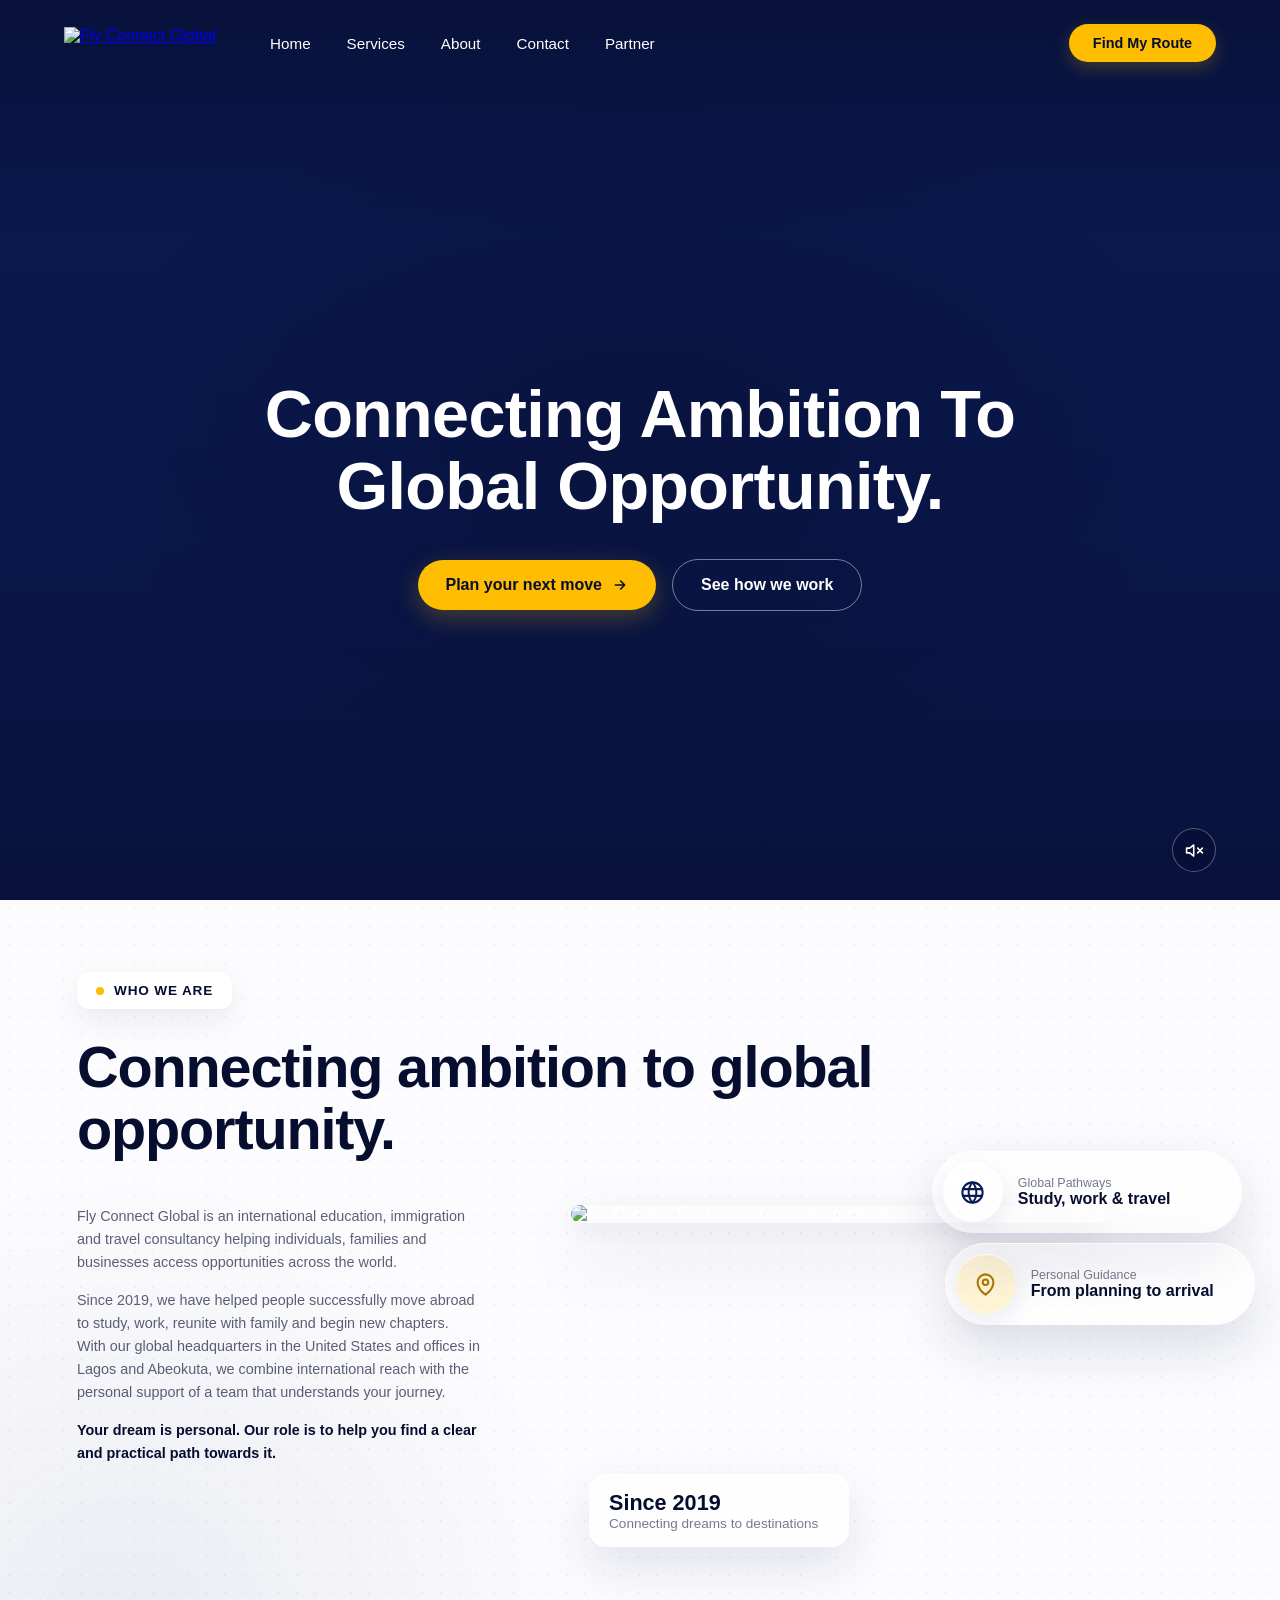
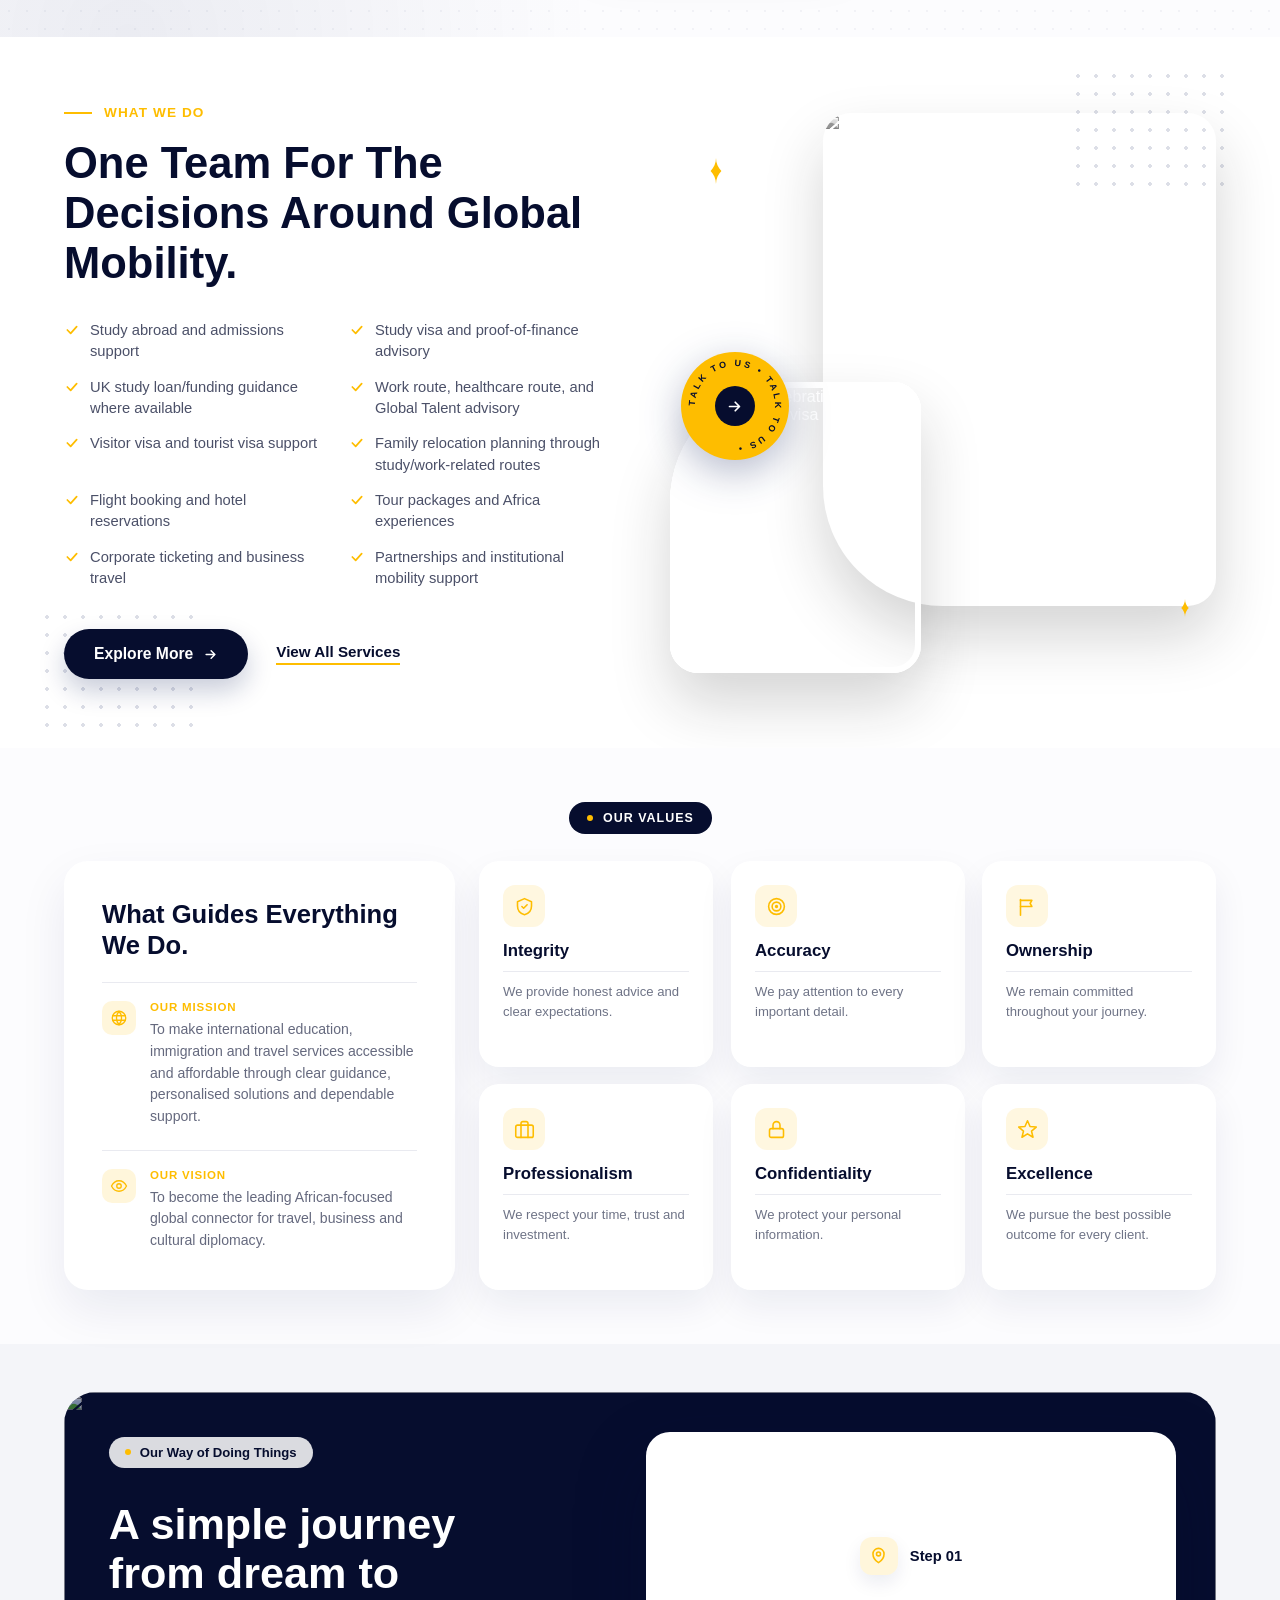
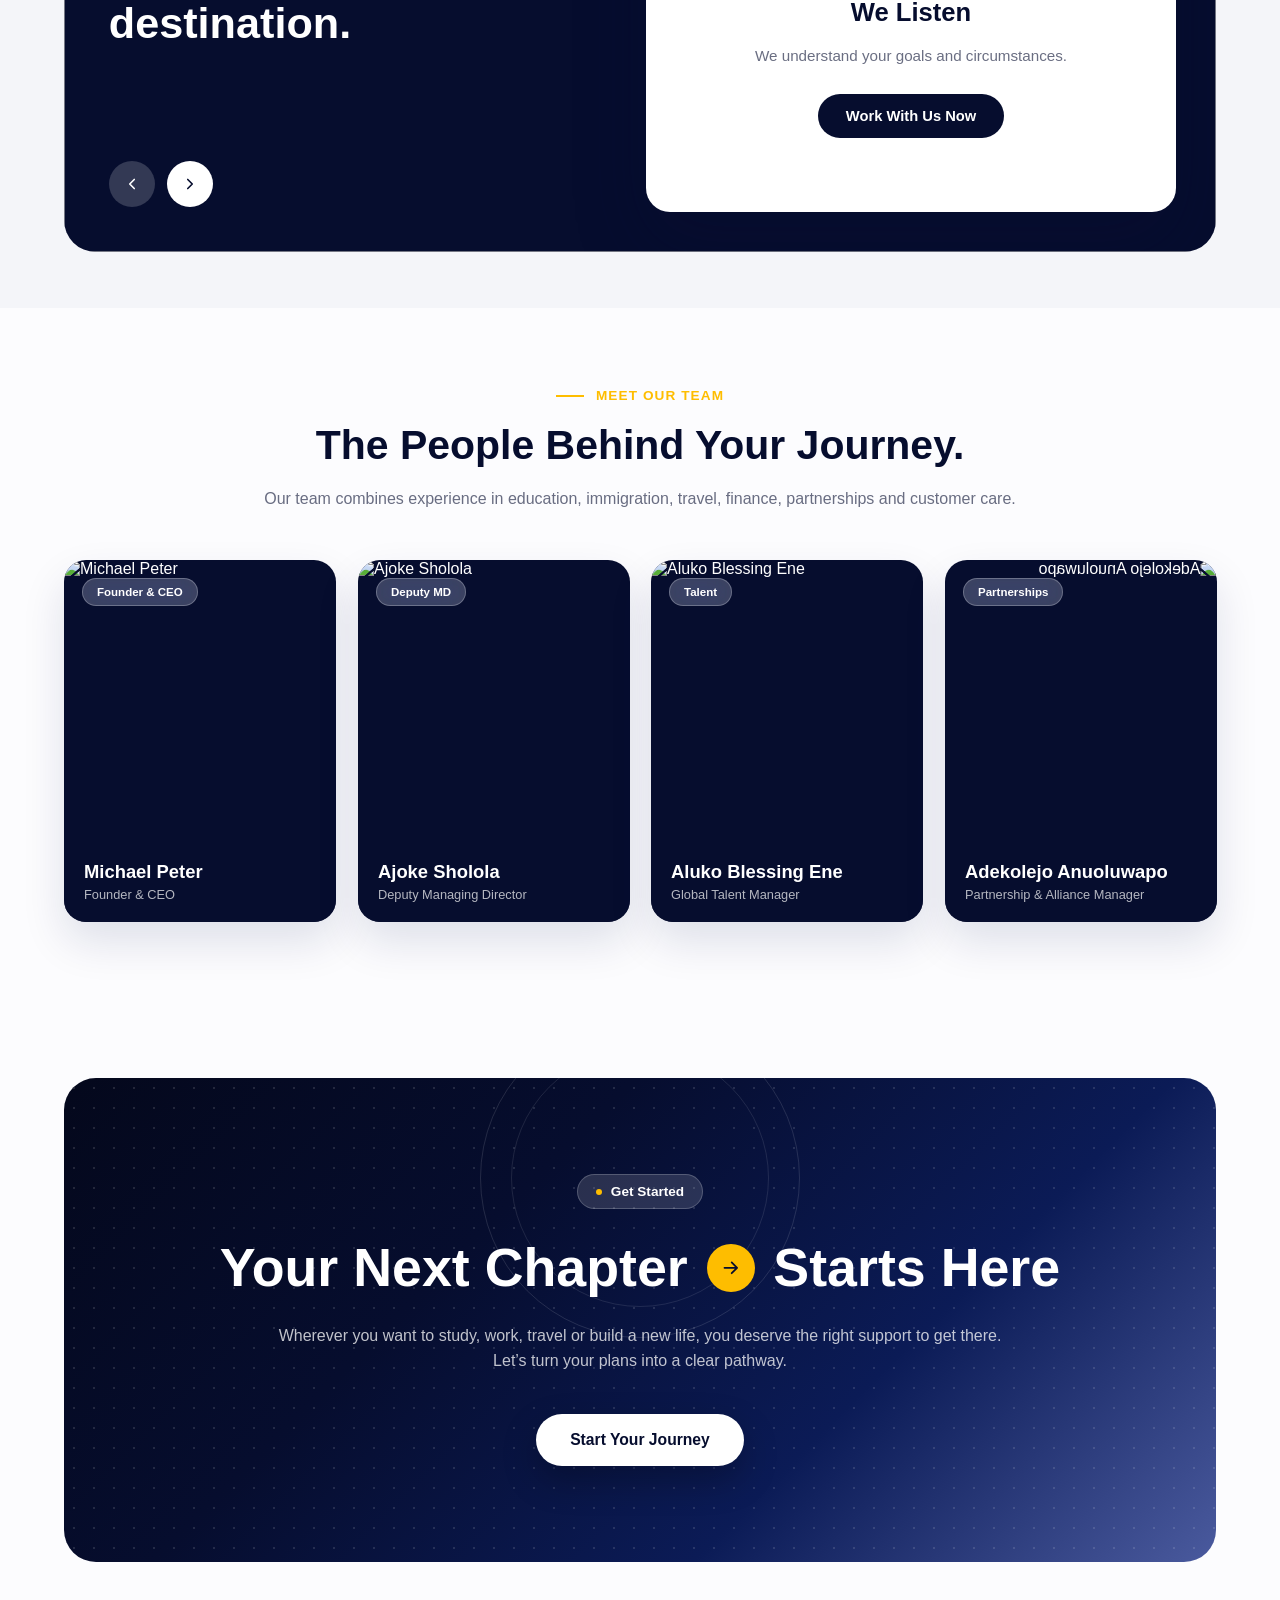
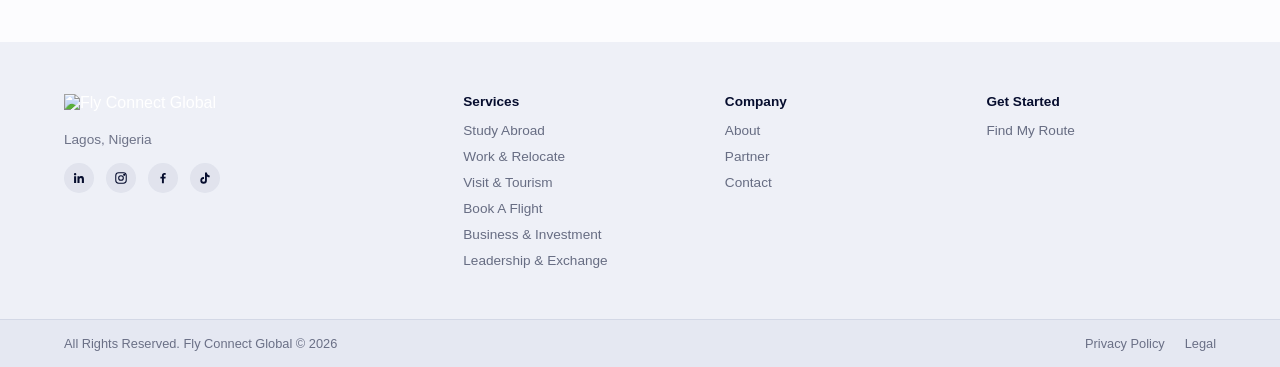
==== about.html @ f53c05be "Update about.html" ====
<!DOCTYPE html>
<html lang="en">
<head>
<meta charset="UTF-8">
<meta name="viewport" content="width=device-width, initial-scale=1.0">
<title>About Us — Fly Connect Global</title>
<link rel="preconnect" href="https://api.fontshare.com">
<link rel="stylesheet" href="https://api.fontshare.com/v2/css?f[]=clash-display@400,500,600,700&f[]=general-sans@400,500,600&display=swap">
<link rel="stylesheet" href="style.css">
</head>
<body>

<section class="hero">
  <video
    class="hero__video"
    src="https://raw.githubusercontent.com/Emekaeluem/flyconnectglobal/main/images/about-hero.mp4"
    autoplay
    muted
    loop
    playsinline
    preload="auto"
  ></video>
  <div class="hero__overlay"></div>

  <button class="sound-toggle" id="soundToggle" aria-label="Unmute video" aria-pressed="false">
    <svg class="icon-muted" viewBox="0 0 24 24" fill="none" stroke="currentColor" stroke-width="2" stroke-linecap="round" stroke-linejoin="round"><path d="M11 5 6 9H2v6h4l5 4V5Z"/><path d="M22 9 16 15M16 9l6 6"/></svg>
    <svg class="icon-unmuted" viewBox="0 0 24 24" fill="none" stroke="currentColor" stroke-width="2" stroke-linecap="round" stroke-linejoin="round"><path d="M11 5 6 9H2v6h4l5 4V5Z"/><path d="M15.5 8.5a5 5 0 0 1 0 7M18.5 6a9 9 0 0 1 0 12"/></svg>
  </button>

  <div class="hero__content">
    <nav class="nav">
      <a href="/" class="nav__logo">
        <img src="https://raw.githubusercontent.com/Emekaeluem/flyconnectglobal/main/images/lightlogo.png" alt="Fly Connect Global">
      </a>

      <button class="nav__toggle" id="navToggle" aria-label="Open menu" aria-expanded="false" aria-controls="navMenu">
        <span></span><span></span><span></span>
      </button>

      <div class="nav__menu" id="navMenu">
        <a href="/" class="nav__link nav__link--plain">Home</a>
        <a href="/#services" class="nav__link nav__link--plain">Services</a>
        <a href="/about" class="nav__link nav__link--plain">About</a>
        <a href="/contact" class="nav__link nav__link--plain">Contact</a>
        <a href="/partner" class="nav__link nav__link--plain">Partner</a>

        <a href="/find-my-route" class="nav__cta nav__cta--mobile">Find My Route</a>
      </div>

      <a href="/find-my-route" class="nav__cta">Find My Route</a>
    </nav>

    <div class="hero__center">
      <h1 class="hero__headline">Connecting Ambition To Global Opportunity.</h1>
      <div class="hero__actions">
        <a href="/find-my-route" class="btn-primary">
          Plan your next move
          <svg viewBox="0 0 24 24" fill="none" stroke="currentColor" stroke-width="2.4" stroke-linecap="round" stroke-linejoin="round"><path d="M5 12h14M13 6l6 6-6 6"/></svg>
        </a>
        <a href="#what-we-believe" class="btn-secondary">See how we work</a>
      </div>
    </div>
  </div>
</section>

<section class="about-story" id="who-we-are">
  <div class="about-story__inner">
    <div class="about-story__label reveal"><span aria-hidden="true"></span>Who We Are</div>

    <h2 class="about-story__headline reveal">Connecting ambition to global opportunity.</h2>

    <div class="about-story__layout">
      <div class="about-story__copy reveal">
      <p>Fly Connect Global is an international education, immigration and travel consultancy helping individuals, families and businesses access opportunities across the world.</p>
      <p>Since 2019, we have helped people successfully move abroad to study, work, reunite with family and begin new chapters. With our global headquarters in the United States and offices in Lagos and Abeokuta, we combine international reach with the personal support of a team that understands your journey.</p>
      <p class="about-story__closing">Your dream is personal. Our role is to help you find a clear and practical path towards it.</p>
    </div>

    <div class="about-story__visual reveal">
      <img src="https://raw.githubusercontent.com/Emekaeluem/flyconnectglobal/main/images/people.jpeg" alt="Fly Connect Global team supporting clients with their international journey" loading="lazy">

      <div class="about-story__card about-story__card--pathways">
        <span class="about-story__card-icon" aria-hidden="true">
          <svg viewBox="0 0 24 24" fill="none" stroke="currentColor" stroke-width="1.8" stroke-linecap="round" stroke-linejoin="round"><circle cx="12" cy="12" r="9"/><path d="M3.6 9h16.8M3.6 15h16.8M12 3c2.2 2.4 3.4 5.4 3.4 9S14.2 18.6 12 21c-2.2-2.4-3.4-5.4-3.4-9S9.8 5.4 12 3Z"/></svg>
        </span>
        <span class="about-story__card-copy">
          <small>Global Pathways</small>
          <strong>Study, work &amp; travel</strong>
        </span>
      </div>

      <div class="about-story__card about-story__card--guidance">
        <span class="about-story__card-icon" aria-hidden="true">
          <svg viewBox="0 0 24 24" fill="none" stroke="currentColor" stroke-width="1.8" stroke-linecap="round" stroke-linejoin="round"><path d="M12 21s7-4.4 7-11a7 7 0 1 0-14 0c0 6.6 7 11 7 11Z"/><circle cx="12" cy="10" r="2.5"/></svg>
        </span>
        <span class="about-story__card-copy">
          <small>Personal Guidance</small>
          <strong>From planning to arrival</strong>
        </span>
      </div>

      <div class="about-story__since reveal">
        <strong>Since 2019</strong>
        <span>Connecting dreams to destinations</span>
      </div>
    </div>
  </div>
  </div>
</section>

<section class="whatwedo" id="what-we-do">
  <div class="whatwedo__dots whatwedo__dots--tr" aria-hidden="true"></div>
  <div class="whatwedo__dots whatwedo__dots--bl" aria-hidden="true"></div>

  <div class="whatwedo__inner">
  <div class="whatwedo__text reveal">
    <div class="whatwedo__kicker"><span class="whatwedo__kicker-dash"></span>What we do</div>
    <h2 class="whatwedo__title">One Team For The Decisions Around Global Mobility.</h2>

    <ul class="whatwedo__list">
      <li><svg viewBox="0 0 24 24" fill="none" stroke="currentColor" stroke-width="2.6" stroke-linecap="round" stroke-linejoin="round"><path d="M5 12l5 5L19 7"/></svg>Study abroad and admissions support</li>
      <li><svg viewBox="0 0 24 24" fill="none" stroke="currentColor" stroke-width="2.6" stroke-linecap="round" stroke-linejoin="round"><path d="M5 12l5 5L19 7"/></svg>Study visa and proof-of-finance advisory</li>
      <li><svg viewBox="0 0 24 24" fill="none" stroke="currentColor" stroke-width="2.6" stroke-linecap="round" stroke-linejoin="round"><path d="M5 12l5 5L19 7"/></svg>UK study loan/funding guidance where available</li>
      <li><svg viewBox="0 0 24 24" fill="none" stroke="currentColor" stroke-width="2.6" stroke-linecap="round" stroke-linejoin="round"><path d="M5 12l5 5L19 7"/></svg>Work route, healthcare route, and Global Talent advisory</li>
      <li><svg viewBox="0 0 24 24" fill="none" stroke="currentColor" stroke-width="2.6" stroke-linecap="round" stroke-linejoin="round"><path d="M5 12l5 5L19 7"/></svg>Visitor visa and tourist visa support</li>
      <li><svg viewBox="0 0 24 24" fill="none" stroke="currentColor" stroke-width="2.6" stroke-linecap="round" stroke-linejoin="round"><path d="M5 12l5 5L19 7"/></svg>Family relocation planning through study/work-related routes</li>
      <li><svg viewBox="0 0 24 24" fill="none" stroke="currentColor" stroke-width="2.6" stroke-linecap="round" stroke-linejoin="round"><path d="M5 12l5 5L19 7"/></svg>Flight booking and hotel reservations</li>
      <li><svg viewBox="0 0 24 24" fill="none" stroke="currentColor" stroke-width="2.6" stroke-linecap="round" stroke-linejoin="round"><path d="M5 12l5 5L19 7"/></svg>Tour packages and Africa experiences</li>
      <li><svg viewBox="0 0 24 24" fill="none" stroke="currentColor" stroke-width="2.6" stroke-linecap="round" stroke-linejoin="round"><path d="M5 12l5 5L19 7"/></svg>Corporate ticketing and business travel</li>
      <li><svg viewBox="0 0 24 24" fill="none" stroke="currentColor" stroke-width="2.6" stroke-linecap="round" stroke-linejoin="round"><path d="M5 12l5 5L19 7"/></svg>Partnerships and institutional mobility support</li>
    </ul>

    <div class="whatwedo__actions">
      <a href="/find-my-route" class="whatwedo__btn-primary">
        Explore More
        <svg viewBox="0 0 24 24" fill="none" stroke="currentColor" stroke-width="2.4" stroke-linecap="round" stroke-linejoin="round"><path d="M5 12h14M13 6l6 6-6 6"/></svg>
      </a>
      <a href="/#services" class="whatwedo__btn-secondary">View All Services</a>
    </div>
  </div>

  <div class="whatwedo__collage reveal">
    <span class="whatwedo__sparkle whatwedo__sparkle--1" aria-hidden="true">
      <svg viewBox="0 0 24 24" fill="currentColor"><path d="M12 0c0 5-2 9-5 12 3 3 5 7 5 12 0-5 2-9 5-12-3-3-5-7-5-12z"/></svg>
    </span>
    <span class="whatwedo__sparkle whatwedo__sparkle--2" aria-hidden="true">
      <svg viewBox="0 0 24 24" fill="currentColor"><path d="M12 0c0 5-2 9-5 12 3 3 5 7 5 12 0-5 2-9 5-12-3-3-5-7-5-12z"/></svg>
    </span>

    <img class="whatwedo__photo whatwedo__photo--main" src="https://raw.githubusercontent.com/Emekaeluem/flyconnectglobal/main/images/Holding_passport_with_Canada_lan%E2%80%A6_2K_20260910084130.jpeg" alt="Family celebrating their approved Canada visa" loading="lazy">
    <img class="whatwedo__photo whatwedo__photo--secondary" src="https://raw.githubusercontent.com/Emekaeluem/flyconnectglobal/main/images/Woman_holding_visa_in_graduation%E2%80%A6_2K_20260910083620.jpeg" alt="Graduate celebrating her approved study visa" loading="lazy">

    <div class="whatwedo__badge" aria-hidden="true">
      <svg class="whatwedo__badge-ring" viewBox="0 0 100 100">
        <path id="whatwedoBadgeCircle" fill="none" d="M 50,50 m -37,0 a 37,37 0 1,1 74,0 a 37,37 0 1,1 -74,0"/>
        <text font-size="8.3" font-weight="600" letter-spacing="2.5">
          <textPath xlink:href="#whatwedoBadgeCircle" href="#whatwedoBadgeCircle" startOffset="0%">TALK TO US • TALK TO US •</textPath>
        </text>
      </svg>
      <span class="whatwedo__badge-icon">
        <svg viewBox="0 0 24 24" fill="none" stroke="currentColor" stroke-width="2.4" stroke-linecap="round" stroke-linejoin="round"><path d="M5 12h14M13 6l6 6-6 6"/></svg>
      </span>
    </div>
  </div>
  </div>
</section>

<section class="our-values" id="our-values">
  <span class="our-values__badge reveal"><span aria-hidden="true"></span>Our Values</span>

  <div class="our-values__grid">
    <div class="our-values__feature reveal">
      <h2 class="our-values__feature-title">What Guides Everything We Do.</h2>

      <div class="our-values__statement">
        <span class="our-values__statement-icon" aria-hidden="true">
          <svg viewBox="0 0 24 24" fill="none" stroke="currentColor" stroke-width="1.8" stroke-linecap="round" stroke-linejoin="round"><circle cx="12" cy="12" r="9"/><path d="M3.6 9h16.8M3.6 15h16.8M12 3c2.2 2.4 3.4 5.4 3.4 9S14.2 18.6 12 21c-2.2-2.4-3.4-5.4-3.4-9S9.8 5.4 12 3Z"/></svg>
        </span>
        <div>
          <span class="our-values__statement-label">Our Mission</span>
          <p>To make international education, immigration and travel services accessible and affordable through clear guidance, personalised solutions and dependable support.</p>
        </div>
      </div>

      <div class="our-values__statement">
        <span class="our-values__statement-icon" aria-hidden="true">
          <svg viewBox="0 0 24 24" fill="none" stroke="currentColor" stroke-width="1.8" stroke-linecap="round" stroke-linejoin="round"><path d="M2 12s3.5-7 10-7 10 7 10 7-3.5 7-10 7-10-7-10-7Z"/><circle cx="12" cy="12" r="3"/></svg>
        </span>
        <div>
          <span class="our-values__statement-label">Our Vision</span>
          <p>To become the leading African-focused global connector for travel, business and cultural diplomacy.</p>
        </div>
      </div>
    </div>

    <div class="our-values__cards">
      <div class="our-values__card reveal">
        <div class="our-values__icon">
          <svg viewBox="0 0 24 24" fill="none" stroke="currentColor" stroke-width="1.8" stroke-linecap="round" stroke-linejoin="round"><path d="M12 3l8 3.5v5c0 5-3.4 8.8-8 10-4.6-1.2-8-5-8-10v-5L12 3Z"/><path d="M9 12l2 2 4-4"/></svg>
        </div>
        <h3 class="our-values__card-title">Integrity</h3>
        <span class="our-values__card-divider" aria-hidden="true"></span>
        <p class="our-values__card-text">We provide honest advice and clear expectations.</p>
      </div>

      <div class="our-values__card reveal">
        <div class="our-values__icon">
          <svg viewBox="0 0 24 24" fill="none" stroke="currentColor" stroke-width="1.8" stroke-linecap="round" stroke-linejoin="round"><circle cx="12" cy="12" r="9"/><circle cx="12" cy="12" r="5"/><circle cx="12" cy="12" r="1"/></svg>
        </div>
        <h3 class="our-values__card-title">Accuracy</h3>
        <span class="our-values__card-divider" aria-hidden="true"></span>
        <p class="our-values__card-text">We pay attention to every important detail.</p>
      </div>

      <div class="our-values__card reveal">
        <div class="our-values__icon">
          <svg viewBox="0 0 24 24" fill="none" stroke="currentColor" stroke-width="1.8" stroke-linecap="round" stroke-linejoin="round"><path d="M4 22V4"/><path d="M4 5h13l-2 3.5L17 12H4"/></svg>
        </div>
        <h3 class="our-values__card-title">Ownership</h3>
        <span class="our-values__card-divider" aria-hidden="true"></span>
        <p class="our-values__card-text">We remain committed throughout your journey.</p>
      </div>

      <div class="our-values__card reveal">
        <div class="our-values__icon">
          <svg viewBox="0 0 24 24" fill="none" stroke="currentColor" stroke-width="1.8" stroke-linecap="round" stroke-linejoin="round"><rect x="2" y="7" width="20" height="14" rx="2"/><path d="M16 21V5a2 2 0 0 0-2-2h-4a2 2 0 0 0-2 2v16"/></svg>
        </div>
        <h3 class="our-values__card-title">Professionalism</h3>
        <span class="our-values__card-divider" aria-hidden="true"></span>
        <p class="our-values__card-text">We respect your time, trust and investment.</p>
      </div>

      <div class="our-values__card reveal">
        <div class="our-values__icon">
          <svg viewBox="0 0 24 24" fill="none" stroke="currentColor" stroke-width="1.8" stroke-linecap="round" stroke-linejoin="round"><rect x="4" y="11" width="16" height="10" rx="2"/><path d="M8 11V7a4 4 0 0 1 8 0v4"/></svg>
        </div>
        <h3 class="our-values__card-title">Confidentiality</h3>
        <span class="our-values__card-divider" aria-hidden="true"></span>
        <p class="our-values__card-text">We protect your personal information.</p>
      </div>

      <div class="our-values__card reveal">
        <div class="our-values__icon">
          <svg viewBox="0 0 24 24" fill="none" stroke="currentColor" stroke-width="1.8" stroke-linecap="round" stroke-linejoin="round"><path d="M12 2l2.9 6.6 7.1.6-5.4 4.7 1.7 7-6.3-3.9-6.3 3.9 1.7-7L2 9.2l7.1-.6z"/></svg>
        </div>
        <h3 class="our-values__card-title">Excellence</h3>
        <span class="our-values__card-divider" aria-hidden="true"></span>
        <p class="our-values__card-text">We pursue the best possible outcome for every client.</p>
      </div>
    </div>
  </div>
</section>

<section class="way-carousel" id="way-of-doing">
  <div class="way-carousel__left">
    <img class="way-carousel__bg" src="https://raw.githubusercontent.com/Emekaeluem/flyconnectglobal/main/images/landmark.jpeg" alt="" aria-hidden="true">
    <div class="way-carousel__left-content">
      <span class="way-carousel__badge"><span aria-hidden="true"></span>Our Way of Doing Things</span>
      <h2 class="way-carousel__headline">A simple journey from dream to destination.</h2>

      <div class="way-carousel__nav">
        <button class="way-carousel__arrow" id="wayPrev" aria-label="Previous step">
          <svg viewBox="0 0 24 24" fill="none" stroke="currentColor" stroke-width="2.2" stroke-linecap="round" stroke-linejoin="round"><path d="M15 18l-6-6 6-6"/></svg>
        </button>
        <button class="way-carousel__arrow way-carousel__arrow--active" id="wayNext" aria-label="Next step">
          <svg viewBox="0 0 24 24" fill="none" stroke="currentColor" stroke-width="2.2" stroke-linecap="round" stroke-linejoin="round"><path d="M9 18l6-6-6-6"/></svg>
        </button>
      </div>
    </div>

    <div class="way-carousel__right">
      <div class="way-carousel__card">
        <div class="way-carousel__line"></div>

        <div class="way-carousel__step-header">
          <span class="way-carousel__step-icon" id="wayStepIcon">
            <svg viewBox="0 0 24 24" fill="none" stroke="currentColor" stroke-width="2" stroke-linecap="round" stroke-linejoin="round"><path d="M12 21s7-4.4 7-11a7 7 0 1 0-14 0c0 6.6 7 11 7 11Z"/><circle cx="12" cy="10" r="2.5"/></svg>
          </span>
          <span class="way-carousel__step-label" id="wayStepLabel">Step 01</span>
        </div>

        <h3 class="way-carousel__step-title" id="wayStepTitle">We Listen</h3>
        <p class="way-carousel__step-text" id="wayStepText">We understand your goals and circumstances.</p>

        <a href="/find-my-route" class="way-carousel__btn">Work With Us Now</a>
      </div>
    </div>
  </div>
</section>

<section class="our-team" id="meet-our-team">
  <div class="our-team__intro reveal">
    <div class="our-team__kicker"><span class="our-team__kicker-dash"></span>Meet Our Team</div>
    <h2 class="our-team__title">The People Behind Your Journey.</h2>
    <p class="our-team__text">Our team combines experience in education, immigration, travel, finance, partnerships and customer care.</p>
  </div>

  <div class="our-team__grid">
    <div class="our-team__card reveal">
      <img src="https://raw.githubusercontent.com/Emekaeluem/flyconnectglobal/main/images/micheal.jpg" alt="Michael Peter" loading="lazy">
      <div class="our-team__overlay" aria-hidden="true"></div>
      <span class="our-team__badge">Founder &amp; CEO</span>
      <div class="our-team__info">
        <span class="our-team__name">Michael Peter</span>
        <span class="our-team__role">Founder &amp; CEO</span>
      </div>
    </div>

    <div class="our-team__card reveal">
      <img src="https://raw.githubusercontent.com/Emekaeluem/flyconnectglobal/main/images/ajoke.jpeg" alt="Ajoke Sholola" loading="lazy">
      <div class="our-team__overlay" aria-hidden="true"></div>
      <span class="our-team__badge">Deputy MD</span>
      <div class="our-team__info">
        <span class="our-team__name">Ajoke Sholola</span>
        <span class="our-team__role">Deputy Managing Director</span>
      </div>
    </div>

    <div class="our-team__card reveal">
      <img src="https://raw.githubusercontent.com/Emekaeluem/flyconnectglobal/main/images/ene.jpeg" alt="Aluko Blessing Ene" loading="lazy">
      <div class="our-team__overlay" aria-hidden="true"></div>
      <span class="our-team__badge">Talent</span>
      <div class="our-team__info">
        <span class="our-team__name">Aluko Blessing Ene</span>
        <span class="our-team__role">Global Talent Manager</span>
      </div>
    </div>

    <div class="our-team__card reveal">
      <img class="our-team__photo--flip" src="https://raw.githubusercontent.com/Emekaeluem/flyconnectglobal/main/images/anu.jpeg" alt="Adekolejo Anuoluwapo" loading="lazy">
      <div class="our-team__overlay" aria-hidden="true"></div>
      <span class="our-team__badge">Partnerships</span>
      <div class="our-team__info">
        <span class="our-team__name">Adekolejo Anuoluwapo</span>
        <span class="our-team__role">Partnership &amp; Alliance Manager</span>
      </div>
    </div>
  </div>
</section>

<section class="final-cta">
  <div class="final-cta__card reveal">
    <div class="final-cta__dots" aria-hidden="true"></div>
    <div class="final-cta__ring" aria-hidden="true"></div>

    <span class="final-cta__badge"><span aria-hidden="true"></span>Get Started</span>

    <h2 class="final-cta__title">
      Your Next Chapter
      <span class="final-cta__icon" aria-hidden="true">
        <svg viewBox="0 0 24 24" fill="none" stroke="currentColor" stroke-width="2" stroke-linecap="round" stroke-linejoin="round"><path d="M5 12h14M13 6l6 6-6 6"/></svg>
      </span>
      Starts Here
    </h2>

    <p class="final-cta__text">Wherever you want to study, work, travel or build a new life, you deserve the right support to get there.<br>Let&rsquo;s turn your plans into a clear pathway.</p>

    <a href="/find-my-route" class="final-cta__btn">Start Your Journey</a>
  </div>
</section>

<footer class="site-footer">
  <div class="site-footer__main">
    <div class="site-footer__brand">
      <img src="https://raw.githubusercontent.com/Emekaeluem/flyconnectglobal/main/images/darklogo.png" alt="Fly Connect Global" class="site-footer__logo">
      <p class="site-footer__location">Lagos, Nigeria</p>
      <div class="site-footer__social">
        <a href="#" class="site-footer__social-link" aria-label="LinkedIn">
          <svg viewBox="0 0 24 24" fill="currentColor"><path d="M20.45 20.45h-3.55v-5.57c0-1.33-.02-3.04-1.85-3.04-1.85 0-2.14 1.45-2.14 2.94v5.67H9.36V9h3.41v1.56h.05c.47-.9 1.63-1.85 3.36-1.85 3.6 0 4.27 2.37 4.27 5.45zM5.34 7.43a2.06 2.06 0 1 1 0-4.12 2.06 2.06 0 0 1 0 4.12zM7.12 20.45H3.56V9h3.56z"/></svg>
        </a>
        <a href="#" class="site-footer__social-link" aria-label="Instagram">
          <svg viewBox="0 0 24 24" fill="none" stroke="currentColor" stroke-width="1.8"><rect x="3" y="3" width="18" height="18" rx="5"/><circle cx="12" cy="12" r="4"/><circle cx="17.5" cy="6.5" r="1"/></svg>
        </a>
        <a href="#" class="site-footer__social-link" aria-label="Facebook">
          <svg viewBox="0 0 24 24" fill="currentColor"><path d="M13.5 21v-8h2.7l.4-3.1h-3.1V8c0-.9.25-1.5 1.55-1.5H16.7V3.7C16.4 3.66 15.4 3.58 14.24 3.58c-2.4 0-4.05 1.47-4.05 4.16V9.9H7.5V13h2.69v8z"/></svg>
        </a>
        <a href="#" class="site-footer__social-link" aria-label="TikTok">
          <svg viewBox="0 0 24 24" fill="currentColor"><path d="M16.6 5.82c-.9-.85-1.4-2.04-1.4-3.32h-3.2v13.6c0 1.36-1.1 2.46-2.46 2.46a2.46 2.46 0 0 1-2.46-2.46 2.46 2.46 0 0 1 2.46-2.46c.27 0 .53.04.77.12V10.5a5.7 5.7 0 0 0-.77-.05A5.7 5.7 0 0 0 4 16.15 5.7 5.7 0 0 0 9.54 21.8a5.7 5.7 0 0 0 5.7-5.7V9.3a8.5 8.5 0 0 0 4.76 1.45V7.55c-1.1 0-2.12-.35-2.94-.94a5.2 5.2 0 0 1-.46-.79z"/></svg>
        </a>
      </div>
    </div>

    <div class="site-footer__col">
      <h3 class="site-footer__heading">Services</h3>
      <a href="/#services" class="site-footer__link">Study Abroad</a>
      <a href="/#services" class="site-footer__link">Work &amp; Relocate</a>
      <a href="/#services" class="site-footer__link">Visit &amp; Tourism</a>
      <a href="/#services" class="site-footer__link">Book A Flight</a>
      <a href="/#services" class="site-footer__link">Business &amp; Investment</a>
      <a href="/#services" class="site-footer__link">Leadership &amp; Exchange</a>
    </div>

    <div class="site-footer__col">
      <h3 class="site-footer__heading">Company</h3>
      <a href="/about" class="site-footer__link">About</a>
      <a href="/partner" class="site-footer__link">Partner</a>
      <a href="/contact" class="site-footer__link">Contact</a>
    </div>

    <div class="site-footer__col">
      <h3 class="site-footer__heading">Get Started</h3>
      <a href="/find-my-route" class="site-footer__link">Find My Route</a>
    </div>
  </div>

  <div class="site-footer__bottom">
    <p class="site-footer__copyright">All Rights Reserved. Fly Connect Global &copy; 2026</p>
    <div class="site-footer__bottom-links">
      <a href="/privacy" class="site-footer__bottom-link">Privacy Policy</a>
      <a href="/terms" class="site-footer__bottom-link">Legal</a>
    </div>
  </div>
</footer>

<script src="script.js"></script>
</body>
</html>
---- style.css ----
:root {
  --navy: #0B1B56;
  --navy-deep: #060D2E;
  --gold: #FEBD00;
  --white: #FFFFFF;
  --display: 'Clash Display', sans-serif;
  --sans: 'General Sans', sans-serif;
}

* { margin: 0; padding: 0; box-sizing: border-box; }

html { scroll-behavior: smooth; }

body {
  font-family: var(--sans);
  background: var(--navy-deep);
  color: var(--white);
}

/* ---------- Hero ---------- */
.hero {
  position: relative;
  width: 100%;
  height: 100svh;
  min-height: 620px;
  overflow: hidden;
}

.hero__video {
  position: absolute;
  inset: 0;
  width: 100%;
  height: 100%;
  object-fit: cover;
  background-color: var(--navy);
}

.hero__overlay {
  position: absolute;
  inset: 0;
  background:
    radial-gradient(ellipse 70% 60% at 50% 48%, rgba(6,13,46,0.42) 0%, rgba(6,13,46,0) 65%),
    linear-gradient(180deg, rgba(6,13,46,0.68) 0%, rgba(6,13,46,0.22) 26%, rgba(6,13,46,0.3) 60%, rgba(6,13,46,0.66) 100%);
}

.hero__content {
  position: relative;
  z-index: 2;
  display: flex;
  flex-direction: column;
  height: 100%;
}

/* ---------- Nav (sticky across every page) ---------- */
.nav {
  position: fixed;
  top: 0;
  left: 0;
  width: 100%;
  z-index: 500;
  display: flex;
  align-items: center;
  gap: 28px;
  padding: 24px 5vw;
  background: transparent;
  box-shadow: none;
  transition: background-color 0.3s ease, padding 0.3s ease, box-shadow 0.3s ease;
}

.nav--scrolled {
  background: rgba(11, 27, 86, 0.55);
  backdrop-filter: blur(18px) saturate(160%);
  -webkit-backdrop-filter: blur(18px) saturate(160%);
  border-bottom: 1px solid rgba(255,255,255,0.1);
  padding: 14px 5vw;
  box-shadow: 0 8px 32px rgba(6,13,46,0.16);
}

.nav__logo img {
  height: 32px;
  width: auto;
  display: block;
  flex-shrink: 0;
}

.nav__menu {
  display: flex;
  align-items: center;
  gap: 8px;
  margin-left: 12px;
  flex: 1;
}

.nav__link {
  display: inline-flex;
  align-items: center;
  gap: 6px;
  background: none;
  border: none;
  font-family: var(--sans);
  font-size: 0.95rem;
  font-weight: 500;
  color: var(--white);
  text-decoration: none;
  cursor: pointer;
  padding: 10px 14px;
  border-radius: 999px;
  transition: background-color 0.2s ease;
}

.nav__link:hover,
.nav__link:focus-visible {
  background-color: rgba(255,255,255,0.1);
}

.nav__cta {
  font-family: var(--sans);
  font-size: 0.9rem;
  font-weight: 600;
  color: var(--navy-deep);
  background: var(--gold);
  text-decoration: none;
  padding: 11px 24px;
  border-radius: 999px;
  white-space: nowrap;
  transition: transform 0.22s ease, box-shadow 0.22s ease;
  box-shadow: 0 6px 18px rgba(254,189,0,0.22);
  flex-shrink: 0;
}

.nav__cta:hover,
.nav__cta:focus-visible {
  transform: translateY(-2px);
  box-shadow: 0 10px 24px rgba(254,189,0,0.32);
}

.nav__cta--mobile { display: none; }

.nav__toggle {
  display: none;
  flex-direction: column;
  justify-content: center;
  gap: 5px;
  width: 40px;
  height: 40px;
  background: none;
  border: none;
  cursor: pointer;
  margin-left: auto;
}

.nav__toggle span {
  display: block;
  width: 22px;
  height: 2px;
  background: var(--white);
  border-radius: 2px;
  transition: transform 0.25s ease, opacity 0.25s ease;
}

.nav__toggle[aria-expanded="true"] span:nth-child(1) { transform: translateY(7px) rotate(45deg); }
.nav__toggle[aria-expanded="true"] span:nth-child(2) { opacity: 0; }
.nav__toggle[aria-expanded="true"] span:nth-child(3) { transform: translateY(-7px) rotate(-45deg); }

/* ---------- Sound toggle ---------- */
.sound-toggle {
  position: absolute;
  z-index: 3;
  right: 5vw;
  bottom: 28px;
  width: 44px;
  height: 44px;
  border-radius: 50%;
  border: 1px solid rgba(255,255,255,0.3);
  background: rgba(6,13,46,0.4);
  backdrop-filter: blur(12px);
  -webkit-backdrop-filter: blur(12px);
  color: var(--white);
  display: flex;
  align-items: center;
  justify-content: center;
  cursor: pointer;
  transition: border-color 0.2s ease, background-color 0.2s ease, transform 0.2s ease;
}

.sound-toggle:hover,
.sound-toggle:focus-visible {
  border-color: var(--gold);
  transform: translateY(-2px);
}

.sound-toggle svg { width: 19px; height: 19px; }

.icon-unmuted { display: none; }
.sound-toggle[aria-pressed="true"] .icon-muted { display: none; }
.sound-toggle[aria-pressed="true"] .icon-unmuted { display: block; }

@media (max-width: 640px) {
  .sound-toggle { right: 6vw; bottom: 20px; width: 40px; height: 40px; }
}

/* ---------- Hero copy ---------- */
.hero__center {
  flex: 1;
  display: flex;
  flex-direction: column;
  align-items: center;
  justify-content: center;
  text-align: center;
  padding: 90px 6vw 0;
}

.hero__headline {
  font-family: var(--display);
  font-weight: 600;
  font-size: clamp(2.2rem, 5.2vw, 4.2rem);
  line-height: 1.08;
  letter-spacing: -0.01em;
  color: var(--white);
  max-width: 900px;
  opacity: 0;
  transform: translateY(18px);
  animation: rise 0.9s cubic-bezier(0.16, 1, 0.3, 1) 0.2s forwards;
}

.hero__actions {
  margin-top: 36px;
  display: flex;
  align-items: center;
  gap: 16px;
  flex-wrap: wrap;
  justify-content: center;
  opacity: 0;
  transform: translateY(14px);
  animation: rise 0.9s cubic-bezier(0.16, 1, 0.3, 1) 0.5s forwards;
}

.btn-primary,
.btn-secondary {
  display: inline-flex;
  align-items: center;
  gap: 10px;
  font-family: var(--sans);
  font-size: 1rem;
  font-weight: 600;
  text-decoration: none;
  padding: 16px 28px;
  border-radius: 999px;
  transition: transform 0.25s ease, box-shadow 0.25s ease, background-color 0.25s ease;
}

.btn-primary {
  color: var(--navy-deep);
  background: var(--gold);
  box-shadow: 0 8px 24px rgba(254,189,0,0.25);
}

.btn-primary:hover,
.btn-primary:focus-visible {
  transform: translateY(-2px);
  box-shadow: 0 12px 30px rgba(254,189,0,0.35);
}

.btn-primary svg {
  width: 16px;
  height: 16px;
  transition: transform 0.25s ease;
}

.btn-primary:hover svg { transform: translateX(3px); }

.btn-secondary {
  color: var(--white);
  background: transparent;
  border: 1px solid rgba(255,255,255,0.45);
}

.btn-secondary:hover,
.btn-secondary:focus-visible {
  border-color: var(--white);
  background-color: rgba(255,255,255,0.08);
}

@keyframes rise {
  to { opacity: 1; transform: translateY(0); }
}

@media (prefers-reduced-motion: reduce) {
  .hero__headline, .hero__actions {
    animation: none;
    opacity: 1;
    transform: none;
  }
  html { scroll-behavior: auto; }
}

/* ---------- Mobile ---------- */
@media (max-width: 900px) {
  .nav__menu {
    position: absolute;
    top: calc(100% + 14px);
    left: 6vw;
    right: 6vw;
    flex-direction: column;
    align-items: stretch;
    background: rgba(11,27,86,0.96);
    backdrop-filter: blur(20px);
    -webkit-backdrop-filter: blur(20px);
    border: 1px solid rgba(255,255,255,0.12);
    border-radius: 18px;
    padding: 12px;
    gap: 2px;
    opacity: 0;
    visibility: hidden;
    transform: translateY(-10px);
    transition: opacity 0.25s ease, transform 0.25s ease, visibility 0.25s;
    max-height: 70vh;
    overflow-y: auto;
  }

  .nav__menu.is-open {
    opacity: 1;
    visibility: visible;
    transform: translateY(0);
  }

  .nav__link { width: 100%; justify-content: space-between; padding: 14px 6px; border-radius: 0; }
  .nav__link--plain { justify-content: flex-start; }

  .nav__menu > *:not(:last-child) {
    border-bottom: 1px solid rgba(255,255,255,0.1);
  }

  .nav__link:hover,
  .nav__link:focus-visible {
    background-color: transparent;
  }

  .nav__cta { display: none; }
  .nav__cta--mobile {
    display: inline-flex;
    justify-content: center;
    margin-top: 8px;
  }

  .nav__toggle { display: flex; }
}

@media (max-width: 640px) {
  .nav { padding: 22px 6vw 0; }
  .nav__logo img { height: 26px; }
  .hero__actions { flex-direction: column; width: 100%; }
  .btn-primary, .btn-secondary { width: 100%; justify-content: center; }
}

/* ================================================
   Mission / Vision / Promise section
   ================================================ */
.mission {
  position: relative;
  background: var(--white);
  display: grid;
  grid-template-columns: 1fr 1fr;
  align-items: stretch;
  overflow: hidden;
}

.mission::before {
  content: "";
  position: absolute;
  top: 8%;
  left: -80px;
  width: 380px;
  height: 380px;
  background: radial-gradient(circle, rgba(254,189,0,0.12) 0%, rgba(254,189,0,0) 70%);
  filter: blur(4px);
  z-index: 0;
  pointer-events: none;
}

.mission__cards {
  position: relative;
  z-index: 1;
  display: flex;
  flex-direction: column;
  justify-content: center;
  gap: 24px;
  padding: 56px 6vw;
}

.mission__card {
  position: relative;
  z-index: 1;
  background: #FAFBFE;
  border-radius: 20px;
  padding: 34px 30px;
  box-shadow: 0 24px 48px rgba(11,27,86,0.09), 0 6px 16px rgba(11,27,86,0.05);
  transition: transform 0.25s ease, box-shadow 0.25s ease;
}

.mission__card:hover {
  transform: translateY(-4px);
  box-shadow: 0 32px 60px rgba(11,27,86,0.13), 0 10px 22px rgba(11,27,86,0.06);
}

.mission__icon {
  display: flex;
  align-items: center;
  justify-content: center;
  width: 52px;
  height: 52px;
  border-radius: 50%;
  background: rgba(254,189,0,0.14);
  color: var(--gold);
  margin-bottom: 18px;
}

.mission__icon svg {
  width: 24px;
  height: 24px;
}

.mission__card-title {
  font-family: var(--display);
  font-weight: 600;
  font-size: 1.4rem;
  color: var(--navy-deep);
  margin-bottom: 10px;
}

.mission__card-text {
  font-family: var(--sans);
  font-size: 0.98rem;
  line-height: 1.6;
  color: rgba(6,13,46,0.66);
  max-width: 420px;
}

.mission__video {
  position: relative;
  z-index: 1;
  min-height: 340px;
  overflow: hidden;
}

.mission__video::after {
  content: "";
  position: absolute;
  inset: 0;
  background: linear-gradient(180deg, rgba(6,13,46,0) 55%, rgba(6,13,46,0.28) 100%);
  pointer-events: none;
}

.mission__video-el {
  position: absolute;
  inset: 0;
  width: 100%;
  height: 100%;
  object-fit: cover;
  display: block;
}

@media (max-width: 900px) {
  .mission {
    grid-template-columns: 1fr;
  }

  .mission__cards {
    padding: 64px 6vw 40px;
  }

  .mission__video {
    min-height: 340px;
  }
}

@media (max-width: 640px) {
  .mission__cards {
    padding: 48px 6vw 32px;
    gap: 18px;
  }

  .mission__card {
    padding: 26px 22px;
  }

  .mission__video {
    min-height: 280px;
  }
}

/* ================================================
   Scroll-reveal animations (all sections)
   ================================================ */
.reveal {
  opacity: 0;
  transform: translateY(32px);
  transition: opacity 0.8s cubic-bezier(0.16,1,0.3,1), transform 0.8s cubic-bezier(0.16,1,0.3,1);
  will-change: opacity, transform;
}

.reveal.in-view {
  opacity: 1;
  transform: translateY(0);
}

/* Stagger the three mission cards */
.mission__card.reveal:nth-child(1) { transition-delay: 0s; }
.mission__card.reveal:nth-child(2) { transition-delay: 0.12s; }
.mission__card.reveal:nth-child(3) { transition-delay: 0.24s; }

/* The video gets a slow cinematic zoom-out-to-rest instead of a plain rise */
.mission__video.reveal {
  transform: scale(1.06);
  transition: opacity 1.1s ease, transform 1.3s cubic-bezier(0.16,1,0.3,1);
}
.mission__video.reveal.in-view {
  transform: scale(1);
}

/* Keep the card's fast hover-lift feel distinct from its slower one-time
   reveal fade, so hovering after reveal still feels snappy, not sluggish */
.mission__card.reveal {
  transition: opacity 0.8s cubic-bezier(0.16,1,0.3,1), transform 0.35s ease, box-shadow 0.3s ease;
}

@media (prefers-reduced-motion: reduce) {
  .reveal {
    opacity: 1;
    transform: none;
    transition: none;
  }
  .mission__video.reveal { transform: none; }
  .testimonials__grid-item-inner { animation: none; }
}

/* ================================================
   Testimonials section
   ================================================ */
.testimonials {
  position: relative;
  background-color: #F7F6FB;
  background-image: radial-gradient(rgba(11,27,86,0.08) 1px, transparent 1px);
  background-size: 22px 22px;
  display: grid;
  grid-template-columns: 1.1fr 1fr;
  gap: 56px;
  align-items: center;
  padding: 68px 5vw;
  overflow: hidden;
}

.testimonials__grid {
  display: grid;
  grid-template-columns: repeat(3, 1fr);
  gap: 18px;
}

.testimonials__grid-item {
  position: relative;
  margin: 0;
  aspect-ratio: 3 / 4;
  overflow: visible;
}

.testimonials__grid-item:nth-child(2),
.testimonials__grid-item:nth-child(5) {
  aspect-ratio: 3 / 3.4;
}

/* Inner card: the actual floating element. Kept separate from the
   outer figure so the continuous float animation doesn't fight the
   outer's scroll-reveal transition (both would otherwise fight over
   the transform property). */
.testimonials__grid-item-inner {
  width: 100%;
  height: 100%;
  border-radius: 20px;
  overflow: hidden;
  box-shadow: 0 20px 34px rgba(11,27,86,0.16);
  animation: gridPhotoFloat var(--dur, 6s) ease-in-out infinite;
  animation-delay: var(--delay, 0s);
}

.testimonials__grid-item:nth-child(1) .testimonials__grid-item-inner { --dur: 6.2s; --delay: 0s; }
.testimonials__grid-item:nth-child(2) .testimonials__grid-item-inner { --dur: 5.4s; --delay: 0.3s; }
.testimonials__grid-item:nth-child(3) .testimonials__grid-item-inner { --dur: 6.8s; --delay: 0.6s; }
.testimonials__grid-item:nth-child(4) .testimonials__grid-item-inner { --dur: 5.8s; --delay: 0.15s; }
.testimonials__grid-item:nth-child(5) .testimonials__grid-item-inner { --dur: 6.5s; --delay: 0.45s; }
.testimonials__grid-item:nth-child(6) .testimonials__grid-item-inner { --dur: 6s; --delay: 0.75s; }

@keyframes gridPhotoFloat {
  0%, 100% { transform: translateY(0); }
  50% { transform: translateY(-10px); }
}

.testimonials__grid-item img {
  display: block;
  width: 100%;
  height: 100%;
  object-fit: cover;
  filter: grayscale(1) contrast(1.08);
  transition: filter 0.4s ease, transform 0.4s ease;
}

.testimonials__grid-item:hover img {
  filter: grayscale(0) contrast(1.02);
  transform: scale(1.04);
}

.testimonials__content {
  display: flex;
  flex-direction: column;
  padding-left: clamp(0px, 4vw, 56px);
}

.testimonials__btn {
  display: inline-flex;
  align-items: center;
  gap: 10px;
  align-self: flex-start;
  margin-top: 32px;
  font-family: var(--sans);
  font-size: 0.95rem;
  font-weight: 600;
  color: var(--navy-deep);
  background: var(--gold);
  text-decoration: none;
  padding: 14px 26px;
  border-radius: 999px;
  box-shadow: 0 10px 24px rgba(254,189,0,0.28);
  transition: transform 0.22s ease, box-shadow 0.22s ease;
}

.testimonials__btn:hover,
.testimonials__btn:focus-visible {
  transform: translateY(-2px);
  box-shadow: 0 14px 30px rgba(254,189,0,0.38);
}

.testimonials__btn svg {
  width: 15px;
  height: 15px;
  transition: transform 0.22s ease;
}

.testimonials__btn:hover svg { transform: translateX(3px); }

.testimonials__kicker {
  display: flex;
  align-items: center;
  gap: 12px;
  font-family: var(--sans);
  font-size: 0.85rem;
  font-weight: 600;
  letter-spacing: 0.08em;
  text-transform: uppercase;
  color: var(--gold);
  margin-bottom: 20px;
}

.testimonials__kicker-dash {
  display: block;
  width: 28px;
  height: 2px;
  background: var(--gold);
}

.testimonials__title {
  font-family: var(--display);
  font-weight: 600;
  font-size: clamp(2rem, 3.4vw, 3rem);
  line-height: 1.12;
  color: var(--navy-deep);
  margin-bottom: 18px;
}

.testimonials__subtitle {
  font-family: var(--sans);
  font-size: 1.05rem;
  line-height: 1.6;
  color: rgba(6,13,46,0.62);
  max-width: 380px;
}

.testimonials__quotes {
  position: relative;
  margin-top: 32px;
}

.testimonials__grid-item.reveal:nth-child(1) { transition-delay: 0s; }
.testimonials__grid-item.reveal:nth-child(2) { transition-delay: 0.08s; }
.testimonials__grid-item.reveal:nth-child(3) { transition-delay: 0.16s; }
.testimonials__grid-item.reveal:nth-child(4) { transition-delay: 0.24s; }
.testimonials__grid-item.reveal:nth-child(5) { transition-delay: 0.32s; }
.testimonials__grid-item.reveal:nth-child(6) { transition-delay: 0.4s; }

@media (max-width: 900px) {
  .testimonials {
    grid-template-columns: 1fr;
    gap: 48px;
  }
  .testimonials__content { order: -1; }
}

@media (max-width: 640px) {
  .testimonials { padding: 72px 6vw 64px; }
  .testimonials__grid { gap: 12px; }
  .testimonials__subtitle { max-width: none; }
}

/* ================================================
   Stats / Our Numbers section
   ================================================ */
.stats {
  position: relative;
  background: var(--white);
  padding: 72px 5vw;
  overflow: hidden;
}

.stats__intro {
  position: relative;
  z-index: 1;
  text-align: center;
  max-width: 700px;
  margin: 0 auto 76px;
}

.stats__kicker {
  display: flex;
  align-items: center;
  justify-content: center;
  gap: 12px;
  font-family: var(--sans);
  font-size: 0.85rem;
  font-weight: 600;
  letter-spacing: 0.08em;
  text-transform: uppercase;
  color: var(--gold);
  margin-bottom: 18px;
}

.stats__kicker-dash {
  display: block;
  width: 28px;
  height: 2px;
  background: var(--gold);
}

.stats__title {
  font-family: var(--display);
  font-weight: 700;
  font-size: clamp(2.2rem, 4vw, 3.2rem);
  line-height: 1.15;
  color: var(--navy-deep);
  margin-bottom: 18px;
}

.stats__subtitle {
  font-family: var(--sans);
  font-size: 1.02rem;
  line-height: 1.65;
  color: rgba(6,13,46,0.6);
}

.stats__grid {
  position: relative;
  z-index: 1;
  display: grid;
  grid-template-columns: repeat(4, 1fr);
  gap: 20px;
  max-width: 1100px;
  margin: 0 auto;
}

.stats__item {
  position: relative;
  text-align: left;
  padding: 32px 26px;
  border-radius: 20px;
  background: #FAFAFD;
  box-shadow: 0 10px 30px rgba(11,27,86,0.06);
  transition: transform 0.3s ease, box-shadow 0.3s ease;
}

.stats__item:hover {
  transform: translateY(-6px);
  box-shadow: 0 18px 40px rgba(11,27,86,0.1);
}

.stats__icon {
  width: 56px;
  height: 56px;
  border-radius: 14px;
  display: flex;
  align-items: center;
  justify-content: center;
  color: var(--white);
  margin-bottom: 24px;
}

.stats__icon svg {
  width: 26px;
  height: 26px;
}

.stats__icon--blue { background: #2563EB; }
.stats__icon--pink { background: #EC1359; }
.stats__icon--teal { background: #14B08A; }
.stats__icon--orange { background: #F0800A; }

.stats__number {
  font-family: var(--display);
  font-weight: 700;
  font-size: clamp(2rem, 3.6vw, 2.6rem);
  line-height: 1;
  margin-bottom: 12px;
  font-variant-numeric: tabular-nums;
}

.stats__number--blue { color: #2563EB; }
.stats__number--pink { color: #EC1359; }
.stats__number--teal { color: #14B08A; }
.stats__number--orange { color: #F0800A; }

.stats__label {
  font-family: var(--sans);
  font-size: 0.95rem;
  color: rgba(6,13,46,0.62);
}

.stats__item.reveal:nth-child(1) { transition-delay: 0s; }
.stats__item.reveal:nth-child(2) { transition-delay: 0.1s; }
.stats__item.reveal:nth-child(3) { transition-delay: 0.2s; }
.stats__item.reveal:nth-child(4) { transition-delay: 0.3s; }

@media (max-width: 900px) {
  .stats__grid {
    grid-template-columns: repeat(2, 1fr);
    gap: 18px;
  }
}

@media (max-width: 640px) {
  .stats { padding: 88px 6vw; }
  .stats__intro { margin-bottom: 56px; }
  .stats__grid {
    grid-template-columns: repeat(2, 1fr);
    gap: 14px;
  }
  .stats__item { padding: 26px 20px; }
  .stats__icon { width: 48px; height: 48px; margin-bottom: 18px; }
}

/* ================================================
   Route Planner section
   ================================================ */
.planner {
  position: relative;
  background: #FAFAFD;
  padding: 68px 5vw 76px;
}

.planner__intro {
  text-align: center;
  max-width: 560px;
  margin: 0 auto 48px;
}

.planner__kicker {
  display: flex;
  align-items: center;
  justify-content: center;
  gap: 12px;
  font-family: var(--sans);
  font-size: 0.85rem;
  font-weight: 600;
  letter-spacing: 0.08em;
  text-transform: uppercase;
  color: var(--gold);
  margin-bottom: 18px;
}

.planner__kicker-dash {
  display: block;
  width: 28px;
  height: 2px;
  background: var(--gold);
}

.planner__title {
  font-family: var(--display);
  font-weight: 600;
  font-size: clamp(1.9rem, 3.4vw, 2.6rem);
  color: var(--navy-deep);
  margin-bottom: 14px;
}

.planner__subtitle {
  font-family: var(--sans);
  font-size: 1rem;
  line-height: 1.6;
  color: rgba(6,13,46,0.6);
}

.planner__card {
  position: relative;
  max-width: 680px;
  margin: 0 auto;
  background: var(--white);
  border-radius: 28px;
  padding: 40px clamp(20px, 4vw, 48px) 36px;
  box-shadow: 0 30px 70px rgba(11,27,86,0.12), 0 8px 24px rgba(11,27,86,0.06);
}

/* ---------- Flight-route progress ---------- */
.planner__progress {
  margin-bottom: 40px;
}

.planner__route {
  position: relative;
  height: 8px;
  margin: 0 6px 34px;
}

.planner__route-line {
  position: absolute;
  inset: 0;
  top: 50%;
  transform: translateY(-50%);
  height: 2px;
  border-top: 2px dashed rgba(11,27,86,0.16);
}

.planner__route-fill {
  position: absolute;
  left: 0;
  top: 50%;
  transform: translateY(-50%);
  height: 2px;
  width: 0%;
  background: var(--gold);
  transition: width 0.5s cubic-bezier(0.65,0,0.35,1);
}

.planner__waypoint {
  position: absolute;
  top: 50%;
  transform: translate(-50%, -50%);
  display: flex;
  flex-direction: column;
  align-items: center;
  gap: 10px;
}

.planner__waypoint-dot {
  width: 9px;
  height: 9px;
  border-radius: 50%;
  background: rgba(11,27,86,0.2);
  transition: background-color 0.4s ease, transform 0.4s ease;
}

.planner__waypoint.is-passed .planner__waypoint-dot {
  background: var(--gold);
  transform: scale(1.15);
}

.planner__waypoint-label {
  position: absolute;
  top: 18px;
  white-space: nowrap;
  font-family: var(--sans);
  font-size: 0.72rem;
  font-weight: 600;
  letter-spacing: 0.02em;
  color: rgba(6,13,46,0.4);
  transition: color 0.4s ease;
}

.planner__waypoint.is-passed .planner__waypoint-label {
  color: var(--navy-deep);
}

.planner__plane {
  position: absolute;
  top: 50%;
  left: 0%;
  width: 30px;
  height: 27px;
  transform: translate(-50%, -50%);
  color: var(--gold);
  transition: left 0.5s cubic-bezier(0.65,0,0.35,1);
  filter: drop-shadow(0 4px 8px rgba(254,189,0,0.4));
}

.planner__plane svg {
  width: 100%;
  height: 100%;
  display: block;
}
.planner__meta {
  display: flex;
  align-items: center;
  justify-content: space-between;
  font-family: var(--sans);
  margin-top: 22px;
}

.planner__step-count,
.planner__phase-current {
  background: rgba(255,255,255,0.55);
  backdrop-filter: blur(12px);
  -webkit-backdrop-filter: blur(12px);
  border: 1px solid rgba(255,255,255,0.6);
  box-shadow: 0 6px 18px rgba(11,27,86,0.08);
  border-radius: 999px;
  padding: 9px 18px;
}

.planner__step-count {
  font-size: 0.85rem;
  font-weight: 600;
  color: var(--navy-deep);
}

.planner__phase-current {
  font-size: 0.8rem;
  font-weight: 600;
  color: var(--gold);
  text-transform: uppercase;
  letter-spacing: 0.04em;
}

/* ---------- Steps ---------- */
.planner__step {
  display: none;
}

.planner__step.is-active {
  display: block;
  animation: plannerStepIn 0.35s cubic-bezier(0.16,1,0.3,1);
}

@keyframes plannerStepIn {
  from { opacity: 0; transform: translateY(14px); }
  to { opacity: 1; transform: translateY(0); }
}

.planner__label {
  display: block;
  font-family: var(--display);
  font-weight: 600;
  font-size: 1.25rem;
  color: var(--navy-deep);
  margin-bottom: 18px;
}

.planner__label-hint {
  font-family: var(--sans);
  font-weight: 400;
  font-size: 0.85rem;
  color: rgba(6,13,46,0.5);
}

.planner__step-heading {
  font-family: var(--display);
  font-weight: 600;
  font-size: 1.4rem;
  color: var(--navy-deep);
  margin-bottom: 8px;
}

.planner__step-note {
  font-family: var(--sans);
  font-size: 0.9rem;
  color: rgba(6,13,46,0.55);
  margin-bottom: 22px;
}

.planner__row {
  display: grid;
  grid-template-columns: 1fr 1fr;
  gap: 14px;
}

.planner__input {
  width: 100%;
  font-family: var(--sans);
  font-size: 1rem;
  color: var(--navy-deep);
  background: #F7F7FB;
  border: 1.5px solid transparent;
  border-radius: 14px;
  padding: 16px 18px;
  transition: border-color 0.2s ease, background-color 0.2s ease;
}

.planner__input::placeholder {
  color: rgba(6,13,46,0.35);
}

.planner__input:focus {
  outline: none;
  border-color: var(--gold);
  background: var(--white);
}

.planner__textarea {
  resize: vertical;
  min-height: 110px;
  font-family: var(--sans);
}

.planner__pills {
  display: flex;
  flex-wrap: wrap;
  gap: 10px;
}

.planner__pill {
  font-family: var(--sans);
  font-size: 0.92rem;
  font-weight: 500;
  color: var(--navy-deep);
  background: #F7F7FB;
  border: 1.5px solid transparent;
  border-radius: 999px;
  padding: 12px 20px;
  cursor: pointer;
  transition: background-color 0.2s ease, border-color 0.2s ease, color 0.2s ease, transform 0.15s ease;
}

.planner__pill:hover {
  border-color: rgba(11,27,86,0.2);
}

.planner__pill.is-selected {
  background: var(--navy-deep);
  border-color: var(--navy-deep);
  color: var(--white);
  transform: translateY(-1px);
}

/* ---------- Consent checkbox ---------- */
.planner__checkbox {
  display: flex;
  align-items: flex-start;
  gap: 14px;
  cursor: pointer;
}

.planner__checkbox input {
  position: absolute;
  opacity: 0;
  width: 1px;
  height: 1px;
}

.planner__checkbox-box {
  flex-shrink: 0;
  width: 24px;
  height: 24px;
  border-radius: 7px;
  border: 1.5px solid rgba(11,27,86,0.25);
  display: flex;
  align-items: center;
  justify-content: center;
  color: var(--white);
  margin-top: 2px;
  transition: background-color 0.2s ease, border-color 0.2s ease;
}

.planner__checkbox-box svg {
  width: 14px;
  height: 14px;
  opacity: 0;
  transition: opacity 0.15s ease;
}

.planner__checkbox input:checked ~ .planner__checkbox-box {
  background: var(--gold);
  border-color: var(--gold);
}

.planner__checkbox input:checked ~ .planner__checkbox-box svg {
  opacity: 1;
}

.planner__checkbox input:focus-visible ~ .planner__checkbox-box {
  outline: 2px solid var(--gold);
  outline-offset: 2px;
}

.planner__checkbox-text {
  font-family: var(--sans);
  font-size: 0.88rem;
  line-height: 1.55;
  color: rgba(6,13,46,0.68);
}

/* ---------- Nav buttons ---------- */
.planner__nav {
  display: flex;
  align-items: center;
  justify-content: space-between;
  margin-top: 36px;
  padding-top: 24px;
  border-top: 1px solid rgba(11,27,86,0.08);
}

.planner__back {
  font-family: var(--sans);
  font-size: 0.95rem;
  font-weight: 600;
  color: rgba(6,13,46,0.55);
  background: none;
  border: none;
  cursor: pointer;
  padding: 12px 8px;
  transition: color 0.2s ease;
}

.planner__back:hover {
  color: var(--navy-deep);
}

.planner__back:disabled {
  opacity: 0;
  pointer-events: none;
}

.planner__next {
  font-family: var(--sans);
  font-size: 0.95rem;
  font-weight: 600;
  color: var(--navy-deep);
  background: var(--gold);
  border: none;
  border-radius: 999px;
  padding: 14px 32px;
  cursor: pointer;
  box-shadow: 0 10px 24px rgba(254,189,0,0.28);
  transition: transform 0.2s ease, box-shadow 0.2s ease, opacity 0.2s ease, background-color 0.2s ease;
}

.planner__next:hover:not(:disabled) {
  transform: translateY(-2px);
  box-shadow: 0 14px 30px rgba(254,189,0,0.38);
}

.planner__next:disabled {
  background: rgba(11,27,86,0.14);
  color: rgba(6,13,46,0.35);
  box-shadow: none;
  cursor: not-allowed;
}

/* ---------- Success screen ---------- */
.planner__success {
  text-align: center;
  padding: 30px 10px 10px;
  animation: plannerStepIn 0.4s cubic-bezier(0.16,1,0.3,1);
}

.planner__success-icon {
  width: 60px;
  height: 60px;
  margin: 0 auto 22px;
  border-radius: 50%;
  background: rgba(254,189,0,0.14);
  color: var(--gold);
  display: flex;
  align-items: center;
  justify-content: center;
}

.planner__success-icon svg {
  width: 28px;
  height: 28px;
}

.planner__success-title {
  font-family: var(--display);
  font-weight: 600;
  font-size: 1.6rem;
  color: var(--navy-deep);
  margin-bottom: 10px;
}

.planner__success-text {
  font-family: var(--sans);
  font-size: 0.98rem;
  line-height: 1.6;
  color: rgba(6,13,46,0.6);
  max-width: 380px;
  margin: 0 auto;
}

@media (prefers-reduced-motion: reduce) {
  .planner__step.is-active,
  .planner__success { animation: none; }
  .planner__route-fill,
  .planner__plane { transition: none; }
}

/* ---------- Mobile ---------- */
@media (max-width: 640px) {
  .planner { padding: 80px 5vw 90px; }
  .planner__card { padding: 32px 18px 28px; border-radius: 22px; }
  .planner__row { grid-template-columns: 1fr; }
  .planner__waypoint-label { display: none; }
  .planner__route { margin-bottom: 14px; }
  .planner__label { font-size: 1.1rem; }
  .planner__nav { flex-wrap: wrap; gap: 12px; }
}

/* ================================================
   Our Partners section
   ================================================ */
.partners {
  position: relative;
  background-color: var(--navy-deep);
  padding: 60px 5vw 68px;
  overflow: hidden;
}

.partners__title {
  position: relative;
  z-index: 1;
  text-align: center;
  font-family: var(--display);
  font-weight: 600;
  font-size: clamp(1.8rem, 3.2vw, 2.4rem);
  color: var(--white);
  margin-bottom: 0;
}

.partners__title-accent {
  position: relative;
  z-index: 1;
  display: block;
  width: 60px;
  height: 4px;
  background: var(--gold);
  border-radius: 999px;
  margin: 18px auto 56px;
}

.partners__grid {
  position: relative;
  z-index: 1;
  display: grid;
  grid-template-columns: repeat(auto-fit, minmax(160px, 1fr));
  gap: 22px;
  max-width: 1100px;
  margin: 0 auto;
}

.partners__item {
  display: flex;
  align-items: center;
  justify-content: center;
  height: 120px;
  padding: 20px;
  background: var(--white);
  border: none;
  border-radius: 16px;
  box-shadow: 0 14px 32px rgba(0,0,0,0.28);
  transition: transform 0.25s ease, box-shadow 0.25s ease;
}

.partners__item:hover {
  transform: translateY(-6px) scale(1.02);
  box-shadow: 0 20px 40px rgba(0,0,0,0.34);
}

.partners__item img {
  max-width: 100%;
  max-height: 56px;
  object-fit: contain;
  filter: grayscale(1) opacity(0.75);
  transition: filter 0.3s ease;
}

.partners__item:hover img {
  filter: grayscale(0) opacity(1);
}

.partners__item.reveal:nth-child(1) { transition-delay: 0s; }
.partners__item.reveal:nth-child(2) { transition-delay: 0.05s; }
.partners__item.reveal:nth-child(3) { transition-delay: 0.1s; }
.partners__item.reveal:nth-child(4) { transition-delay: 0.15s; }
.partners__item.reveal:nth-child(5) { transition-delay: 0.2s; }
.partners__item.reveal:nth-child(6) { transition-delay: 0.25s; }
.partners__item.reveal:nth-child(7) { transition-delay: 0.3s; }
.partners__item.reveal:nth-child(8) { transition-delay: 0.35s; }
.partners__item.reveal:nth-child(9) { transition-delay: 0.4s; }

.partners__marquee {
  display: none;
}

@media (max-width: 640px) {
  .partners { padding: 72px 0 80px; }
  .partners__title { margin-bottom: 40px; padding: 0 6vw; }
  .partners__title-accent { margin: 18px auto 40px; }

  .partners__grid { display: none; }

  .partners__marquee {
    display: block;
    position: relative;
    z-index: 1;
    overflow: hidden;
    -webkit-mask-image: linear-gradient(to right, transparent, black 10%, black 90%, transparent);
    mask-image: linear-gradient(to right, transparent, black 10%, black 90%, transparent);
  }

  .partners__marquee-track {
    display: flex;
    width: max-content;
    gap: 12px;
    animation: partnersMarquee 20s linear infinite;
  }

  .partners__marquee-item {
    flex: 0 0 auto;
    width: 28vw;
    max-width: 128px;
    height: 88px;
    background: var(--white);
    border-radius: 14px;
    display: flex;
    align-items: center;
    justify-content: center;
    padding: 12px;
    box-shadow: 0 10px 22px rgba(0,0,0,0.25);
  }

  .partners__marquee-item img {
    max-width: 100%;
    max-height: 44px;
    object-fit: contain;
    filter: grayscale(1) opacity(0.85);
  }

  @keyframes partnersMarquee {
    from { transform: translateX(0); }
    to { transform: translateX(-50%); }
  }
}

@media (max-width: 640px) and (prefers-reduced-motion: reduce) {
  .partners__marquee-track { animation: none; }
}

/* ================================================
   Our Services — scroll-driven stacking cards
   ================================================ */
.services {
  position: relative;
  background: #FAFAFD;
  padding: 68px 5vw 0;
}

.services__intro {
  text-align: center;
  max-width: 560px;
  margin: 0 auto 64px;
}

.services__kicker {
  display: flex;
  align-items: center;
  justify-content: center;
  gap: 12px;
  font-family: var(--sans);
  font-size: 0.85rem;
  font-weight: 600;
  letter-spacing: 0.08em;
  text-transform: uppercase;
  color: var(--gold);
  margin-bottom: 18px;
}

.services__kicker-dash {
  display: block;
  width: 28px;
  height: 2px;
  background: var(--gold);
}

.services__title {
  font-family: var(--display);
  font-weight: 600;
  font-size: clamp(1.9rem, 3.4vw, 2.6rem);
  color: var(--navy-deep);
}

/* ---------- The stack ---------- */
/* ---------- Full-screen horizontal scroll-jack: normal vertical
   scroll drives horizontal movement across 4 slides, then hands
   back to normal vertical scrolling once the last slide is reached ---------- */
.services__hscroll-spacer {
  position: relative;
  height: 400vh; /* 4 slides worth of scroll runway */
}

.services__hscroll {
  /* position/top/left/width/height are set by JS each frame; these
     are just sane defaults before the first script run */
  position: absolute;
  top: 0;
  left: 0;
  width: 100vw;
  height: 100vh;
  overflow: hidden;
}

.services__hscroll-track {
  display: flex;
  width: 400vw;
  height: 100%;
  will-change: transform;
}

.services__slide {
  flex: 0 0 100vw;
  height: 100%;
  display: grid;
  grid-template-columns: 1fr 1fr;
}

.services__slide-media {
  position: relative;
  background: var(--navy);
  overflow: hidden;
}

.services__slide-video {
  position: absolute;
  inset: 0;
  width: 100%;
  height: 100%;
  object-fit: cover;
}

.services__slide-content {
  position: relative;
  background: var(--navy-deep);
  color: var(--white);
  display: flex;
  flex-direction: column;
  justify-content: center;
  padding: clamp(32px, 5vw, 88px);
}

.services__slide-num {
  font-family: var(--sans);
  font-weight: 600;
  font-size: 1rem;
  color: var(--gold);
  margin-bottom: 18px;
}

.services__slide-title {
  font-family: var(--display);
  font-weight: 600;
  font-size: clamp(1.8rem, 3.2vw, 2.8rem);
  margin-bottom: 18px;
}

.services__slide-text {
  font-family: var(--sans);
  font-size: 1.05rem;
  line-height: 1.6;
  color: rgba(255,255,255,0.68);
  max-width: 420px;
  margin-bottom: 32px;
}

.services__slide-cta {
  display: inline-flex;
  align-items: center;
  gap: 10px;
  align-self: flex-start;
  font-family: var(--sans);
  font-size: 0.98rem;
  font-weight: 600;
  color: var(--navy-deep);
  background: var(--gold);
  text-decoration: none;
  padding: 15px 30px;
  border-radius: 999px;
  box-shadow: 0 10px 24px rgba(254,189,0,0.28);
  transition: transform 0.22s ease, box-shadow 0.22s ease;
}

.services__slide-cta:hover {
  transform: translateY(-2px);
  box-shadow: 0 14px 30px rgba(254,189,0,0.38);
}

.services__slide-cta svg {
  width: 16px;
  height: 16px;
  transition: transform 0.22s ease;
}

.services__slide-cta:hover svg { transform: translateX(3px); }

/* ---------- The two plain text cards ---------- */
.services__inline-grid {
  position: relative;
  z-index: 5;
  max-width: 1100px;
  margin: 0 auto;
  padding: 60px 0 110px;
  display: grid;
  grid-template-columns: 1fr 1fr;
  gap: 28px;
}

.services__inline-card {
  background: var(--white);
  border-radius: 24px;
  padding: 44px 38px;
  box-shadow: 0 24px 48px rgba(11,27,86,0.09), 0 6px 16px rgba(11,27,86,0.05);
  transition: transform 0.3s ease, box-shadow 0.3s ease;
}

.services__inline-card:hover {
  transform: translateY(-6px);
  box-shadow: 0 32px 60px rgba(11,27,86,0.13), 0 10px 22px rgba(11,27,86,0.06);
}

.services__inline-num {
  display: inline-block;
  font-family: var(--sans);
  font-weight: 600;
  font-size: 0.85rem;
  color: var(--gold);
  background: rgba(254,189,0,0.12);
  padding: 6px 14px;
  border-radius: 999px;
  margin-bottom: 20px;
}

.services__inline-title {
  font-family: var(--display);
  font-weight: 600;
  font-size: 1.4rem;
  color: var(--navy-deep);
  margin-bottom: 12px;
}

.services__inline-text {
  font-family: var(--sans);
  font-size: 0.98rem;
  line-height: 1.6;
  color: rgba(6,13,46,0.62);
  margin-bottom: 22px;
}

.services__inline-cta {
  display: inline-flex;
  align-items: center;
  gap: 8px;
  font-family: var(--sans);
  font-size: 0.92rem;
  font-weight: 600;
  color: var(--navy-deep);
  text-decoration: none;
  border-bottom: 2px solid var(--gold);
  padding-bottom: 2px;
  transition: gap 0.2s ease;
}

.services__inline-cta svg {
  width: 14px;
  height: 14px;
}

.services__inline-cta:hover { gap: 12px; }

/* ---------- Tablet: the full-screen slides work fine as-is down to
   tablet width, just keep the two inline cards single-column ---------- */
@media (max-width: 900px) {
  .services__inline-grid { grid-template-columns: 1fr; }
}

/* ---------- Mobile: horizontal scroll-jacking gets unreliable/uncomfortable
   on small touch screens — drop it in favor of a plain scrolling list ---------- */
@media (max-width: 700px) {
  .services { padding: 80px 6vw 0; }
  .services__intro { margin-bottom: 44px; }

  .services__hscroll-spacer { height: auto; }

  .services__hscroll {
    position: static;
    width: auto;
    height: auto;
    overflow: visible;
  }

  .services__hscroll-track {
    flex-direction: column;
    width: auto;
    transform: none;
    gap: 24px;
  }

  .services__slide {
    flex: 0 0 auto;
    height: auto;
    grid-template-columns: 1fr;
    border-radius: 28px;
    overflow: hidden;
    box-shadow: 0 20px 40px rgba(11,27,86,0.16);
  }

  .services__slide-media { height: 220px; }
  .services__slide-content { padding: 28px 24px; }
  .services__slide-text { max-width: none; }

  .services__inline-grid { padding: 16px 0 72px; gap: 18px; }
  .services__inline-card { padding: 32px 26px; }
}

@media (prefers-reduced-motion: reduce) {
  .services__hscroll-spacer { height: auto; }
  .services__hscroll { position: static; width: auto; height: auto; overflow: visible; }
  .services__hscroll-track { flex-direction: column; width: auto; transform: none; gap: 24px; }
  .services__slide { flex: 0 0 auto; height: auto; grid-template-columns: 1fr; }
}

/* ================================================
   Licensed & Accredited section
   ================================================ */
.accreditation {
  background: #FAFAFD;
  padding: 60px 5vw 68px;
  text-align: center;
}

.accreditation__intro {
  max-width: 560px;
  margin: 0 auto 72px;
}

.accreditation__title {
  font-family: var(--display);
  font-weight: 600;
  font-size: clamp(1.8rem, 3.2vw, 2.4rem);
  color: var(--navy-deep);
  margin-bottom: 14px;
}

.accreditation__subtitle {
  font-family: var(--sans);
  font-size: 1rem;
  line-height: 1.6;
  color: rgba(6,13,46,0.6);
}

.accreditation__grid {
  display: flex;
  justify-content: center;
  align-items: flex-start;
  gap: clamp(40px, 6vw, 90px);
  flex-wrap: wrap;
}

.accreditation__badge {
  position: relative;
  display: flex;
  flex-direction: column;
  align-items: center;
  gap: 20px;
  padding-top: 14px;
}

/* Slowly rotating dashed ring — the "certification seal" motif */
.accreditation__ring {
  position: absolute;
  top: 0;
  left: 50%;
  width: 188px;
  height: 188px;
  transform: translateX(-50%);
  border-radius: 50%;
  border: 1.5px dashed rgba(254,189,0,0.5);
  animation: accreditationSpin 18s linear infinite;
  transition: border-color 0.3s ease;
}

.accreditation__badge:hover .accreditation__ring {
  animation-duration: 4s;
  border-color: rgba(254,189,0,0.9);
}

@keyframes accreditationSpin {
  from { transform: translateX(-50%) rotate(0deg); }
  to { transform: translateX(-50%) rotate(360deg); }
}

.accreditation__medallion {
  position: relative;
  width: 160px;
  height: 160px;
  border-radius: 50%;
  background: var(--white);
  box-shadow: 0 20px 40px rgba(11,27,86,0.14), 0 4px 12px rgba(11,27,86,0.06);
  display: flex;
  align-items: center;
  justify-content: center;
  padding: 26px;
  overflow: hidden;
  transition: transform 0.3s ease, box-shadow 0.3s ease;
}

.accreditation__badge:hover .accreditation__medallion {
  transform: translateY(-6px);
  box-shadow: 0 28px 50px rgba(11,27,86,0.2), 0 8px 16px rgba(11,27,86,0.08);
}

.accreditation__medallion img {
  position: relative;
  z-index: 1;
  max-width: 100%;
  max-height: 100%;
  object-fit: contain;
}

/* Periodic shine sweep, like light catching a polished seal */
.accreditation__shine {
  position: absolute;
  inset: -60%;
  background: linear-gradient(115deg, transparent 42%, rgba(254,189,0,0.4) 50%, transparent 58%);
  transform: translateX(-120%);
  animation: accreditationShine 5s ease-in-out infinite;
  z-index: 2;
  pointer-events: none;
}

@keyframes accreditationShine {
  0%, 25% { transform: translateX(-120%); }
  55%, 100% { transform: translateX(120%); }
}

.accreditation__label {
  font-family: var(--sans);
  font-weight: 600;
  font-size: 0.85rem;
  letter-spacing: 0.05em;
  text-transform: uppercase;
  color: var(--navy-deep);
}

.accreditation__badge.reveal:nth-child(1) { transition-delay: 0s; }
.accreditation__badge.reveal:nth-child(2) { transition-delay: 0.15s; }
.accreditation__badge.reveal:nth-child(3) { transition-delay: 0.3s; }

@media (prefers-reduced-motion: reduce) {
  .accreditation__ring { animation: none; }
  .accreditation__shine { animation: none; display: none; }
}

@media (max-width: 640px) {
  .accreditation { padding: 72px 6vw 80px; }
  .accreditation__intro { margin-bottom: 48px; }
  .accreditation__grid { gap: 44px; row-gap: 56px; }
  .accreditation__ring { width: 150px; height: 150px; }
  .accreditation__medallion { width: 128px; height: 128px; padding: 20px; }
}

/* ================================================
   Footer
   ================================================ */
.site-footer {
  background: #EEF0F7;
  width: 100%;
}

.site-footer__main {
  max-width: 1300px;
  margin: 0 auto;
  padding: 52px 5vw 40px;
  display: grid;
  grid-template-columns: 1.6fr 1fr 1fr 1fr;
  gap: 32px;
}

.site-footer__brand {
  display: flex;
  flex-direction: column;
  align-items: flex-start;
}

.site-footer__logo {
  height: 24px;
  width: auto;
  margin-bottom: 14px;
}

.site-footer__location {
  font-family: var(--sans);
  font-size: 0.85rem;
  color: rgba(6,13,46,0.55);
  margin-bottom: 16px;
}

.site-footer__social {
  display: flex;
  gap: 12px;
}

.site-footer__social-link {
  width: 30px;
  height: 30px;
  border-radius: 50%;
  background: rgba(11,27,86,0.06);
  color: var(--navy-deep);
  display: flex;
  align-items: center;
  justify-content: center;
  transition: background-color 0.2s ease, color 0.2s ease;
}

.site-footer__social-link:hover {
  background: var(--gold);
  color: var(--navy-deep);
}

.site-footer__social-link svg {
  width: 14px;
  height: 14px;
}

.site-footer__heading {
  font-family: var(--sans);
  font-size: 0.85rem;
  font-weight: 700;
  color: var(--navy-deep);
  margin-bottom: 14px;
}

.site-footer__col {
  display: flex;
  flex-direction: column;
}

.site-footer__link {
  font-family: var(--sans);
  font-size: 0.85rem;
  color: rgba(6,13,46,0.58);
  text-decoration: none;
  margin-bottom: 11px;
  transition: color 0.2s ease;
  width: fit-content;
}

.site-footer__link:hover {
  color: var(--gold);
}

.site-footer__bottom {
  background: #E5E8F2;
  border-top: 1px solid rgba(11,27,86,0.08);
  padding: 16px 5vw;
  display: flex;
  align-items: center;
  justify-content: space-between;
  gap: 16px;
  flex-wrap: wrap;
}

.site-footer__copyright {
  font-family: var(--sans);
  font-size: 0.8rem;
  color: rgba(6,13,46,0.55);
}

.site-footer__bottom-links {
  display: flex;
  gap: 20px;
}

.site-footer__bottom-link {
  font-family: var(--sans);
  font-size: 0.8rem;
  color: rgba(6,13,46,0.55);
  text-decoration: none;
  transition: color 0.2s ease;
}

.site-footer__bottom-link:hover {
  color: var(--navy-deep);
}

@media (max-width: 900px) {
  .site-footer__main {
    grid-template-columns: 1fr 1fr;
    padding: 44px 6vw 32px;
    gap: 28px 24px;
  }
  .site-footer__brand { grid-column: 1 / -1; }
}

@media (max-width: 640px) {
  .site-footer__main {
    grid-template-columns: 1fr;
    padding: 36px 6vw 28px;
    gap: 26px;
  }
  .site-footer__brand { align-items: flex-start; }
  .site-footer__bottom {
    flex-direction: column;
    text-align: center;
    padding: 16px 6vw;
    gap: 10px;
  }
}

/* ================================================
   About page — What We Believe section
   ================================================ */
.believe {
  position: relative;
  overflow: hidden;
  padding: clamp(66px, 8vw, 100px) 6vw;
  background:
    radial-gradient(circle at 15% 20%, rgba(254,189,0,0.09), transparent 28%),
    radial-gradient(circle at 90% 90%, rgba(11,27,86,0.06), transparent 30%),
    #ffffff;
  color: var(--navy-deep);
}

.believe__intro {
  max-width: 680px;
  margin: 0 auto 46px;
  text-align: center;
}

.believe__kicker {
  display: flex;
  align-items: center;
  justify-content: center;
  gap: 12px;
  font-family: var(--sans);
  font-size: 0.85rem;
  font-weight: 600;
  letter-spacing: 0.08em;
  text-transform: uppercase;
  color: #a87500;
  margin-bottom: 18px;
}

.believe__kicker-dash {
  display: block;
  width: 28px;
  height: 2px;
  background: var(--gold);
}

.believe__title {
  font-family: var(--display);
  font-weight: 600;
  font-size: clamp(2rem, 3.5vw, 3rem);
  line-height: 1.15;
  color: var(--navy-deep);
  margin-bottom: 20px;
}

.believe__text {
  font-family: var(--sans);
  font-size: 1.02rem;
  line-height: 1.65;
  color: rgba(6,13,46,0.63);
}

.believe__values {
  list-style: none;
  max-width: 900px;
  margin: 0 auto;
  display: flex;
  flex-wrap: wrap;
  justify-content: center;
  gap: 14px;
  position: relative;
  z-index: 1;
}

.believe__value {
  display: flex;
  align-items: center;
  gap: 10px;
  font-family: var(--sans);
  font-size: 0.95rem;
  font-weight: 600;
  color: var(--navy-deep);
  background: rgba(255,255,255,0.82);
  border: none;
  border-radius: 999px;
  padding: 12px 22px;
  box-shadow: 0 14px 36px rgba(11,27,86,0.07), inset 0 1px 0 rgba(255,255,255,0.9);
  backdrop-filter: blur(12px);
  -webkit-backdrop-filter: blur(12px);
  transition: transform 0.25s ease, box-shadow 0.25s ease;
}

.believe__value:hover {
  border: none;
  transform: translateY(-3px);
  box-shadow: 0 20px 42px rgba(11,27,86,0.11), inset 0 1px 0 rgba(255,255,255,0.9);
}

.believe__value svg {
  width: 17px;
  height: 17px;
  color: var(--gold);
  flex-shrink: 0;
}

.believe__value.reveal:nth-child(1) { transition-delay: 0s; }
.believe__value.reveal:nth-child(2) { transition-delay: 0.05s; }
.believe__value.reveal:nth-child(3) { transition-delay: 0.1s; }
.believe__value.reveal:nth-child(4) { transition-delay: 0.15s; }
.believe__value.reveal:nth-child(5) { transition-delay: 0.2s; }
.believe__value.reveal:nth-child(6) { transition-delay: 0.25s; }
.believe__value.reveal:nth-child(7) { transition-delay: 0.3s; }

/* ================================================
   About page — Who We Are (fits one viewport, glass cards)
   ================================================ */
.about-story {
  position: relative;
  box-sizing: border-box;
  min-height: 0;
  height: auto;
  overflow: visible;
  padding: clamp(50px, 8vh, 76px) 6vw;
  background:
    radial-gradient(circle at 10% 100%, rgba(11,27,86,0.07), transparent 34%),
    #fcfcfe;
}

.about-story__inner {
  max-width: 1300px;
  margin: 0 auto;
}

.about-story::before {
  content: "";
  position: absolute;
  inset: 0;
  opacity: 0.55;
  background-image: radial-gradient(rgba(11,27,86,0.08) 1px, transparent 1px);
  background-size: 18px 18px;
  pointer-events: none;
}

.about-story__label {
  position: relative;
  z-index: 1;
  display: inline-flex;
  align-items: center;
  gap: 10px;
  width: max-content;
  padding: 11px 19px;
  border: none;
  border-radius: 12px;
  background: rgba(255,255,255,0.82);
  box-shadow: 0 12px 32px rgba(11,27,86,0.07), 0 2px 8px rgba(11,27,86,0.03);
  backdrop-filter: blur(12px);
  -webkit-backdrop-filter: blur(12px);
  color: var(--navy-deep);
  font-family: var(--sans);
  font-size: 0.85rem;
  font-weight: 600;
  letter-spacing: 0.06em;
  text-transform: uppercase;
}

.about-story__label span {
  display: block;
  width: 8px;
  height: 8px;
  border-radius: 50%;
  background: var(--gold);
}

.about-story__headline {
  position: relative;
  z-index: 1;
  max-width: 850px;
  margin: clamp(20px, 3vh, 30px) 0 clamp(34px, 5vh, 52px);
  font-family: var(--display);
  font-size: clamp(2.2rem, 5vw, 3.6rem);
  line-height: 1.08;
  letter-spacing: -0.02em;
  font-weight: 600;
  color: var(--navy-deep);
}

.about-story__layout {
  position: relative;
  z-index: 1;
  display: grid;
  grid-template-columns: minmax(300px, 0.78fr) minmax(500px, 1.22fr);
  align-items: start;
  gap: clamp(48px, 7vw, 100px);
}

.about-story__copy {
  align-self: start;
  padding: 0 0 88px;
  font-family: var(--sans);
  font-size: clamp(0.9rem, 1vw, 1rem);
  line-height: 1.6;
  color: rgba(6,13,46,0.65);
}

.about-story__copy p + p {
  margin-top: 15px;
}

.about-story__closing {
  color: var(--navy-deep);
  font-weight: 600;
}

.about-story__visual {
  position: relative;
  width: 100%;
  min-height: 0;
  height: clamp(320px, 40vh, 410px);
  border-radius: 24px;
}

.about-story__visual > img {
  width: 100%;
  height: 100%;
  object-fit: cover;
  object-position: center;
  border-radius: 24px;
  box-shadow: 0 30px 70px rgba(11,27,86,0.14), 0 8px 24px rgba(11,27,86,0.07);
}

.about-story__card {
  position: absolute;
  display: flex;
  align-items: center;
  min-width: 310px;
  gap: 15px;
  padding: 11px 22px 11px 11px;
  border: none;
  border-radius: 999px;
  background: rgba(255,255,255,0.55);
  backdrop-filter: blur(22px) saturate(150%);
  -webkit-backdrop-filter: blur(22px) saturate(150%);
  box-shadow: 0 22px 55px rgba(11,27,86,0.14), inset 0 1px 0 rgba(255,255,255,0.75);
}

.about-story__card--pathways {
  top: -54px;
  right: -3vw;
}

.about-story__card--guidance {
  top: 38px;
  right: -4vw;
}

.about-story__card-icon {
  display: flex;
  align-items: center;
  justify-content: center;
  width: 60px;
  height: 60px;
  flex: 0 0 60px;
  border-radius: 50%;
  background: rgba(255,255,255,0.45);
  color: var(--navy);
  box-shadow: inset 0 1px 0 rgba(255,255,255,0.8), 0 8px 24px rgba(11,27,86,0.08);
}

.about-story__card--guidance .about-story__card-icon {
  background: rgba(254,189,0,0.16);
  color: #a87500;
}

.about-story__card-icon svg {
  width: 27px;
  height: 27px;
}

.about-story__card-copy {
  display: flex;
  flex-direction: column;
}

.about-story__card-copy small {
  font-family: var(--sans);
  font-size: 0.78rem;
  color: rgba(6,13,46,0.55);
}

.about-story__card-copy strong {
  font-family: var(--display);
  font-size: 1rem;
  color: var(--navy-deep);
}

.about-story__since {
  position: absolute;
  z-index: 1;
  left: 18px;
  bottom: 18px;
  display: flex;
  flex-direction: column;
  min-width: 260px;
  padding: 16px 20px;
  border: none;
  border-radius: 17px;
  background: rgba(255,255,255,0.70);
  backdrop-filter: blur(18px) saturate(140%);
  -webkit-backdrop-filter: blur(18px) saturate(140%);
  box-shadow: 0 20px 50px rgba(11,27,86,0.11), inset 0 1px 0 rgba(255,255,255,0.8);
  font-family: var(--sans);
}

.about-story__since strong {
  font-family: var(--display);
  font-size: 1.35rem;
  color: var(--navy-deep);
}

.about-story__since span {
  font-size: 0.85rem;
  color: rgba(6,13,46,0.55);
}

@media (max-width: 900px) {
  .about-story {
    height: auto;
    min-height: 0;
    max-height: none;
    overflow: visible;
    padding: 72px 6vw 82px;
  }
  .about-story__headline { margin-bottom: 65px; }
  .about-story__layout { grid-template-columns: 1fr; gap: 54px; }
  .about-story__copy { max-width: 700px; padding-bottom: 0; }
  .about-story__visual { height: 480px; margin-top: 50px; }
  .about-story__card { right: 18px; }
  .about-story__card--guidance { right: 0; }
  .about-story__since {
    position: relative;
    left: auto;
    bottom: auto;
    width: max-content;
    margin-top: 28px;
  }
}

@media (max-width: 560px) {
  .about-story { padding: 58px 5vw 70px; }
  .about-story__headline { margin: 26px 0 42px; font-size: clamp(2.2rem, 13vw, 3.4rem); }
  .about-story__copy { font-size: 0.94rem; line-height: 1.65; }
  .about-story__visual { height: 390px; margin-top: 100px; border-radius: 20px; }
  .about-story__visual > img { border-radius: 20px; }
  .about-story__card { left: 12px; right: 12px; min-width: 0; }
  .about-story__card--pathways { top: -96px; }
  .about-story__card--guidance { top: -20px; }
  .about-story__card-icon { width: 52px; height: 52px; flex-basis: 52px; }
  .about-story__card-copy strong { font-size: 0.88rem; }
  .about-story__since { width: 100%; min-width: 0; }
  .believe { padding: 68px 5vw 76px; }
}

@media (max-width: 640px) {
  .believe { padding: 80px 6vw 88px; }
  .believe__intro { margin-bottom: 40px; }
  .believe__values { gap: 10px; }
  .believe__value { padding: 10px 18px; font-size: 0.9rem; }
}

/* ================================================
   About page — What We Do section
   ================================================ */
.whatwedo {
  position: relative;
  background: var(--white);
  overflow: hidden;
  padding: 68px 5vw;
}

.whatwedo__inner {
  display: grid;
  grid-template-columns: 1fr 1fr;
  align-items: center;
  gap: 60px;
  max-width: 1300px;
  margin: 0 auto;
}

.whatwedo__dots {
  position: absolute;
  width: 160px;
  height: 120px;
  background-image: radial-gradient(rgba(11,27,86,0.14) 2px, transparent 2px);
  background-size: 18px 18px;
  pointer-events: none;
  z-index: 0;
}

.whatwedo__dots--tr { top: 30px; right: 4vw; }
.whatwedo__dots--bl { bottom: 20px; left: 3vw; }

.whatwedo__text {
  position: relative;
  z-index: 1;
}

.whatwedo__kicker {
  display: flex;
  align-items: center;
  gap: 12px;
  font-family: var(--sans);
  font-size: 0.85rem;
  font-weight: 600;
  letter-spacing: 0.08em;
  text-transform: uppercase;
  color: var(--gold);
  margin-bottom: 18px;
}

.whatwedo__kicker-dash {
  display: block;
  width: 28px;
  height: 2px;
  background: var(--gold);
}

.whatwedo__title {
  font-family: var(--display);
  font-weight: 600;
  font-size: clamp(2rem, 3.4vw, 2.9rem);
  line-height: 1.15;
  color: var(--navy-deep);
  margin-bottom: 32px;
  max-width: 520px;
}

.whatwedo__list {
  list-style: none;
  display: grid;
  grid-template-columns: 1fr 1fr;
  gap: 14px 24px;
  margin-bottom: 40px;
  max-width: 640px;
}

.whatwedo__list li {
  display: flex;
  align-items: flex-start;
  gap: 10px;
  font-family: var(--sans);
  font-size: 0.92rem;
  line-height: 1.45;
  color: rgba(6,13,46,0.72);
}

.whatwedo__list li svg {
  width: 16px;
  height: 16px;
  flex-shrink: 0;
  margin-top: 2px;
  color: var(--gold);
}

.whatwedo__actions {
  display: flex;
  align-items: center;
  gap: 28px;
  flex-wrap: wrap;
}

.whatwedo__btn-primary {
  display: inline-flex;
  align-items: center;
  gap: 10px;
  font-family: var(--sans);
  font-size: 0.98rem;
  font-weight: 600;
  color: var(--white);
  background: var(--navy-deep);
  text-decoration: none;
  padding: 16px 30px;
  border-radius: 999px;
  transition: transform 0.22s ease, box-shadow 0.22s ease, background-color 0.22s ease;
  box-shadow: 0 12px 26px rgba(11,27,86,0.22);
}

.whatwedo__btn-primary:hover {
  transform: translateY(-2px);
  background: var(--navy);
  box-shadow: 0 16px 32px rgba(11,27,86,0.3);
}

.whatwedo__btn-primary svg {
  width: 15px;
  height: 15px;
  transition: transform 0.22s ease;
}

.whatwedo__btn-primary:hover svg { transform: translateX(3px); }

.whatwedo__btn-secondary {
  font-family: var(--sans);
  font-size: 0.95rem;
  font-weight: 600;
  color: var(--navy-deep);
  text-decoration: none;
  border-bottom: 2px solid var(--gold);
  padding-bottom: 3px;
}

/* ---------- Collage ---------- */
.whatwedo__collage {
  position: relative;
  z-index: 1;
  height: 560px;
}

.whatwedo__photo {
  position: absolute;
  object-fit: cover;
  filter: grayscale(1) contrast(1.06);
  box-shadow: 0 30px 60px rgba(11,27,86,0.18);
  transition: filter 0.4s ease;
}

.whatwedo__photo:hover {
  filter: grayscale(0) contrast(1.02);
}

.whatwedo__photo--main {
  top: 0;
  right: 0;
  width: 72%;
  height: 88%;
  border-radius: 28px 28px 28px 120px;
  z-index: 1;
}

.whatwedo__photo--secondary {
  left: 0;
  bottom: 0;
  width: 46%;
  height: 52%;
  border-radius: 120px 28px 28px 28px;
  border: 6px solid var(--white);
  z-index: 2;
}

.whatwedo__sparkle {
  position: absolute;
  color: var(--gold);
  z-index: 3;
  pointer-events: none;
  animation: whatwedoSparkle 3.2s ease-in-out infinite;
}

.whatwedo__sparkle--1 { top: 8%; left: 6%; width: 26px; height: 26px; animation-delay: 0s; }
.whatwedo__sparkle--2 { bottom: 10%; right: 4%; width: 18px; height: 18px; animation-delay: 1.4s; }

.whatwedo__sparkle svg { width: 100%; height: 100%; }

@keyframes whatwedoSparkle {
  0%, 100% { opacity: 0.35; transform: scale(0.85) rotate(0deg); }
  50% { opacity: 1; transform: scale(1.05) rotate(12deg); }
}

.whatwedo__badge {
  position: absolute;
  left: 2%;
  bottom: 38%;
  width: 108px;
  height: 108px;
  z-index: 4;
  filter: drop-shadow(0 12px 20px rgba(11,27,86,0.3));
}

.whatwedo__badge-ring {
  width: 100%;
  height: 100%;
  animation: whatwedoBadgeSpin 16s linear infinite;
}

.whatwedo__badge-ring text {
  fill: var(--navy-deep);
}

.whatwedo__badge::before {
  content: "";
  position: absolute;
  inset: 0;
  border-radius: 50%;
  background: var(--gold);
  z-index: -1;
}

@keyframes whatwedoBadgeSpin {
  from { transform: rotate(0deg); }
  to { transform: rotate(360deg); }
}

.whatwedo__badge-icon {
  position: absolute;
  top: 50%;
  left: 50%;
  transform: translate(-50%, -50%);
  width: 40px;
  height: 40px;
  border-radius: 50%;
  background: var(--navy-deep);
  color: var(--white);
  display: flex;
  align-items: center;
  justify-content: center;
}

.whatwedo__badge-icon svg {
  width: 17px;
  height: 17px;
}

@media (prefers-reduced-motion: reduce) {
  .whatwedo__sparkle,
  .whatwedo__badge-ring { animation: none; }
}

@media (max-width: 900px) {
  .whatwedo { padding: 90px 6vw; }
  .whatwedo__inner {
    grid-template-columns: 1fr;
    gap: 56px;
  }
  .whatwedo__collage { order: -1; height: 440px; }
  .whatwedo__title, .whatwedo__list { max-width: none; }
}

@media (max-width: 640px) {
  .whatwedo__list { grid-template-columns: 1fr; }
  .whatwedo__collage { height: 380px; }
  .whatwedo__badge { width: 84px; height: 84px; }
  .whatwedo__badge-icon { width: 32px; height: 32px; }
}

/* ================================================
   Partnership page — bottom-aligned video-player hero
   ================================================ */
.partner-hero {
  position: relative;
  width: 100%;
  height: 100svh;
  min-height: 640px;
  overflow: hidden;
}

.partner-hero__image {
  position: absolute;
  inset: 0;
  width: 100%;
  height: 100%;
  object-fit: cover;
  background-color: var(--navy);
}

.partner-hero__overlay {
  position: absolute;
  inset: 0;
  background:
    linear-gradient(180deg, rgba(6,13,46,0.55) 0%, rgba(6,13,46,0.12) 30%, rgba(6,13,46,0.35) 62%, rgba(6,13,46,0.86) 100%);
}

.partner-hero__content {
  position: relative;
  z-index: 2;
  display: flex;
  flex-direction: column;
  height: 100%;
}

.partner-hero__bottom {
  flex: 1;
  display: flex;
  flex-direction: column;
  justify-content: flex-end;
  gap: 32px;
  padding: 0 5vw 44px;
  max-width: 620px;
}

.partner-hero__kicker {
  font-family: var(--sans);
  font-size: 0.85rem;
  font-weight: 600;
  letter-spacing: 0.08em;
  text-transform: uppercase;
  color: var(--gold);
  margin-bottom: 14px;
}

.partner-hero__title {
  font-family: var(--display);
  font-weight: 600;
  font-size: clamp(1.8rem, 3vw, 2.5rem);
  line-height: 1.18;
  color: var(--white);
  margin-bottom: 16px;
}

.partner-hero__subtitle {
  font-family: var(--sans);
  font-size: 1rem;
  line-height: 1.6;
  color: rgba(255,255,255,0.72);
  max-width: 520px;
}

.partner-hero__actions {
  display: flex;
  align-items: center;
  gap: 26px;
  flex-wrap: wrap;
  margin-top: 24px;
}

.partner-hero__btn-primary {
  display: inline-flex;
  align-items: center;
  gap: 10px;
  font-family: var(--sans);
  font-size: 0.95rem;
  font-weight: 600;
  color: var(--navy-deep);
  background: var(--gold);
  text-decoration: none;
  padding: 15px 26px;
  border-radius: 999px;
  box-shadow: 0 10px 24px rgba(254,189,0,0.28);
  transition: transform 0.22s ease, box-shadow 0.22s ease;
}

.partner-hero__btn-primary:hover {
  transform: translateY(-2px);
  box-shadow: 0 14px 30px rgba(254,189,0,0.38);
}

.partner-hero__btn-primary svg {
  width: 15px;
  height: 15px;
  transition: transform 0.22s ease;
}

.partner-hero__btn-primary:hover svg { transform: translate(2px, -2px); }

.partner-hero__link {
  font-family: var(--sans);
  font-size: 0.95rem;
  font-weight: 600;
  color: var(--white);
  text-decoration: none;
  border-bottom: 2px solid rgba(255,255,255,0.4);
  padding-bottom: 3px;
  transition: border-color 0.2s ease;
}

.partner-hero__link:hover {
  border-color: var(--gold);
}

@media (max-width: 900px) {
  .partner-hero__bottom { max-width: none; padding-bottom: 36px; }
}

@media (max-width: 640px) {
  .partner-hero__title { font-size: 1.6rem; }
  .partner-hero__actions { gap: 16px; }
  .partner-hero__btn-primary { width: 100%; justify-content: center; }
}

/* ================================================
   Partnership page — Partnership categories section
   ================================================ */
.partner-categories {
  background: var(--white);
  padding: 72px 0 80px;
  width: 100%;
}

.partner-categories__inner {
  display: grid;
  grid-template-columns: 1fr 1.15fr;
  gap: 60px;
  align-items: center;
  max-width: 1300px;
  margin: 0 auto;
  padding: 0 5vw;
}

.partner-categories__kicker {
  font-family: var(--sans);
  font-size: 0.85rem;
  font-weight: 600;
  letter-spacing: 0.08em;
  text-transform: uppercase;
  color: var(--gold);
  margin-bottom: 18px;
}

.partner-categories__badge {
  display: inline-block;
  font-family: var(--sans);
  font-size: 0.78rem;
  font-weight: 700;
  letter-spacing: 0.04em;
  color: var(--navy-deep);
  background: rgba(254,189,0,0.16);
  padding: 5px 14px;
  border-radius: 999px;
  margin-bottom: 20px;
  margin-left: 10px;
}

.partner-categories__title {
  font-family: var(--display);
  font-weight: 600;
  font-size: clamp(1.9rem, 3.2vw, 2.5rem);
  line-height: 1.2;
  color: var(--navy-deep);
  margin-bottom: 16px;
}

.partner-categories__grid {
  display: grid;
  grid-template-columns: 1fr 1fr;
  gap: 24px;
}

.partner-categories__col {
  display: flex;
  flex-direction: column;
  gap: 24px;
}

.partner-categories__col--offset {
  margin-top: -44px;
}

.partner-categories__card {
  background: var(--white);
  border-radius: 22px;
  padding: 34px 26px;
  box-shadow: 0 24px 48px rgba(11,27,86,0.08), 0 6px 16px rgba(11,27,86,0.04);
  transition: transform 0.3s ease, box-shadow 0.3s ease;
}

.partner-categories__card:hover {
  transform: translateY(-6px);
  box-shadow: 0 32px 60px rgba(11,27,86,0.12), 0 10px 22px rgba(11,27,86,0.05);
}

.partner-categories__icon {
  position: relative;
  width: 62px;
  height: 62px;
  border-radius: 50%;
  background: var(--white);
  color: var(--gold);
  display: flex;
  align-items: center;
  justify-content: center;
  margin-bottom: 22px;
  box-shadow: 0 20px 30px -8px rgba(11,27,86,0.14);
}

.partner-categories__icon::before {
  content: "";
  position: absolute;
  inset: -14px;
  border-radius: 50%;
  background: radial-gradient(circle, rgba(11,27,86,0.06) 0%, rgba(11,27,86,0) 72%);
  z-index: -1;
}

.partner-categories__icon svg {
  width: 26px;
  height: 26px;
}

.partner-categories__list {
  list-style: none;
}

.partner-categories__list li {
  display: flex;
  align-items: baseline;
  gap: 10px;
  font-family: var(--sans);
  font-size: 0.95rem;
  font-weight: 600;
  color: var(--navy-deep);
  padding: 10px 0;
  border-top: 1px solid rgba(11,27,86,0.08);
}

.partner-categories__list li:first-child {
  border-top: none;
  padding-top: 0;
}

.partner-categories__num {
  font-family: var(--sans);
  font-size: 0.78rem;
  font-weight: 700;
  color: var(--gold);
  flex-shrink: 0;
}

@media (max-width: 900px) {
  .partner-categories__inner {
    grid-template-columns: 1fr;
    gap: 48px;
  }
}

@media (max-width: 640px) {
  .partner-categories { padding: 88px 0 96px; }
  .partner-categories__inner { padding: 0 6vw; }
  .partner-categories__grid { grid-template-columns: 1fr; gap: 18px; }
  .partner-categories__col--offset { margin-top: 0; }
  .partner-categories__card { padding: 28px 22px; }
}

/* ================================================
   Partnership page — floating photo collage
   ================================================ */
.partner-collage {
  position: relative;
  background: var(--white);
  width: 100%;
  padding: 60px 0;
  overflow: hidden;
}

.partner-collage__columns {
  position: relative;
  height: 620px;
  display: flex;
  justify-content: center;
  gap: 16px;
  max-width: 1300px;
  margin: 0 auto;
  -webkit-mask-image: linear-gradient(to bottom, transparent, black 14%, black 86%, transparent);
  mask-image: linear-gradient(to bottom, transparent, black 14%, black 86%, transparent);
}

.partner-collage__col {
  position: relative;
  width: 150px;
  height: 100%;
  overflow: hidden;
  flex-shrink: 0;
}

.partner-collage__col-track {
  display: flex;
  flex-direction: column;
  gap: 16px;
  animation: partnerCollageUp 30s linear infinite;
}

.partner-collage__col--reverse .partner-collage__col-track {
  animation-name: partnerCollageDown;
}

.partner-collage__col img {
  width: 100%;
  border-radius: 16px;
  display: block;
  object-fit: cover;
}

@keyframes partnerCollageUp {
  from { transform: translateY(0); }
  to { transform: translateY(-50%); }
}

@keyframes partnerCollageDown {
  from { transform: translateY(-50%); }
  to { transform: translateY(0); }
}

.partner-collage__card {
  position: absolute;
  top: 50%;
  left: 50%;
  transform: translate(-50%, -50%);
  z-index: 2;
  background: var(--white);
  border-radius: 28px;
  padding: 46px 50px;
  text-align: center;
  box-shadow: 0 40px 80px rgba(11,27,86,0.18), 0 10px 24px rgba(11,27,86,0.08);
  max-width: 420px;
  width: 90%;
}

.partner-collage__badge {
  display: inline-block;
  font-family: var(--sans);
  font-size: 0.8rem;
  font-weight: 600;
  color: var(--navy-deep);
  background: #F0F0F5;
  padding: 6px 16px;
  border-radius: 999px;
  margin-bottom: 22px;
}

.partner-collage__title {
  font-family: var(--display);
  font-weight: 600;
  font-size: clamp(1.8rem, 3vw, 2.3rem);
  color: var(--navy-deep);
  margin-bottom: 28px;
}

.partner-collage__btn {
  display: inline-flex;
  align-items: center;
  gap: 10px;
  font-family: var(--sans);
  font-size: 0.92rem;
  font-weight: 600;
  color: var(--white);
  background: var(--navy-deep);
  padding: 14px 26px;
  border-radius: 999px;
  text-decoration: none;
  transition: transform 0.22s ease, background-color 0.22s ease;
}

.partner-collage__btn:hover {
  transform: translateY(-2px);
  background: var(--navy);
}

.partner-collage__btn svg {
  width: 14px;
  height: 14px;
}

@media (prefers-reduced-motion: reduce) {
  .partner-collage__col-track { animation: none; }
}

@media (max-width: 900px) {
  .partner-collage__columns { height: 520px; }
  .partner-collage__col:nth-child(5),
  .partner-collage__col:nth-child(6) { display: none; }
}

@media (max-width: 640px) {
  .partner-collage { padding: 72px 0; }
  .partner-collage__columns { height: 420px; gap: 10px; }
  .partner-collage__col { width: 96px; }
  .partner-collage__col:nth-child(4) { display: none; }
  .partner-collage__card { padding: 32px 26px; }
  .partner-collage__title { font-size: 1.5rem; }
}

/* ================================================
   Partnership page — Partnership Opportunities list
   ================================================ */
.partner-opportunities {
  background: #FAFAFD;
  padding: 60px 0 72px;
  width: 100%;
}

.partner-opportunities__inner {
  max-width: 1100px;
  margin: 0 auto;
  padding: 0 5vw;
}

.partner-opportunities__title {
  font-family: var(--display);
  font-weight: 600;
  font-size: clamp(1.8rem, 3vw, 2.3rem);
  color: var(--navy-deep);
  text-align: center;
  margin-bottom: 56px;
}

.partner-opportunities__grid {
  display: grid;
  grid-template-columns: repeat(3, 1fr);
  gap: 18px;
}

.partner-opportunities__item {
  display: flex;
  align-items: baseline;
  gap: 12px;
  background: var(--white);
  border-radius: 16px;
  padding: 24px 22px;
  font-family: var(--sans);
  font-size: 0.98rem;
  font-weight: 600;
  color: var(--navy-deep);
  line-height: 1.4;
  box-shadow: 0 16px 32px rgba(11,27,86,0.06);
  transition: transform 0.25s ease, box-shadow 0.25s ease;
}

.partner-opportunities__item:hover {
  transform: translateY(-4px);
  box-shadow: 0 22px 40px rgba(11,27,86,0.1);
}

.partner-opportunities__num {
  font-family: var(--sans);
  font-size: 0.8rem;
  font-weight: 700;
  color: var(--gold);
  flex-shrink: 0;
}

.partner-opportunities__item.reveal:nth-child(1) { transition-delay: 0s; }
.partner-opportunities__item.reveal:nth-child(2) { transition-delay: 0.05s; }
.partner-opportunities__item.reveal:nth-child(3) { transition-delay: 0.1s; }
.partner-opportunities__item.reveal:nth-child(4) { transition-delay: 0.15s; }
.partner-opportunities__item.reveal:nth-child(5) { transition-delay: 0.2s; }
.partner-opportunities__item.reveal:nth-child(6) { transition-delay: 0.25s; }
.partner-opportunities__item.reveal:nth-child(7) { transition-delay: 0.3s; }
.partner-opportunities__item.reveal:nth-child(8) { transition-delay: 0.35s; }
.partner-opportunities__item.reveal:nth-child(9) { transition-delay: 0.4s; }

@media (max-width: 900px) {
  .partner-opportunities__grid { grid-template-columns: repeat(2, 1fr); }
}

@media (max-width: 640px) {
  .partner-opportunities { padding: 72px 0 88px; }
  .partner-opportunities__title { margin-bottom: 40px; }
  .partner-opportunities__grid { grid-template-columns: 1fr; gap: 14px; }
  .partner-opportunities__item { padding: 20px 18px; }
}

/* ================================================
   Partnership page — What We Expect From Partners
   ================================================ */
.partner-expect {
  background: var(--white);
  width: 100%;
  display: grid;
  grid-template-columns: 1fr 1fr;
  align-items: stretch;
}

.partner-expect__media {
  position: relative;
  min-height: 480px;
  overflow: hidden;
}

.partner-expect__media img {
  position: absolute;
  inset: 0;
  width: 100%;
  height: 100%;
  object-fit: cover;
  display: block;
  filter: grayscale(1) sepia(0.55) hue-rotate(195deg) saturate(2.6) brightness(0.95) contrast(1.05);
}

.partner-expect__content {
  padding: 56px 6vw 56px 5vw;
  display: flex;
  flex-direction: column;
  justify-content: center;
}

.partner-expect__title {
  font-family: var(--display);
  font-weight: 600;
  font-size: clamp(1.8rem, 2.8vw, 2.3rem);
  line-height: 1.2;
  color: var(--navy-deep);
  margin-bottom: 14px;
  max-width: 440px;
}

.partner-expect__subtitle {
  font-family: var(--sans);
  font-size: 1rem;
  line-height: 1.6;
  color: rgba(6,13,46,0.6);
  max-width: 420px;
  margin-bottom: 36px;
}

.partner-expect__list {
  list-style: none;
  max-width: 500px;
}

.partner-expect__item {
  display: flex;
  align-items: center;
  gap: 18px;
  padding: 20px 4px;
  border-top: 1px solid rgba(11,27,86,0.08);
  transition: padding-left 0.25s ease, background-color 0.25s ease;
}

.partner-expect__item:last-child {
  border-bottom: 1px solid rgba(11,27,86,0.08);
}

.partner-expect__item:hover {
  padding-left: 10px;
  background: rgba(254,189,0,0.05);
}

.partner-expect__num {
  font-family: var(--sans);
  font-size: 0.82rem;
  font-weight: 700;
  color: var(--gold);
  flex-shrink: 0;
}

.partner-expect__text {
  flex: 1;
  font-family: var(--sans);
  font-size: 0.98rem;
  font-weight: 600;
  color: var(--navy-deep);
}

.partner-expect__arrow {
  width: 18px;
  height: 18px;
  flex-shrink: 0;
  color: rgba(11,27,86,0.3);
  transition: transform 0.25s ease, color 0.25s ease;
}

.partner-expect__item:hover .partner-expect__arrow {
  transform: translate(3px, -3px);
  color: var(--gold);
}

@media (max-width: 900px) {
  .partner-expect {
    grid-template-columns: 1fr;
  }
  .partner-expect__media { min-height: 320px; }
  .partner-expect__content { padding: 72px 6vw; }
  .partner-expect__title, .partner-expect__subtitle, .partner-expect__list { max-width: none; }
}

@media (max-width: 640px) {
  .partner-expect__content { padding: 56px 6vw 72px; }
  .partner-expect__item { gap: 12px; padding: 16px 2px; }
  .partner-expect__text { font-size: 0.92rem; }
}

/* ================================================
   Partnership page — How We Work
   ================================================ */
.how-we-work {
  position: relative;
  background: var(--navy-deep);
  padding: 72px 5vw 80px;
  overflow: hidden;
}

.how-we-work__glow {
  position: absolute;
  top: -22%;
  left: 50%;
  transform: translateX(-50%);
  width: 760px;
  height: 520px;
  background: radial-gradient(ellipse, rgba(254,189,0,0.14) 0%, rgba(254,189,0,0) 70%);
  pointer-events: none;
  z-index: 0;
}

.how-we-work__intro {
  position: relative;
  z-index: 1;
  max-width: 700px;
  margin: 0 auto 84px;
  text-align: center;
}

.how-we-work__kicker {
  font-family: var(--sans);
  font-size: 0.85rem;
  font-weight: 600;
  letter-spacing: 0.08em;
  text-transform: uppercase;
  color: var(--gold);
  margin-bottom: 18px;
}

.how-we-work__title {
  font-family: var(--display);
  font-weight: 600;
  font-size: clamp(1.8rem, 3vw, 2.4rem);
  line-height: 1.3;
  color: var(--white);
}

.how-we-work__steps {
  position: relative;
  z-index: 1;
  display: flex;
  align-items: flex-start;
  justify-content: center;
  gap: 20px;
  max-width: 1200px;
  margin: 0 auto;
}

.how-we-work__step {
  position: relative;
  flex: 1 1 0;
  padding: 6px;
  transition: transform 0.3s ease;
}

.how-we-work__step:hover {
  transform: translateY(-6px);
}

.how-we-work__ghost {
  display: block;
  font-family: var(--display);
  font-weight: 700;
  font-size: clamp(4rem, 6vw, 6.5rem);
  line-height: 1;
  color: transparent;
  -webkit-text-stroke: 1.5px rgba(254,189,0,0.35);
  margin-bottom: -6px;
  transition: -webkit-text-stroke-color 0.3s ease, color 0.3s ease;
}

.how-we-work__step:hover .how-we-work__ghost {
  -webkit-text-stroke-color: rgba(254,189,0,0.75);
}

.how-we-work__step-title {
  font-family: var(--display);
  font-weight: 600;
  font-size: 1.3rem;
  color: var(--white);
  margin-bottom: 14px;
}

.how-we-work__step-text {
  font-family: var(--sans);
  font-size: 0.95rem;
  line-height: 1.6;
  color: rgba(255,255,255,0.6);
  max-width: 300px;
}

.how-we-work__arrow {
  flex-shrink: 0;
  width: 26px;
  height: 26px;
  color: rgba(254,189,0,0.5);
  margin-top: 40px;
}

@media (max-width: 900px) {
  .how-we-work__steps {
    flex-direction: column;
    align-items: center;
    text-align: center;
    gap: 48px;
  }
  .how-we-work__step-text { max-width: 380px; margin: 0 auto; }
  .how-we-work__arrow { transform: rotate(90deg); margin-top: 0; }
}

@media (max-width: 640px) {
  .how-we-work { padding: 88px 6vw 96px; }
  .how-we-work__intro { margin-bottom: 56px; }
  .how-we-work__ghost { font-size: 3.4rem; }
  .how-we-work__step-title { font-size: 1.15rem; }
}

/* ================================================
   Partnership page — Where Partnerships Can Fit
   ================================================ */
.partner-fit {
  background: #FAFAFD;
  padding: 72px 0 80px;
  width: 100%;
}

.partner-fit__intro {
  max-width: 900px;
  margin: 0 auto 60px;
  padding: 0 5vw;
  text-align: center;
}

.partner-fit__title {
  font-family: var(--display);
  font-weight: 600;
  font-size: clamp(1.6rem, 3.2vw, 2.5rem);
  color: var(--navy-deep);
  margin-bottom: 14px;
  white-space: nowrap;
}

.partner-fit__subtitle {
  font-family: var(--sans);
  font-size: 1rem;
  color: rgba(6,13,46,0.6);
}

.partner-fit__rows {
  max-width: 1100px;
  margin: 0 auto;
  padding: 0 5vw;
}

.partner-fit__carousel {
  max-width: 1200px;
  margin: 0 auto;
  padding: 0 5vw;
}

.partner-fit__viewport {
  overflow: hidden;
  /* The card itself now carries the rounded corners/shadow, since three
     sit side by side rather than one full-bleed slide filling this box */
}

.partner-fit__track {
  display: flex;
  width: 133.333%;
  transition: transform 0.5s cubic-bezier(0.65,0,0.35,1);
}

.partner-fit__slide {
  flex: 0 0 25%;
  padding: 0 12px;
}

.partner-fit__card {
  display: flex;
  flex-direction: column;
  height: 100%;
  background: var(--white);
  border-radius: 20px;
  overflow: hidden;
  box-shadow: 0 24px 48px rgba(11,27,86,0.09), 0 6px 16px rgba(11,27,86,0.04);
  transition: transform 0.3s ease, box-shadow 0.3s ease;
}

.partner-fit__card:hover {
  transform: translateY(-6px);
  box-shadow: 0 32px 60px rgba(11,27,86,0.13), 0 10px 22px rgba(11,27,86,0.05);
}

.partner-fit__slide-media {
  position: relative;
  height: 180px;
  overflow: hidden;
  flex-shrink: 0;
}

.partner-fit__slide-media img {
  position: absolute;
  inset: 0;
  width: 100%;
  height: 100%;
  object-fit: cover;
  display: block;
}

.partner-fit__slide-content {
  padding: 22px 22px 26px;
  display: flex;
  flex: 1;
  flex-direction: column;
  justify-content: flex-start;
}

.partner-fit__slide-num {
  font-family: var(--sans);
  font-weight: 700;
  font-size: 0.8rem;
  color: var(--gold);
  margin-bottom: 10px;
}

.partner-fit__slide-title {
  font-family: var(--display);
  font-weight: 600;
  font-size: 1.15rem;
  line-height: 1.25;
  color: var(--navy-deep);
  margin-bottom: 10px;
}

.partner-fit__slide-text {
  font-family: var(--sans);
  font-size: 0.88rem;
  line-height: 1.5;
  color: rgba(6,13,46,0.6);
  margin-bottom: 20px;
}

.partner-fit__slide-cta {
  display: inline-flex;
  align-items: center;
  gap: 8px;
  align-self: flex-start;
  margin-top: auto;
  font-family: var(--sans);
  font-size: 0.85rem;
  font-weight: 600;
  color: var(--white);
  background: var(--navy-deep);
  text-decoration: none;
  padding: 11px 18px;
  border-radius: 999px;
  transition: transform 0.22s ease, background-color 0.22s ease;
}

.partner-fit__slide-cta:hover {
  transform: translateY(-2px);
  background: var(--navy);
}

.partner-fit__slide-cta svg {
  width: 14px;
  height: 14px;
}

.partner-fit__controls {
  display: flex;
  align-items: center;
  justify-content: center;
  gap: 22px;
  margin-top: 32px;
}

.partner-fit__arrow {
  flex-shrink: 0;
  width: 44px;
  height: 44px;
  border-radius: 50%;
  border: 1px solid rgba(11,27,86,0.15);
  background: var(--white);
  color: var(--navy-deep);
  display: flex;
  align-items: center;
  justify-content: center;
  cursor: pointer;
  transition: background-color 0.2s ease, border-color 0.2s ease, transform 0.2s ease;
}

.partner-fit__arrow:hover {
  background: var(--navy-deep);
  border-color: var(--navy-deep);
  color: var(--white);
  transform: translateY(-2px);
}

.partner-fit__arrow svg {
  width: 18px;
  height: 18px;
}

.partner-fit__dots {
  display: flex;
  align-items: center;
  gap: 10px;
}

.partner-fit__dot {
  width: 8px;
  height: 8px;
  border-radius: 50%;
  background: rgba(11,27,86,0.2);
  border: none;
  cursor: pointer;
  padding: 0;
  transition: background-color 0.25s ease, transform 0.25s ease;
}

.partner-fit__dot.is-active {
  background: var(--gold);
  transform: scale(1.3);
}

@media (max-width: 900px) {
  .partner-fit__track { width: 200%; }
  .partner-fit__slide-media { height: 200px; }
}

@media (max-width: 640px) {
  .partner-fit { padding: 88px 0 96px; }
  .partner-fit__intro { margin-bottom: 44px; }
  .partner-fit__title { white-space: normal; font-size: 1.5rem; }
  .partner-fit__track { width: 400%; }
  .partner-fit__slide-media { height: 200px; }
  .partner-fit__slide-content { padding: 22px 20px 24px; }
  .partner-fit__controls { gap: 16px; margin-top: 24px; }
  .partner-fit__arrow { width: 38px; height: 38px; }
}

/* ================================================
   Homepage — Find Your Perfect Route
   ================================================ */
.find-route {
  background: var(--white);
  width: 100%;
  padding: 56px 0;
}

.find-route__inner {
  display: grid;
  grid-template-columns: 1.1fr 0.9fr 0.5fr;
  gap: 28px;
  align-items: stretch;
  max-width: 1080px;
  margin: 0 auto;
  padding: 0 5vw;
}

.find-route__text {
  display: flex;
  flex-direction: column;
  justify-content: center;
}

.find-route__title {
  font-family: var(--display);
  font-weight: 700;
  font-size: clamp(2rem, 3.2vw, 2.6rem);
  line-height: 1.15;
  color: var(--navy-deep);
  margin-bottom: 22px;
  max-width: 460px;
}

.find-route__subtitle {
  font-family: var(--sans);
  font-size: 1rem;
  line-height: 1.65;
  color: rgba(6,13,46,0.62);
  max-width: 480px;
  margin-bottom: 30px;
}

.find-route__point {
  display: flex;
  align-items: center;
  gap: 16px;
  margin-bottom: 20px;
}

.find-route__icon {
  flex-shrink: 0;
  width: 30px;
  height: 30px;
  color: var(--gold);
  display: flex;
  align-items: center;
  justify-content: center;
}

.find-route__icon svg {
  width: 100%;
  height: 100%;
}

.find-route__point-text {
  font-family: var(--sans);
  font-size: 1rem;
  font-weight: 500;
  color: var(--navy-deep);
  max-width: 380px;
}

.find-route__btn {
  display: inline-flex;
  align-items: center;
  justify-content: center;
  align-self: flex-start;
  font-family: var(--sans);
  font-size: 0.98rem;
  font-weight: 600;
  color: var(--navy-deep);
  background: var(--gold);
  text-decoration: none;
  padding: 16px 32px;
  border-radius: 999px;
  margin-top: 12px;
  box-shadow: 0 12px 26px rgba(254,189,0,0.28);
  transition: transform 0.22s ease, box-shadow 0.22s ease;
}

.find-route__btn:hover {
  transform: translateY(-2px);
  box-shadow: 0 16px 32px rgba(254,189,0,0.36);
}

/* ---------- Middle: one single full-bleed rounded frame — the gradient,
   rings, and photo are all part of the same box, exactly like the
   reference (not a separate smaller shape behind him) ---------- */
.find-route__media {
  position: relative;
  border-radius: 28px;
  overflow: hidden;
  background: linear-gradient(160deg, var(--navy) 0%, var(--navy-deep) 100%);
  display: flex;
  align-items: flex-end;
  justify-content: center;
  min-height: 460px;
}

.find-route__rings {
  position: absolute;
  top: 50%;
  left: 50%;
  width: 640px;
  height: 640px;
  transform: translate(-50%, -50%);
  border-radius: 50%;
  background:
    radial-gradient(circle, transparent 55%, rgba(255,255,255,0.05) 56%, rgba(255,255,255,0.05) 60%, transparent 61%),
    radial-gradient(circle, transparent 68%, rgba(255,255,255,0.05) 69%, rgba(255,255,255,0.05) 73%, transparent 74%),
    radial-gradient(circle, transparent 81%, rgba(255,255,255,0.05) 82%, rgba(255,255,255,0.05) 86%, transparent 87%);
}

.find-route__photo {
  position: relative;
  z-index: 1;
  height: 98%;
  width: auto;
  max-width: 100%;
  object-fit: contain;
}

/* ---------- Right: stat card + small photo, stacked ---------- */
.find-route__side {
  display: flex;
  flex-direction: column;
  gap: 20px;
}

.find-route__stat {
  position: relative;
  background: var(--navy-deep);
  border-radius: 24px;
  padding: 22px 20px;
  flex: 0.75;
  display: flex;
  flex-direction: column;
  justify-content: center;
}

.find-route__stat-icon {
  width: 36px;
  height: 36px;
  border-radius: 11px;
  background: rgba(255,255,255,0.12);
  color: var(--white);
  display: flex;
  align-items: center;
  justify-content: center;
  margin-bottom: 12px;
}

.find-route__stat-icon svg {
  width: 20px;
  height: 20px;
}

.find-route__stat-num {
  font-family: var(--display);
  font-weight: 700;
  font-size: 2rem;
  color: var(--white);
  line-height: 1.1;
}

.find-route__stat-label {
  font-family: var(--sans);
  font-size: 0.92rem;
  color: rgba(255,255,255,0.7);
  margin-top: 4px;
}

.find-route__thumb {
  position: relative;
  border-radius: 24px;
  overflow: hidden;
  min-height: 200px;
  flex: 1.5;
}

.find-route__thumb img {
  position: absolute;
  inset: 0;
  width: 100%;
  height: 100%;
  object-fit: cover;
  display: block;
}

@media (max-width: 1100px) {
  .find-route__inner {
    grid-template-columns: 1fr 1fr;
  }
  .find-route__side {
    grid-column: 1 / -1;
    flex-direction: row;
  }
}

@media (max-width: 900px) {
  .find-route { padding: 72px 0; }
  .find-route__inner {
    grid-template-columns: 1fr;
    padding: 0 6vw;
  }
  .find-route__side { grid-column: auto; }
  .find-route__title, .find-route__subtitle { max-width: none; }
  .find-route__media { min-height: 340px; order: -1; }
}

@media (max-width: 640px) {
  .find-route { padding: 64px 0 72px; }
  .find-route__inner { gap: 20px; }
  .find-route__side { flex-direction: column; }
  .find-route__media { min-height: 300px; }
}

/* ================================================
   Find My Route page — compact header bar (no video hero needed)
   ================================================ */
.page-header {
  background: var(--navy-deep);
  min-height: 90px;
}

.page-header .nav {
  padding: 26px 5vw;
}

@media (max-width: 640px) {
  .page-header .nav { padding: 22px 6vw; }
}

/* ================================================
   About page — Our Values / Mission / Vision
   Sized to fit one viewport, staggered reveal animation
   ================================================ */
.our-values {
  position: relative;
  min-height: 0;
  display: flex;
  flex-direction: column;
  justify-content: center;
  padding: clamp(48px, 6vh, 72px) 5vw;
  background: #fcfcfe;
}

.our-values__badge {
  display: flex;
  align-items: center;
  gap: 10px;
  width: max-content;
  margin: 0 auto clamp(20px, 3vh, 36px);
  padding: 9px 18px;
  border-radius: 999px;
  background: var(--navy-deep);
  color: var(--white);
  font-family: var(--sans);
  font-size: 0.78rem;
  font-weight: 700;
  letter-spacing: 0.08em;
  text-transform: uppercase;
}

.our-values__badge span {
  display: block;
  width: 6px;
  height: 6px;
  border-radius: 50%;
  background: var(--gold);
}

.our-values__grid {
  display: grid;
  grid-template-columns: 0.85fr 1.6fr;
  gap: 24px;
  max-width: 1300px;
  margin: 0 auto;
  width: 100%;
}

/* ---------- Left: dark feature card holding Mission + Vision ---------- */
.our-values__feature {
  background: var(--white);
  border-radius: 24px;
  padding: clamp(26px, 3vw, 38px);
  box-shadow: 0 20px 48px rgba(11,27,86,0.08);
  display: flex;
  flex-direction: column;
  gap: clamp(18px, 2.4vh, 28px);
}

.our-values__feature-title {
  font-family: var(--display);
  font-weight: 600;
  font-size: clamp(1.4rem, 2vw, 1.9rem);
  line-height: 1.2;
  color: var(--navy-deep);
}

.our-values__statement {
  display: flex;
  gap: 14px;
  padding-top: clamp(14px, 2vh, 20px);
  border-top: 1px solid rgba(11,27,86,0.09);
}

.our-values__statement-icon {
  flex-shrink: 0;
  width: 34px;
  height: 34px;
  border-radius: 10px;
  background: rgba(254,189,0,0.14);
  color: var(--gold);
  display: flex;
  align-items: center;
  justify-content: center;
}

.our-values__statement-icon svg {
  width: 18px;
  height: 18px;
}

.our-values__statement-label {
  display: block;
  font-family: var(--sans);
  font-size: 0.72rem;
  font-weight: 700;
  letter-spacing: 0.07em;
  text-transform: uppercase;
  color: var(--gold);
  margin-bottom: 6px;
}

.our-values__statement p {
  font-family: var(--sans);
  font-size: 0.88rem;
  line-height: 1.55;
  color: rgba(6,13,46,0.62);
}

/* ---------- Right: 3x2 grid of value cards ---------- */
.our-values__cards {
  display: grid;
  grid-template-columns: repeat(3, 1fr);
  grid-template-rows: repeat(2, 1fr);
  gap: 18px;
}

.our-values__card {
  background: var(--white);
  border-radius: 20px;
  padding: clamp(18px, 2vw, 24px);
  box-shadow: 0 16px 36px rgba(11,27,86,0.07);
  transition: transform 0.3s ease, box-shadow 0.3s ease;
  display: flex;
  flex-direction: column;
}

.our-values__card:hover {
  transform: translateY(-5px);
  box-shadow: 0 24px 46px rgba(11,27,86,0.12);
}

.our-values__icon {
  width: 42px;
  height: 42px;
  border-radius: 12px;
  background: rgba(254,189,0,0.12);
  color: var(--gold);
  display: flex;
  align-items: center;
  justify-content: center;
  margin-bottom: 14px;
}

.our-values__icon svg {
  width: 21px;
  height: 21px;
}

.our-values__card-title {
  font-family: var(--display);
  font-weight: 600;
  font-size: 1.05rem;
  color: var(--navy-deep);
  margin-bottom: 10px;
}

.our-values__card-divider {
  display: block;
  width: 100%;
  height: 1px;
  background: rgba(11,27,86,0.09);
  margin-bottom: 10px;
}

.our-values__card-text {
  font-family: var(--sans);
  font-size: 0.82rem;
  line-height: 1.5;
  color: rgba(6,13,46,0.58);
}

/* Individual staggered reveal for each card */
.our-values__card.reveal:nth-child(1) { transition-delay: 0s; }
.our-values__card.reveal:nth-child(2) { transition-delay: 0.08s; }
.our-values__card.reveal:nth-child(3) { transition-delay: 0.16s; }
.our-values__card.reveal:nth-child(4) { transition-delay: 0.24s; }
.our-values__card.reveal:nth-child(5) { transition-delay: 0.32s; }
.our-values__card.reveal:nth-child(6) { transition-delay: 0.4s; }

@media (max-width: 1100px) {
  .our-values { height: auto; min-height: 0; padding: 72px 6vw; }
  .our-values__grid { grid-template-columns: 1fr; }
  .our-values__cards { grid-template-columns: repeat(2, 1fr); grid-template-rows: none; }
}

@media (max-width: 640px) {
  .our-values { padding: 56px 6vw 64px; }
  .our-values__cards { grid-template-columns: 1fr; gap: 14px; }
  .our-values__feature { padding: 28px 22px; }
  .our-values__feature-title { font-size: 1.5rem; }
}

/* ================================================
   About page — Meet Our Team (glassmorphism cards)
   ================================================ */
.our-team {
  background: #fcfcfe;
  padding: 80px 5vw 96px;
}

.our-team__intro {
  max-width: 780px;
  margin: 0 auto 48px;
  text-align: center;
}

.our-team__kicker {
  display: flex;
  align-items: center;
  justify-content: center;
  gap: 12px;
  font-family: var(--sans);
  font-size: 0.85rem;
  font-weight: 600;
  letter-spacing: 0.08em;
  text-transform: uppercase;
  color: var(--gold);
  margin-bottom: 18px;
}

.our-team__kicker-dash {
  display: block;
  width: 28px;
  height: 2px;
  background: var(--gold);
}

.our-team__title {
  font-family: var(--display);
  font-weight: 600;
  font-size: clamp(1.5rem, 3.2vw, 2.6rem);
  line-height: 1.2;
  color: var(--navy-deep);
  margin-bottom: 16px;
  white-space: nowrap;
}

.our-team__text {
  font-family: var(--sans);
  font-size: 1rem;
  line-height: 1.6;
  color: rgba(6,13,46,0.6);
}

.our-team__grid {
  display: grid;
  grid-template-columns: repeat(4, 1fr);
  gap: 22px;
  max-width: 1300px;
  margin: 0 auto;
}

.our-team__card {
  position: relative;
  border-radius: 22px;
  overflow: hidden;
  aspect-ratio: 3 / 4;
  background: var(--navy-deep);
  box-shadow: 0 20px 44px rgba(11,27,86,0.12);
  transition: transform 0.3s ease, box-shadow 0.3s ease;
}

.our-team__card:hover {
  transform: translateY(-6px);
  box-shadow: 0 28px 54px rgba(11,27,86,0.18);
}

.our-team__card img {
  position: absolute;
  inset: 0;
  width: 100%;
  height: 100%;
  object-fit: cover;
  display: block;
}

.our-team__photo--flip {
  transform: scaleX(-1);
}

.our-team__overlay {
  position: absolute;
  inset: 0;
  background: linear-gradient(to top, rgba(6,13,46,0.92) 0%, rgba(6,13,46,0.55) 32%, rgba(6,13,46,0.05) 60%, transparent 75%);
}

.our-team__badge {
  position: absolute;
  top: 18px;
  left: 18px;
  z-index: 2;
  padding: 7px 14px;
  border-radius: 999px;
  background: rgba(255,255,255,0.22);
  backdrop-filter: blur(12px) saturate(160%);
  -webkit-backdrop-filter: blur(12px) saturate(160%);
  border: 1px solid rgba(255,255,255,0.25);
  color: var(--white);
  font-family: var(--sans);
  font-size: 0.72rem;
  font-weight: 600;
}

.our-team__info {
  position: absolute;
  z-index: 2;
  left: 20px;
  right: 20px;
  bottom: 20px;
  display: flex;
  flex-direction: column;
}

.our-team__name {
  font-family: var(--display);
  font-weight: 600;
  font-size: 1.15rem;
  color: var(--white);
  margin-bottom: 4px;
}

.our-team__role {
  font-family: var(--sans);
  font-size: 0.8rem;
  color: rgba(255,255,255,0.7);
}

.our-team__card--placeholder .our-team__initials {
  position: absolute;
  inset: 0;
  display: flex;
  align-items: center;
  justify-content: center;
  font-family: var(--display);
  font-weight: 700;
  font-size: 3.4rem;
  color: rgba(255,255,255,0.16);
  background: linear-gradient(160deg, var(--navy) 0%, var(--navy-deep) 100%);
}

.our-team__card.reveal:nth-child(1) { transition-delay: 0s; }
.our-team__card.reveal:nth-child(2) { transition-delay: 0.08s; }
.our-team__card.reveal:nth-child(3) { transition-delay: 0.16s; }
.our-team__card.reveal:nth-child(4) { transition-delay: 0.24s; }

@media (max-width: 1000px) {
  .our-team__grid { grid-template-columns: repeat(2, 1fr); }
}

@media (max-width: 640px) {
  .our-team { padding: 60px 6vw 72px; }
  .our-team__intro { margin-bottom: 32px; }
  .our-team__title { white-space: normal; font-size: 1.6rem; }
  .our-team__grid { grid-template-columns: 1fr; gap: 18px; }
  .our-team__card { aspect-ratio: 4 / 5; }
}


/* ================================================
   About page — Our Way of Doing Things (arrow-driven card carousel)
   ================================================ */
.way-carousel {
  background: #f4f5f9;
  padding: 48px 5vw 56px;
}

.way-carousel__left {
  position: relative;
  max-width: 1300px;
  margin: 0 auto;
  min-height: 460px;
  border-radius: 32px;
  overflow: hidden;
  background: var(--navy-deep);
  display: flex;
}

.way-carousel__bg {
  position: absolute;
  inset: 0;
  width: 100%;
  height: 100%;
  object-fit: cover;
  opacity: 0.6;
}

.way-carousel__left-content {
  position: relative;
  z-index: 1;
  width: 46%;
  display: flex;
  flex-direction: column;
  padding: clamp(28px, 3.5vw, 48px);
}

.way-carousel__badge {
  display: inline-flex;
  align-items: center;
  gap: 9px;
  width: max-content;
  padding: 8px 16px;
  border-radius: 999px;
  background: rgba(255,255,255,0.85);
  color: var(--navy-deep);
  font-family: var(--sans);
  font-size: 0.82rem;
  font-weight: 600;
  margin-bottom: 32px;
}

.way-carousel__badge span {
  display: block;
  width: 6px;
  height: 6px;
  border-radius: 50%;
  background: var(--gold);
}

.way-carousel__headline {
  font-family: var(--display);
  font-weight: 600;
  font-size: clamp(1.9rem, 3.4vw, 2.7rem);
  line-height: 1.15;
  color: var(--white);
  flex: 1;
}

.way-carousel__nav {
  display: flex;
  gap: 12px;
  margin-top: 24px;
}

.way-carousel__arrow {
  width: 46px;
  height: 46px;
  border-radius: 50%;
  border: none;
  background: rgba(255,255,255,0.18);
  color: var(--white);
  display: flex;
  align-items: center;
  justify-content: center;
  cursor: pointer;
  transition: background-color 0.2s ease, transform 0.2s ease;
}

.way-carousel__arrow:hover {
  transform: translateY(-2px);
}

.way-carousel__arrow--active {
  background: var(--white);
  color: var(--navy-deep);
}

.way-carousel__arrow svg {
  width: 18px;
  height: 18px;
}

.way-carousel__right {
  position: absolute;
  top: 40px;
  right: 40px;
  bottom: 40px;
  width: 46%;
  z-index: 1;
}

.way-carousel__card {
  height: 100%;
  background: var(--white);
  border-radius: 24px;
  padding: clamp(28px, 3vw, 44px);
  box-shadow: 0 30px 70px rgba(6,13,46,0.25);
  display: flex;
  flex-direction: column;
  align-items: center;
  justify-content: center;
  text-align: center;
}

.way-carousel__line {
  height: 3px;
  border-radius: 999px;
  background: linear-gradient(90deg, var(--navy) 0%, var(--gold) 100%);
  margin-bottom: 28px;
}

.way-carousel__step-header {
  display: flex;
  align-items: center;
  justify-content: center;
  gap: 12px;
  margin-bottom: 22px;
}

.way-carousel__step-icon {
  width: 38px;
  height: 38px;
  border-radius: 12px;
  background: rgba(254,189,0,0.14);
  color: var(--gold);
  display: flex;
  align-items: center;
  justify-content: center;
  box-shadow: 0 8px 18px rgba(11,27,86,0.08);
}

.way-carousel__step-icon svg {
  width: 19px;
  height: 19px;
}

.way-carousel__step-label {
  font-family: var(--sans);
  font-size: 0.92rem;
  font-weight: 600;
  color: var(--navy-deep);
}

.way-carousel__step-title {
  font-family: var(--display);
  font-weight: 600;
  font-size: clamp(1.3rem, 2vw, 1.7rem);
  line-height: 1.2;
  color: var(--navy-deep);
  margin-bottom: 16px;
}

.way-carousel__step-text {
  font-family: var(--sans);
  font-size: 0.95rem;
  line-height: 1.6;
  color: rgba(6,13,46,0.6);
  margin-bottom: 26px;
}

.way-carousel__btn {
  display: inline-flex;
  align-items: center;
  justify-content: center;
  align-self: center;
  font-family: var(--sans);
  font-size: 0.92rem;
  font-weight: 600;
  color: var(--white);
  background: var(--navy-deep);
  text-decoration: none;
  padding: 14px 28px;
  border-radius: 999px;
  transition: transform 0.22s ease, background-color 0.22s ease;
}

.way-carousel__btn:hover {
  transform: translateY(-2px);
  background: var(--navy);
}

/* Fade transition when the card content swaps */
.way-carousel__card.is-swapping .way-carousel__step-header,
.way-carousel__card.is-swapping .way-carousel__step-title,
.way-carousel__card.is-swapping .way-carousel__step-text {
  opacity: 0;
  transition: opacity 0.15s ease;
}

.way-carousel__step-header,
.way-carousel__step-title,
.way-carousel__step-text {
  opacity: 1;
  transition: opacity 0.25s ease;
}

@media (max-width: 900px) {
  .way-carousel__left { flex-direction: column; min-height: 0; }
  .way-carousel__left-content { width: 100%; padding: 32px 28px 200px; }
  .way-carousel__right {
    position: relative;
    top: auto; right: auto; bottom: auto;
    width: calc(100% - 56px);
    margin: -170px 28px 28px;
  }
  .way-carousel__card { min-height: 320px; }
}

@media (max-width: 640px) {
  .way-carousel { padding: 48px 6vw 56px; }
  .way-carousel__left { border-radius: 24px; }
  .way-carousel__left-content { padding: 28px 22px 220px; }
  .way-carousel__headline { font-size: 1.6rem; }
  .way-carousel__right { width: calc(100% - 40px); margin: -200px 20px 20px; }
  .way-carousel__card { padding: 26px 22px; border-radius: 20px; }
}

/* ================================================
   About page — closing CTA (navy/gold adaptation of the
   dark-gradient reference, not a literal purple/cyan copy)
   ================================================ */
.final-cta {
  background: #fcfcfe;
  padding: 60px 5vw 80px;
}

.final-cta__card {
  position: relative;
  max-width: 1300px;
  margin: 0 auto;
  overflow: hidden;
  border-radius: 32px;
  background: linear-gradient(135deg, #04081c 0%, var(--navy-deep) 35%, var(--navy) 68%, #4a5a9e 100%);
  padding: clamp(56px, 8vw, 96px) 6vw;
  text-align: center;
}

.final-cta__dots {
  position: absolute;
  inset: 0;
  opacity: 0.35;
  background-image: radial-gradient(rgba(255,255,255,0.35) 1px, transparent 1px);
  background-size: 20px 20px;
  pointer-events: none;
}

.final-cta__ring {
  position: absolute;
  top: -60px;
  left: 50%;
  transform: translateX(-50%);
  width: 320px;
  height: 320px;
  border-radius: 50%;
  border: 1.5px solid rgba(255,255,255,0.12);
  pointer-events: none;
}

.final-cta__ring::before {
  content: "";
  position: absolute;
  inset: 30px;
  border-radius: 50%;
  border: 1.5px solid rgba(255,255,255,0.1);
}

.final-cta__badge {
  position: relative;
  z-index: 1;
  display: inline-flex;
  align-items: center;
  gap: 9px;
  padding: 9px 18px;
  border-radius: 999px;
  background: rgba(255,255,255,0.14);
  border: 1px solid rgba(255,255,255,0.2);
  color: var(--white);
  font-family: var(--sans);
  font-size: 0.85rem;
  font-weight: 600;
  margin-bottom: 28px;
}

.final-cta__badge span {
  display: block;
  width: 6px;
  height: 6px;
  border-radius: 50%;
  background: var(--gold);
}

.final-cta__title {
  position: relative;
  z-index: 1;
  display: flex;
  flex-wrap: wrap;
  align-items: center;
  justify-content: center;
  gap: 0.35em;
  font-family: var(--display);
  font-weight: 600;
  font-size: clamp(2rem, 4.2vw, 3.4rem);
  line-height: 1.15;
  color: var(--white);
  max-width: 900px;
  margin: 0 auto 24px;
}

.final-cta__icon {
  display: inline-flex;
  align-items: center;
  justify-content: center;
  width: clamp(34px, 4vw, 48px);
  height: clamp(34px, 4vw, 48px);
  border-radius: 50%;
  background: var(--gold);
  color: var(--navy-deep);
  flex-shrink: 0;
}

.final-cta__icon svg {
  width: 45%;
  height: 45%;
}

.final-cta__text {
  position: relative;
  z-index: 1;
  font-family: var(--sans);
  font-size: 1rem;
  line-height: 1.6;
  color: rgba(255,255,255,0.75);
  max-width: 880px;
  margin: 0 auto 40px;
}

.final-cta__btn {
  position: relative;
  z-index: 1;
  display: inline-flex;
  align-items: center;
  justify-content: center;
  font-family: var(--sans);
  font-size: 0.98rem;
  font-weight: 600;
  color: var(--navy-deep);
  background: var(--white);
  text-decoration: none;
  padding: 17px 34px;
  border-radius: 999px;
  box-shadow: 0 14px 34px rgba(0,0,0,0.25);
  transition: transform 0.22s ease, box-shadow 0.22s ease;
}

.final-cta__btn:hover {
  transform: translateY(-2px);
  box-shadow: 0 18px 40px rgba(0,0,0,0.3);
}

@media (max-width: 640px) {
  .final-cta { padding: 48px 6vw 64px; }
  .final-cta__card { border-radius: 26px; padding: 48px 6vw; }
  .final-cta__title { font-size: 1.7rem; gap: 0.3em; }
  .final-cta__icon { width: 30px; height: 30px; }
  .final-cta__text { font-size: 0.95rem; }
}

/* ================================================
   Contact page
   ================================================ */
.contact-hero {
  background: #fcfcfe;
  padding: 56px 0 80px;
}

.contact-hero__inner {
  max-width: 1300px;
  margin: 0 auto;
  padding: 0 5vw;
}

.contact-hero__badge {
  display: inline-block;
  padding: 8px 18px;
  border-radius: 999px;
  background: rgba(11,27,86,0.06);
  color: var(--navy-deep);
  font-family: var(--sans);
  font-size: 0.82rem;
  font-weight: 600;
  margin-bottom: 24px;
}

.contact-hero__row {
  display: flex;
  align-items: flex-end;
  justify-content: space-between;
  gap: 40px;
  flex-wrap: wrap;
  margin-bottom: 48px;
}

.contact-hero__title {
  font-family: var(--display);
  font-weight: 700;
  font-size: clamp(2.6rem, 5.5vw, 4.5rem);
  color: var(--navy-deep);
  line-height: 1;
}

.contact-hero__subtitle {
  font-family: var(--sans);
  font-size: 1rem;
  line-height: 1.6;
  color: rgba(6,13,46,0.6);
  max-width: 320px;
  text-align: right;
}

.contact-hero__grid {
  display: grid;
  grid-template-columns: 1.5fr 1fr;
  gap: 28px;
  margin-bottom: 64px;
}

/* ---------- Form ---------- */
.contact-form {
  background: #f4f5f9;
  border-radius: 28px;
  padding: clamp(24px, 3vw, 40px);
}

.contact-form__row {
  display: grid;
  grid-template-columns: 1fr 1fr;
  gap: 20px;
  margin-bottom: 20px;
}

.contact-form__field {
  display: flex;
  flex-direction: column;
  gap: 8px;
}

.contact-form__field--full {
  margin-bottom: 28px;
}

.contact-form__field label {
  font-family: var(--sans);
  font-size: 0.85rem;
  font-weight: 600;
  color: var(--navy-deep);
}

.contact-form__field input,
.contact-form__field select,
.contact-form__field textarea {
  font-family: var(--sans);
  font-size: 0.95rem;
  color: var(--navy-deep);
  background: var(--white);
  border: 1.5px solid transparent;
  border-radius: 12px;
  padding: 13px 16px;
  transition: border-color 0.2s ease;
}

.contact-form__field textarea {
  resize: vertical;
  min-height: 90px;
}

.contact-form__field input::placeholder,
.contact-form__field textarea::placeholder {
  color: rgba(6,13,46,0.35);
}

.contact-form__field input:focus,
.contact-form__field select:focus,
.contact-form__field textarea:focus {
  outline: none;
  border-color: var(--gold);
}

.contact-form__actions {
  display: flex;
  align-items: center;
  gap: 12px;
}

.contact-form__submit {
  font-family: var(--sans);
  font-size: 0.95rem;
  font-weight: 600;
  color: var(--white);
  background: var(--navy-deep);
  border: none;
  border-radius: 999px;
  padding: 15px 30px;
  cursor: pointer;
  transition: transform 0.22s ease, background-color 0.22s ease;
}

.contact-form__submit:hover {
  transform: translateY(-2px);
  background: var(--navy);
}

.contact-form__submit-icon {
  width: 46px;
  height: 46px;
  flex-shrink: 0;
  border-radius: 50%;
  border: none;
  background: var(--navy-deep);
  color: var(--white);
  display: flex;
  align-items: center;
  justify-content: center;
  cursor: pointer;
  transition: transform 0.22s ease, background-color 0.22s ease;
}

.contact-form__submit-icon:hover {
  transform: translateY(-2px) rotate(45deg);
  background: var(--navy);
}

.contact-form__submit-icon svg {
  width: 16px;
  height: 16px;
}

/* ---------- Media ---------- */
.contact-hero__media {
  position: relative;
  border-radius: 28px;
  overflow: hidden;
  min-height: 380px;
}

.contact-hero__media img {
  position: absolute;
  inset: 0;
  width: 100%;
  height: 100%;
  object-fit: cover;
  display: block;
}

.contact-hero__media-badge {
  position: absolute;
  top: 20px;
  right: 20px;
  padding: 8px 16px;
  border-radius: 999px;
  border: 1px solid rgba(255,255,255,0.6);
  background: rgba(6,13,46,0.35);
  backdrop-filter: blur(8px);
  -webkit-backdrop-filter: blur(8px);
  color: var(--white);
  font-family: var(--sans);
  font-size: 0.82rem;
  font-weight: 600;
}

/* ---------- Contact info row ---------- */
.contact-info {
  display: grid;
  grid-template-columns: repeat(3, 1fr);
  gap: 32px;
  text-align: center;
  padding-top: 8px;
}

.contact-info__icon {
  display: inline-flex;
  align-items: center;
  justify-content: center;
  width: 56px;
  height: 56px;
  border-radius: 50%;
  background: rgba(11,27,86,0.06);
  color: var(--navy-deep);
  margin-bottom: 18px;
}

.contact-info__icon svg {
  width: 24px;
  height: 24px;
}

.contact-info__item h3 {
  font-family: var(--display);
  font-weight: 600;
  font-size: 1.1rem;
  color: var(--navy-deep);
  margin-bottom: 10px;
}

.contact-info__item p {
  font-family: var(--sans);
  font-size: 0.92rem;
  line-height: 1.6;
  color: rgba(6,13,46,0.6);
}

/* ---------- Office directory ---------- */
.offices {
  background: #fcfcfe;
  padding: 0 0 90px;
}

.offices__inner {
  max-width: 1300px;
  margin: 0 auto;
  padding: 0 5vw;
}

.offices__card {
  background: #f4f5f9;
  border-radius: 28px;
  padding: clamp(40px, 5vw, 64px);
}

.offices__badge {
  display: inline-block;
  padding: 8px 18px;
  border-radius: 999px;
  background: var(--white);
  color: var(--navy-deep);
  font-family: var(--sans);
  font-size: 0.82rem;
  font-weight: 600;
  margin-bottom: 24px;
}

.offices__title {
  font-family: var(--display);
  font-weight: 600;
  font-size: clamp(1.8rem, 3vw, 2.4rem);
  color: var(--navy-deep);
  margin-bottom: 40px;
}

.offices__grid {
  display: grid;
  grid-template-columns: repeat(3, 1fr);
  gap: 28px;
}

.offices__item {
  background: var(--white);
  border-radius: 28px;
  padding: 28px 24px;
  box-shadow: 0 16px 32px rgba(11,27,86,0.06);
}

.offices__label {
  display: block;
  font-family: var(--sans);
  font-size: 0.75rem;
  font-weight: 700;
  letter-spacing: 0.06em;
  text-transform: uppercase;
  color: var(--gold);
  margin-bottom: 10px;
}

.offices__city {
  font-family: var(--display);
  font-weight: 600;
  font-size: 1.2rem;
  color: var(--navy-deep);
  margin-bottom: 12px;
}

.offices__address {
  font-family: var(--sans);
  font-size: 0.9rem;
  line-height: 1.6;
  color: rgba(6,13,46,0.6);
}

@media (max-width: 900px) {
  .contact-hero__row { flex-direction: column; align-items: flex-start; }
  .contact-hero__subtitle { text-align: left; max-width: none; }
  .contact-hero__grid { grid-template-columns: 1fr; }
  .contact-hero__media { min-height: 300px; order: -1; }
  .contact-info { grid-template-columns: 1fr; gap: 40px; }
  .offices__grid { grid-template-columns: 1fr; }
}

@media (max-width: 640px) {
  .contact-hero { padding: 44px 0 64px; }
  .contact-form__row { grid-template-columns: 1fr; gap: 16px; margin-bottom: 16px; }
  .contact-form { padding: 22px; border-radius: 20px; }
  .offices__card { padding: 32px 22px; border-radius: 24px; }
}

/* ================================================
   Homepage — Live Products / Current Packages
   ================================================ */
.live-products {
  background: #f4f5f9;
  padding: 56px 0 64px;
  overflow: hidden;
}

/* ---------- Scrolling ticker ---------- */
.live-products__ticker {
  overflow: hidden;
  border-top: 1px solid rgba(11,27,86,0.1);
  border-bottom: 1px solid rgba(11,27,86,0.1);
  padding: 18px 0;
  margin-bottom: 56px;
  -webkit-mask-image: linear-gradient(to right, transparent, black 8%, black 92%, transparent);
  mask-image: linear-gradient(to right, transparent, black 8%, black 92%, transparent);
}

.live-products__ticker-track {
  display: flex;
  width: max-content;
  gap: 18px;
  animation: liveProductsTicker 26s linear infinite;
  white-space: nowrap;
}

.live-products__ticker-track span {
  font-family: var(--display);
  font-weight: 600;
  font-size: clamp(1.1rem, 2vw, 1.6rem);
  color: rgba(11,27,86,0.28);
}

.live-products__ticker-track span[aria-hidden] {
  color: var(--gold);
}

@keyframes liveProductsTicker {
  from { transform: translateX(0); }
  to { transform: translateX(-50%); }
}

@media (prefers-reduced-motion: reduce) {
  .live-products__ticker-track { animation: none; }
}

/* ---------- Intro + card ---------- */
.live-products__inner {
  max-width: 1300px;
  margin: 0 auto;
  padding: 0 5vw;
}

.live-products__intro {
  text-align: center;
  max-width: 560px;
  margin: 0 auto 32px;
}

.live-products__kicker {
  display: flex;
  align-items: center;
  justify-content: center;
  gap: 12px;
  font-family: var(--sans);
  font-size: 0.85rem;
  font-weight: 600;
  letter-spacing: 0.08em;
  text-transform: uppercase;
  color: var(--gold);
  margin-bottom: 18px;
}

.live-products__kicker-dash {
  display: block;
  width: 28px;
  height: 2px;
  background: var(--gold);
}

.live-products__title {
  font-family: var(--display);
  font-weight: 600;
  font-size: clamp(1.9rem, 3.2vw, 2.5rem);
  color: var(--navy-deep);
}

.live-products__layout {
  display: grid;
  grid-template-columns: 1fr 1.1fr;
  gap: 28px;
  margin-bottom: 28px;
}

/* ---------- Left: auto-advancing spotlight, "status" style ---------- */
.live-products__spotlight {
  position: relative;
  overflow: hidden;
  border-radius: 28px;
  height: 460px;
  background: var(--navy-deep);
}

.live-products__spotlight-media {
  position: absolute;
  inset: 0;
  width: 100%;
  height: 100%;
  object-fit: cover;
  display: block;
  transition: opacity 0.25s ease;
}

.live-products__spotlight-overlay {
  position: absolute;
  inset: 0;
  background: linear-gradient(to top, rgba(6,13,46,0.94) 0%, rgba(6,13,46,0.6) 38%, rgba(6,13,46,0.05) 65%, transparent 80%);
}

.live-products__spotlight-body {
  position: absolute;
  z-index: 1;
  left: 0;
  right: 0;
  bottom: 0;
  padding: clamp(24px, 3vw, 36px);
  display: flex;
  flex-direction: column;
}

.live-products__spotlight-badge {
  display: inline-block;
  width: max-content;
  font-family: var(--sans);
  font-size: 0.78rem;
  font-weight: 700;
  color: var(--gold);
  background: rgba(254,189,0,0.16);
  padding: 6px 14px;
  border-radius: 999px;
  margin-bottom: 18px;
  transition: opacity 0.2s ease;
}

.live-products__spotlight-name {
  font-family: var(--display);
  font-weight: 600;
  font-size: clamp(1.4rem, 2.2vw, 1.8rem);
  line-height: 1.2;
  color: var(--white);
  margin-bottom: 12px;
  transition: opacity 0.2s ease;
}

.live-products__spotlight-desc {
  font-family: var(--sans);
  font-size: 0.9rem;
  line-height: 1.55;
  color: rgba(255,255,255,0.7);
  margin-bottom: 22px;
  transition: opacity 0.2s ease;
}

.live-products__spotlight-cta {
  display: inline-flex;
  align-items: center;
  justify-content: center;
  align-self: flex-start;
  font-family: var(--sans);
  font-size: 0.9rem;
  font-weight: 600;
  color: var(--navy-deep);
  background: var(--white);
  text-decoration: none;
  padding: 13px 26px;
  border-radius: 999px;
  transition: transform 0.22s ease, opacity 0.2s ease;
}

.live-products__spotlight-cta:hover {
  transform: translateY(-2px);
}

.live-products__spotlight-dots {
  display: flex;
  gap: 8px;
  margin-top: 22px;
}

.live-products__spotlight-dot {
  flex: 1;
  height: 3px;
  border-radius: 999px;
  background: rgba(255,255,255,0.25);
  overflow: hidden;
}

.live-products__spotlight-dot i {
  display: block;
  height: 100%;
  width: 0%;
  background: var(--gold);
  border-radius: 999px;
}

.live-products__spotlight-dot.is-active i {
  animation: liveProductsFill 4.5s linear forwards;
}

.live-products__spotlight-dot.is-done i {
  width: 100%;
}

@keyframes liveProductsFill {
  from { width: 0%; }
  to { width: 100%; }
}

.live-products__spotlight.is-swapping .live-products__spotlight-badge,
.live-products__spotlight.is-swapping .live-products__spotlight-name,
.live-products__spotlight.is-swapping .live-products__spotlight-desc,
.live-products__spotlight.is-swapping .live-products__spotlight-media {
  opacity: 0;
}

/* ---------- Right: vertically auto-scrolling track, 2 cards
   visible at once, each split image-half / text-half ---------- */
.live-products__scroll {
  position: relative;
  height: 460px;
  overflow: hidden;
  -webkit-mask-image: linear-gradient(to bottom, transparent, black 6%, black 94%, transparent);
  mask-image: linear-gradient(to bottom, transparent, black 6%, black 94%, transparent);
}

.live-products__track {
  display: flex;
  flex-direction: column;
  gap: 22px;
  animation: liveProductsScroll 18s linear infinite;
}

@keyframes liveProductsScroll {
  from { transform: translateY(0); }
  to { transform: translateY(-701px); }
}

@media (prefers-reduced-motion: reduce) {
  .live-products__track { transition: none; }
}

.live-products__item {
  flex-shrink: 0;
  height: 219px;
  display: flex;
  background: var(--white);
  border-radius: 22px;
  overflow: hidden;
  box-shadow: 0 18px 40px rgba(11,27,86,0.07);
}

.live-products__item-media {
  flex: 0 0 45%;
}

.live-products__item-media img {
  width: 100%;
  height: 100%;
  object-fit: cover;
  display: block;
}

.live-products__item-body {
  flex: 1;
  padding: clamp(18px, 2vw, 26px);
  display: flex;
  flex-direction: column;
  justify-content: center;
}

.live-products__item-name {
  font-family: var(--display);
  font-weight: 600;
  font-size: 1.05rem;
  color: var(--navy-deep);
  margin-bottom: 10px;
}

.live-products__item-desc {
  font-family: var(--sans);
  font-size: 0.85rem;
  line-height: 1.5;
  color: rgba(6,13,46,0.58);
  margin-bottom: 18px;
}

.live-products__item-btn {
  display: inline-flex;
  align-items: center;
  justify-content: center;
  align-self: flex-start;
  font-family: var(--sans);
  font-size: 0.85rem;
  font-weight: 600;
  color: var(--white);
  background: var(--navy-deep);
  text-decoration: none;
  padding: 11px 22px;
  border-radius: 999px;
  transition: transform 0.22s ease, background-color 0.22s ease;
}

.live-products__item-btn:hover {
  transform: translateY(-2px);
  background: var(--navy);
}

.live-products__more {
  display: inline-flex;
  align-items: center;
  gap: 8px;
  font-family: var(--sans);
  font-size: 0.95rem;
  font-weight: 600;
  color: var(--navy-deep);
  text-decoration: none;
}

.live-products__more svg {
  width: 15px;
  height: 15px;
  transition: transform 0.2s ease;
}

.live-products__more:hover svg {
  transform: translateX(3px);
}

@media (max-width: 900px) {
  .live-products__layout { grid-template-columns: 1fr; }
  .live-products__spotlight { height: 420px; }
  .live-products__scroll { height: 460px; }
}

@media (max-width: 640px) {
  .live-products { padding: 56px 0 64px; }
  .live-products__ticker { margin-bottom: 36px; }
  .live-products__item { flex-direction: column; }
  .live-products__item-media { flex-basis: 140px; }
}
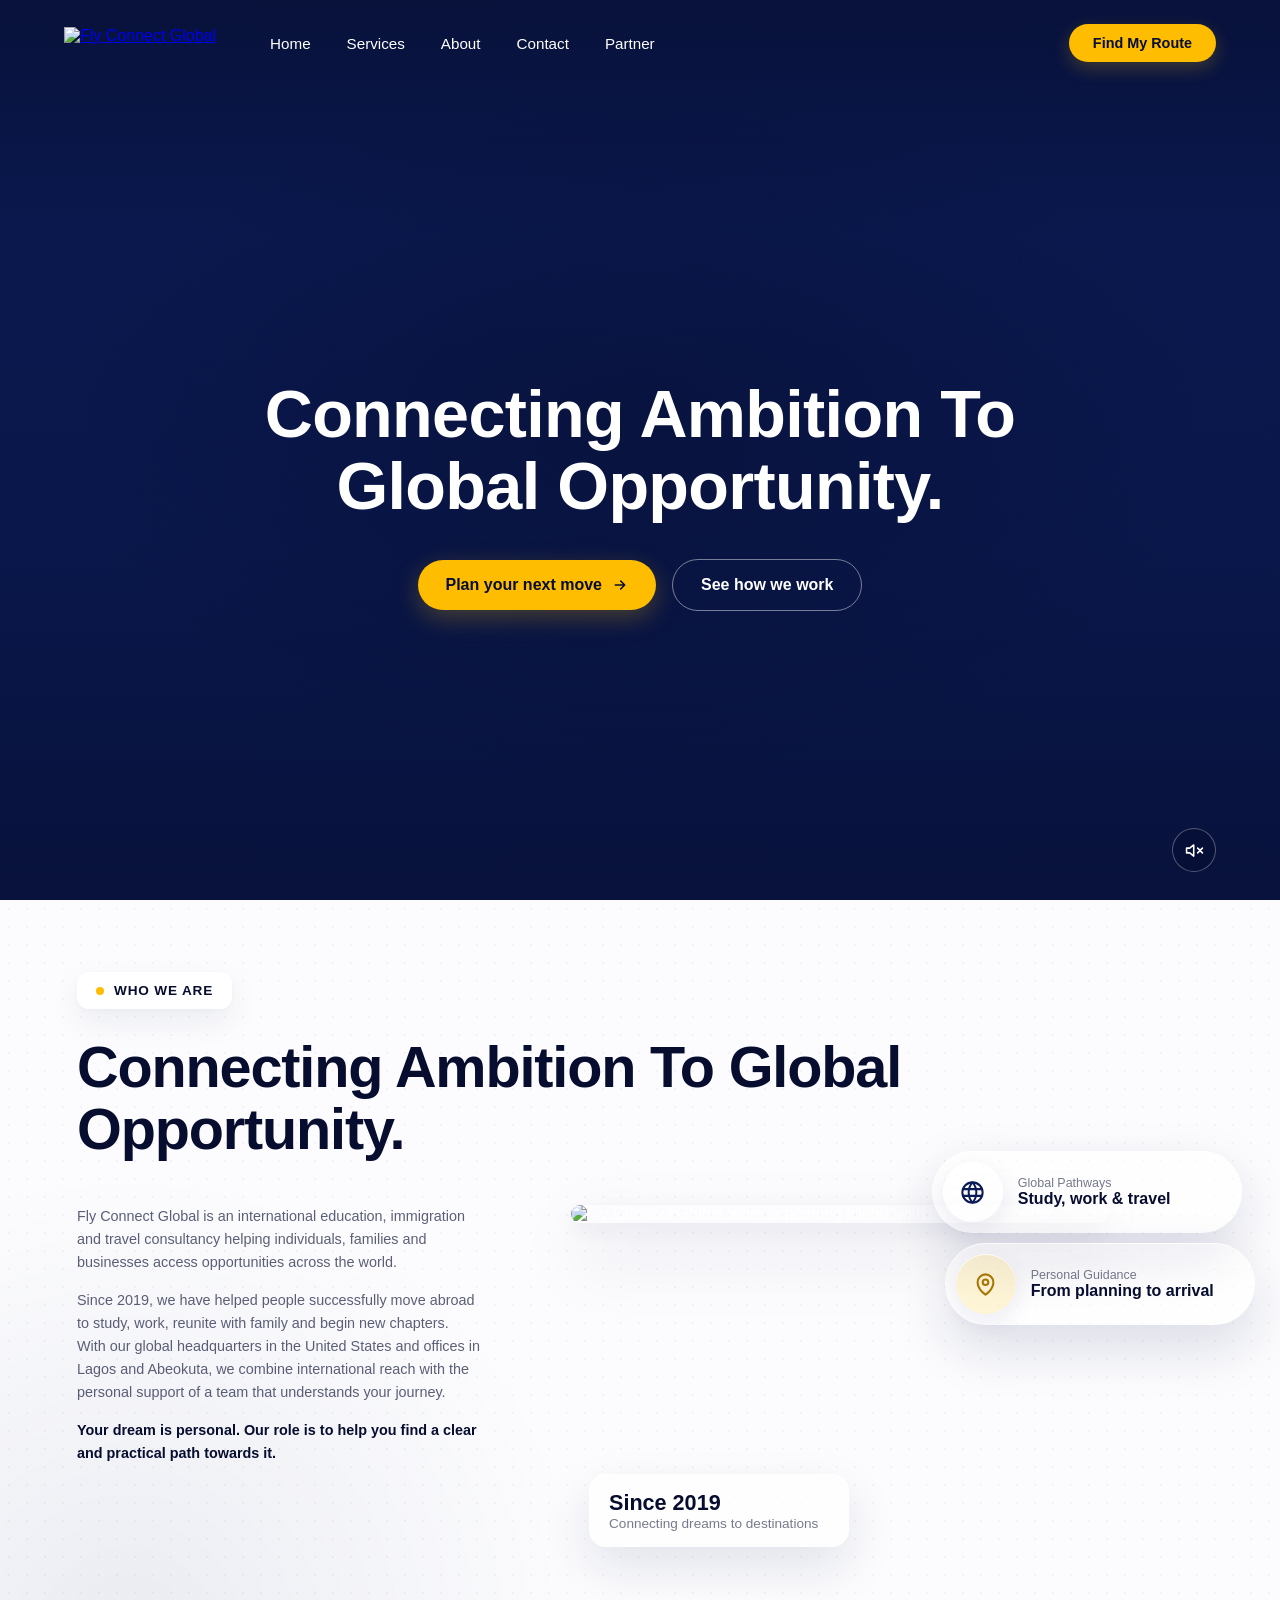
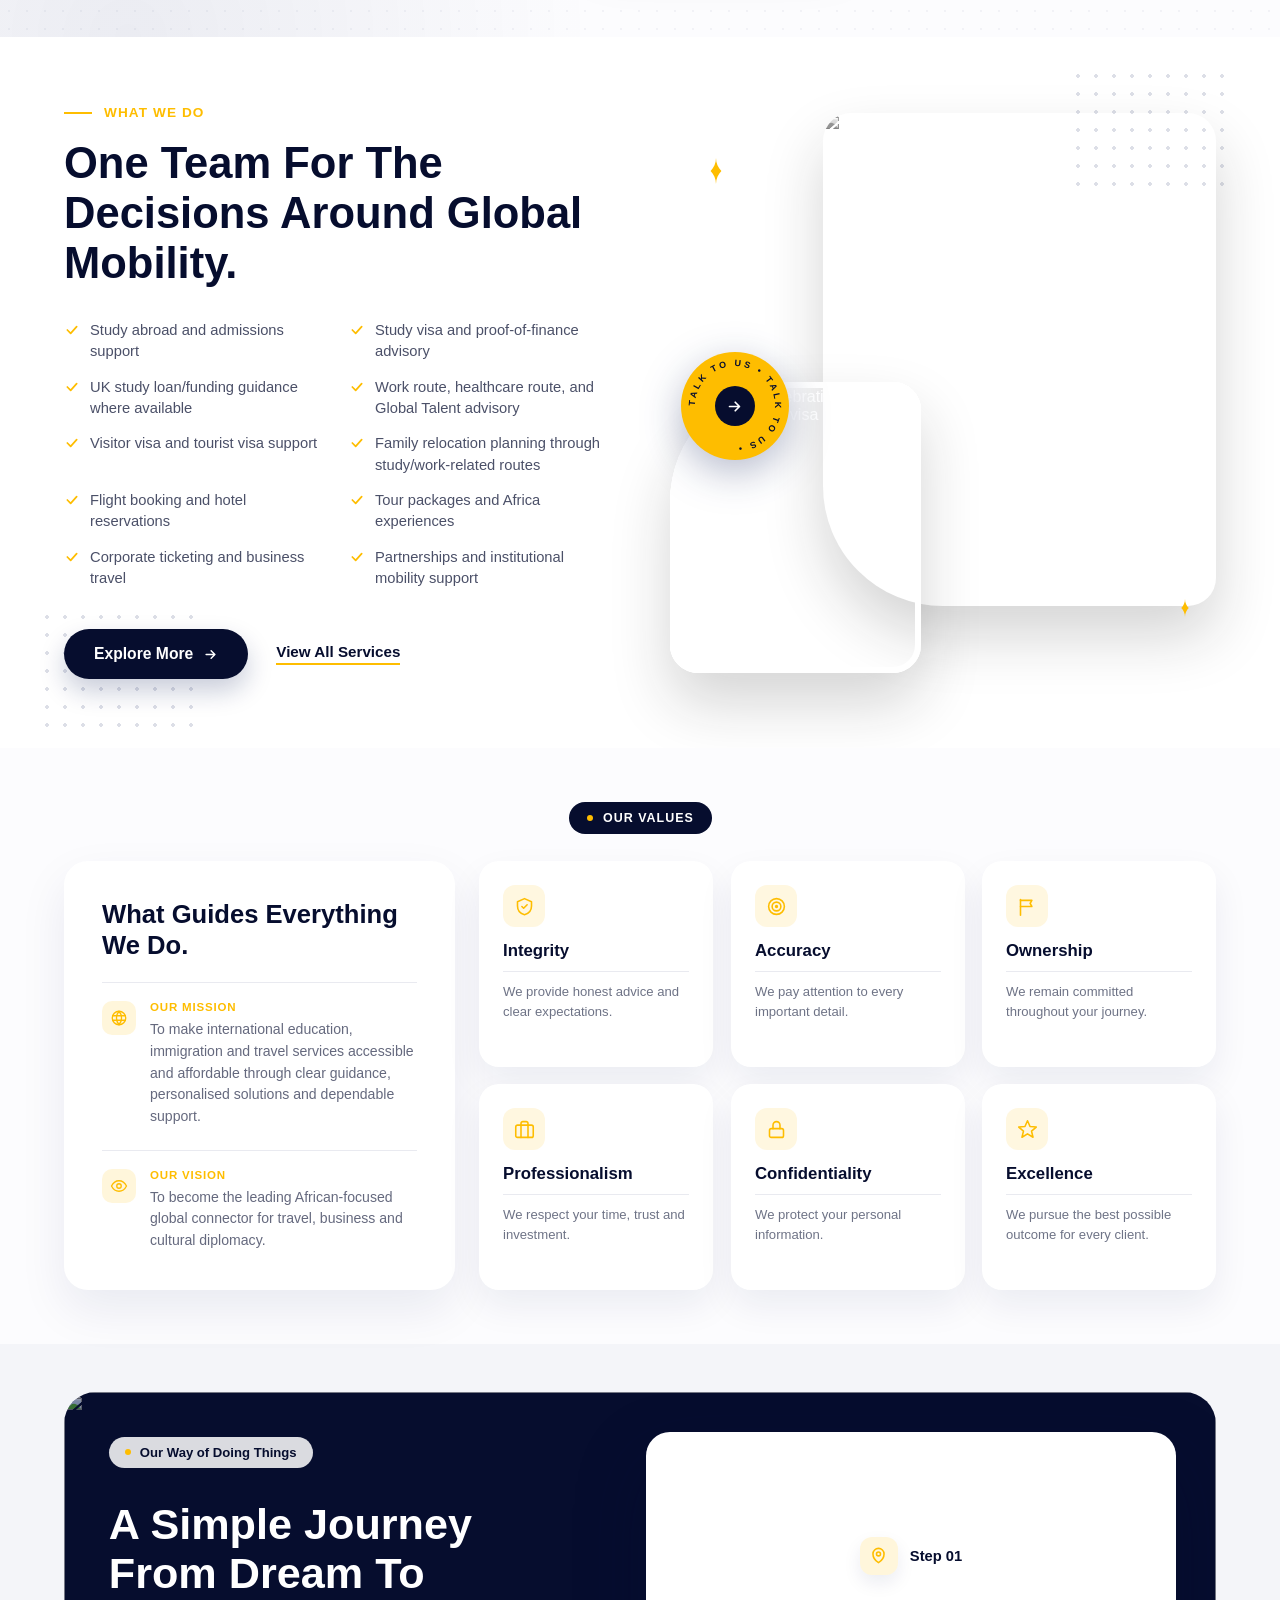
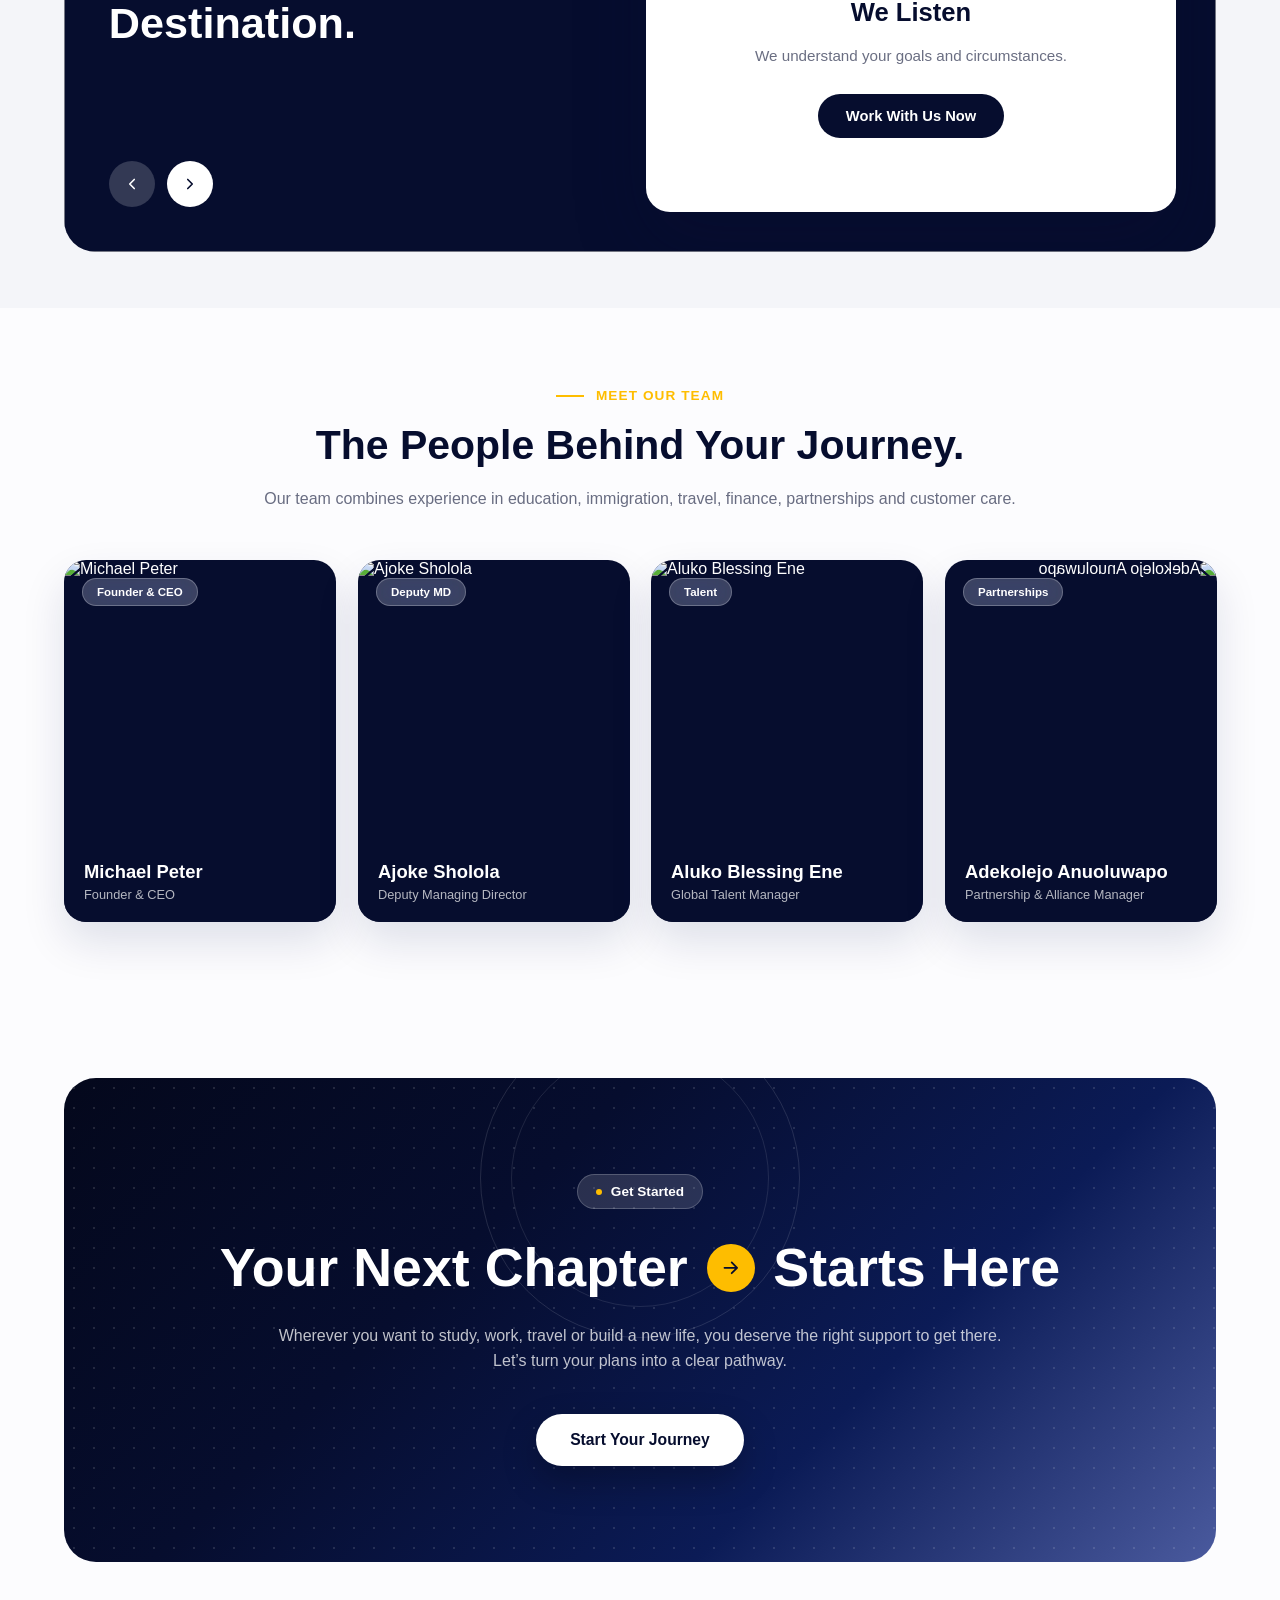
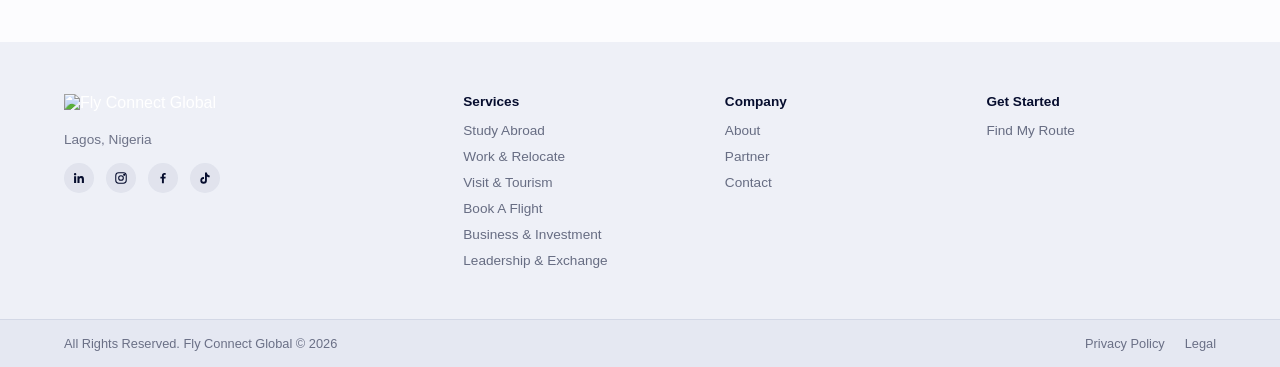
==== commit e5710917: "Update about.html" ====
--- a/about.html
+++ b/about.html
@@ -13,7 +13,7 @@
 <section class="hero">
   <video
     class="hero__video"
-    src="https://raw.githubusercontent.com/Emekaeluem/flyconnectglobal/main/images/about-hero.mp4"
+    src="https://raw.githubusercontent.com/Emekaeluem/flyconnectglobal/main/images/about-video.mp4"
     autoplay
     muted
     loop
@@ -67,7 +67,7 @@
   <div class="about-story__inner">
     <div class="about-story__label reveal"><span aria-hidden="true"></span>Who We Are</div>
 
-    <h2 class="about-story__headline reveal">Connecting ambition to global opportunity.</h2>
+    <h2 class="about-story__headline reveal">Connecting Ambition To Global Opportunity.</h2>
 
     <div class="about-story__layout">
       <div class="about-story__copy reveal">
@@ -77,7 +77,7 @@
     </div>
 
     <div class="about-story__visual reveal">
-      <img src="https://raw.githubusercontent.com/Emekaeluem/flyconnectglobal/main/images/people.jpeg" alt="Fly Connect Global team supporting clients with their international journey" loading="lazy">
+      <img src="https://raw.githubusercontent.com/Emekaeluem/flyconnectglobal/main/images/Team.jpeg" alt="Fly Connect Global team supporting clients with their international journey" loading="lazy">
 
       <div class="about-story__card about-story__card--pathways">
         <span class="about-story__card-icon" aria-hidden="true">
@@ -114,7 +114,7 @@
 
   <div class="whatwedo__inner">
   <div class="whatwedo__text reveal">
-    <div class="whatwedo__kicker"><span class="whatwedo__kicker-dash"></span>What we do</div>
+    <div class="whatwedo__kicker"><span class="whatwedo__kicker-dash"></span>What We Do</div>
     <h2 class="whatwedo__title">One Team For The Decisions Around Global Mobility.</h2>
 
     <ul class="whatwedo__list">
@@ -256,7 +256,7 @@
     <img class="way-carousel__bg" src="https://raw.githubusercontent.com/Emekaeluem/flyconnectglobal/main/images/landmark.jpeg" alt="" aria-hidden="true">
     <div class="way-carousel__left-content">
       <span class="way-carousel__badge"><span aria-hidden="true"></span>Our Way of Doing Things</span>
-      <h2 class="way-carousel__headline">A simple journey from dream to destination.</h2>
+      <h2 class="way-carousel__headline">A Simple Journey From Dream To Destination.</h2>
 
       <div class="way-carousel__nav">
         <button class="way-carousel__arrow" id="wayPrev" aria-label="Previous step">
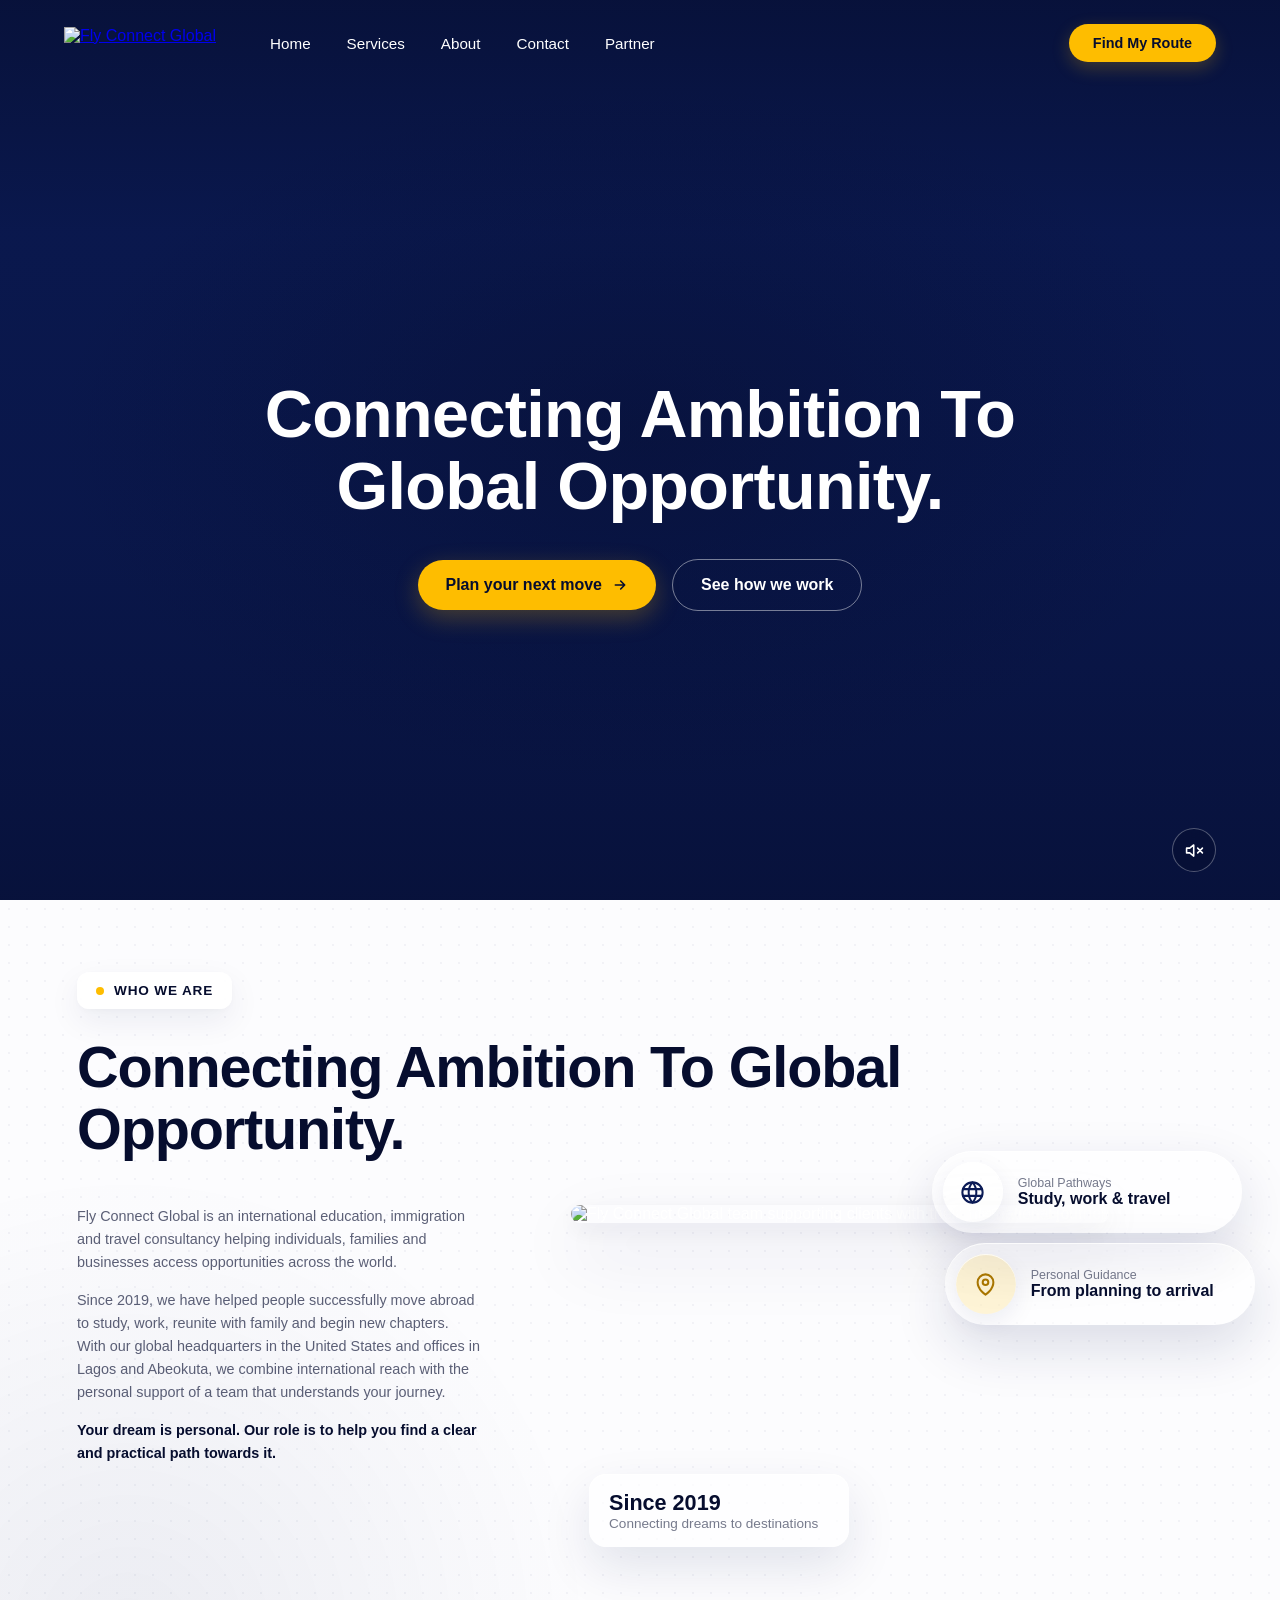
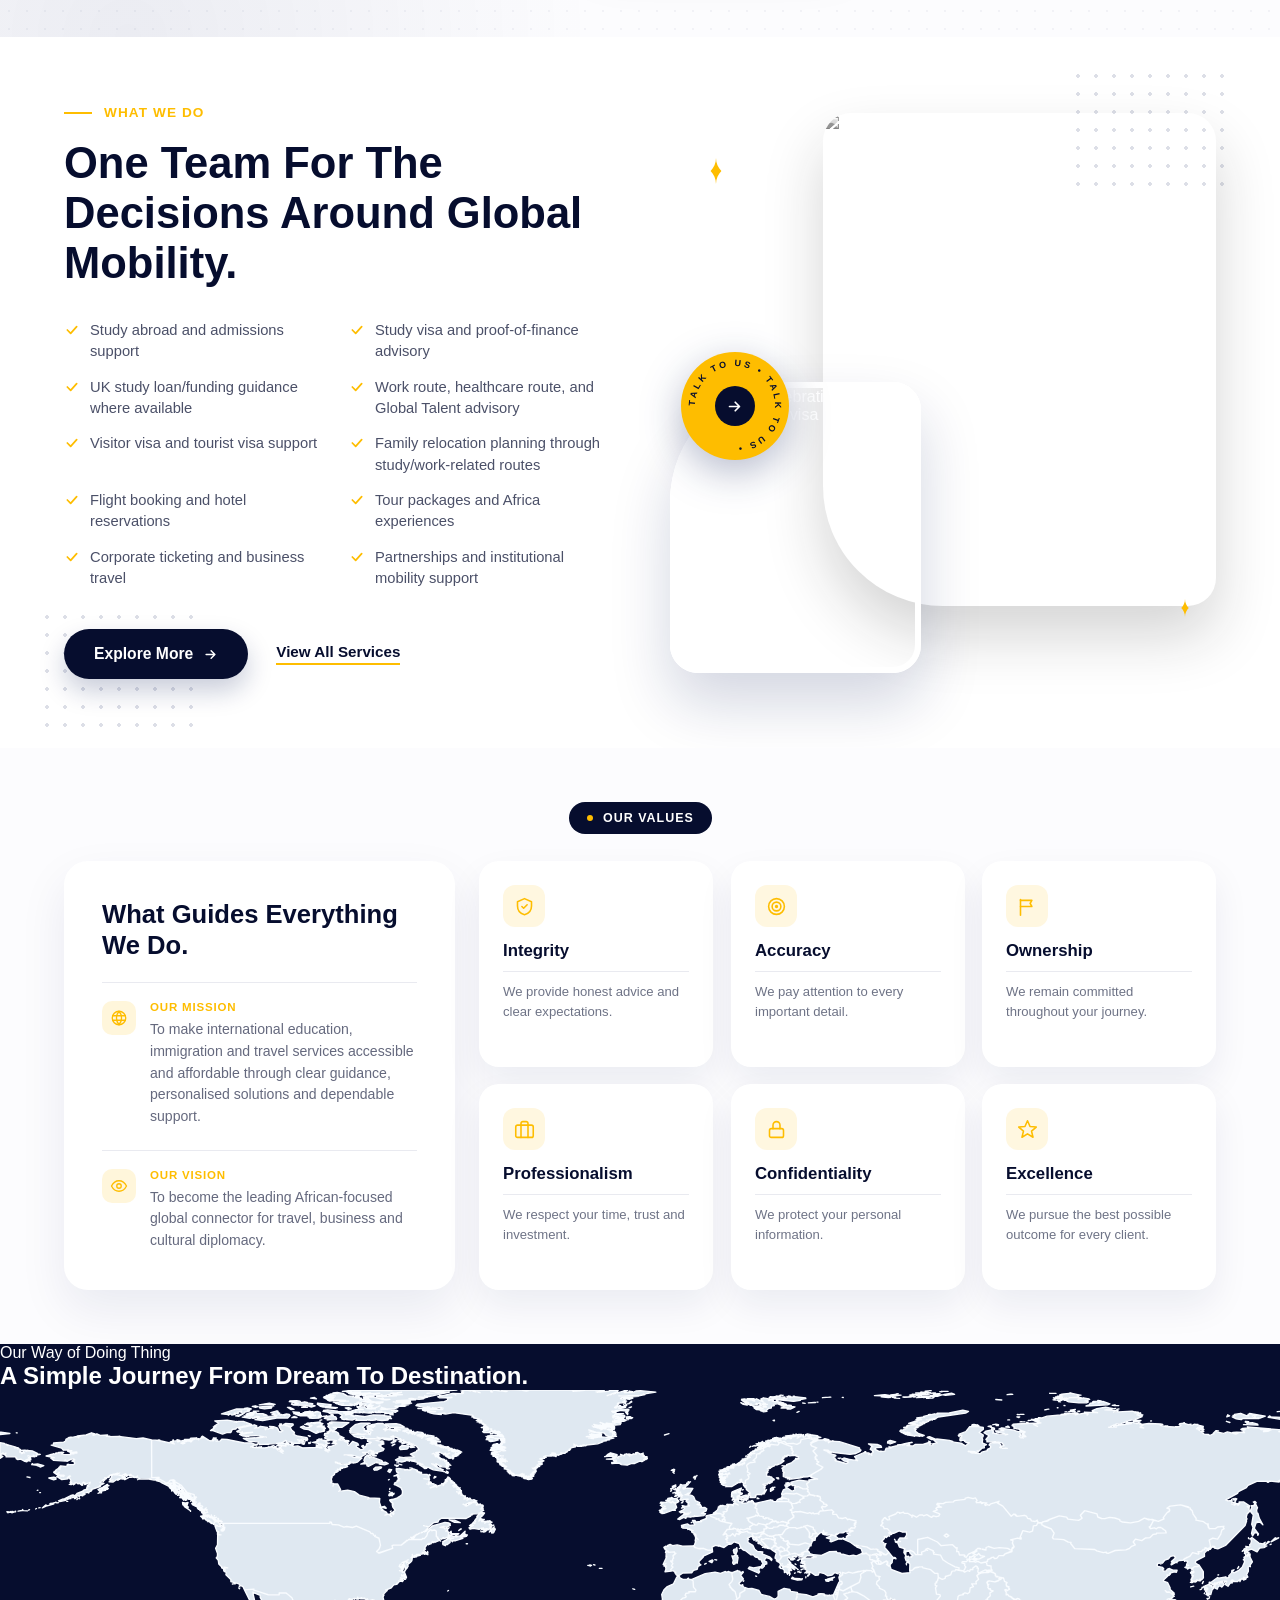
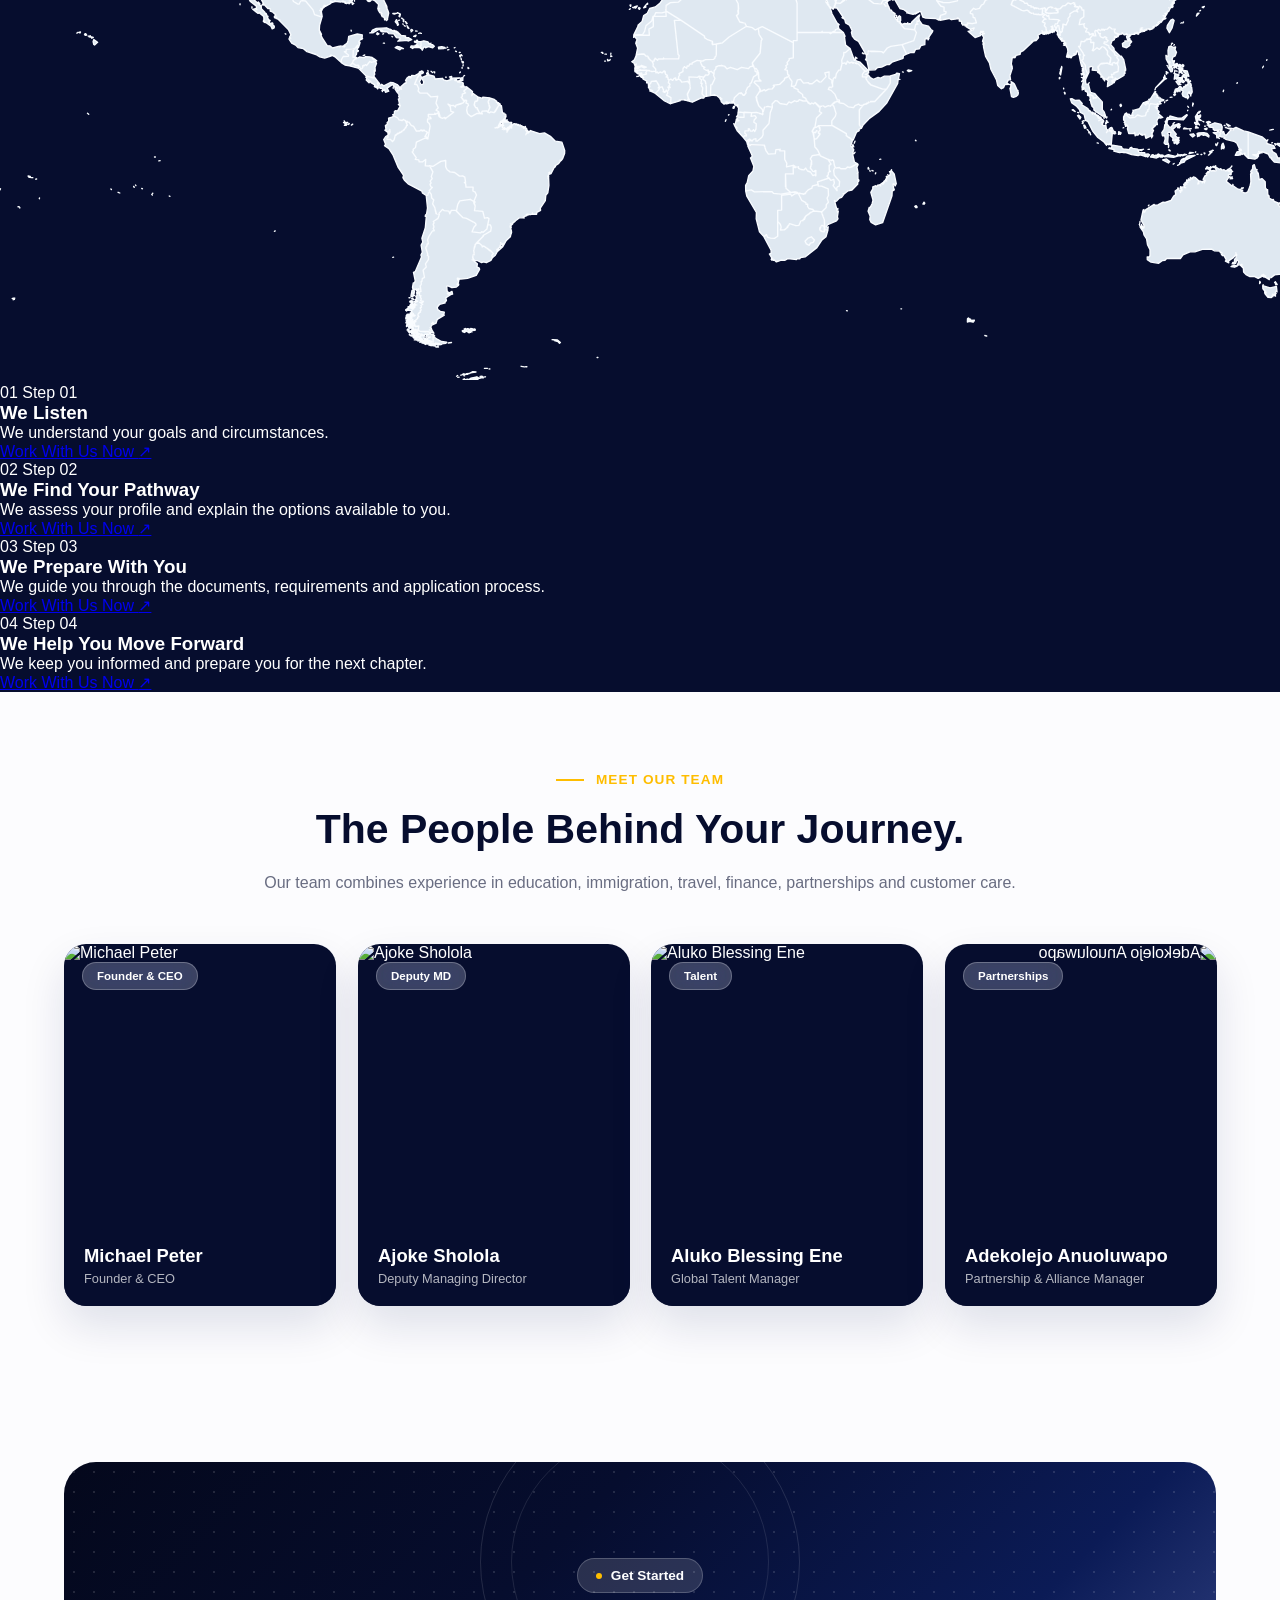
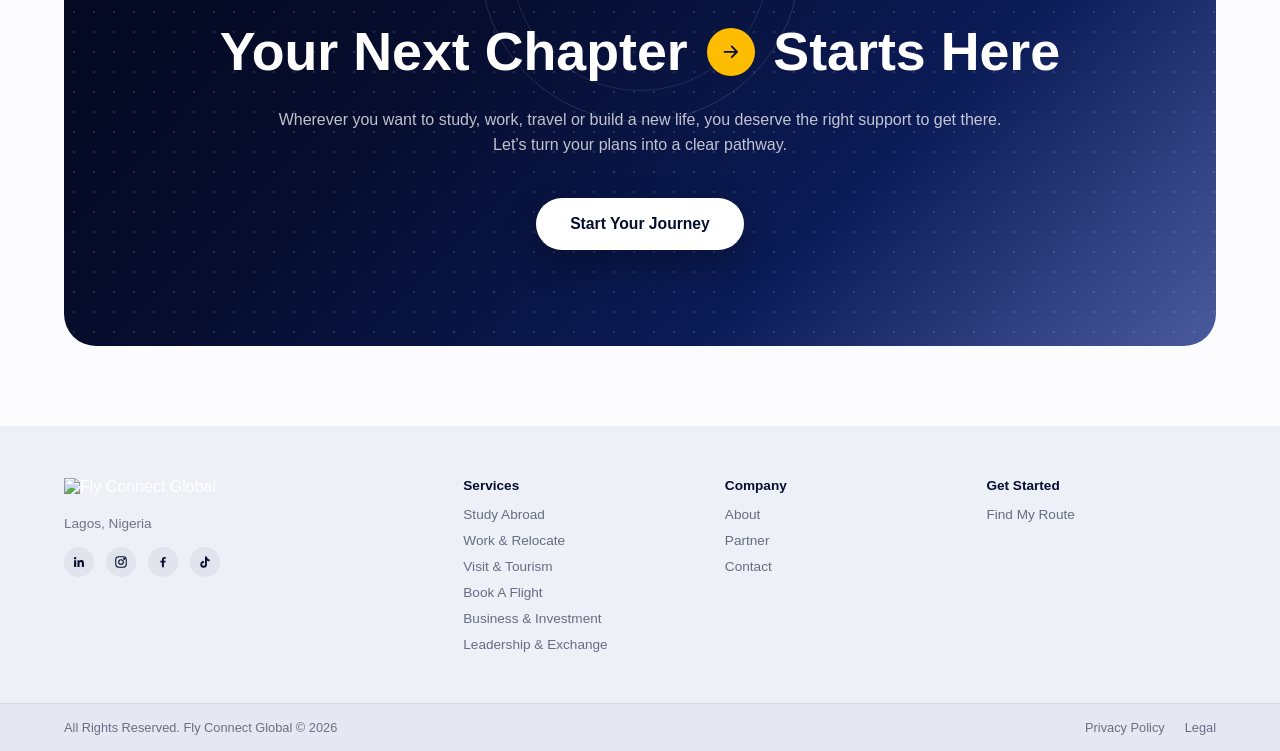
==== commit af631113: "Update about.html" ====
--- a/about.html
+++ b/about.html
@@ -251,39 +251,43 @@
   </div>
 </section>
 
-<section class="way-carousel" id="way-of-doing">
-  <div class="way-carousel__left">
-    <img class="way-carousel__bg" src="https://raw.githubusercontent.com/Emekaeluem/flyconnectglobal/main/images/landmark.jpeg" alt="" aria-hidden="true">
-    <div class="way-carousel__left-content">
-      <span class="way-carousel__badge"><span aria-hidden="true"></span>Our Way of Doing Things</span>
-      <h2 class="way-carousel__headline">A Simple Journey From Dream To Destination.</h2>
-
-      <div class="way-carousel__nav">
-        <button class="way-carousel__arrow" id="wayPrev" aria-label="Previous step">
-          <svg viewBox="0 0 24 24" fill="none" stroke="currentColor" stroke-width="2.2" stroke-linecap="round" stroke-linejoin="round"><path d="M15 18l-6-6 6-6"/></svg>
-        </button>
-        <button class="way-carousel__arrow way-carousel__arrow--active" id="wayNext" aria-label="Next step">
-          <svg viewBox="0 0 24 24" fill="none" stroke="currentColor" stroke-width="2.2" stroke-linecap="round" stroke-linejoin="round"><path d="M9 18l6-6-6-6"/></svg>
-        </button>
-      </div>
-    </div>
-
-    <div class="way-carousel__right">
-      <div class="way-carousel__card">
-        <div class="way-carousel__line"></div>
-
-        <div class="way-carousel__step-header">
-          <span class="way-carousel__step-icon" id="wayStepIcon">
-            <svg viewBox="0 0 24 24" fill="none" stroke="currentColor" stroke-width="2" stroke-linecap="round" stroke-linejoin="round"><path d="M12 21s7-4.4 7-11a7 7 0 1 0-14 0c0 6.6 7 11 7 11Z"/><circle cx="12" cy="10" r="2.5"/></svg>
-          </span>
-          <span class="way-carousel__step-label" id="wayStepLabel">Step 01</span>
-        </div>
-
-        <h3 class="way-carousel__step-title" id="wayStepTitle">We Listen</h3>
-        <p class="way-carousel__step-text" id="wayStepText">We understand your goals and circumstances.</p>
-
-        <a href="/find-my-route" class="way-carousel__btn">Work With Us Now</a>
-      </div>
+<section class="way-map" id="way-of-doing" aria-labelledby="way-map-title">
+  <div class="way-map__intro">
+    <span class="way-map__eyebrow">Our Way of Doing Thing</span>
+    <h2 id="way-map-title">A Simple Journey From Dream To Destination.</h2>
+  </div>
+  <div class="way-map__scene">
+    <img class="way-map__world" src="images/world-map.svg" alt="" aria-hidden="true" loading="lazy">
+    <span class="way-map__pin way-map__pin--one" aria-hidden="true"></span>
+    <span class="way-map__pin way-map__pin--two" aria-hidden="true"></span>
+    <span class="way-map__pin way-map__pin--three" aria-hidden="true"></span>
+    <span class="way-map__pin way-map__pin--four" aria-hidden="true"></span>
+
+    <div class="way-map__cards">
+      <article class="way-map__card way-map__card--one">
+        <span class="way-map__step"><span class="way-map__step-icon" aria-hidden="true">01</span> Step 01</span>
+        <h3>We Listen</h3>
+        <p>We understand your goals and circumstances.</p>
+        <a href="/find-my-route">Work With Us Now <span aria-hidden="true">↗</span></a>
+      </article>
+      <article class="way-map__card way-map__card--two">
+        <span class="way-map__step"><span class="way-map__step-icon" aria-hidden="true">02</span> Step 02</span>
+        <h3>We Find Your Pathway</h3>
+        <p>We assess your profile and explain the options available to you.</p>
+        <a href="/find-my-route">Work With Us Now <span aria-hidden="true">↗</span></a>
+      </article>
+      <article class="way-map__card way-map__card--three">
+        <span class="way-map__step"><span class="way-map__step-icon" aria-hidden="true">03</span> Step 03</span>
+        <h3>We Prepare With You</h3>
+        <p>We guide you through the documents, requirements and application process.</p>
+        <a href="/find-my-route">Work With Us Now <span aria-hidden="true">↗</span></a>
+      </article>
+      <article class="way-map__card way-map__card--four">
+        <span class="way-map__step"><span class="way-map__step-icon" aria-hidden="true">04</span> Step 04</span>
+        <h3>We Help You Move Forward</h3>
+        <p>We keep you informed and prepare you for the next chapter.</p>
+        <a href="/find-my-route">Work With Us Now <span aria-hidden="true">↗</span></a>
+      </article>
     </div>
   </div>
 </section>
--- a/style.css
+++ b/style.css
@@ -15,6 +15,11 @@
   font-family: var(--sans);
   background: var(--navy-deep);
   color: var(--white);
+}
+
+.home-page {
+  background: var(--white);
+  overflow-x: hidden;
 }
 
 /* ---------- Hero ---------- */
@@ -384,8 +389,8 @@
   display: flex;
   flex-direction: column;
   justify-content: center;
-  gap: 24px;
-  padding: 56px 6vw;
+  gap: 16px;
+  padding: 36px 6vw;
 }
 
 .mission__card {
@@ -393,7 +398,7 @@
   z-index: 1;
   background: #FAFBFE;
   border-radius: 20px;
-  padding: 34px 30px;
+  padding: 24px 28px;
   box-shadow: 0 24px 48px rgba(11,27,86,0.09), 0 6px 16px rgba(11,27,86,0.05);
   transition: transform 0.25s ease, box-shadow 0.25s ease;
 }
@@ -412,7 +417,7 @@
   border-radius: 50%;
   background: rgba(254,189,0,0.14);
   color: var(--gold);
-  margin-bottom: 18px;
+  margin-bottom: 12px;
 }
 
 .mission__icon svg {
@@ -451,7 +456,8 @@
   pointer-events: none;
 }
 
-.mission__video-el {
+.mission__video-el,
+.mission__image-el {
   position: absolute;
   inset: 0;
   width: 100%;
@@ -466,7 +472,7 @@
   }
 
   .mission__cards {
-    padding: 64px 6vw 40px;
+    padding: 48px 6vw 32px;
   }
 
   .mission__video {
@@ -476,12 +482,12 @@
 
 @media (max-width: 640px) {
   .mission__cards {
-    padding: 48px 6vw 32px;
-    gap: 18px;
+    padding: 38px 6vw 28px;
+    gap: 14px;
   }
 
   .mission__card {
-    padding: 26px 22px;
+    padding: 22px 20px;
   }
 
   .mission__video {
@@ -2567,6 +2573,7 @@
   border-radius: 120px 28px 28px 28px;
   border: 6px solid var(--white);
   z-index: 2;
+  filter: grayscale(0) contrast(1.02);
 }
 
 .whatwedo__sparkle {
@@ -3652,10 +3659,10 @@
 
 .find-route__inner {
   display: grid;
-  grid-template-columns: 1.1fr 0.9fr 0.5fr;
-  gap: 28px;
+  grid-template-columns: minmax(0, 0.9fr) minmax(0, 1.1fr);
+  gap: 36px;
   align-items: stretch;
-  max-width: 1080px;
+  max-width: 1280px;
   margin: 0 auto;
   padding: 0 5vw;
 }
@@ -3743,13 +3750,14 @@
    reference (not a separate smaller shape behind him) ---------- */
 .find-route__media {
   position: relative;
-  border-radius: 28px;
+  border-radius: 0;
   overflow: hidden;
-  background: linear-gradient(160deg, var(--navy) 0%, var(--navy-deep) 100%);
+  background: transparent;
   display: flex;
   align-items: flex-end;
   justify-content: center;
-  min-height: 460px;
+  min-height: 0;
+  align-self: stretch;
 }
 
 .find-route__rings {
@@ -3767,12 +3775,14 @@
 }
 
 .find-route__photo {
-  position: relative;
+  position: absolute;
+  inset: 0;
   z-index: 1;
-  height: 98%;
-  width: auto;
-  max-width: 100%;
-  object-fit: contain;
+  width: 100%;
+  height: 100%;
+  object-fit: cover;
+  object-position: center;
+  display: block;
 }
 
 /* ---------- Right: stat card + small photo, stacked ---------- */
@@ -3844,7 +3854,7 @@
 
 @media (max-width: 1100px) {
   .find-route__inner {
-    grid-template-columns: 1fr 1fr;
+    grid-template-columns: minmax(0, 0.9fr) minmax(0, 1.1fr);
   }
   .find-route__side {
     grid-column: 1 / -1;
@@ -3860,14 +3870,14 @@
   }
   .find-route__side { grid-column: auto; }
   .find-route__title, .find-route__subtitle { max-width: none; }
-  .find-route__media { min-height: 340px; order: -1; }
+  .find-route__media { min-height: 0; aspect-ratio: 1516 / 1154; order: -1; }
 }
 
 @media (max-width: 640px) {
   .find-route { padding: 64px 0 72px; }
   .find-route__inner { gap: 20px; }
   .find-route__side { flex-direction: column; }
-  .find-route__media { min-height: 300px; }
+  .find-route__media { min-height: 0; }
 }
 
 /* ================================================
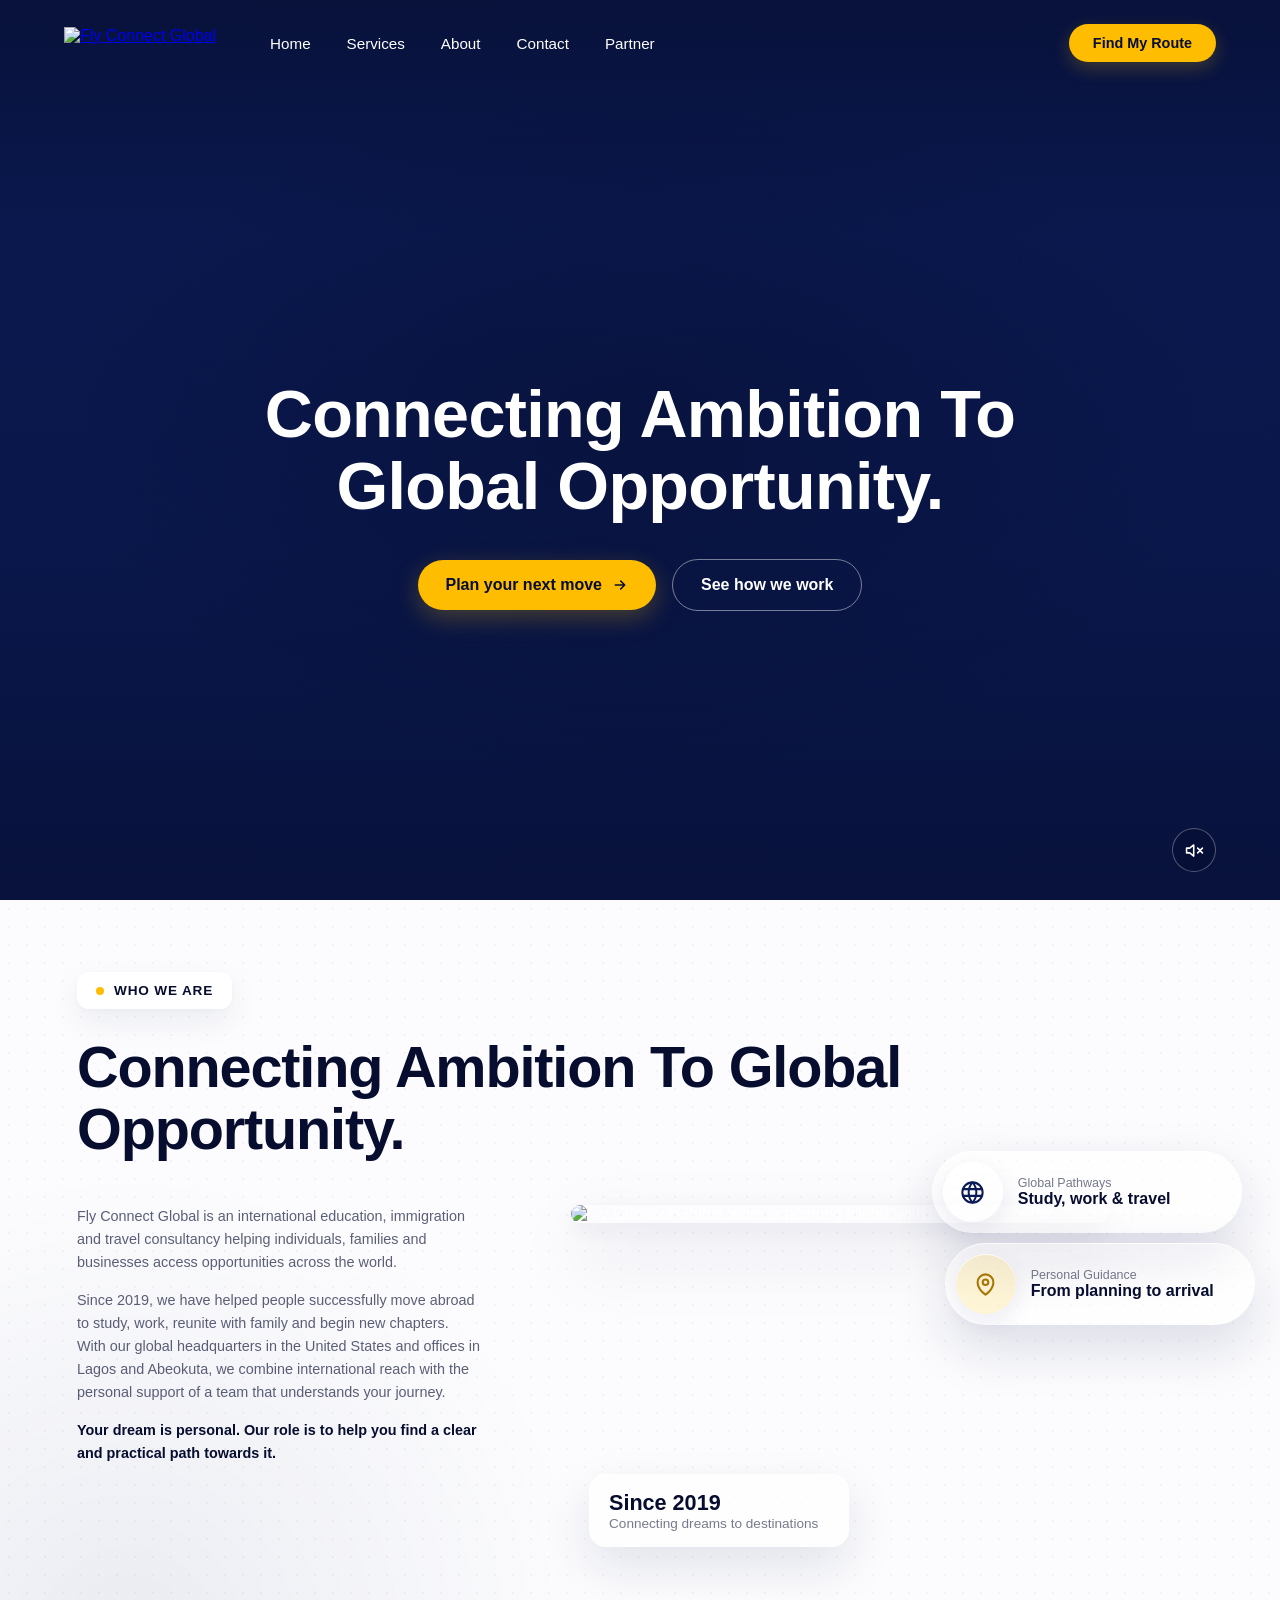
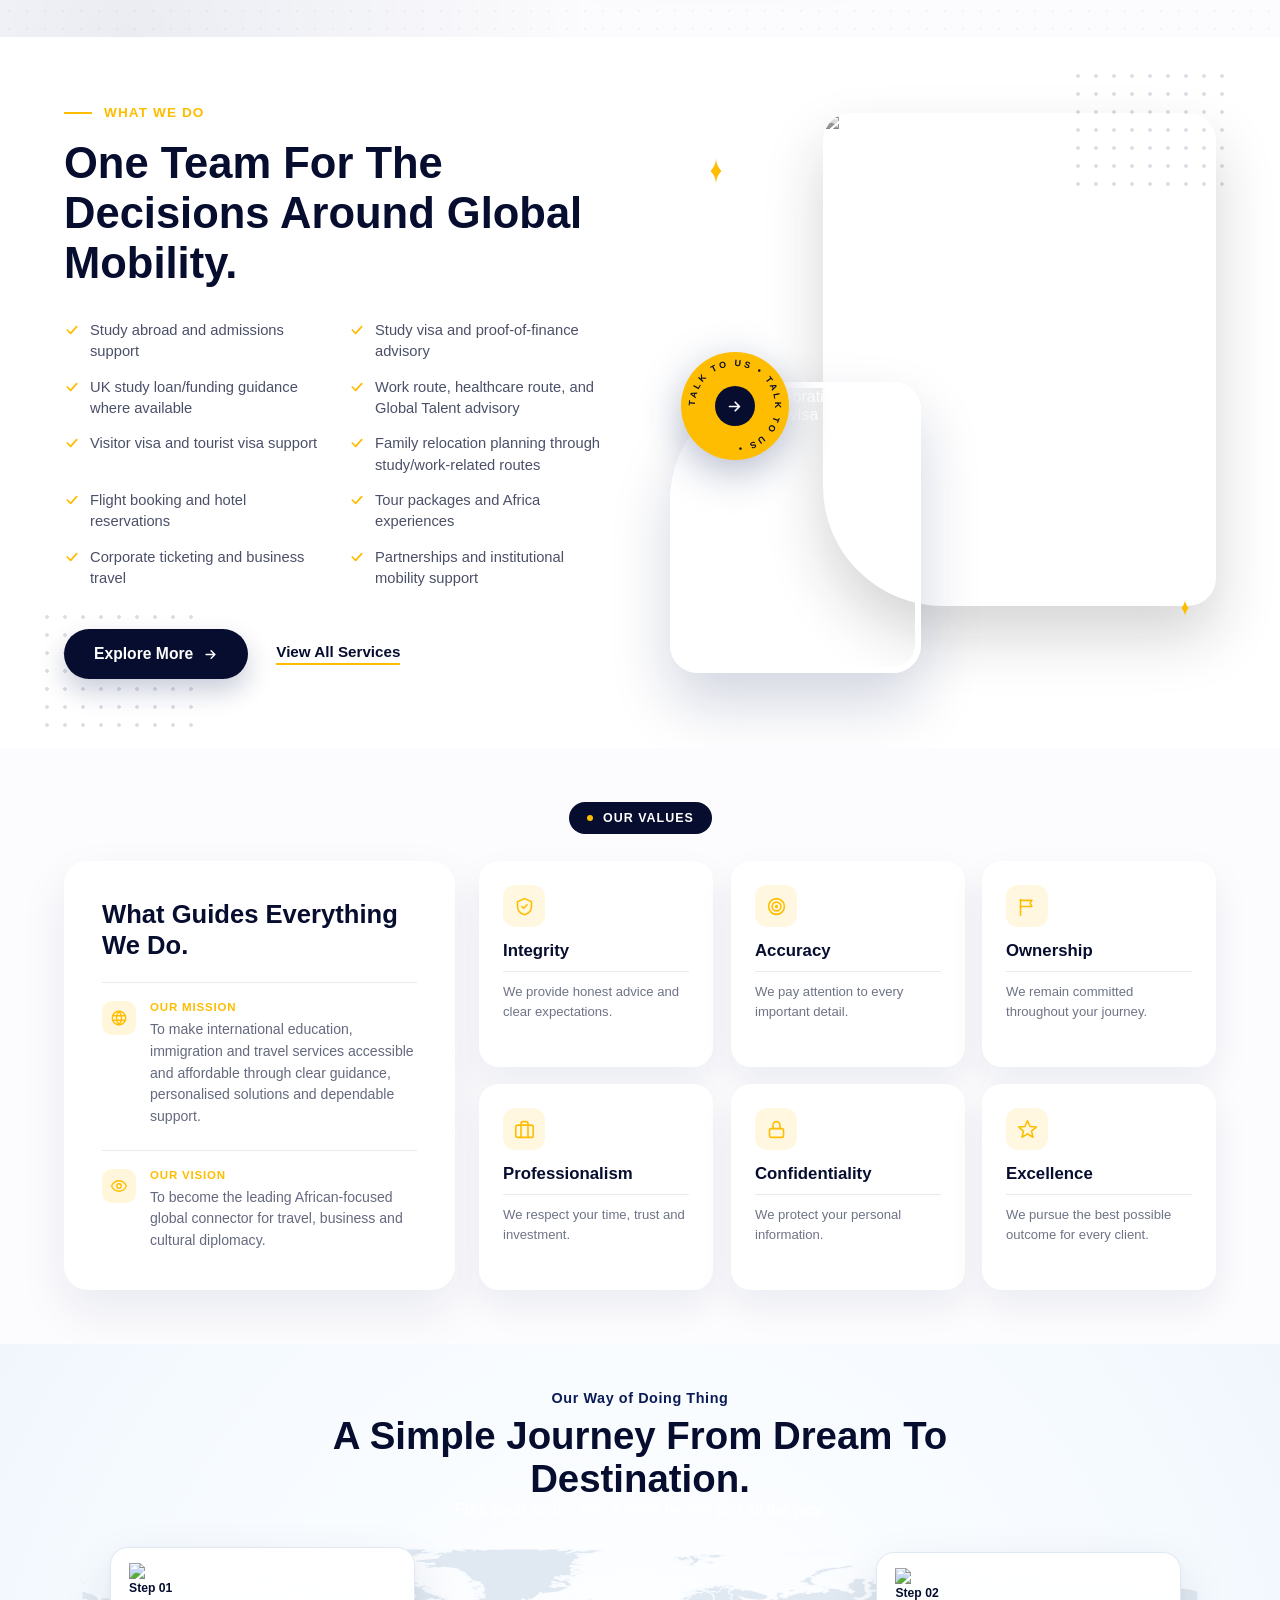
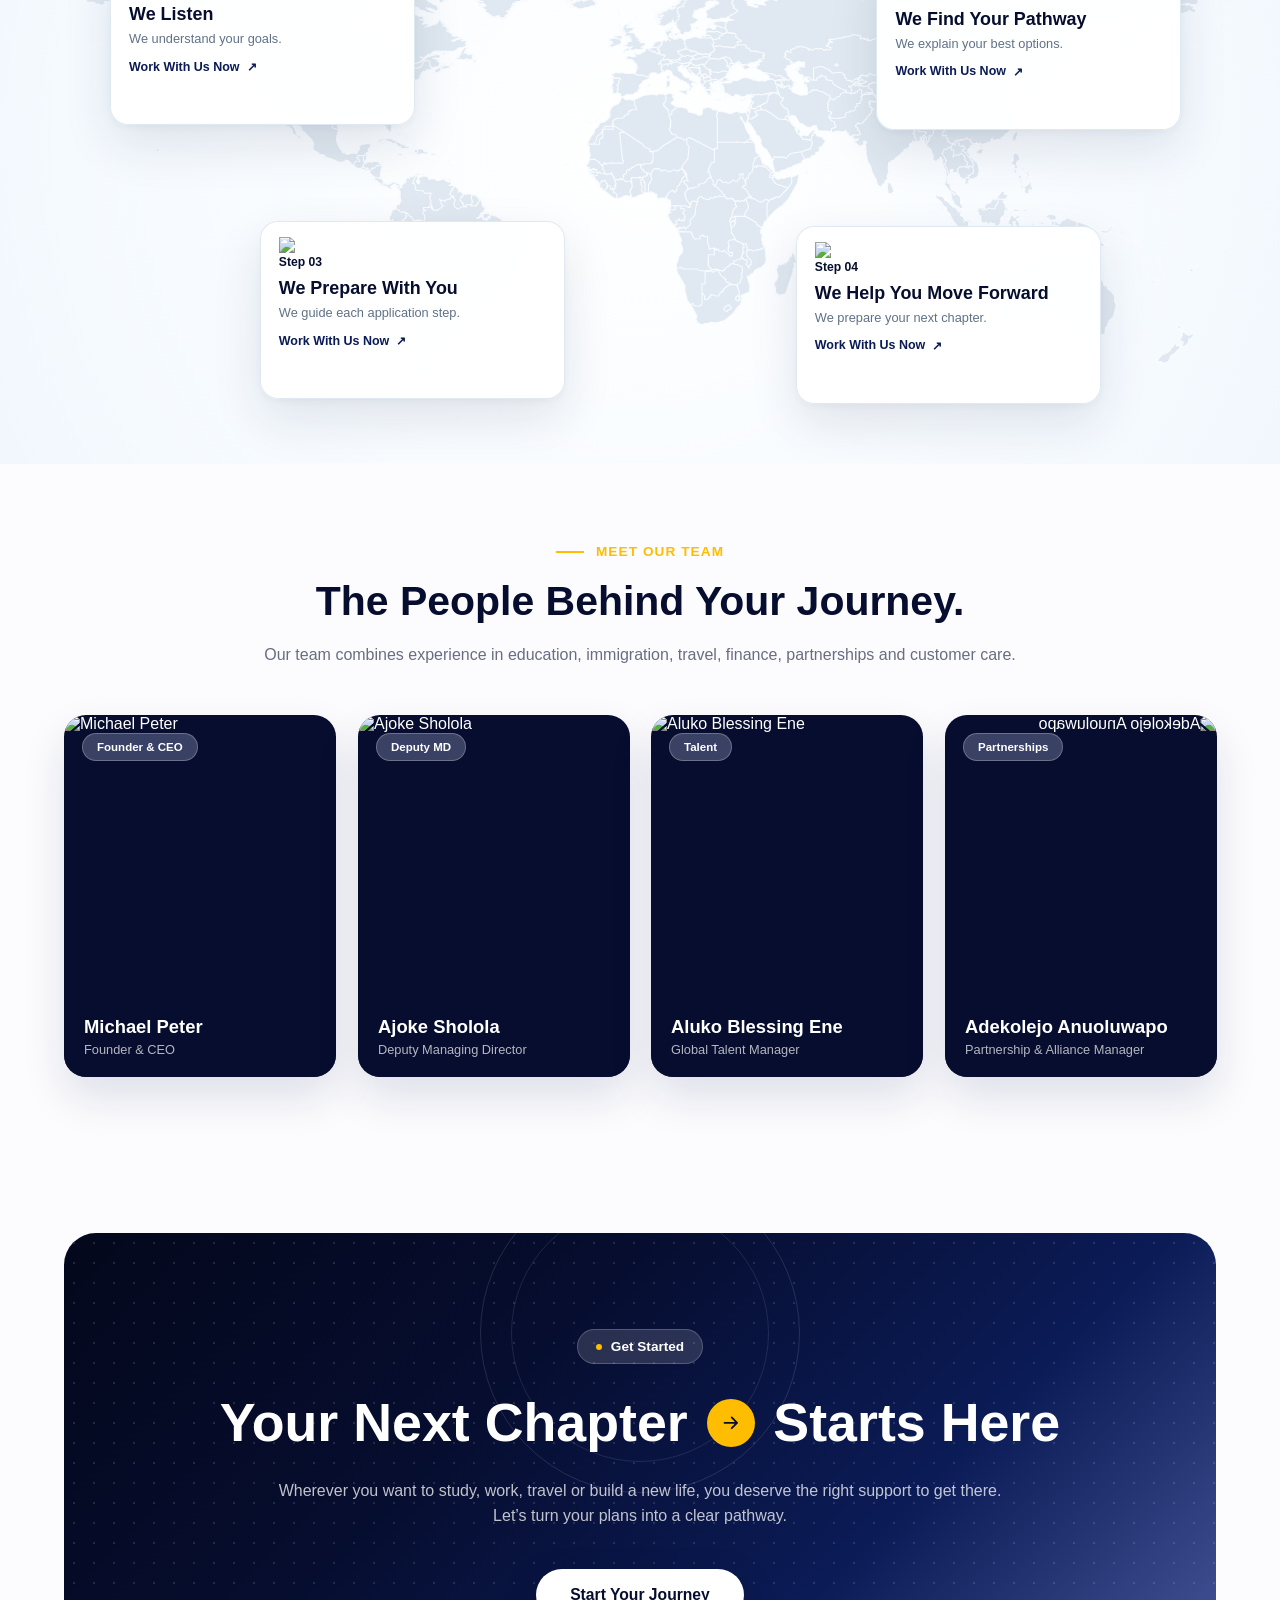
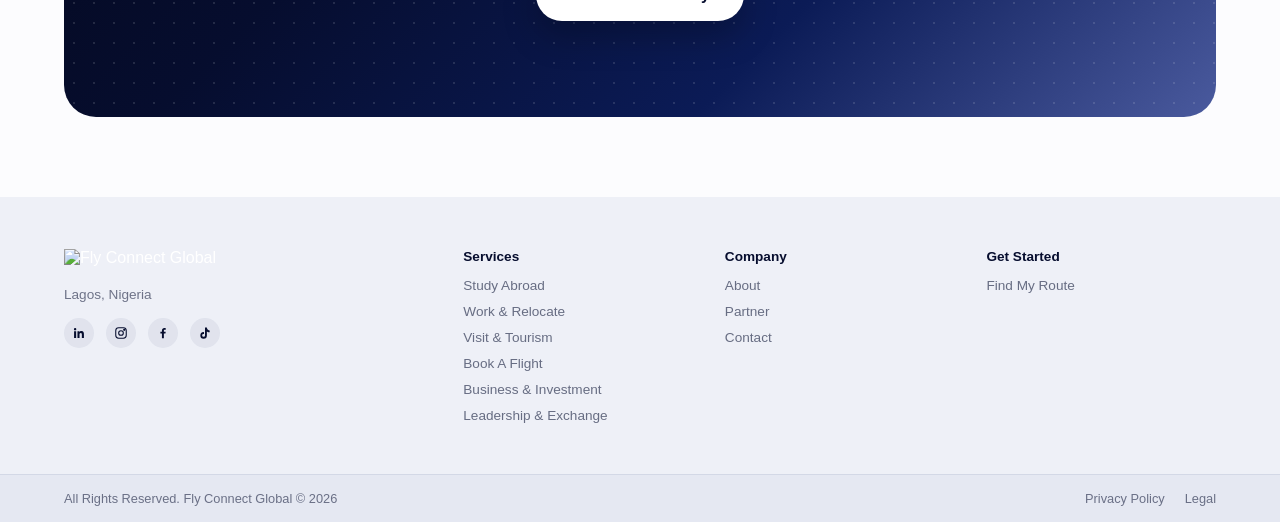
==== commit f12ca737: "Update about.html" ====
--- a/about.html
+++ b/about.html
@@ -255,39 +255,55 @@
   <div class="way-map__intro">
     <span class="way-map__eyebrow">Our Way of Doing Thing</span>
     <h2 id="way-map-title">A Simple Journey From Dream To Destination.</h2>
+    <p>Four clear steps, with a team beside you all the way.</p>
   </div>
   <div class="way-map__scene">
     <img class="way-map__world" src="images/world-map.svg" alt="" aria-hidden="true" loading="lazy">
-    <span class="way-map__pin way-map__pin--one" aria-hidden="true"></span>
-    <span class="way-map__pin way-map__pin--two" aria-hidden="true"></span>
-    <span class="way-map__pin way-map__pin--three" aria-hidden="true"></span>
-    <span class="way-map__pin way-map__pin--four" aria-hidden="true"></span>
 
     <div class="way-map__cards">
       <article class="way-map__card way-map__card--one">
-        <span class="way-map__step"><span class="way-map__step-icon" aria-hidden="true">01</span> Step 01</span>
-        <h3>We Listen</h3>
-        <p>We understand your goals and circumstances.</p>
-        <a href="/find-my-route">Work With Us Now <span aria-hidden="true">↗</span></a>
+        <img src="https://images.unsplash.com/photo-1464822759023-fed622ff2c3b?w=240&amp;q=80" alt="Mountain landscape" loading="lazy">
+        <div class="way-map__card-content">
+          <span class="way-map__step">Step 01</span>
+          <h3>We Listen</h3>
+          <p>We understand your goals.</p>
+          <a href="/find-my-route">Work With Us Now <span aria-hidden="true">↗</span></a>
+        </div>
       </article>
       <article class="way-map__card way-map__card--two">
-        <span class="way-map__step"><span class="way-map__step-icon" aria-hidden="true">02</span> Step 02</span>
-        <h3>We Find Your Pathway</h3>
-        <p>We assess your profile and explain the options available to you.</p>
-        <a href="/find-my-route">Work With Us Now <span aria-hidden="true">↗</span></a>
+        <img src="https://images.unsplash.com/photo-1470770841072-f978cf4d019e?w=240&amp;q=80" alt="Mountain lake" loading="lazy">
+        <div class="way-map__card-content">
+          <span class="way-map__step">Step 02</span>
+          <h3>We Find Your Pathway</h3>
+          <p>We explain your best options.</p>
+          <a href="/find-my-route">Work With Us Now <span aria-hidden="true">↗</span></a>
+        </div>
       </article>
       <article class="way-map__card way-map__card--three">
-        <span class="way-map__step"><span class="way-map__step-icon" aria-hidden="true">03</span> Step 03</span>
-        <h3>We Prepare With You</h3>
-        <p>We guide you through the documents, requirements and application process.</p>
-        <a href="/find-my-route">Work With Us Now <span aria-hidden="true">↗</span></a>
+        <img src="https://images.unsplash.com/photo-1501785888041-af3ef285b470?w=240&amp;q=80" alt="Clear mountain lake" loading="lazy">
+        <div class="way-map__card-content">
+          <span class="way-map__step">Step 03</span>
+          <h3>We Prepare With You</h3>
+          <p>We guide each application step.</p>
+          <a href="/find-my-route">Work With Us Now <span aria-hidden="true">↗</span></a>
+        </div>
       </article>
       <article class="way-map__card way-map__card--four">
-        <span class="way-map__step"><span class="way-map__step-icon" aria-hidden="true">04</span> Step 04</span>
-        <h3>We Help You Move Forward</h3>
-        <p>We keep you informed and prepare you for the next chapter.</p>
-        <a href="/find-my-route">Work With Us Now <span aria-hidden="true">↗</span></a>
+        <img src="https://images.unsplash.com/photo-1470252649378-9c29740c9fa8?w=240&amp;q=80" alt="Sunrise over a scenic landscape" loading="lazy">
+        <div class="way-map__card-content">
+          <span class="way-map__step">Step 04</span>
+          <h3>We Help You Move Forward</h3>
+          <p>We prepare your next chapter.</p>
+          <a href="/find-my-route">Work With Us Now <span aria-hidden="true">↗</span></a>
+        </div>
       </article>
+    </div>
+
+    <div class="way-map__photo way-map__photo--one" aria-hidden="true">
+      <img src="https://images.unsplash.com/photo-1500534623283-312aade485b7?w=260&amp;q=80" alt="" loading="lazy">
+    </div>
+    <div class="way-map__photo way-map__photo--two" aria-hidden="true">
+      <img src="https://images.unsplash.com/photo-1441974231531-c6227db76b6e?w=260&amp;q=80" alt="" loading="lazy">
     </div>
   </div>
 </section>
--- a/style.css
+++ b/style.css
@@ -4255,242 +4255,153 @@
 }
 
 
-/* ================================================
-   About page — Our Way of Doing Things (arrow-driven card carousel)
-   ================================================ */
-.way-carousel {
-  background: #f4f5f9;
-  padding: 48px 5vw 56px;
-}
-
-.way-carousel__left {
-  position: relative;
-  max-width: 1300px;
+/* About page — our four-step journey over a soft world map */
+.way-map {
+  position: relative;
+  overflow: hidden;
+  padding: clamp(32px, 5vh, 48px) 5vw clamp(32px, 5vh, 48px);
+  background: radial-gradient(circle at 50% 55%, #fff 0%, #f5faff 76%, #f0f6fc 100%);
+}
+
+.way-map__intro {
+  position: relative;
+  z-index: 2;
+  max-width: 740px;
+  margin: 0 auto 14px;
+  text-align: center;
+}
+
+.way-map__eyebrow {
+  display: inline-block;
+  margin-bottom: 8px;
+  font-family: var(--sans);
+  color: var(--navy);
+  font-size: 0.9rem;
+  font-weight: 700;
+  letter-spacing: 0.04em;
+}
+
+.way-map__intro h2 {
+  font-family: var(--display);
+  color: var(--navy-deep);
+  font-size: clamp(1.8rem, 3vw, 2.7rem);
+  font-weight: 700;
+  line-height: 1.13;
+}
+
+.way-map__scene {
+  position: relative;
+  max-width: 1360px;
+  height: clamp(420px, 54vh, 500px);
   margin: 0 auto;
-  min-height: 460px;
-  border-radius: 32px;
-  overflow: hidden;
-  background: var(--navy-deep);
-  display: flex;
-}
-
-.way-carousel__bg {
+}
+
+.way-map__world {
   position: absolute;
-  inset: 0;
+  inset: 16px 0 0;
   width: 100%;
-  height: 100%;
-  object-fit: cover;
-  opacity: 0.6;
-}
-
-.way-carousel__left-content {
-  position: relative;
+  height: calc(100% - 16px);
+  object-fit: contain;
+  opacity: 0.95;
+  pointer-events: none;
+  user-select: none;
+}
+
+.way-map__pin {
+  position: absolute;
   z-index: 1;
-  width: 46%;
-  display: flex;
-  flex-direction: column;
-  padding: clamp(28px, 3.5vw, 48px);
-}
-
-.way-carousel__badge {
-  display: inline-flex;
-  align-items: center;
-  gap: 9px;
-  width: max-content;
-  padding: 8px 16px;
-  border-radius: 999px;
-  background: rgba(255,255,255,0.85);
-  color: var(--navy-deep);
-  font-family: var(--sans);
-  font-size: 0.82rem;
-  font-weight: 600;
-  margin-bottom: 32px;
-}
-
-.way-carousel__badge span {
-  display: block;
-  width: 6px;
-  height: 6px;
+  width: 12px;
+  height: 12px;
+  border: 3px solid #fff;
   border-radius: 50%;
   background: var(--gold);
-}
-
-.way-carousel__headline {
+  box-shadow: 0 0 0 12px rgba(255,190,0,0.15), 0 0 0 25px rgba(255,190,0,0.07);
+}
+.way-map__pin--one { top: 39%; left: 24%; }
+.way-map__pin--two { top: 34%; right: 26%; }
+.way-map__pin--three { bottom: 25%; left: 43%; }
+.way-map__pin--four { bottom: 20%; right: 17%; }
+
+.way-map__cards { position: relative; z-index: 2; height: 100%; }
+.way-map__card {
+  position: absolute;
+  width: min(305px, 28%);
+  min-height: 178px;
+  display: flex;
+  flex-direction: column;
+  padding: 15px 18px;
+  border: 1px solid rgba(221,231,240,0.9);
+  border-radius: 18px;
+  background: rgba(255,255,255,0.97);
+  box-shadow: 0 20px 50px rgba(15,38,72,0.11), 0 3px 10px rgba(15,38,72,0.04);
+}
+.way-map__card--one { top: 3%; left: 4%; }
+.way-map__card--two { top: 4%; right: 3%; }
+.way-map__card--three { bottom: 4%; left: 17%; }
+.way-map__card--four { bottom: 3%; right: 10%; }
+
+.way-map__step {
+  display: flex;
+  align-items: center;
+  gap: 8px;
+  font-family: var(--sans);
+  font-size: 0.76rem;
+  font-weight: 700;
+  color: var(--navy-deep);
+}
+.way-map__step-icon {
+  display: grid;
+  place-items: center;
+  width: 28px;
+  height: 28px;
+  border-radius: 9px;
+  background: #fff4cd;
+  color: #a57100;
+  font-size: 0.7rem;
+}
+.way-map__card h3 {
+  margin: 9px 0 5px;
   font-family: var(--display);
-  font-weight: 600;
-  font-size: clamp(1.9rem, 3.4vw, 2.7rem);
-  line-height: 1.15;
-  color: var(--white);
-  flex: 1;
-}
-
-.way-carousel__nav {
-  display: flex;
-  gap: 12px;
-  margin-top: 24px;
-}
-
-.way-carousel__arrow {
-  width: 46px;
-  height: 46px;
-  border-radius: 50%;
-  border: none;
-  background: rgba(255,255,255,0.18);
-  color: var(--white);
-  display: flex;
-  align-items: center;
-  justify-content: center;
-  cursor: pointer;
-  transition: background-color 0.2s ease, transform 0.2s ease;
-}
-
-.way-carousel__arrow:hover {
-  transform: translateY(-2px);
-}
-
-.way-carousel__arrow--active {
-  background: var(--white);
-  color: var(--navy-deep);
-}
-
-.way-carousel__arrow svg {
-  width: 18px;
-  height: 18px;
-}
-
-.way-carousel__right {
-  position: absolute;
-  top: 40px;
-  right: 40px;
-  bottom: 40px;
-  width: 46%;
-  z-index: 1;
-}
-
-.way-carousel__card {
-  height: 100%;
-  background: var(--white);
-  border-radius: 24px;
-  padding: clamp(28px, 3vw, 44px);
-  box-shadow: 0 30px 70px rgba(6,13,46,0.25);
-  display: flex;
-  flex-direction: column;
-  align-items: center;
-  justify-content: center;
-  text-align: center;
-}
-
-.way-carousel__line {
-  height: 3px;
-  border-radius: 999px;
-  background: linear-gradient(90deg, var(--navy) 0%, var(--gold) 100%);
-  margin-bottom: 28px;
-}
-
-.way-carousel__step-header {
-  display: flex;
-  align-items: center;
-  justify-content: center;
-  gap: 12px;
-  margin-bottom: 22px;
-}
-
-.way-carousel__step-icon {
-  width: 38px;
-  height: 38px;
-  border-radius: 12px;
-  background: rgba(254,189,0,0.14);
-  color: var(--gold);
-  display: flex;
-  align-items: center;
-  justify-content: center;
-  box-shadow: 0 8px 18px rgba(11,27,86,0.08);
-}
-
-.way-carousel__step-icon svg {
-  width: 19px;
-  height: 19px;
-}
-
-.way-carousel__step-label {
-  font-family: var(--sans);
-  font-size: 0.92rem;
-  font-weight: 600;
-  color: var(--navy-deep);
-}
-
-.way-carousel__step-title {
-  font-family: var(--display);
-  font-weight: 600;
-  font-size: clamp(1.3rem, 2vw, 1.7rem);
-  line-height: 1.2;
-  color: var(--navy-deep);
-  margin-bottom: 16px;
-}
-
-.way-carousel__step-text {
-  font-family: var(--sans);
-  font-size: 0.95rem;
-  line-height: 1.6;
-  color: rgba(6,13,46,0.6);
-  margin-bottom: 26px;
-}
-
-.way-carousel__btn {
+  color: var(--navy-deep);
+  font-size: clamp(1rem, 1.4vw, 1.18rem);
+  line-height: 1.18;
+}
+.way-map__card p {
+  margin: 0 0 9px;
+  color: #607187;
+  font-family: var(--sans);
+  font-size: 0.8rem;
+  line-height: 1.35;
+}
+.way-map__card a {
   display: inline-flex;
   align-items: center;
-  justify-content: center;
-  align-self: center;
-  font-family: var(--sans);
-  font-size: 0.92rem;
-  font-weight: 600;
-  color: var(--white);
-  background: var(--navy-deep);
+  gap: 7px;
+  width: fit-content;
+  margin-top: auto;
+  color: var(--navy);
+  font-family: var(--sans);
+  font-size: 0.78rem;
+  font-weight: 700;
   text-decoration: none;
-  padding: 14px 28px;
-  border-radius: 999px;
-  transition: transform 0.22s ease, background-color 0.22s ease;
-}
-
-.way-carousel__btn:hover {
-  transform: translateY(-2px);
-  background: var(--navy);
-}
-
-/* Fade transition when the card content swaps */
-.way-carousel__card.is-swapping .way-carousel__step-header,
-.way-carousel__card.is-swapping .way-carousel__step-title,
-.way-carousel__card.is-swapping .way-carousel__step-text {
-  opacity: 0;
-  transition: opacity 0.15s ease;
-}
-
-.way-carousel__step-header,
-.way-carousel__step-title,
-.way-carousel__step-text {
-  opacity: 1;
-  transition: opacity 0.25s ease;
-}
-
-@media (max-width: 900px) {
-  .way-carousel__left { flex-direction: column; min-height: 0; }
-  .way-carousel__left-content { width: 100%; padding: 32px 28px 200px; }
-  .way-carousel__right {
-    position: relative;
-    top: auto; right: auto; bottom: auto;
-    width: calc(100% - 56px);
-    margin: -170px 28px 28px;
-  }
-  .way-carousel__card { min-height: 320px; }
-}
-
-@media (max-width: 640px) {
-  .way-carousel { padding: 48px 6vw 56px; }
-  .way-carousel__left { border-radius: 24px; }
-  .way-carousel__left-content { padding: 28px 22px 220px; }
-  .way-carousel__headline { font-size: 1.6rem; }
-  .way-carousel__right { width: calc(100% - 40px); margin: -200px 20px 20px; }
-  .way-carousel__card { padding: 26px 22px; border-radius: 20px; }
+}
+.way-map__card a:hover,
+.way-map__card a:focus-visible { text-decoration: underline; }
+
+@media (max-width: 960px) {
+  .way-map__scene { height: auto; }
+  .way-map__world { position: relative; inset: auto; display: block; height: auto; margin: 0 auto 16px; }
+  .way-map__pin { display: none; }
+  .way-map__cards { display: grid; grid-template-columns: repeat(2, minmax(0, 1fr)); gap: 20px; }
+  .way-map__card { position: static; width: auto; min-height: 170px; }
+}
+@media (max-width: 620px) {
+  .way-map { padding: 48px 6vw 56px; }
+  .way-map__intro { margin-bottom: 20px; }
+  .way-map__world { width: 115%; max-width: none; margin-left: -7.5%; }
+  .way-map__cards { grid-template-columns: 1fr; gap: 16px; }
+  .way-map__card { min-height: 0; padding: 18px; }
+  .way-map__card h3 { font-size: 1.15rem; }
 }
 
 /* ================================================
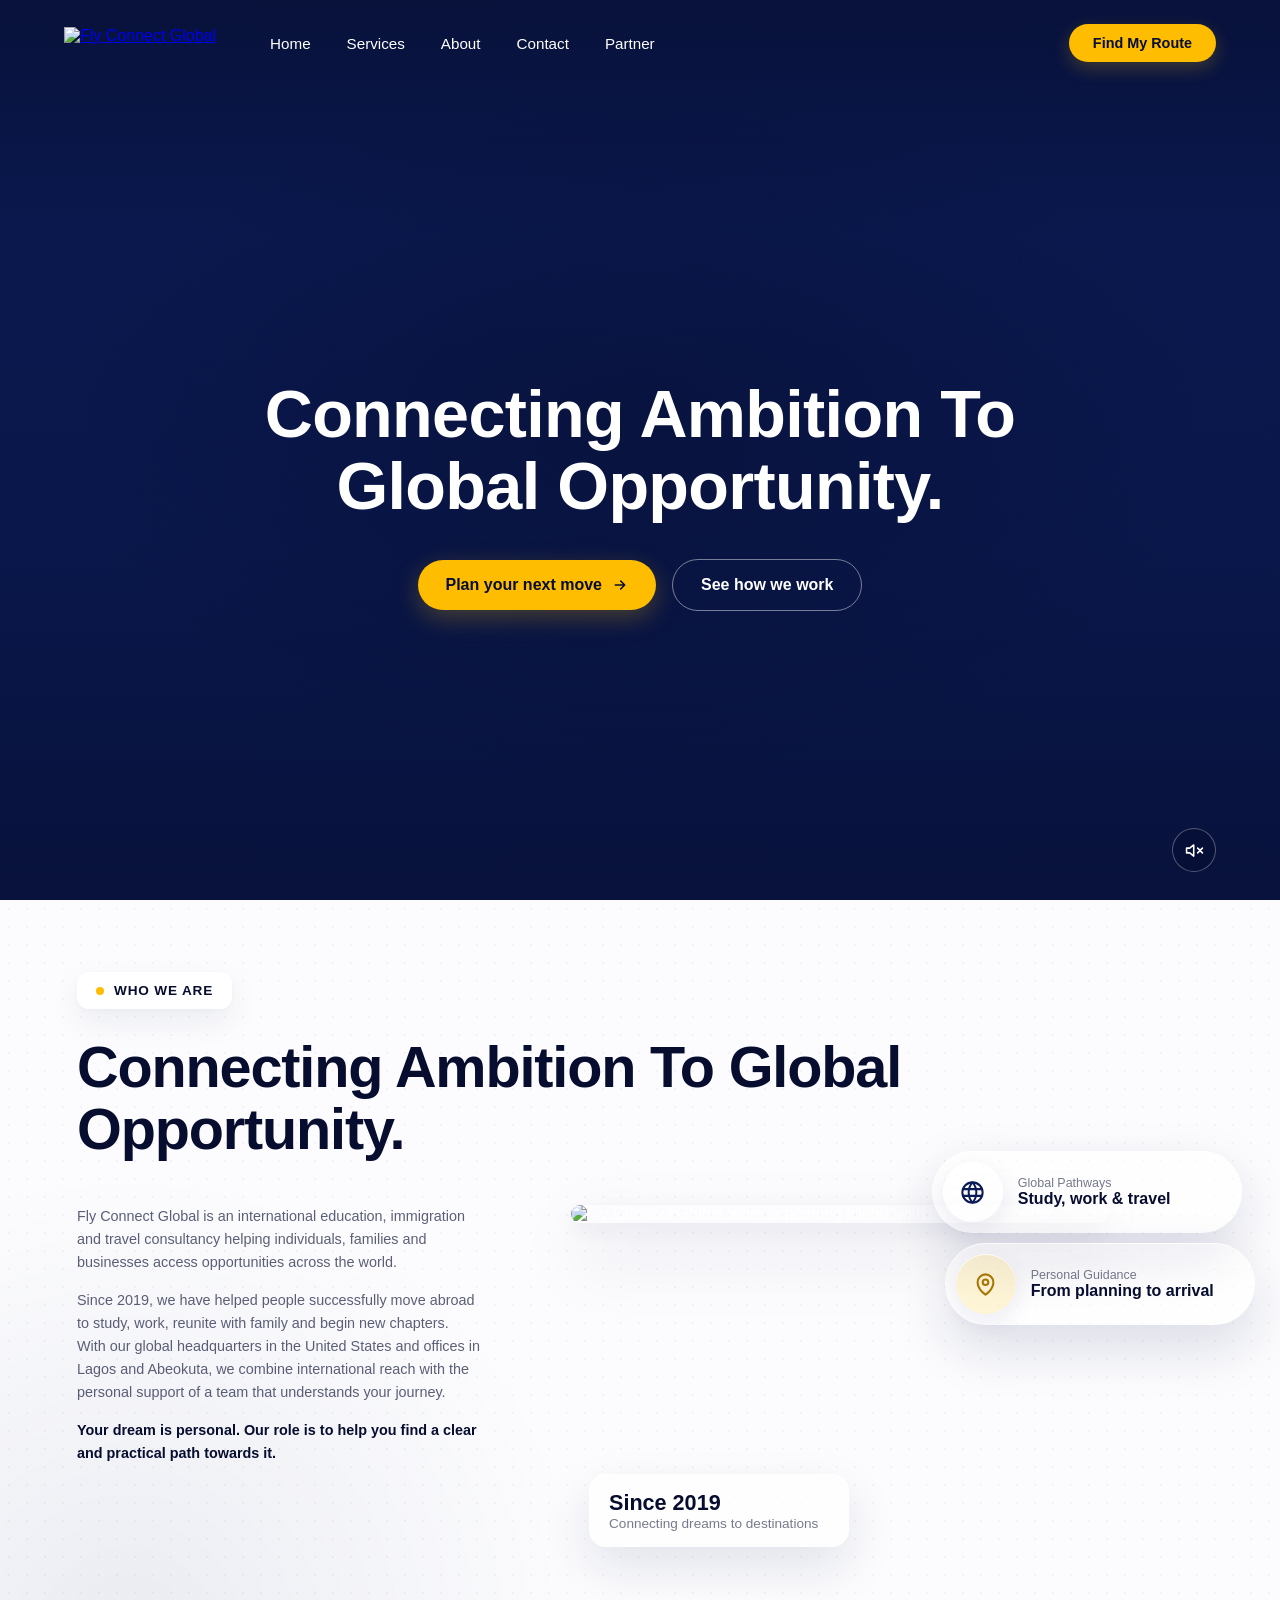
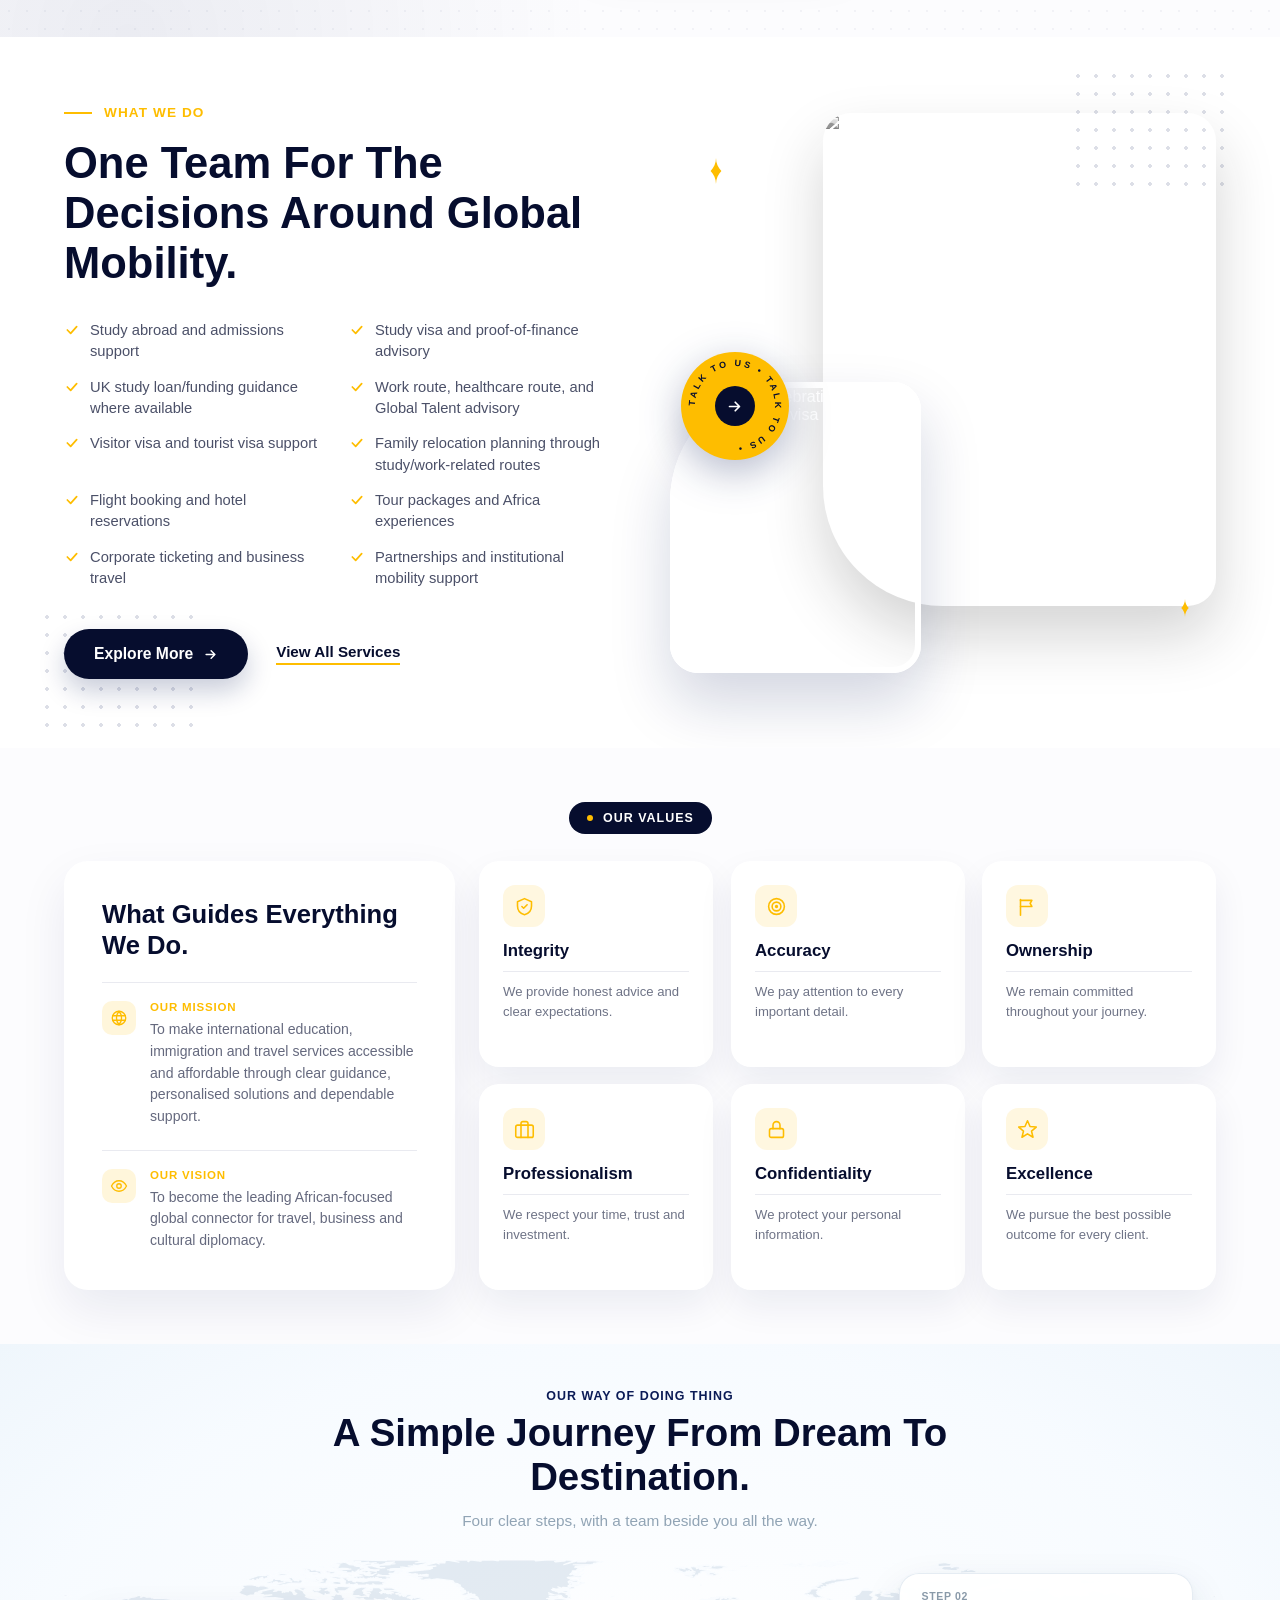
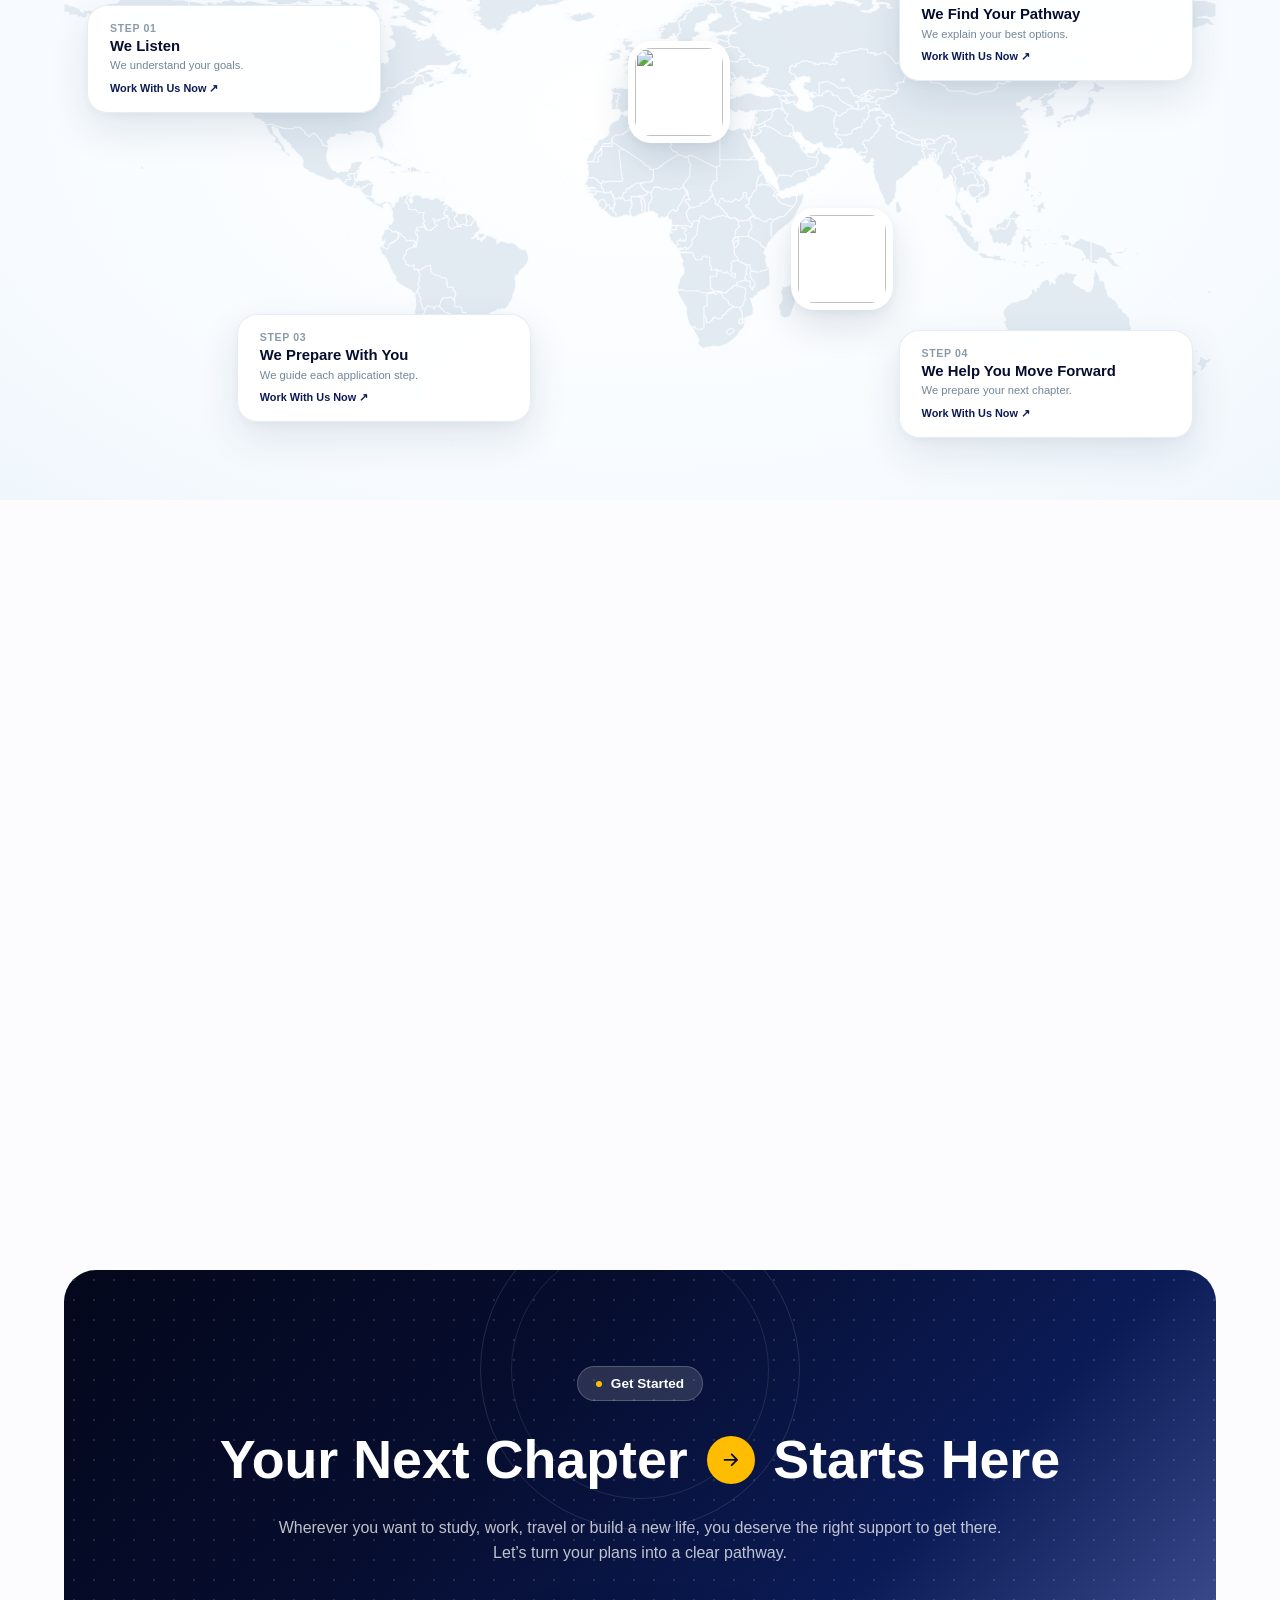
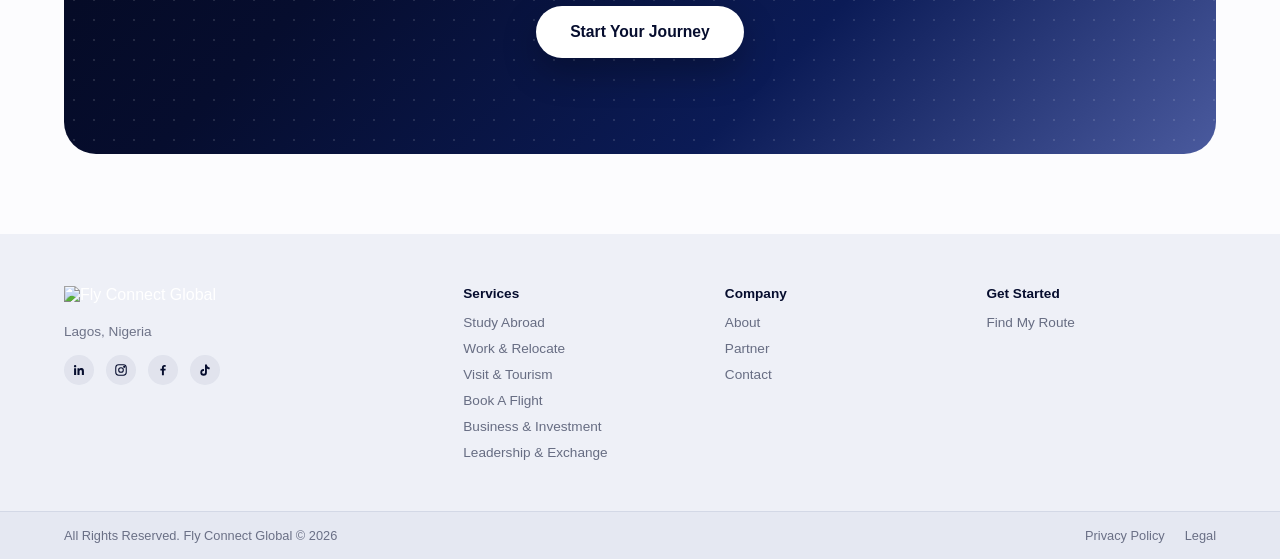
==== commit ff220038: "Update about.html" ====
--- a/about.html
+++ b/about.html
@@ -257,12 +257,30 @@
     <h2 id="way-map-title">A Simple Journey From Dream To Destination.</h2>
     <p>Four clear steps, with a team beside you all the way.</p>
   </div>
+
   <div class="way-map__scene">
     <img class="way-map__world" src="images/world-map.svg" alt="" aria-hidden="true" loading="lazy">
 
+    <div class="way-map__markers" aria-hidden="true">
+      <span class="way-map__dot"></span><span class="way-map__dot"></span>
+      <span class="way-map__dot"></span><span class="way-map__dot"></span>
+      <span class="way-map__dot"></span><span class="way-map__dot"></span>
+      <span class="way-map__dot"></span><span class="way-map__dot"></span>
+      <span class="way-map__dot"></span><span class="way-map__dot"></span>
+      <span class="way-map__dot"></span><span class="way-map__dot"></span>
+      <span class="way-map__dot"></span><span class="way-map__dot"></span>
+      <span class="way-map__dot"></span><span class="way-map__dot"></span>
+      <span class="way-map__halo way-map__halo--one"></span>
+      <span class="way-map__halo way-map__halo--two"></span>
+      <span class="way-map__halo way-map__halo--three"></span>
+      <span class="way-map__halo way-map__halo--four"></span>
+    </div>
+
     <div class="way-map__cards">
       <article class="way-map__card way-map__card--one">
-        <img src="https://images.unsplash.com/photo-1464822759023-fed622ff2c3b?w=240&amp;q=80" alt="Mountain landscape" loading="lazy">
+        <span class="way-map__card-icon" aria-hidden="true">
+          <svg viewBox="0 0 48 48" fill="none" stroke="currentColor" stroke-width="2.2" stroke-linecap="round" stroke-linejoin="round"><path d="M28 12c-8-3-16 3-16 11 0 6 4 10 9 11"/><path d="M21 23c0-4 3-7 7-7s7 3 7 7c0 4-2 6-5 8-2 1-3 3-3 5a5 5 0 0 1-10 0"/><path d="M27 24c0-2 2-3 4-2"/></svg>
+        </span>
         <div class="way-map__card-content">
           <span class="way-map__step">Step 01</span>
           <h3>We Listen</h3>
@@ -270,8 +288,11 @@
           <a href="/find-my-route">Work With Us Now <span aria-hidden="true">↗</span></a>
         </div>
       </article>
+
       <article class="way-map__card way-map__card--two">
-        <img src="https://images.unsplash.com/photo-1470770841072-f978cf4d019e?w=240&amp;q=80" alt="Mountain lake" loading="lazy">
+        <span class="way-map__card-icon" aria-hidden="true">
+          <svg viewBox="0 0 48 48" fill="none" stroke="currentColor" stroke-width="2.2" stroke-linecap="round" stroke-linejoin="round"><circle cx="24" cy="24" r="16"/><path d="m29 19-4 10-6-6 10-4Z"/><path d="M24 5v4M24 39v4M5 24h4M39 24h4"/></svg>
+        </span>
         <div class="way-map__card-content">
           <span class="way-map__step">Step 02</span>
           <h3>We Find Your Pathway</h3>
@@ -279,8 +300,11 @@
           <a href="/find-my-route">Work With Us Now <span aria-hidden="true">↗</span></a>
         </div>
       </article>
+
       <article class="way-map__card way-map__card--three">
-        <img src="https://images.unsplash.com/photo-1501785888041-af3ef285b470?w=240&amp;q=80" alt="Clear mountain lake" loading="lazy">
+        <span class="way-map__card-icon" aria-hidden="true">
+          <svg viewBox="0 0 48 48" fill="none" stroke="currentColor" stroke-width="2.2" stroke-linecap="round" stroke-linejoin="round"><path d="M15 7h14l6 6v26H15a3 3 0 0 1-3-3V10a3 3 0 0 1 3-3Z"/><path d="M29 7v7h6M18 21h12M18 27h6"/><path d="m23 34 3 3 5-6"/></svg>
+        </span>
         <div class="way-map__card-content">
           <span class="way-map__step">Step 03</span>
           <h3>We Prepare With You</h3>
@@ -288,8 +312,11 @@
           <a href="/find-my-route">Work With Us Now <span aria-hidden="true">↗</span></a>
         </div>
       </article>
+
       <article class="way-map__card way-map__card--four">
-        <img src="https://images.unsplash.com/photo-1470252649378-9c29740c9fa8?w=240&amp;q=80" alt="Sunrise over a scenic landscape" loading="lazy">
+        <span class="way-map__card-icon" aria-hidden="true">
+          <svg viewBox="0 0 48 48" fill="none" stroke="currentColor" stroke-width="2.2" stroke-linecap="round" stroke-linejoin="round"><path d="m6 27 16 3 15-18 4 3-12 21 2 7-4 1-6-9-11-3-4 3-2-2 2-6Z"/><path d="m17 15 9 7"/></svg>
+        </span>
         <div class="way-map__card-content">
           <span class="way-map__step">Step 04</span>
           <h3>We Help You Move Forward</h3>
--- a/style.css
+++ b/style.css
@@ -4255,153 +4255,149 @@
 }
 
 
-/* About page — our four-step journey over a soft world map */
+/* About page — four compact photo cards over a soft, wide world map */
 .way-map {
   position: relative;
   overflow: hidden;
-  padding: clamp(32px, 5vh, 48px) 5vw clamp(32px, 5vh, 48px);
-  background: radial-gradient(circle at 50% 55%, #fff 0%, #f5faff 76%, #f0f6fc 100%);
-}
-
+  padding: clamp(34px, 5vh, 54px) 5vw clamp(30px, 4vh, 44px);
+  background: radial-gradient(ellipse at 50% 50%, #ffffff 0%, #f7fbff 70%, #eff6fc 100%);
+}
 .way-map__intro {
   position: relative;
   z-index: 2;
-  max-width: 740px;
-  margin: 0 auto 14px;
+  max-width: 800px;
+  margin: 0 auto 10px;
   text-align: center;
 }
-
 .way-map__eyebrow {
-  display: inline-block;
+  display: block;
   margin-bottom: 8px;
   font-family: var(--sans);
   color: var(--navy);
-  font-size: 0.9rem;
+  font-size: 0.78rem;
   font-weight: 700;
-  letter-spacing: 0.04em;
-}
-
+  letter-spacing: 0.08em;
+  text-transform: uppercase;
+}
 .way-map__intro h2 {
   font-family: var(--display);
   color: var(--navy-deep);
-  font-size: clamp(1.8rem, 3vw, 2.7rem);
+  font-size: clamp(1.9rem, 3vw, 2.8rem);
   font-weight: 700;
-  line-height: 1.13;
-}
-
+  line-height: 1.14;
+}
+.way-map__intro p {
+  margin: 12px auto 0;
+  font-family: var(--sans);
+  color: #91a4b5;
+  font-size: clamp(0.9rem, 1.2vw, 1rem);
+  line-height: 1.4;
+}
 .way-map__scene {
   position: relative;
-  max-width: 1360px;
-  height: clamp(420px, 54vh, 500px);
+  max-width: 1400px;
+  height: clamp(450px, 58vh, 550px);
   margin: 0 auto;
 }
-
 .way-map__world {
   position: absolute;
-  inset: 16px 0 0;
+  inset: 0;
   width: 100%;
-  height: calc(100% - 16px);
+  height: 100%;
   object-fit: contain;
-  opacity: 0.95;
+  opacity: 0.86;
   pointer-events: none;
   user-select: none;
 }
-
-.way-map__pin {
-  position: absolute;
-  z-index: 1;
-  width: 12px;
-  height: 12px;
-  border: 3px solid #fff;
-  border-radius: 50%;
-  background: var(--gold);
-  box-shadow: 0 0 0 12px rgba(255,190,0,0.15), 0 0 0 25px rgba(255,190,0,0.07);
-}
-.way-map__pin--one { top: 39%; left: 24%; }
-.way-map__pin--two { top: 34%; right: 26%; }
-.way-map__pin--three { bottom: 25%; left: 43%; }
-.way-map__pin--four { bottom: 20%; right: 17%; }
-
 .way-map__cards { position: relative; z-index: 2; height: 100%; }
 .way-map__card {
   position: absolute;
-  width: min(305px, 28%);
-  min-height: 178px;
-  display: flex;
-  flex-direction: column;
-  padding: 15px 18px;
-  border: 1px solid rgba(221,231,240,0.9);
-  border-radius: 18px;
-  background: rgba(255,255,255,0.97);
-  box-shadow: 0 20px 50px rgba(15,38,72,0.11), 0 3px 10px rgba(15,38,72,0.04);
-}
-.way-map__card--one { top: 3%; left: 4%; }
-.way-map__card--two { top: 4%; right: 3%; }
-.way-map__card--three { bottom: 4%; left: 17%; }
-.way-map__card--four { bottom: 3%; right: 10%; }
-
+  display: flex;
+  align-items: center;
+  gap: 13px;
+  width: clamp(250px, 23vw, 318px);
+  min-height: 108px;
+  padding: 9px;
+  border: 1px solid rgba(220,230,239,0.75);
+  border-radius: 20px;
+  background: rgba(255,255,255,0.96);
+  box-shadow: 0 16px 40px rgba(20,53,84,0.11), 0 3px 12px rgba(20,53,84,0.04);
+}
+.way-map__card--one { top: 12%; left: 2%; }
+.way-map__card--two { top: 6%; right: 2%; }
+.way-map__card--three { bottom: 8%; left: 15%; }
+.way-map__card--four { bottom: 5%; right: 2%; }
+.way-map__card > img {
+  width: 76px;
+  height: 88px;
+  flex: 0 0 76px;
+  border-radius: 13px;
+  object-fit: cover;
+}
+.way-map__card-content { min-width: 0; padding: 3px 5px 3px 0; }
 .way-map__step {
-  display: flex;
-  align-items: center;
-  gap: 8px;
-  font-family: var(--sans);
-  font-size: 0.76rem;
+  display: block;
+  margin-bottom: 4px;
+  color: #899aa9;
+  font-family: var(--sans);
+  font-size: 0.66rem;
   font-weight: 700;
-  color: var(--navy-deep);
-}
-.way-map__step-icon {
-  display: grid;
-  place-items: center;
-  width: 28px;
-  height: 28px;
-  border-radius: 9px;
-  background: #fff4cd;
-  color: #a57100;
+  letter-spacing: 0.06em;
+  text-transform: uppercase;
+}
+.way-map__card h3 {
+  margin: 0 0 4px;
+  color: var(--navy-deep);
+  font-family: var(--display);
+  font-size: clamp(0.93rem, 1.14vw, 1.08rem);
+  font-weight: 700;
+  line-height: 1.12;
+}
+.way-map__card p {
+  margin: 0 0 5px;
+  color: #738699;
+  font-family: var(--sans);
   font-size: 0.7rem;
-}
-.way-map__card h3 {
-  margin: 9px 0 5px;
-  font-family: var(--display);
-  color: var(--navy-deep);
-  font-size: clamp(1rem, 1.4vw, 1.18rem);
-  line-height: 1.18;
-}
-.way-map__card p {
-  margin: 0 0 9px;
-  color: #607187;
-  font-family: var(--sans);
-  font-size: 0.8rem;
-  line-height: 1.35;
+  line-height: 1.28;
 }
 .way-map__card a {
-  display: inline-flex;
-  align-items: center;
-  gap: 7px;
-  width: fit-content;
-  margin-top: auto;
   color: var(--navy);
   font-family: var(--sans);
-  font-size: 0.78rem;
+  font-size: 0.68rem;
   font-weight: 700;
+  line-height: 1.2;
   text-decoration: none;
 }
 .way-map__card a:hover,
 .way-map__card a:focus-visible { text-decoration: underline; }
-
-@media (max-width: 960px) {
+.way-map__photo {
+  position: absolute;
+  z-index: 1;
+  width: 102px;
+  height: 102px;
+  padding: 7px;
+  border-radius: 23px;
+  background: #fff;
+  box-shadow: 0 16px 36px rgba(20,53,84,0.12), 0 3px 9px rgba(20,53,84,0.05);
+}
+.way-map__photo img { display: block; width: 100%; height: 100%; border-radius: 16px; object-fit: cover; }
+.way-map__photo--one { top: 19%; left: 49%; }
+.way-map__photo--two { top: 51%; right: 28%; }
+
+@media (max-width: 900px) {
   .way-map__scene { height: auto; }
-  .way-map__world { position: relative; inset: auto; display: block; height: auto; margin: 0 auto 16px; }
-  .way-map__pin { display: none; }
-  .way-map__cards { display: grid; grid-template-columns: repeat(2, minmax(0, 1fr)); gap: 20px; }
-  .way-map__card { position: static; width: auto; min-height: 170px; }
+  .way-map__world { position: relative; display: block; height: auto; margin: 0 auto 14px; }
+  .way-map__photo { display: none; }
+  .way-map__cards { display: grid; grid-template-columns: repeat(2, minmax(0, 1fr)); gap: 16px; }
+  .way-map__card { position: static; width: auto; min-height: 108px; }
+  .way-map__card h3 { font-size: 1rem; }
 }
 @media (max-width: 620px) {
-  .way-map { padding: 48px 6vw 56px; }
-  .way-map__intro { margin-bottom: 20px; }
+  .way-map { padding: 48px 6vw 58px; }
+  .way-map__intro { margin-bottom: 14px; }
   .way-map__world { width: 115%; max-width: none; margin-left: -7.5%; }
-  .way-map__cards { grid-template-columns: 1fr; gap: 16px; }
-  .way-map__card { min-height: 0; padding: 18px; }
-  .way-map__card h3 { font-size: 1.15rem; }
+  .way-map__cards { grid-template-columns: 1fr; gap: 14px; }
+  .way-map__card { max-width: 440px; width: 100%; margin: 0 auto; }
 }
 
 /* ================================================
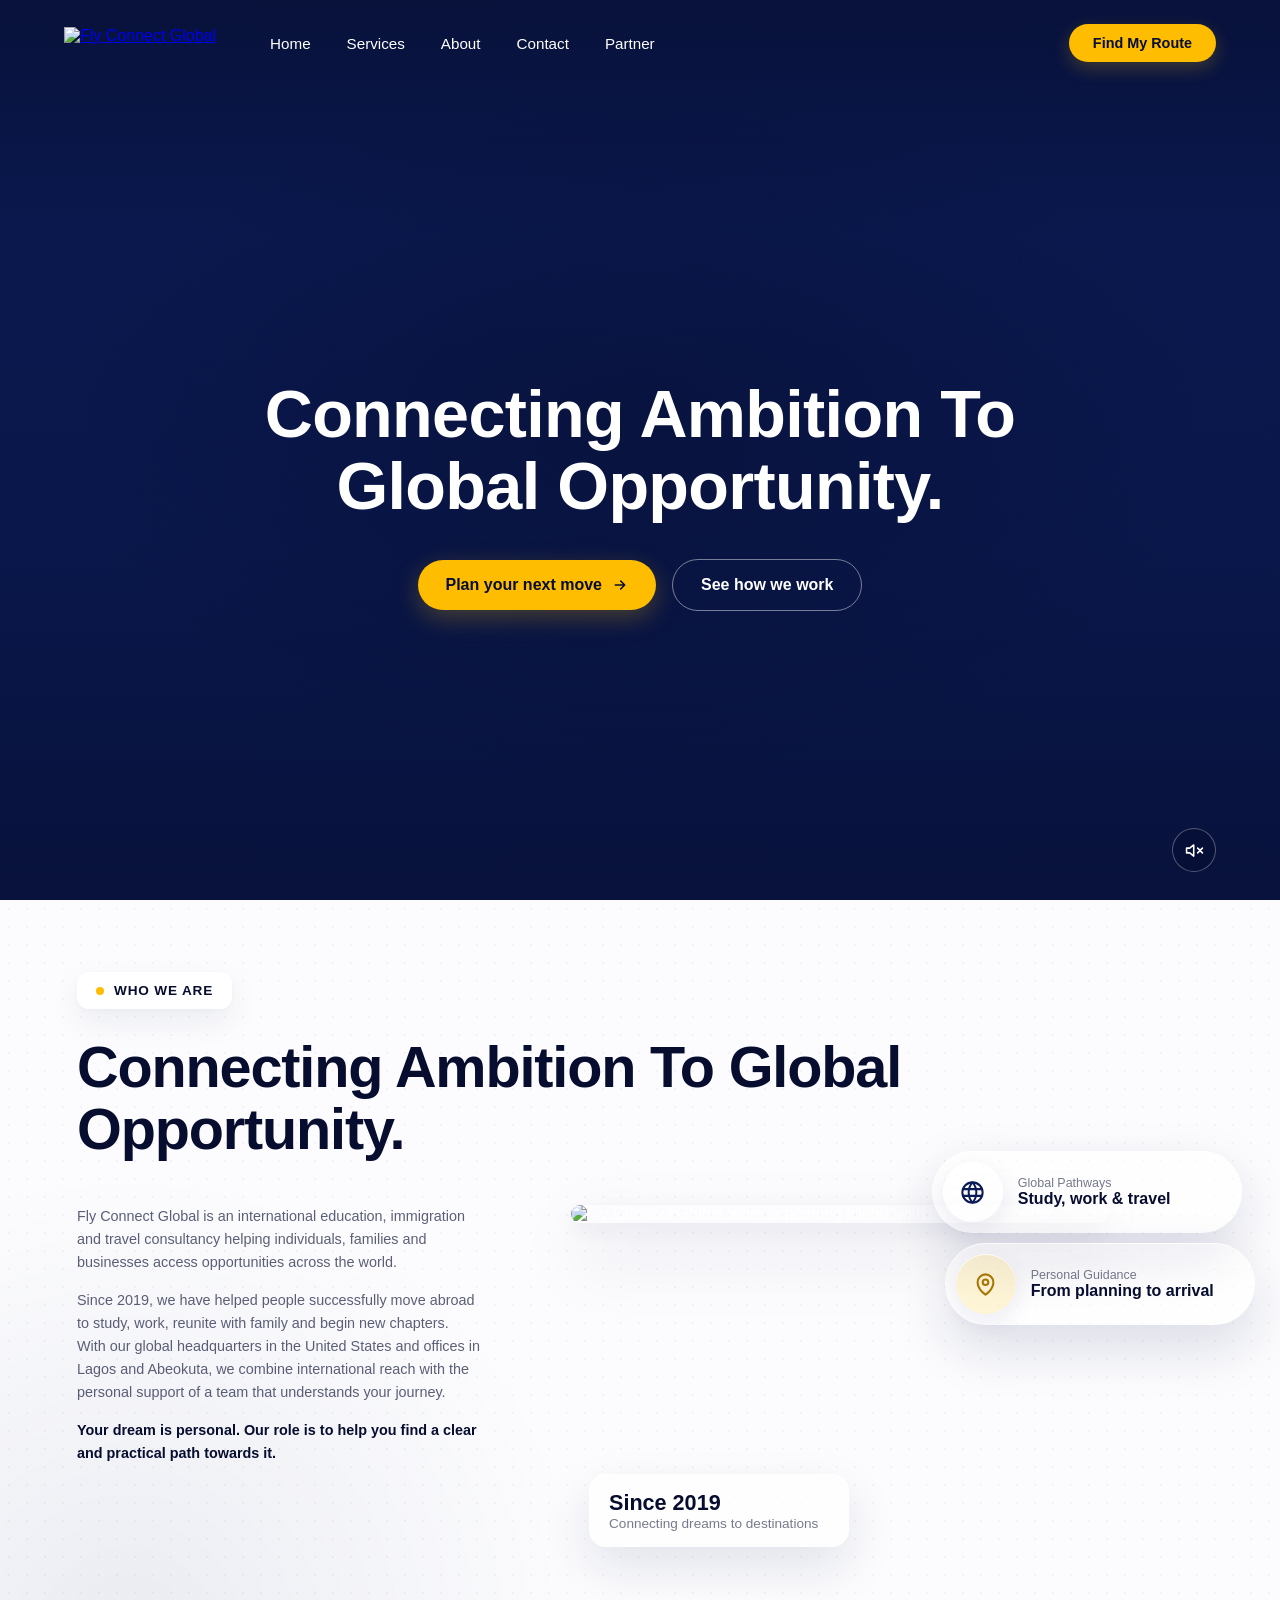
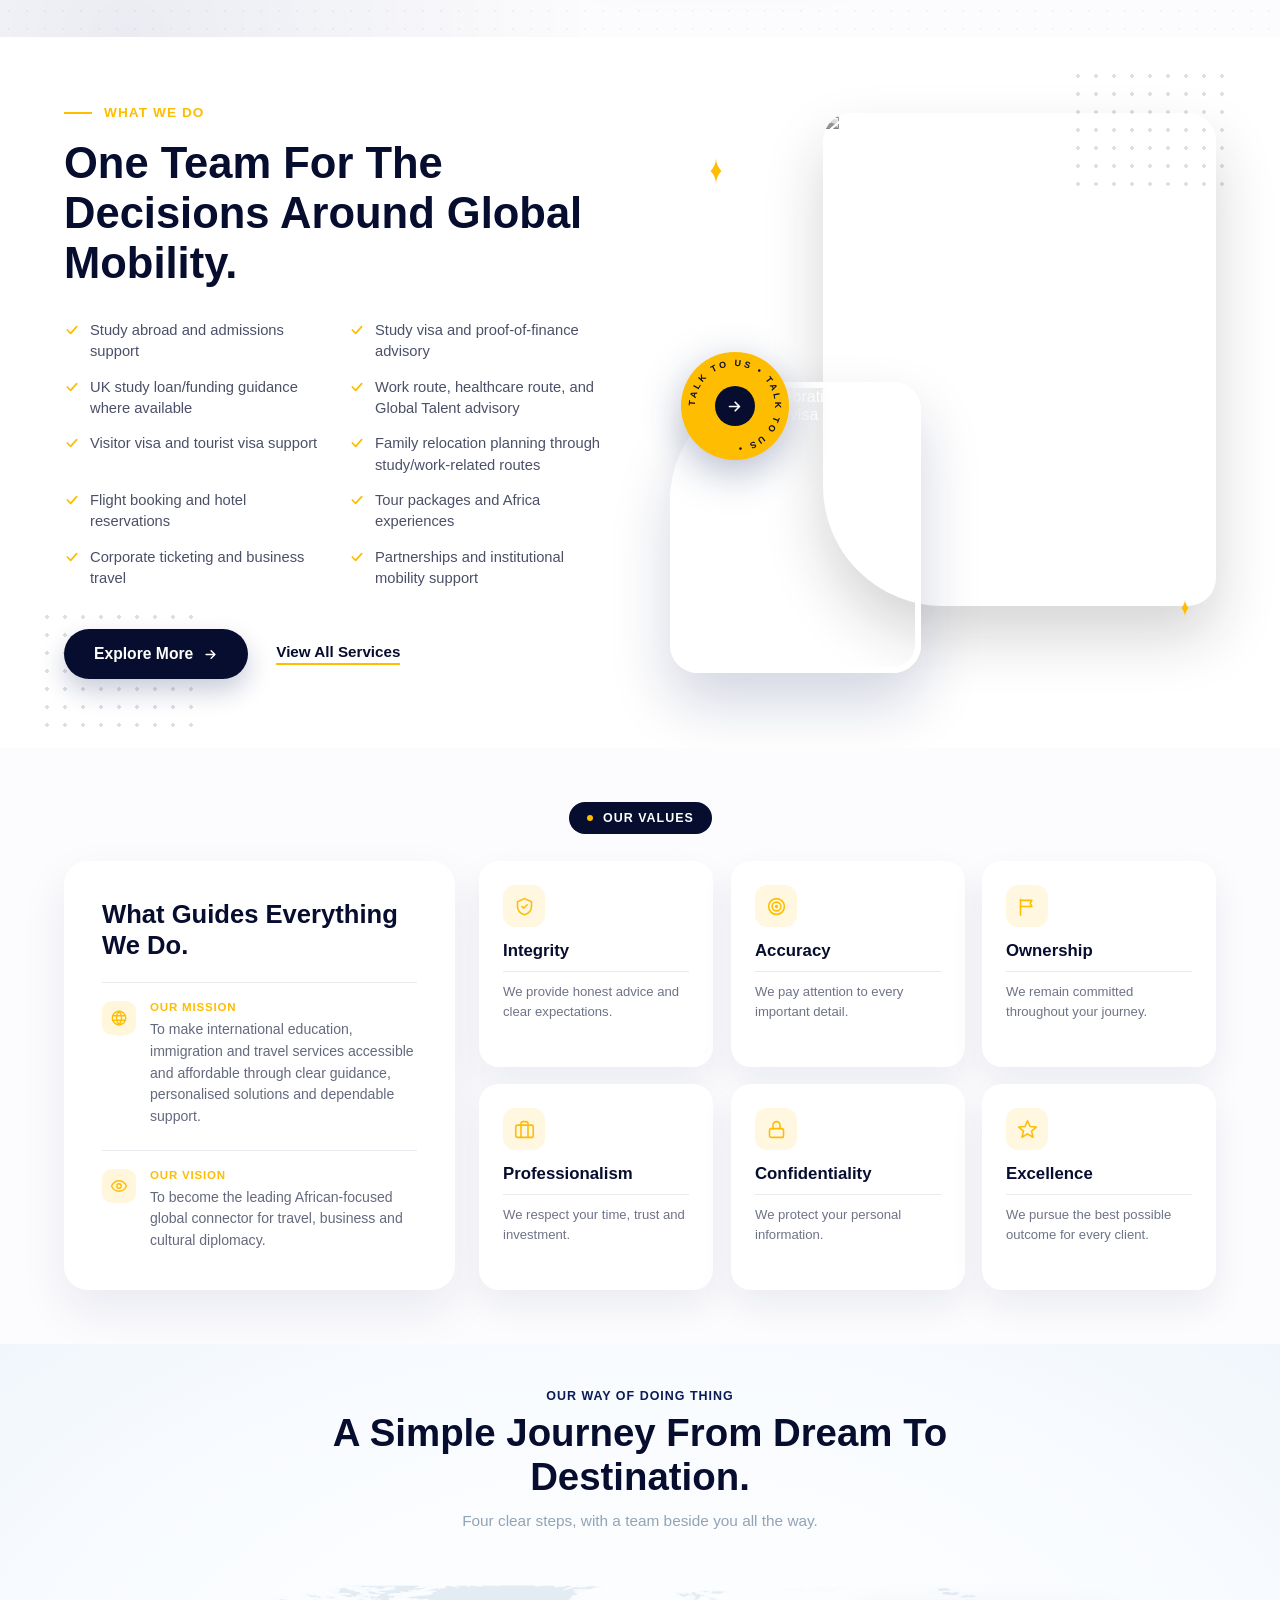
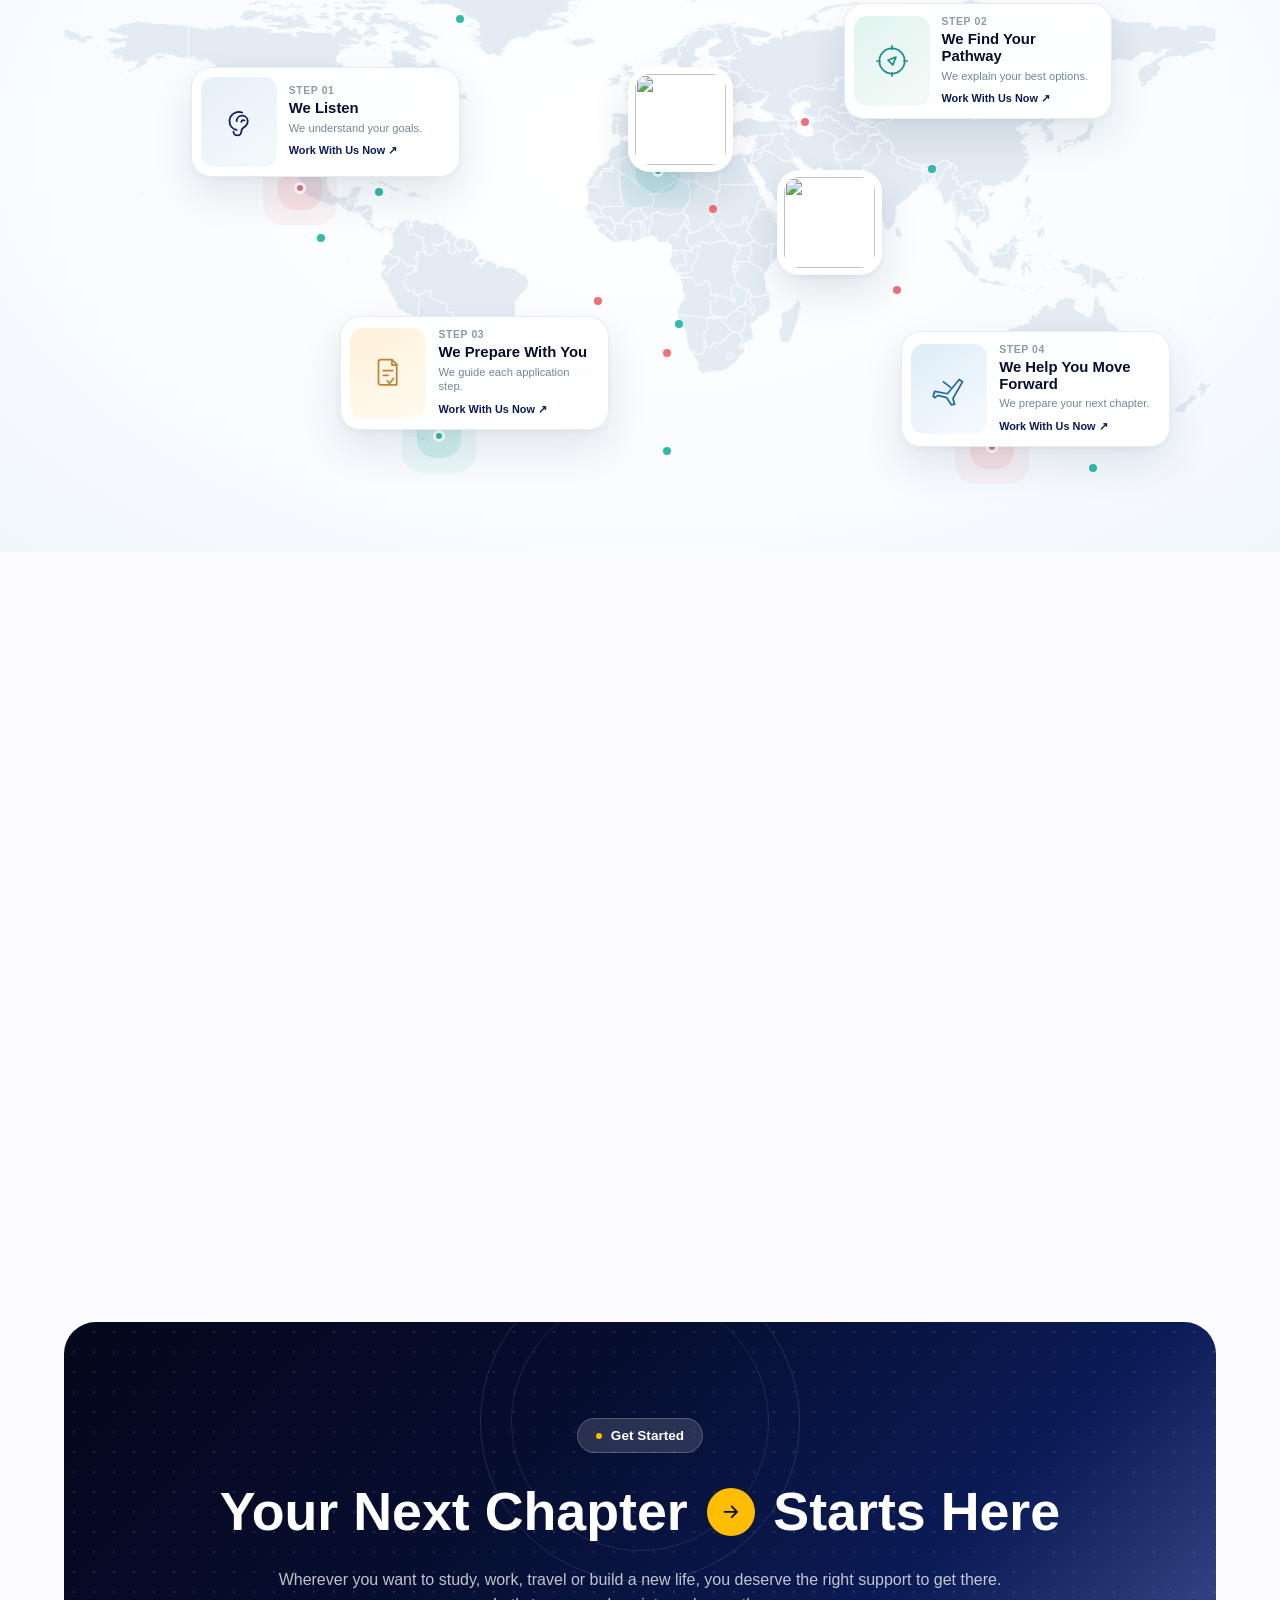
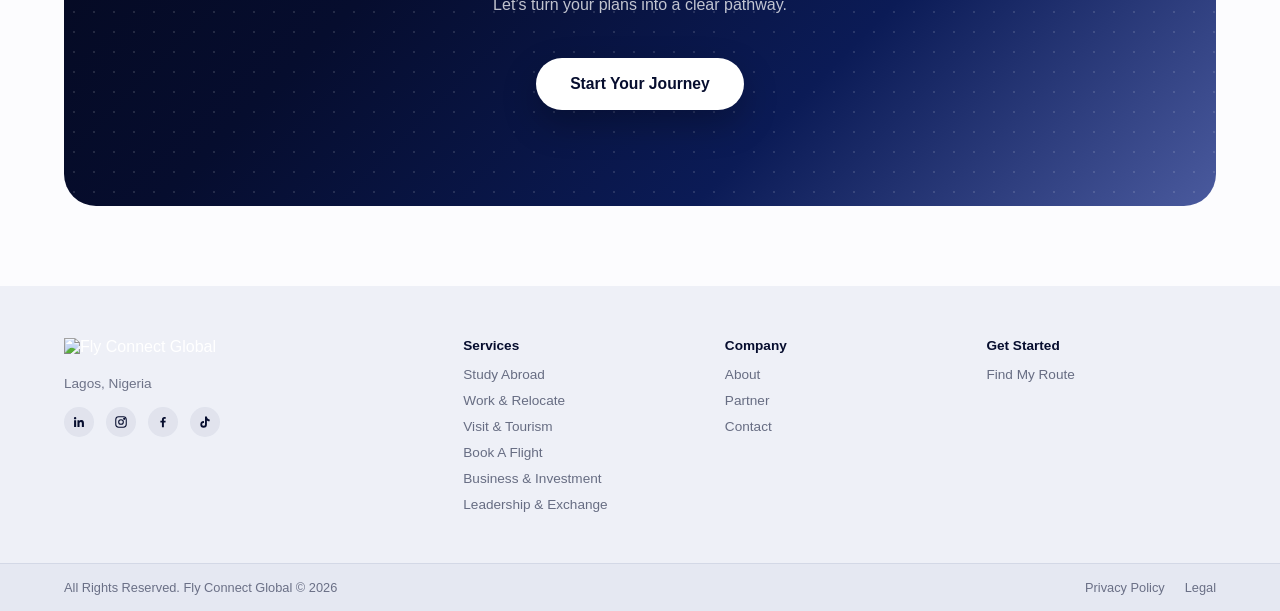
==== commit ac93ad02: "Update service links to remove hash fragments" ====
--- a/about.html
+++ b/about.html
@@ -39,7 +39,7 @@
 
       <div class="nav__menu" id="navMenu">
         <a href="/" class="nav__link nav__link--plain">Home</a>
-        <a href="/#services" class="nav__link nav__link--plain">Services</a>
+        <a href="/services" class="nav__link nav__link--plain">Services</a>
         <a href="/about" class="nav__link nav__link--plain">About</a>
         <a href="/contact" class="nav__link nav__link--plain">Contact</a>
         <a href="/partner" class="nav__link nav__link--plain">Partner</a>
@@ -135,7 +135,7 @@
         Explore More
         <svg viewBox="0 0 24 24" fill="none" stroke="currentColor" stroke-width="2.4" stroke-linecap="round" stroke-linejoin="round"><path d="M5 12h14M13 6l6 6-6 6"/></svg>
       </a>
-      <a href="/#services" class="whatwedo__btn-secondary">View All Services</a>
+      <a href="/services" class="whatwedo__btn-secondary">View All Services</a>
     </div>
   </div>
 
@@ -429,12 +429,12 @@
 
     <div class="site-footer__col">
       <h3 class="site-footer__heading">Services</h3>
-      <a href="/#services" class="site-footer__link">Study Abroad</a>
-      <a href="/#services" class="site-footer__link">Work &amp; Relocate</a>
-      <a href="/#services" class="site-footer__link">Visit &amp; Tourism</a>
-      <a href="/#services" class="site-footer__link">Book A Flight</a>
-      <a href="/#services" class="site-footer__link">Business &amp; Investment</a>
-      <a href="/#services" class="site-footer__link">Leadership &amp; Exchange</a>
+      <a href="/services#study" class="site-footer__link">Study Abroad</a>
+      <a href="/services#work" class="site-footer__link">Work &amp; Relocate</a>
+      <a href="/services#travel" class="site-footer__link">Visit &amp; Tourism</a>
+      <a href="/services#flights" class="site-footer__link">Book A Flight</a>
+      <a href="/services#business" class="site-footer__link">Business &amp; Investment</a>
+      <a href="/services#exchange" class="site-footer__link">Leadership &amp; Exchange</a>
     </div>
 
     <div class="site-footer__col">
--- a/style.css
+++ b/style.css
@@ -4255,48 +4255,48 @@
 }
 
 
-/* About page — four compact photo cards over a soft, wide world map */
+/* About page — floating journey cards on a soft world map */
 .way-map {
   position: relative;
   overflow: hidden;
-  padding: clamp(34px, 5vh, 54px) 5vw clamp(30px, 4vh, 44px);
-  background: radial-gradient(ellipse at 50% 50%, #ffffff 0%, #f7fbff 70%, #eff6fc 100%);
+  padding: clamp(36px, 5vh, 56px) 5vw clamp(30px, 4vh, 44px);
+  background: radial-gradient(ellipse at 50% 50%, #fff 0%, #f8fbff 69%, #f0f6fb 100%);
 }
 .way-map__intro {
   position: relative;
   z-index: 2;
   max-width: 800px;
-  margin: 0 auto 10px;
+  margin: 0 auto 8px;
   text-align: center;
 }
 .way-map__eyebrow {
   display: block;
   margin-bottom: 8px;
-  font-family: var(--sans);
   color: var(--navy);
+  font-family: var(--sans);
   font-size: 0.78rem;
   font-weight: 700;
   letter-spacing: 0.08em;
   text-transform: uppercase;
 }
 .way-map__intro h2 {
+  color: var(--navy-deep);
   font-family: var(--display);
-  color: var(--navy-deep);
   font-size: clamp(1.9rem, 3vw, 2.8rem);
   font-weight: 700;
   line-height: 1.14;
 }
 .way-map__intro p {
   margin: 12px auto 0;
-  font-family: var(--sans);
   color: #91a4b5;
+  font-family: var(--sans);
   font-size: clamp(0.9rem, 1.2vw, 1rem);
   line-height: 1.4;
 }
 .way-map__scene {
   position: relative;
   max-width: 1400px;
-  height: clamp(450px, 58vh, 550px);
+  height: clamp(520px, 64vh, 650px);
   margin: 0 auto;
 }
 .way-map__world {
@@ -4305,42 +4305,92 @@
   width: 100%;
   height: 100%;
   object-fit: contain;
-  opacity: 0.86;
+  opacity: 0.84;
   pointer-events: none;
   user-select: none;
 }
+.way-map__markers {
+  position: absolute;
+  inset: 0;
+  z-index: 1;
+  pointer-events: none;
+}
+.way-map__dot {
+  position: absolute;
+  width: 8px;
+  height: 8px;
+  border-radius: 50%;
+  background: #31bca8;
+}
+.way-map__dot:nth-child(2n) { background: #f07077; }
+.way-map__dot:nth-child(1) { left: 34%; top: 13%; }
+.way-map__dot:nth-child(2) { left: 64%; top: 31%; }
+.way-map__dot:nth-child(3) { left: 57%; top: 34%; }
+.way-map__dot:nth-child(4) { left: 56%; top: 46%; }
+.way-map__dot:nth-child(5) { left: 22%; top: 51%; }
+.way-map__dot:nth-child(6) { left: 46%; top: 62%; }
+.way-map__dot:nth-child(7) { left: 53%; top: 66%; }
+.way-map__dot:nth-child(8) { left: 72%; top: 60%; }
+.way-map__dot:nth-child(9) { left: 75%; top: 39%; }
+.way-map__dot:nth-child(10) { left: 70%; top: 48%; }
+.way-map__dot:nth-child(11) { left: 52%; top: 88%; }
+.way-map__dot:nth-child(12) { left: 52%; top: 71%; }
+.way-map__dot:nth-child(13) { left: 89%; top: 91%; }
+.way-map__dot:nth-child(14) { left: 45%; top: 74%; }
+.way-map__dot:nth-child(15) { left: 27%; top: 43%; }
+.way-map__dot:nth-child(16) { left: 73%; top: 26%; }
+.way-map__halo {
+  position: absolute;
+  width: 12px;
+  height: 12px;
+  border: 3px solid #fff;
+  border-radius: 50%;
+  background: #f07077;
+  box-shadow: 0 0 0 16px rgba(240,112,119,0.14), 0 0 0 31px rgba(240,112,119,0.07);
+}
+.way-map__halo--one { left: 20%; top: 42%; }
+.way-map__halo--two { left: 51%; top: 39%; background: #31bca8; box-shadow: 0 0 0 16px rgba(49,188,168,0.16), 0 0 0 31px rgba(49,188,168,0.07); }
+.way-map__halo--three { left: 32%; top: 85%; background: #31bca8; box-shadow: 0 0 0 16px rgba(49,188,168,0.16), 0 0 0 31px rgba(49,188,168,0.07); }
+.way-map__halo--four { left: 80%; top: 87%; }
 .way-map__cards { position: relative; z-index: 2; height: 100%; }
 .way-map__card {
   position: absolute;
   display: flex;
   align-items: center;
-  gap: 13px;
-  width: clamp(250px, 23vw, 318px);
-  min-height: 108px;
+  gap: 12px;
+  width: clamp(260px, 21vw, 300px);
+  min-height: 110px;
   padding: 9px;
-  border: 1px solid rgba(220,230,239,0.75);
+  border: 1px solid rgba(223,232,239,0.8);
   border-radius: 20px;
-  background: rgba(255,255,255,0.96);
-  box-shadow: 0 16px 40px rgba(20,53,84,0.11), 0 3px 12px rgba(20,53,84,0.04);
-}
-.way-map__card--one { top: 12%; left: 2%; }
-.way-map__card--two { top: 6%; right: 2%; }
-.way-map__card--three { bottom: 8%; left: 15%; }
-.way-map__card--four { bottom: 5%; right: 2%; }
-.way-map__card > img {
+  background: rgba(255,255,255,0.97);
+  box-shadow: 0 18px 42px rgba(20,53,84,0.11), 0 3px 10px rgba(20,53,84,0.04);
+}
+.way-map__card--one { top: 22%; left: 11%; }
+.way-map__card--two { top: 11%; right: 9%; }
+.way-map__card--three { bottom: 15%; left: 24%; }
+.way-map__card--four { bottom: 12%; right: 4%; }
+.way-map__card-icon {
+  display: grid;
+  place-items: center;
+  flex: 0 0 76px;
   width: 76px;
-  height: 88px;
-  flex: 0 0 76px;
+  height: 90px;
   border-radius: 13px;
-  object-fit: cover;
-}
-.way-map__card-content { min-width: 0; padding: 3px 5px 3px 0; }
+  color: var(--navy);
+  background: linear-gradient(145deg, #e6f0f8 0%, #f5f9fc 100%);
+}
+.way-map__card:nth-child(2) .way-map__card-icon { color: #1c8f8a; background: linear-gradient(145deg, #e1f4ef, #f5faf8); }
+.way-map__card:nth-child(3) .way-map__card-icon { color: #bd8434; background: linear-gradient(145deg, #fff1d9, #fffaf0); }
+.way-map__card:nth-child(4) .way-map__card-icon { color: #236a9f; background: linear-gradient(145deg, #deedf7, #f6faff); }
+.way-map__card-icon svg { width: 38px; height: 38px; }
+.way-map__card-content { min-width: 0; padding: 3px 4px 3px 0; }
 .way-map__step {
   display: block;
   margin-bottom: 4px;
   color: #899aa9;
   font-family: var(--sans);
-  font-size: 0.66rem;
+  font-size: 0.65rem;
   font-weight: 700;
   letter-spacing: 0.06em;
   text-transform: uppercase;
@@ -4372,24 +4422,24 @@
 .way-map__card a:focus-visible { text-decoration: underline; }
 .way-map__photo {
   position: absolute;
-  z-index: 1;
-  width: 102px;
-  height: 102px;
+  z-index: 2;
+  width: 105px;
+  height: 105px;
   padding: 7px;
-  border-radius: 23px;
+  border-radius: 22px;
   background: #fff;
-  box-shadow: 0 16px 36px rgba(20,53,84,0.12), 0 3px 9px rgba(20,53,84,0.05);
-}
-.way-map__photo img { display: block; width: 100%; height: 100%; border-radius: 16px; object-fit: cover; }
-.way-map__photo--one { top: 19%; left: 49%; }
-.way-map__photo--two { top: 51%; right: 28%; }
+  box-shadow: 0 17px 38px rgba(20,53,84,0.12), 0 3px 9px rgba(20,53,84,0.05);
+}
+.way-map__photo img { display: block; width: 100%; height: 100%; border-radius: 15px; object-fit: cover; }
+.way-map__photo--one { top: 22%; left: 49%; }
+.way-map__photo--two { top: 40%; right: 29%; }
 
 @media (max-width: 900px) {
   .way-map__scene { height: auto; }
   .way-map__world { position: relative; display: block; height: auto; margin: 0 auto 14px; }
-  .way-map__photo { display: none; }
+  .way-map__markers, .way-map__photo { display: none; }
   .way-map__cards { display: grid; grid-template-columns: repeat(2, minmax(0, 1fr)); gap: 16px; }
-  .way-map__card { position: static; width: auto; min-height: 108px; }
+  .way-map__card { position: static; width: auto; min-height: 110px; }
   .way-map__card h3 { font-size: 1rem; }
 }
 @media (max-width: 620px) {
@@ -5238,3 +5288,53 @@
   .live-products__item { flex-direction: column; }
   .live-products__item-media { flex-basis: 140px; }
 }
+/* ---------- Services page ---------- */
+.services-page { background: #fff; color: var(--navy); overflow-x: hidden; }
+.services-page .nav { background: rgba(255,255,255,.76); backdrop-filter: blur(14px); -webkit-backdrop-filter: blur(14px); border-bottom: 1px solid rgba(11,27,86,.06); }
+.services-page .nav.nav--scrolled { background: rgba(255,255,255,.94); box-shadow: 0 8px 30px rgba(11,27,86,.08); }
+.services-page .nav__link { color: var(--navy); }
+.services-page .nav__link:hover, .services-page .nav__link[aria-current="page"] { background: rgba(11,27,86,.07); }
+.services-page .nav__toggle span { background: var(--navy); }
+.services-hero { position: relative; min-height: min(740px, 100svh); min-height: max(590px, min(740px, 100svh)); display: grid; place-items: center; isolation: isolate; overflow: hidden; background: radial-gradient(ellipse at 50% 70%, #f1f7fa 0, #f8fbfc 48%, #fff 85%); padding: 146px 5vw 100px; }
+.services-hero__rings { position: absolute; width: min(690px, 85vw); aspect-ratio: 1; top: 46%; left: 50%; transform: translate(-50%,-50%); border-radius: 50%; background: radial-gradient(circle, rgba(255,255,255,.82) 0 27%, rgba(227,239,252,.57) 55%, transparent 75%); filter: drop-shadow(0 18px 32px rgba(29,91,159,.09)); z-index: -1; }
+.services-hero__rings i { position: absolute; display: block; border-radius: 50%; inset: 2%; border: 17px solid rgba(105,170,221,.09); box-shadow: inset 0 18px 19px rgba(9,74,135,.045), 0 -11px 22px rgba(45,121,194,.07); }
+.services-hero__rings i:nth-child(2) { inset: 13%; border-width: 20px; border-color: rgba(72,151,217,.105); }
+.services-hero__rings i:nth-child(3) { inset: 24%; border-width: 17px; border-color: rgba(53,139,206,.11); }
+.services-hero__rings i:nth-child(4) { inset: 35%; border-width: 13px; border-color: rgba(54,140,211,.075); }
+.services-hero__content { position: relative; width: min(820px,100%); text-align: center; z-index: 1; }
+.services-hero__eyebrow, .services-overview__eyebrow { display: inline-block; color: #3a74ab; font-size: .82rem; font-weight: 700; letter-spacing: .16em; text-transform: uppercase; }
+.services-hero h1 { margin: 22px auto 18px; font-family: var(--display); font-size: clamp(2.75rem,5.3vw,5.2rem); font-weight: 600; line-height: 1.06; letter-spacing: -.055em; max-width: 850px; }
+.services-hero h1 span { display: block; }
+.services-hero__content p { margin: 0 auto; max-width: 525px; color: #5e7085; font-size: clamp(.95rem,1.3vw,1.08rem); line-height: 1.65; }
+.services-hero__button { display: inline-flex; align-items: center; gap: 20px; margin-top: 30px; padding: 7px 7px 7px 27px; border-radius: 999px; background: linear-gradient(115deg,#0b1b56,#2e78c1); color: white; font-weight: 600; font-size: .9rem; text-decoration: none; box-shadow: 0 13px 30px rgba(11,27,86,.16); transition: transform .2s, box-shadow .2s; }
+.services-hero__button:hover { transform: translateY(-3px); box-shadow: 0 18px 36px rgba(11,27,86,.22); }
+.services-hero__button span { display: grid; place-items: center; width: 36px; height: 36px; border-radius: 50%; background: white; color: var(--navy); font-size: 1.4rem; line-height: 1; }
+.services-hero__float { position: absolute; display: grid; place-items: center; width: 76px; height: 76px; border: 1px solid rgba(255,255,255,.95); border-radius: 22px; background: rgba(255,255,255,.68); box-shadow: 0 16px 38px rgba(27,73,124,.11), inset 0 1px 12px rgba(89,159,221,.12); transform: rotate(-11deg); }
+.services-hero__float svg { width: 36px; height: 36px; color: #4a98d2; filter: drop-shadow(0 3px 4px rgba(41,118,184,.15)); }
+.services-hero__float--left { left: 13%; bottom: 25%; }
+.services-hero__float--right { right: 13%; bottom: 27%; transform: rotate(10deg); }
+.services-hero__spark { position: absolute; width: 6px; height: 6px; background: white; border-radius: 50%; box-shadow: 0 0 10px 4px rgba(152,207,247,.55); }
+.services-hero__spark--one { top: 23%; left: 42%; }.services-hero__spark--two { top: 27%; right: 37%; }
+.services-overview { padding: 102px 5vw 120px; max-width: 1460px; margin: auto; scroll-margin-top: 90px; }
+.services-overview__heading { max-width: 680px; margin: 0 auto 56px; text-align: center; }
+.services-overview__heading h2 { font-family: var(--display); font-size: clamp(2.2rem,4vw,3.75rem); line-height: 1.1; letter-spacing: -.045em; margin: 16px 0; }
+.services-overview__heading p { color: #64738a; line-height: 1.7; }
+.services-overview__grid { display: grid; grid-template-columns: repeat(3,minmax(0,1fr)); gap: 22px; }
+.service-tile { display: flex; flex-direction: column; align-items: flex-start; min-height: 340px; padding: 30px; border: 1px solid #e9eef6; border-radius: 24px; background: linear-gradient(155deg,#fff,#fbfdff); box-shadow: 0 15px 42px rgba(17,52,103,.055); scroll-margin-top: 115px; transition: transform .2s, box-shadow .2s; }
+.service-tile:hover { transform: translateY(-5px); box-shadow: 0 22px 50px rgba(17,52,103,.1); }
+.service-tile__number { color: #8fa3bb; font-size: .77rem; font-weight: 700; letter-spacing: .12em; }
+.service-tile__icon { display: grid; place-items: center; width: 54px; height: 54px; margin: 25px 0 20px; border-radius: 16px; color: #2468b5; background: #eaf3fd; }
+.service-tile__icon svg { width: 29px; height: 29px; fill: none; stroke: currentColor; stroke-width: 1.7; stroke-linecap: round; stroke-linejoin: round; }
+.service-tile h3 { font: 600 1.46rem/1.2 var(--display); margin-bottom: 12px; letter-spacing: -.025em; }
+.service-tile p { color: #62728a; line-height: 1.65; font-size: .94rem; }
+.service-tile a { display: inline-flex; gap: 8px; align-items: center; margin-top: auto; padding-top: 24px; color: #185da9; font-weight: 700; font-size: .9rem; text-decoration: none; }
+.service-tile a:hover { text-decoration: underline; }
+.services-next { max-width: 1300px; margin: 0 auto 110px; padding: 54px 6%; border-radius: 28px; background: linear-gradient(115deg,#0b1b56,#163b80); color: white; display: flex; justify-content: space-between; align-items: center; gap: 40px; box-shadow: 0 22px 60px rgba(11,27,86,.16); }
+.services-next span { color: #ffcf43; font-size: .85rem; font-weight: 700; }
+.services-next h2 { font: 600 clamp(1.8rem,3.5vw,3rem)/1.15 var(--display); max-width: 630px; margin: 10px 0; }
+.services-next p { color: rgba(255,255,255,.8); }
+.services-next a { color: var(--navy); background: var(--gold); border-radius: 100px; padding: 16px 22px; white-space: nowrap; text-decoration: none; font-weight: 700; }
+.services-next a span { color: inherit; padding-left: 12px; }
+.services-page .site-footer { background: #f8faff; color: var(--navy); }
+@media (max-width: 900px) { .services-overview__grid { grid-template-columns: repeat(2,minmax(0,1fr)); } .services-hero__float--left { left: 5%; }.services-hero__float--right { right: 5%; } .services-page .nav__menu { background: #fff; border-color: #e9eef6; box-shadow: 0 16px 32px rgba(11,27,86,.1); }.services-page .nav__menu .nav__link { color: var(--navy); }.services-page .nav__menu > *:not(:last-child) { border-bottom-color: rgba(11,27,86,.08); } }
+@media (max-width: 640px) { .services-hero { min-height: 690px; padding: 130px 7vw 100px; } .services-hero__rings { width: 105vw; top: 44%; } .services-hero h1 { font-size: clamp(2.55rem,11vw,3.9rem); }.services-hero__float { width: 53px; height: 53px; border-radius: 15px; bottom: 12%; }.services-hero__float svg { width: 26px; height: 26px; }.services-hero__float--right { bottom: 15%; }.services-overview { padding: 75px 5vw 80px; }.services-overview__heading { margin-bottom: 36px; }.services-overview__grid { grid-template-columns: 1fr; gap: 16px; }.service-tile { min-height: 0; padding: 26px; }.services-next { margin: 0 5vw 75px; padding: 34px 26px; display: block; }.services-next a { display: inline-block; margin-top: 26px; } }
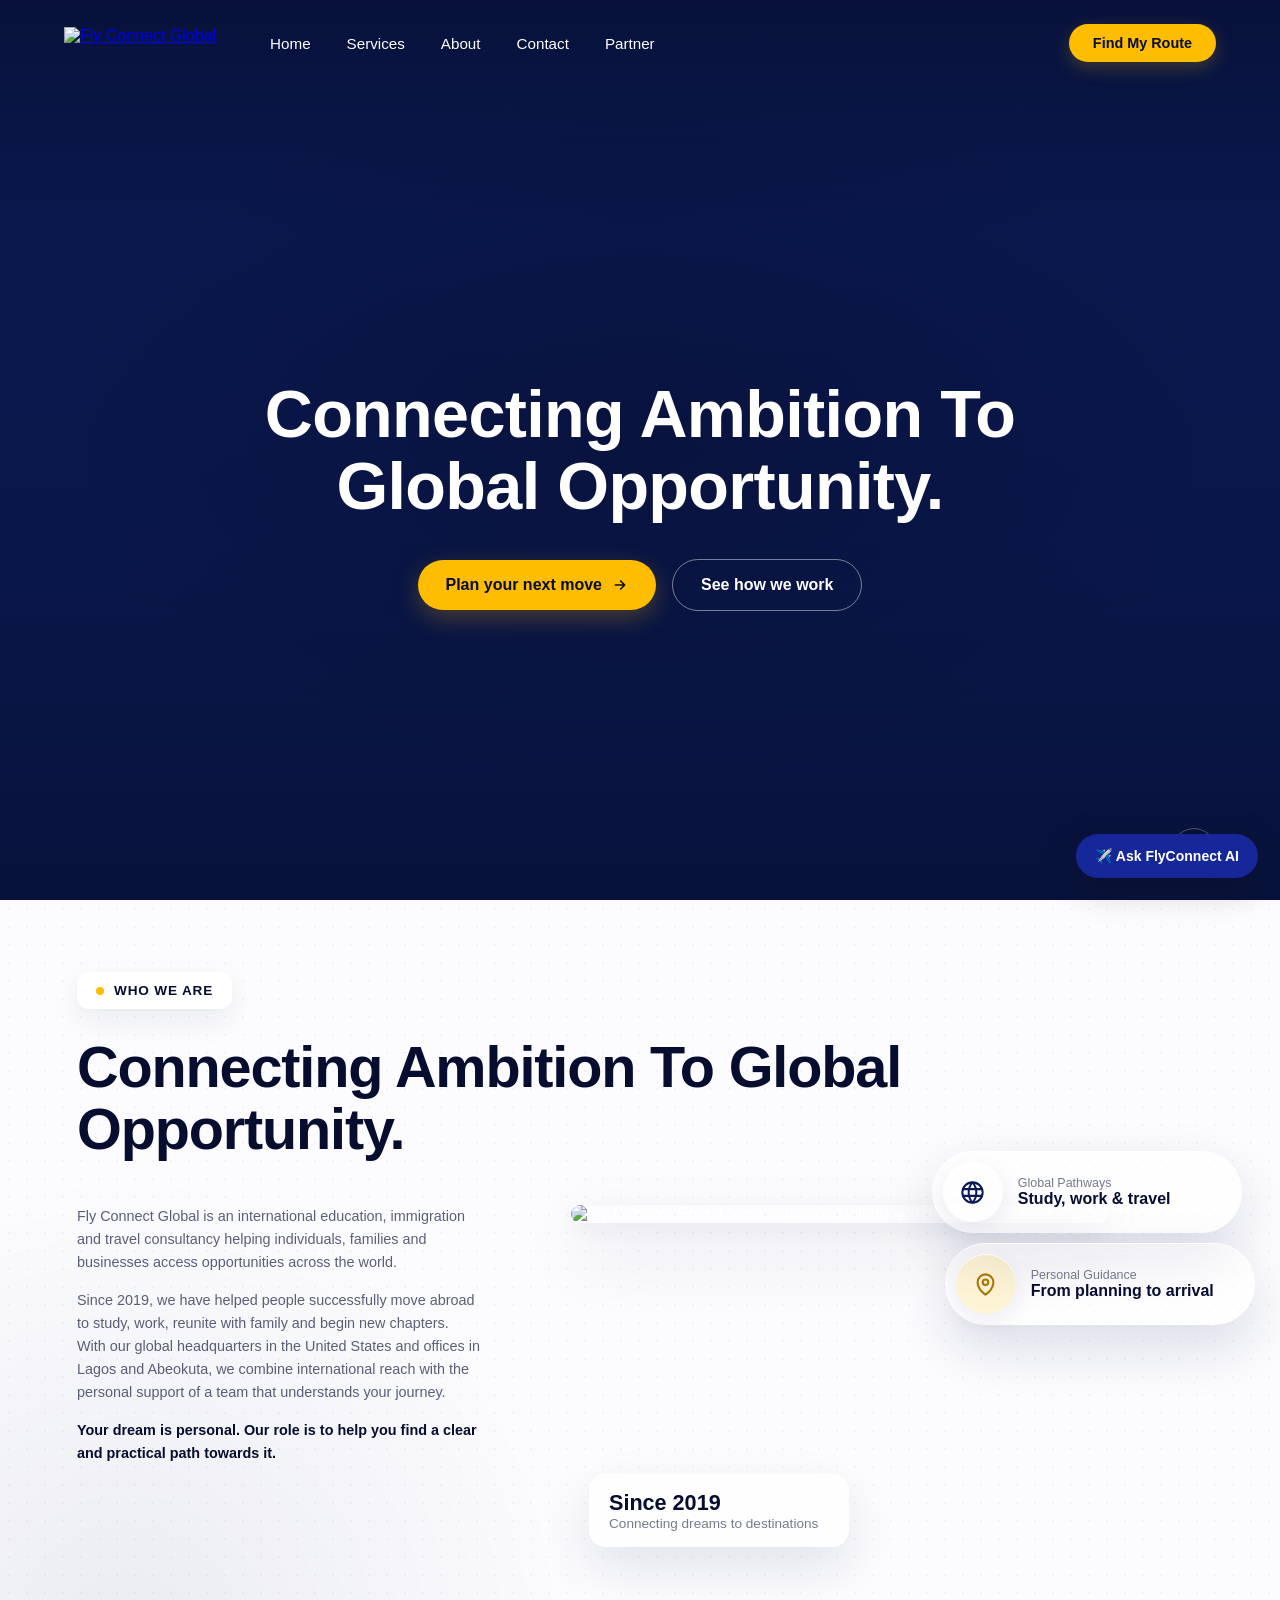
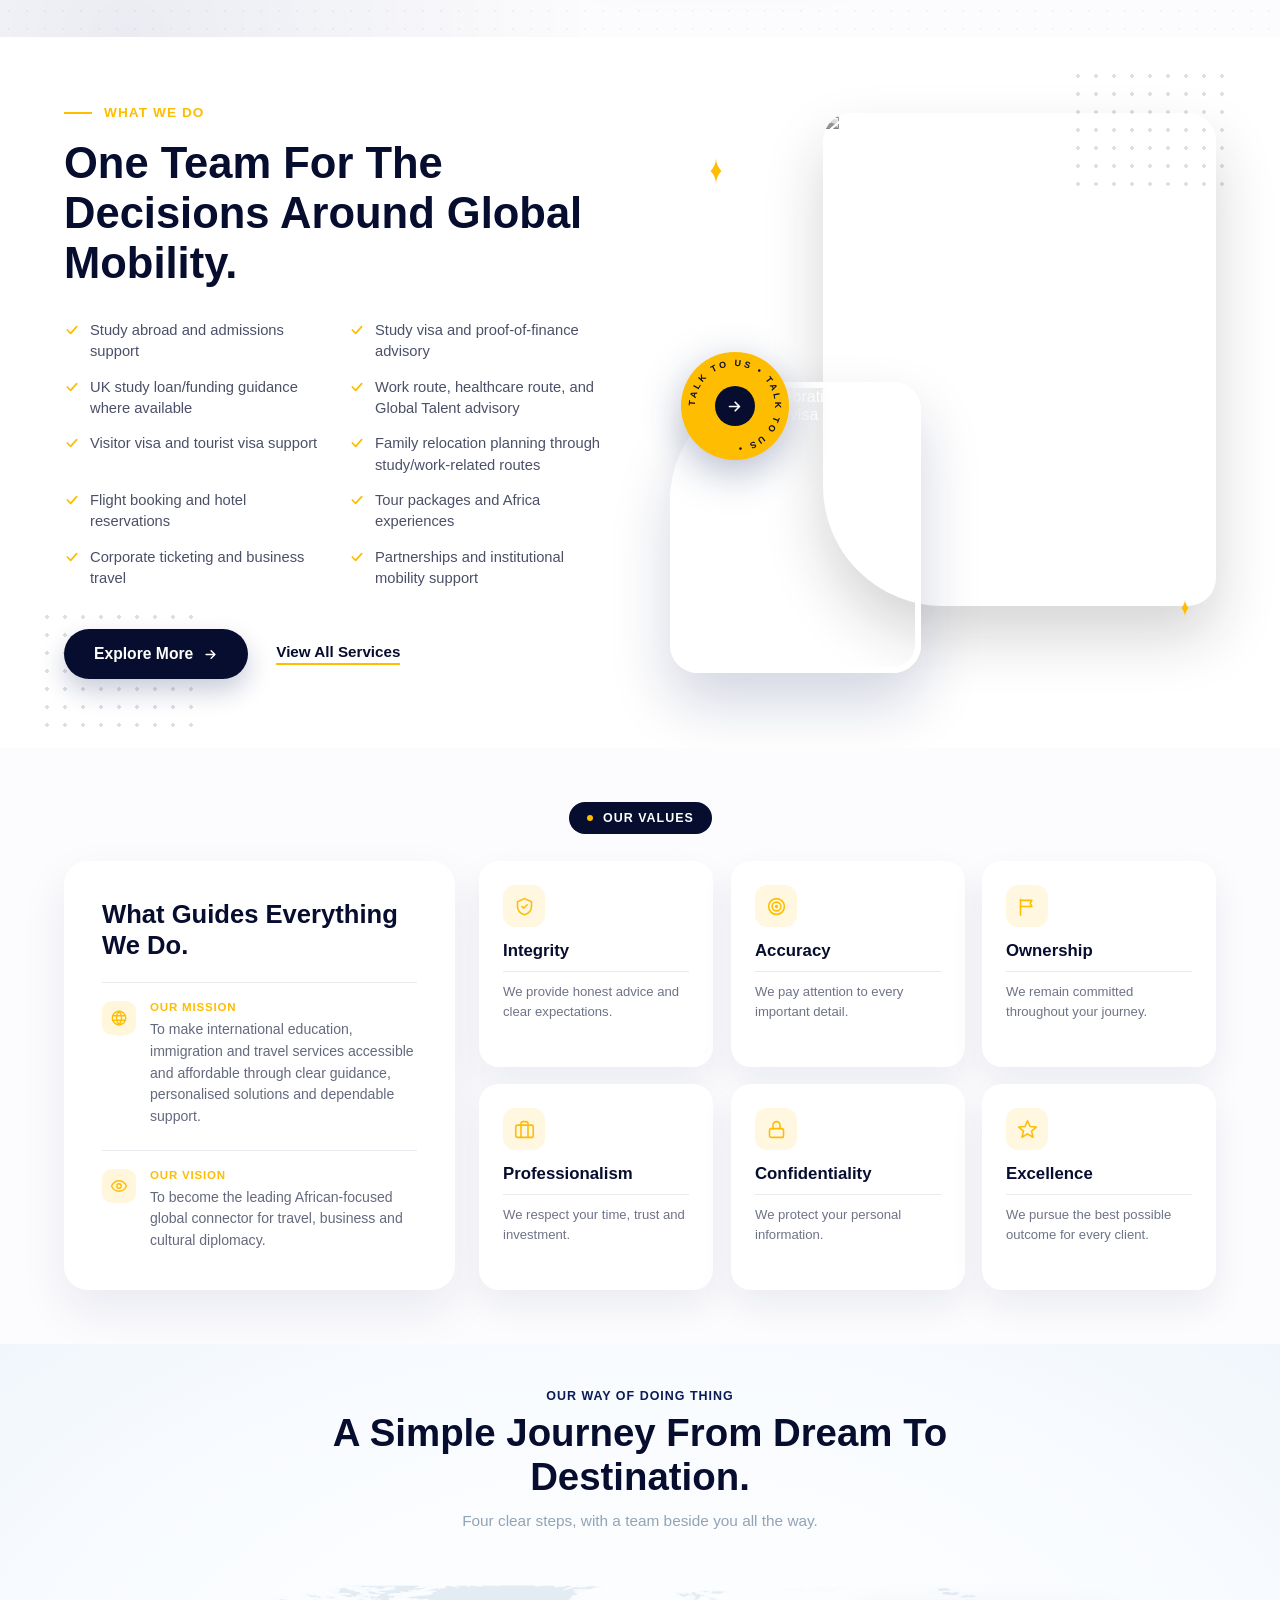
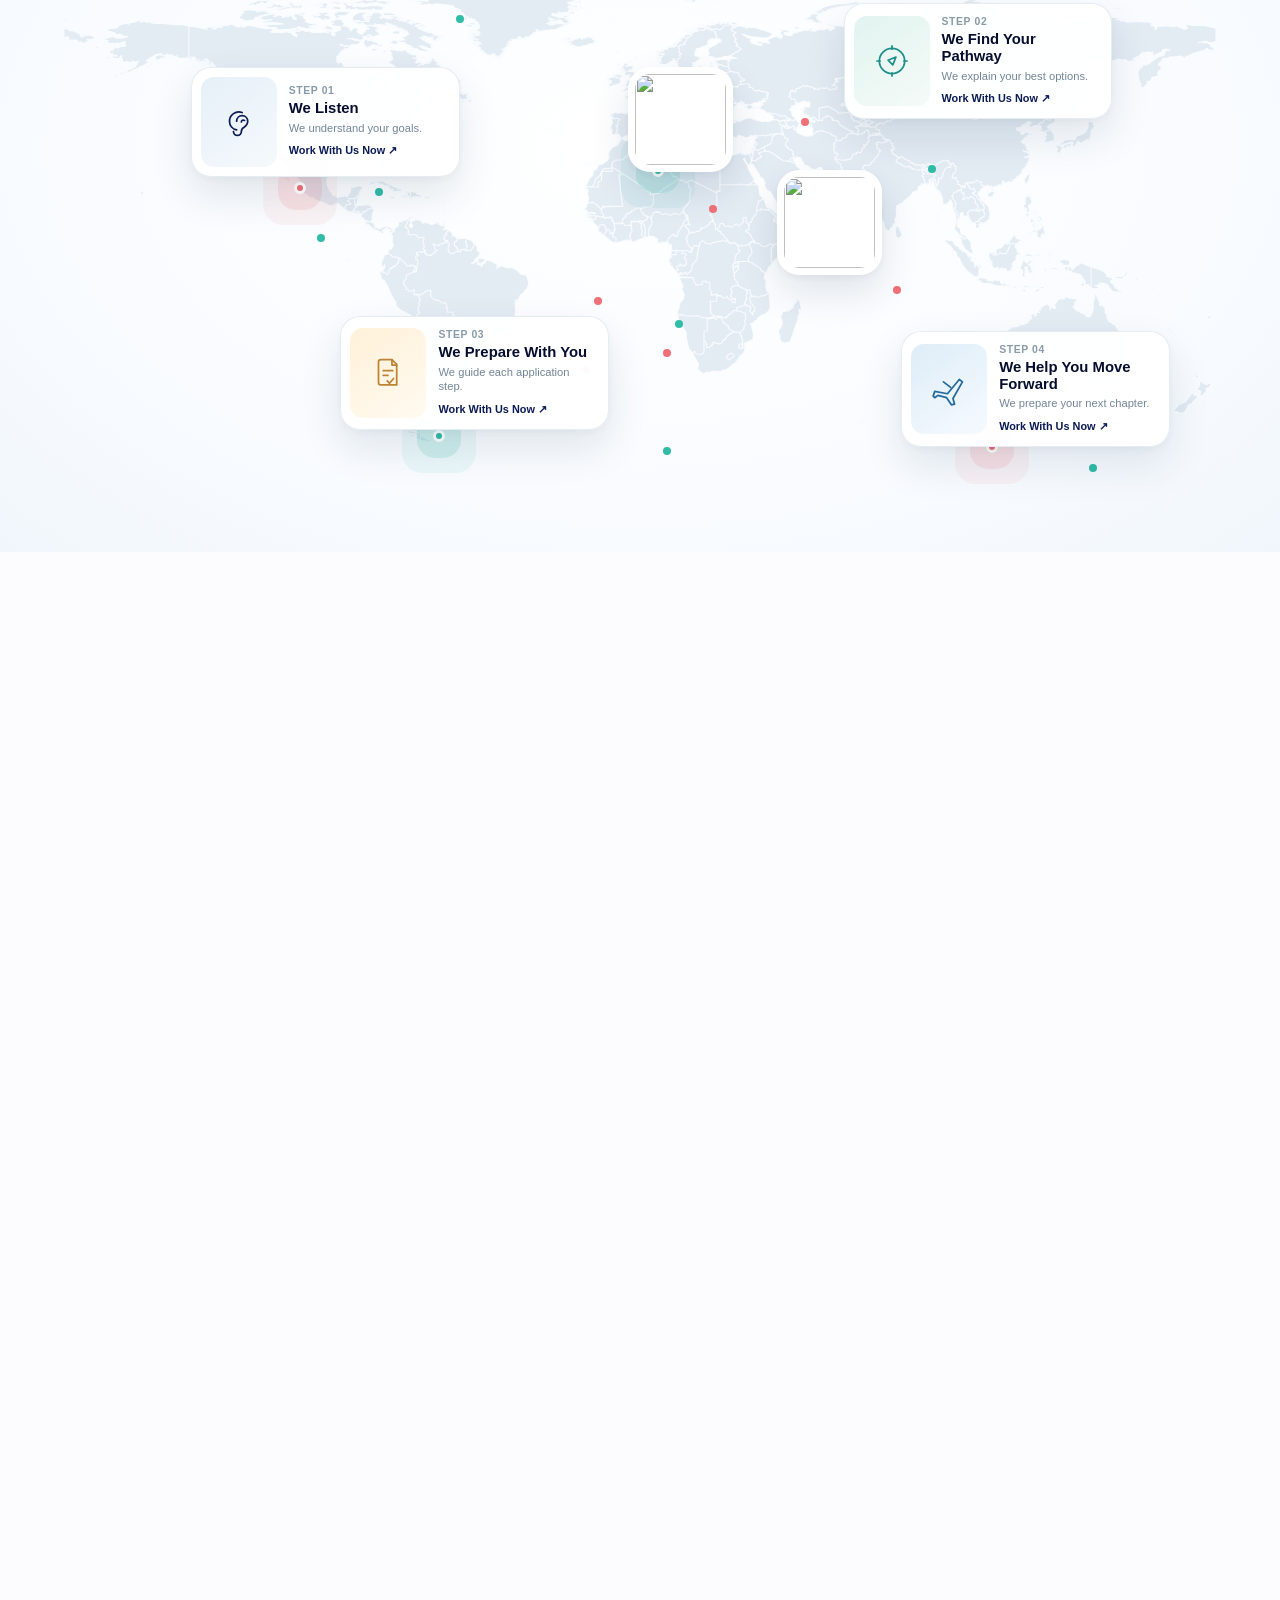
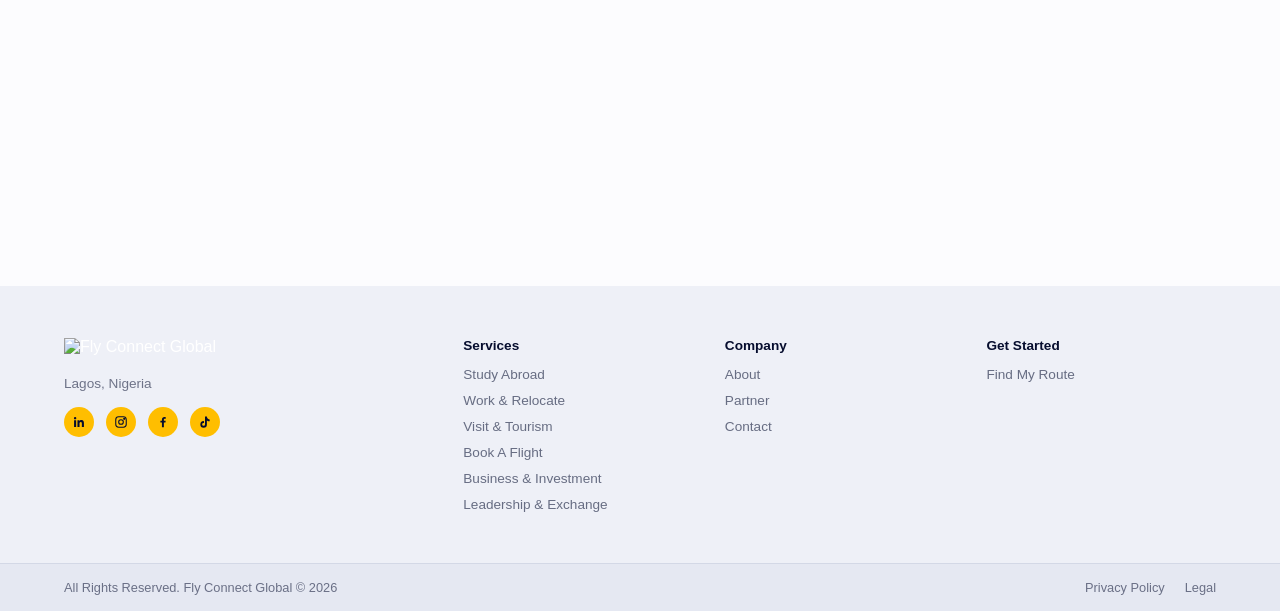
==== commit 3ed15106: "Add files via upload" ====
--- a/about.html
+++ b/about.html
@@ -7,6 +7,7 @@
 <link rel="preconnect" href="https://api.fontshare.com">
 <link rel="stylesheet" href="https://api.fontshare.com/v2/css?f[]=clash-display@400,500,600,700&f[]=general-sans@400,500,600&display=swap">
 <link rel="stylesheet" href="style.css">
+<link rel="stylesheet" href="/flyconnect-ai.css">
 </head>
 <body>
 
@@ -460,5 +461,6 @@
 </footer>
 
 <script src="script.js"></script>
+<script src="/flyconnect-ai.js" defer></script>
 </body>
 </html>
--- a/style.css
+++ b/style.css
@@ -1387,12 +1387,7 @@
   max-width: 100%;
   max-height: 56px;
   object-fit: contain;
-  filter: grayscale(1) opacity(0.75);
-  transition: filter 0.3s ease;
-}
-
-.partners__item:hover img {
-  filter: grayscale(0) opacity(1);
+  filter: none;
 }
 
 .partners__item.reveal:nth-child(1) { transition-delay: 0s; }
@@ -1450,7 +1445,7 @@
     max-width: 100%;
     max-height: 44px;
     object-fit: contain;
-    filter: grayscale(1) opacity(0.85);
+    filter: none;
   }
 
   @keyframes partnersMarquee {
@@ -1929,7 +1924,7 @@
   width: 30px;
   height: 30px;
   border-radius: 50%;
-  background: rgba(11,27,86,0.06);
+  background: #FFBE00;
   color: var(--navy-deep);
   display: flex;
   align-items: center;
@@ -1938,7 +1933,7 @@
 }
 
 .site-footer__social-link:hover {
-  background: var(--gold);
+  background: #e5ab00;
   color: var(--navy-deep);
 }
 
@@ -4937,404 +4932,464 @@
 }
 
 /* ================================================
-   Homepage — Live Products / Current Packages
+   Homepage — Current Packages
    ================================================ */
 .live-products {
   background: #f4f5f9;
-  padding: 56px 0 64px;
+  padding: 56px 0 76px;
   overflow: hidden;
 }
-
-/* ---------- Scrolling ticker ---------- */
 .live-products__ticker {
   overflow: hidden;
-  border-top: 1px solid rgba(11,27,86,0.1);
-  border-bottom: 1px solid rgba(11,27,86,0.1);
+  border-top: 1px solid rgba(11,27,86,.1);
+  border-bottom: 1px solid rgba(11,27,86,.1);
   padding: 18px 0;
-  margin-bottom: 56px;
-  -webkit-mask-image: linear-gradient(to right, transparent, black 8%, black 92%, transparent);
-  mask-image: linear-gradient(to right, transparent, black 8%, black 92%, transparent);
-}
-
+  margin-bottom: 48px;
+  -webkit-mask-image: linear-gradient(to right,transparent,black 8%,black 92%,transparent);
+  mask-image: linear-gradient(to right,transparent,black 8%,black 92%,transparent);
+}
 .live-products__ticker-track {
   display: flex;
   width: max-content;
   gap: 18px;
+  white-space: nowrap;
   animation: liveProductsTicker 26s linear infinite;
-  white-space: nowrap;
-}
-
+}
 .live-products__ticker-track span {
   font-family: var(--display);
   font-weight: 600;
-  font-size: clamp(1.1rem, 2vw, 1.6rem);
-  color: rgba(11,27,86,0.28);
-}
-
-.live-products__ticker-track span[aria-hidden] {
-  color: var(--gold);
-}
-
-@keyframes liveProductsTicker {
-  from { transform: translateX(0); }
-  to { transform: translateX(-50%); }
-}
-
-@media (prefers-reduced-motion: reduce) {
-  .live-products__ticker-track { animation: none; }
-}
-
-/* ---------- Intro + card ---------- */
-.live-products__inner {
-  max-width: 1300px;
-  margin: 0 auto;
-  padding: 0 5vw;
-}
-
-.live-products__intro {
-  text-align: center;
-  max-width: 560px;
-  margin: 0 auto 32px;
-}
-
+  font-size: clamp(1.1rem,2vw,1.6rem);
+  color: rgba(11,27,86,.28);
+}
+.live-products__ticker-track span[aria-hidden] { color: var(--gold); }
+@keyframes liveProductsTicker { to { transform: translateX(-50%); } }
+.live-products__inner { max-width: 1300px; margin: 0 auto; padding: 0 5vw; }
+.live-products__intro { text-align: center; margin: 0 auto 34px; }
 .live-products__kicker {
   display: flex;
   align-items: center;
   justify-content: center;
   gap: 12px;
-  font-family: var(--sans);
-  font-size: 0.85rem;
-  font-weight: 600;
-  letter-spacing: 0.08em;
+  margin-bottom: 14px;
+  font: 700 .8rem var(--sans);
+  letter-spacing: .1em;
   text-transform: uppercase;
-  color: var(--gold);
-  margin-bottom: 18px;
-}
-
-.live-products__kicker-dash {
-  display: block;
-  width: 28px;
-  height: 2px;
-  background: var(--gold);
-}
-
+  color: #a87400;
+}
+.live-products__kicker-dash { width: 28px; height: 2px; background: var(--gold); }
 .live-products__title {
   font-family: var(--display);
   font-weight: 600;
-  font-size: clamp(1.9rem, 3.2vw, 2.5rem);
-  color: var(--navy-deep);
-}
-
+  font-size: clamp(2rem,3.5vw,2.8rem);
+  color: var(--navy-deep);
+}
 .live-products__layout {
   display: grid;
-  grid-template-columns: 1fr 1.1fr;
-  gap: 28px;
-  margin-bottom: 28px;
-}
-
-/* ---------- Left: auto-advancing spotlight, "status" style ---------- */
+  grid-template-columns: minmax(300px,430px) minmax(0,1fr);
+  gap: clamp(20px,3vw,38px);
+  align-items: stretch;
+}
 .live-products__spotlight {
   position: relative;
+  align-self: start;
+  min-width: 0;
+  border-radius: 24px;
   overflow: hidden;
-  border-radius: 28px;
-  height: 460px;
-  background: var(--navy-deep);
-}
-
+  background: transparent;
+  box-shadow: 0 20px 55px rgba(11,27,86,.09);
+}
+.live-products__spotlight-poster {
+  position: relative;
+  aspect-ratio: 3 / 4;
+  width: 100%;
+  background: #fff;
+  overflow: hidden;
+}
 .live-products__spotlight-media {
+  display: block;
+  width: 100%;
+  height: 100%;
+  object-fit: contain;
+  transition: opacity .2s ease;
+}
+/* Keep older homepage markup visually clean while all files are replaced. */
+.live-products__spotlight > .live-products__spotlight-body {
   position: absolute;
   inset: 0;
+  min-height: 0;
+  padding: 0;
+  pointer-events: none;
+}
+.live-products__spotlight > .live-products__spotlight-body > :not(.live-products__spotlight-dots) {
+  display: none !important;
+}
+.live-products__spotlight > .live-products__spotlight-body .live-products__spotlight-dots {
+  pointer-events: auto;
+}
+.live-products__spotlight-poster::after {
+  content: '';
+  position: absolute;
+  inset: 0;
+  pointer-events: none;
+  background: linear-gradient(to top, rgba(11,27,86,.82), rgba(11,27,86,.3) 14%, transparent 32%);
+}
+.live-products__item-label {
+  font: 700 .72rem var(--sans);
+  letter-spacing: .08em;
+  text-transform: uppercase;
+  color: #a87400;
+}
+.live-products__item-btn {
+  display: inline-flex;
+  align-items: center;
+  justify-content: center;
+  gap: 12px;
+  text-decoration: none;
+  font: 700 .84rem var(--sans);
+  color: #fff;
+  background: var(--navy-deep);
+  padding: 11px 20px;
+  border-radius: 100px;
+  transition: transform .2s ease, background .2s ease;
+}
+.live-products__item-btn:hover { background: var(--navy); transform: translateY(-2px); }
+.live-products__spotlight-dots {
+  position: absolute;
+  z-index: 1;
+  right: 24px;
+  bottom: 18px;
+  left: 24px;
+  display: flex;
+  gap: 8px;
+}
+.live-products__spotlight-dot {
+  flex: 1;
+  padding: 9px 0;
+  border: 0;
+  background: transparent;
+  cursor: pointer;
+}
+.live-products__spotlight-dot i {
+  display: block;
+  width: 0;
+  height: 3px;
+  border-radius: 100px;
+  background: var(--gold);
+}
+.live-products__spotlight-dot { background-image: linear-gradient(rgba(255,255,255,.58),rgba(255,255,255,.58)); background-size: 100% 3px; background-position: center; background-repeat: no-repeat; }
+.live-products__spotlight-dot.is-active i { animation: liveProductsFill 5.5s linear forwards; }
+.live-products__spotlight-dot.is-done i { width: 100%; }
+@keyframes liveProductsFill { from { width: 0; } to { width: 100%; } }
+.live-products__spotlight-dot:focus-visible,
+.live-products a:focus-visible { outline: 3px solid var(--gold); outline-offset: 3px; }
+.live-products__spotlight.is-swapping .live-products__spotlight-media { opacity: .2; }
+.live-products__scroll {
+  min-width: 0;
+  height: 570px; /* Three 178px cards and two 18px gaps. */
+  overflow: hidden;
+  position: relative;
+  -webkit-mask-image: linear-gradient(to bottom,transparent,black 3%,black 97%,transparent);
+  mask-image: linear-gradient(to bottom,transparent,black 3%,black 97%,transparent);
+}
+.live-products__track {
+  display: flex;
+  flex-direction: column;
+  gap: 18px;
+  animation: liveProductsScroll 44s linear infinite;
+}
+@keyframes liveProductsScroll { to { transform: translateY(calc(-1 * var(--lp-scroll-distance, 0px))); } }
+.live-products__item {
+  flex: 0 0 auto;
+  height: 178px;
+  display: flex;
+  background: #fff;
+  border-radius: 20px;
+  overflow: hidden;
+  box-shadow: 0 15px 32px rgba(11,27,86,.065);
+}
+.live-products__item-media {
+  flex: 0 0 132px;
+  aspect-ratio: 3 / 4;
+  background: #f8f9fc;
+}
+.live-products__item-media img {
+  display: block;
   width: 100%;
   height: 100%;
-  object-fit: cover;
+  object-fit: contain;
+}
+.live-products__item-body {
+  display: flex;
+  flex: 1;
+  flex-direction: column;
+  align-items: flex-start;
+  justify-content: center;
+  min-width: 0;
+  padding: 12px clamp(14px,1.8vw,24px);
+}
+.live-products__item-label { margin-bottom: 7px; }
+.live-products__item-name {
+  font: 600 clamp(1.02rem,1.5vw,1.28rem)/1.22 var(--display);
+  color: var(--navy-deep);
+  margin-bottom: 7px;
+}
+.live-products__item-desc {
+  font: 400 .84rem/1.45 var(--sans);
+  color: #526078;
+  margin-bottom: 13px;
+}
+.live-products__item-btn { font-size: .77rem; padding: 9px 17px; }
+.live-products__scroll.is-static { overflow-y: auto; -webkit-mask-image: none; mask-image: none; }
+.live-products__scroll.is-static .live-products__track { animation: none; }
+.live-products__scroll.is-static .live-products__item[aria-hidden] { display: none; }
+@media (max-width: 900px) {
+  .live-products__layout { grid-template-columns: minmax(0,1fr); justify-items: center; }
+  .live-products__spotlight { width: min(100%,440px); }
+  .live-products__scroll { width: 100%; }
+}
+@media (max-width: 600px) {
+  .live-products { padding: 44px 0 58px; }
+  .live-products__ticker { margin-bottom: 34px; }
+  .live-products__inner { padding: 0 18px; }
+  .live-products__spotlight { width: min(100%,420px); }
+  .live-products__scroll { height: 606px; }
+  .live-products__item { height: 190px; }
+  .live-products__item-media { flex-basis: 142px; }
+  .live-products__item-body { padding: 13px; }
+  .live-products__item-desc { font-size: .76rem; margin-bottom: 8px; }
+  .live-products__item-name { font-size: .96rem; }
+  .live-products__item-label { font-size: .62rem; }
+  .live-products__item-btn { padding: 8px 11px; font-size: .68rem; }
+}
+@media (max-width: 380px) {
+  .live-products__item-media { flex-basis: 105px; }
+  .live-products__item-body { padding: 10px; }
+  .live-products__item-desc { display: none; }
+}
+@media (prefers-reduced-motion: reduce) {
+  .live-products__ticker-track,
+  .live-products__track { animation: none; }
+  .live-products__spotlight-dot.is-active i { animation: none; width: 100%; }
+  .live-products__scroll { overflow-y: auto; -webkit-mask-image: none; mask-image: none; }
+  .live-products__item[aria-hidden] { display: none; }
+}
+/* ---------- Services page: editorial layout ---------- */
+.services-page { background: #fff; color: var(--navy); overflow-x: hidden; }
+.services-page .nav { padding: 21px 5vw; background: rgba(4,24,72,.13); backdrop-filter: blur(12px); -webkit-backdrop-filter: blur(12px); }
+.services-page .nav.nav--scrolled { background: rgba(11,27,86,.91); }
+.services-page .nav__link { color: #fff; }
+.services-page .nav__link[aria-current="page"] { color: #ffda61; }
+.services-page .nav__cta { background: var(--gold); color: var(--navy); }
+.services-page h1, .services-page h2, .services-page h3 { font-family: var(--display); }
+.services-page h1 em, .services-page h2 em { font-style: normal; color: var(--gold); }
+.sv-eyebrow { color: #447fbc; text-transform: uppercase; font-size: .75rem; font-weight: 700; letter-spacing: .16em; }
+.sv-eyebrow--light { color: #f6d579; }
+.sv-button { display: inline-flex; align-items: center; gap: 22px; padding: 13px 14px 13px 24px; border-radius: 99px; text-decoration: none; font-size: .86rem; font-weight: 700; transition: transform .2s, box-shadow .2s; }
+.sv-button:hover { transform: translateY(-3px); box-shadow: 0 12px 28px rgba(0,0,0,.14); }
+.sv-button span { display: grid; place-items: center; width: 31px; height: 31px; border-radius: 50%; background: rgba(255,255,255,.75); color: var(--navy); font-size: 1.2rem; }
+.sv-button--yellow { background: var(--gold); color: var(--navy); }
+.sv-button--dark { background: var(--navy); color: white; }
+.sv-hero { position: relative; min-height: 760px; background: radial-gradient(circle at 65% 54%, #2c6bb6 0, #163c8b 36%, #0b1b56 72%); color: white; isolation: isolate; }
+.sv-hero__grid { position: absolute; inset: 0; pointer-events: none; opacity: .2; background-image: linear-gradient(90deg,rgba(255,255,255,.2) 1px,transparent 1px),linear-gradient(rgba(255,255,255,.13) 1px,transparent 1px); background-size: 110px 110px; mask-image: linear-gradient(90deg,transparent,#000 35%,#000 75%,transparent); }
+.sv-hero__inner { position: relative; max-width: 1440px; min-height: 760px; margin: auto; padding: 130px 5vw 75px; display: grid; grid-template-columns: 52% 48%; align-items: center; }
+.sv-hero__copy { position: relative; z-index: 4; padding-bottom: 15px; }
+.sv-hero h1 { font-size: clamp(3.5rem,5.6vw,6.6rem); font-weight: 600; line-height: 1.02; letter-spacing: -.055em; margin: 22px 0 22px; }
+.sv-hero__copy > p { max-width: 480px; font-size: 1.05rem; line-height: 1.68; color: rgba(255,255,255,.78); }
+.sv-hero__actions { display: flex; flex-wrap: wrap; gap: 22px; align-items: center; margin-top: 30px; }
+.sv-hero__text-link { color: white; text-decoration: none; font-size: .87rem; font-weight: 600; border-bottom: 1px solid rgba(255,255,255,.4); padding-bottom: 3px; }
+.sv-hero__proof { display: flex; align-items: center; gap: 14px; margin-top: 68px; }
+.sv-hero__proof-icons { display: flex; padding-left: 5px; }
+.sv-hero__proof-icons span { display: grid; place-items: center; width: 31px; height: 31px; margin-left: -6px; border: 2px solid var(--navy); border-radius: 50%; color: var(--navy); font-size: .75rem; background: #e8f1ff; }
+.sv-hero__proof-icons span:nth-child(2) { background: var(--gold); }.sv-hero__proof-icons span:nth-child(3) { background: #b8d3f3; }
+.sv-hero__proof p { font-size: .75rem; line-height: 1.4; color: rgba(255,255,255,.65); }.sv-hero__proof strong { color: white; font-weight: 600; }
+.sv-hero__visual { align-self: stretch; position: relative; min-height: 550px; }
+.sv-hero__halo { position: absolute; width: min(550px,47vw); aspect-ratio: 1; border-radius: 50%; top: 15%; right: -1%; background: radial-gradient(circle,rgba(111,175,238,.46),rgba(28,81,151,.1) 69%,transparent 70%); box-shadow: 0 0 0 65px rgba(255,255,255,.035), 0 0 0 135px rgba(255,255,255,.018); }
+.sv-hero__person { position: absolute; z-index: 2; bottom: -75px; right: -1%; height: min(700px,58vw); max-height: 715px; width: auto; max-width: 100%; object-fit: contain; object-position: bottom; filter: drop-shadow(0 18px 22px rgba(3,15,47,.24)); }
+.sv-hero__float { position: absolute; z-index: 3; border: 1px solid rgba(255,255,255,.35); border-radius: 16px; padding: 13px 16px; backdrop-filter: blur(16px); -webkit-backdrop-filter: blur(16px); box-shadow: 0 14px 40px rgba(3,16,58,.2); }
+.sv-hero__float span { float: left; display: grid; place-items: center; width: 34px; height: 34px; margin-right: 10px; border-radius: 50%; background: var(--gold); color: var(--navy); font-size: 1.1rem; }
+.sv-hero__float small { display: block; font-size: .68rem; color: rgba(255,255,255,.72); }.sv-hero__float strong { font-size: .82rem; }
+.sv-hero__float--one { top: 31%; left: 1%; background: rgba(50,105,174,.65); }.sv-hero__float--two { right: -3%; bottom: 17%; background: rgba(13,47,114,.68); }
+.sv-trust { background: #081a48; color: #b7cbe8; }
+.sv-trust__inner { max-width: 1320px; min-height: 96px; padding: 20px 5vw; margin: auto; display: flex; justify-content: space-between; align-items: center; gap: 25px; }
+.sv-trust span { font: 600 clamp(.9rem,1.5vw,1.2rem)/1.2 var(--display); opacity: .7; white-space: nowrap; }
+.sv-services, .sv-why, .sv-expertise, .sv-promise { max-width: 1400px; margin: auto; padding: 112px 5vw; }
+.sv-section-head h2, .sv-expertise h2, .sv-promise h2, .sv-map h2, .sv-final h2 { font-size: clamp(2.6rem,4.3vw,5rem); line-height: 1.07; font-weight: 600; letter-spacing: -.045em; margin-top: 14px; }
+.sv-services h2 em, .sv-why h2 em, .sv-expertise h2 em, .sv-promise h2 em { color: #3277b9; }
+.sv-section-head--split { display: flex; align-items: flex-end; justify-content: space-between; gap: 40px; margin-bottom: 48px; }
+.sv-section-head--split > p { color: #67778b; line-height: 1.7; max-width: 355px; }
+.sv-service-grid { display: grid; grid-template-columns: repeat(3,minmax(0,1fr)); gap: 18px; }
+.sv-card { min-height: 300px; border-radius: 22px; padding: 27px 27px 24px; background: #f8fbff; border: 1px solid #edf2fa; box-shadow: 0 10px 34px rgba(11,27,86,.045); display: flex; flex-direction: column; transition: transform .25s,box-shadow .25s; scroll-margin-top: 120px; }
+.sv-card:hover { transform: translateY(-6px); box-shadow: 0 18px 40px rgba(11,27,86,.12); }
+.sv-card__num { color: #87a0b9; font-size: .71rem; font-weight: 700; letter-spacing: .12em; }
+.sv-card__icon { width: 48px; height: 48px; display: grid; place-items: center; background: #e7f0fb; border-radius: 14px; color: #2467ad; font-size: 1.5rem; margin: 23px 0 21px; }
+.sv-card h3 { font-size: 1.5rem; line-height: 1.13; letter-spacing: -.025em; }.sv-card p { font-size: .9rem; line-height: 1.6; color: #607086; margin-top: 11px; }
+.sv-card a { margin-top: auto; padding-top: 20px; color: #1b5a9d; text-decoration: none; font-weight: 700; font-size: .82rem; }.sv-card a span { margin-left: 8px; }
+.sv-card--feature { background: linear-gradient(145deg,#215ca4,#0b1b56); color: white; box-shadow: 0 18px 40px rgba(11,27,86,.18); }
+.sv-card--feature .sv-card__icon { background: rgba(255,255,255,.16); color: var(--gold); }.sv-card--feature .sv-card__num,.sv-card--feature p { color: rgba(255,255,255,.75); }.sv-card--feature a { color: #ffdb63; }
+.sv-why { padding-top: 25px; }.sv-section-head--center { text-align: center; max-width: 700px; margin: 0 auto 58px; }.sv-section-head--center p { color: #718096; line-height: 1.7; margin: 16px auto 0; max-width: 490px; }
+.sv-why__grid { display: grid; grid-template-columns: 47% 1fr; gap: 9%; align-items: center; }
+.sv-why__visual { width: 100%; height: 530px; position: relative; border-radius: 30px; background: #e3f1fc; overflow: visible; }
+.sv-why__visual img { width: 100%; height: 100%; object-fit: cover; object-position: center 22%; border-radius: inherit; }.sv-why__badge { position: absolute; left: -22px; bottom: 23px; border-radius: 13px; background: white; padding: 16px 19px; font-size: .78rem; font-weight: 700; box-shadow: 0 16px 40px rgba(11,27,86,.16); }
+.sv-why__list article { display: flex; gap: 24px; padding: 22px 0; border-bottom: 1px solid #e9edf4; }.sv-why__list article > span { flex: 0 0 38px; height: 38px; border-radius: 12px; display: grid; place-items: center; color: #276dae; background: #edf5fd; font-size: .78rem; font-weight: 700; }
+.sv-why__list h3 { font-size: 1.45rem; }.sv-why__list p { color: #67778b; font-size: .92rem; line-height: 1.6; margin-top: 6px; }.sv-why__list .sv-button { margin-top: 30px; }
+.sv-map { background: radial-gradient(circle at 45% 30%,#1c498c,#0b1b56 70%); color: white; overflow: hidden; padding: 92px 5vw 55px; }
+.sv-map__top { max-width: 1250px; margin: auto; display: flex; justify-content: space-between; align-items: end; gap: 40px; }.sv-map h2 em { color: #ffcf36; }
+.sv-map__top > div:last-child { max-width: 350px; }.sv-map__top p { line-height: 1.7; color: rgba(255,255,255,.75); font-size: .95rem; margin-bottom: 22px; }
+.sv-map__visual { position: relative; max-width: 1250px; margin: 40px auto 0; }.sv-map__visual img { display: block; width: 100%; opacity: .75; mix-blend-mode: screen; }
+.sv-map__pin { position: absolute; width: 13px; height: 13px; border-radius: 50%; background: var(--gold); box-shadow: 0 0 0 8px rgba(255,190,0,.12), 0 0 20px var(--gold); }.sv-map__pin--a { left: 25%; top: 41%; }.sv-map__pin--b { left: 44%; top: 31%; }.sv-map__pin--c { left: 53%; top: 52%; }.sv-map__pin--d { left: 71%; top: 43%; }.sv-map__pin--e { left: 81%; top: 65%; }
+.sv-expertise { display: grid; grid-template-columns: 1fr 46%; gap: 10%; align-items: center; padding-top: 120px; padding-bottom: 130px; }.sv-expertise__copy > p { max-width: 525px; color: #64758a; line-height: 1.75; margin: 23px 0; }
+.sv-expertise ul { list-style: none; margin: 0 0 30px; }.sv-expertise li { position: relative; padding: 10px 0 10px 30px; font-size: .9rem; color: #273c61; }.sv-expertise li::before { content: '✓'; position: absolute; left: 0; top: 7px; width: 20px; height: 20px; border-radius: 50%; display: grid; place-items: center; background: var(--gold); color: var(--navy); font-weight: 800; font-size: .76rem; }
+.sv-expertise__visual { position: relative; }.sv-expertise__visual img { display: block; width: 100%; height: 580px; object-fit: cover; object-position: 52% 38%; border-radius: 28px; }.sv-expertise__label { position: absolute; bottom: -25px; left: 12%; right: 12%; background: white; color: var(--navy); border-radius: 99px; padding: 14px 20px; box-shadow: 0 12px 40px rgba(11,27,86,.15); text-align: center; font-size: .8rem; font-weight: 700; }.sv-expertise__label span { color: #e4a900; padding-left: 6px; }
+.sv-promise { padding-top: 80px; padding-bottom: 135px; text-align: center; }.sv-promise__card { max-width: 750px; margin: 52px auto 0; padding: 40px 50px; text-align: left; border: 1px solid #eaf0f8; border-radius: 24px; box-shadow: 0 18px 55px rgba(11,27,86,.08); background: #fff; }.sv-promise__icon { color: #f0bd10; font-size: 2rem; }.sv-promise blockquote { margin: 8px 0 16px; font: 500 clamp(1.4rem,2.5vw,2.2rem)/1.28 var(--display); letter-spacing: -.02em; }.sv-promise__card p { color: #69809a; font-size: .84rem; }
+.sv-final { position: relative; max-width: 1300px; min-height: 345px; margin: 0 auto -1px; padding: 55px 6%; background: linear-gradient(112deg,#123272,#2166ac); border-radius: 24px 24px 0 0; color: white; overflow: hidden; }.sv-final__copy { position: relative; z-index: 2; width: 58%; }.sv-final h2 { margin: 10px 0 12px; }.sv-final__copy p { color: rgba(255,255,255,.77); margin-bottom: 23px; }.sv-final img { position: absolute; bottom: -90px; right: 3%; height: 440px; max-width: 42%; object-fit: contain; object-position: bottom; }
+.services-page .site-footer { background: #eef1f8; color: var(--navy); }
+@media (max-width: 1000px) { .sv-service-grid { grid-template-columns: repeat(2,minmax(0,1fr)); }.sv-hero__person { right: -12%; height: 600px; }.sv-hero__float--two { right: -2%; }.sv-trust__inner { flex-wrap: wrap; justify-content: center; }.sv-expertise { gap: 5%; } }
+@media (max-width: 900px) { .services-page .nav__menu { background: rgba(11,27,86,.98); }.services-page .nav__menu .nav__link { color: white; }.sv-hero__inner { grid-template-columns: 1fr 42%; }.sv-hero h1 { font-size: clamp(3rem,6vw,4.5rem); }.sv-hero__person { height: 530px; max-width: none; right: -30%; }.sv-hero__float { display: none; } }
+@media (max-width: 680px) { .sv-hero { min-height: 840px; }.sv-hero__inner { min-height: 840px; padding: 120px 6vw 0; display: block; }.sv-hero__copy { max-width: 550px; }.sv-hero h1 { font-size: clamp(2.9rem,12vw,4.3rem); }.sv-hero__copy > p { max-width: 420px; }.sv-hero__proof { margin-top: 25px; }.sv-hero__visual { position: absolute; height: 360px; min-height: 0; left: 0; right: 0; bottom: 0; }.sv-hero__halo { width: 360px; top: 0; right: -35px; }.sv-hero__person { height: 430px; right: 0; bottom: -18px; }.sv-trust__inner { min-height: 75px; gap: 15px 25px; }.sv-trust span { font-size: .75rem; }.sv-services,.sv-why,.sv-expertise,.sv-promise { padding: 76px 6vw; }.sv-section-head--split { display: block; }.sv-section-head--split > p { margin-top: 20px; }.sv-service-grid { grid-template-columns: 1fr; }.sv-card { min-height: 270px; }.sv-why__grid,.sv-expertise { display: block; }.sv-why__visual { height: 380px; }.sv-why__badge { left: 12px; }.sv-why__list { margin-top: 45px; }.sv-map { padding: 72px 6vw 45px; }.sv-map__top { display: block; }.sv-map__top > div:last-child { margin-top: 20px; }.sv-map__visual { width: 125%; margin-left: -12%; }.sv-expertise__visual { margin-top: 45px; }.sv-expertise__visual img { height: 430px; }.sv-promise__card { padding: 28px; }.sv-final { min-height: 560px; margin: 0 5vw; padding: 42px 7%; border-radius: 22px 22px 0 0; }.sv-final__copy { width: 100%; }.sv-final img { max-width: none; height: 310px; right: -4%; bottom: -36px; } }
+
+/* Services journey: light world map with brand-color accents */
+.sv-services-journey {
+  background: radial-gradient(ellipse at 50% 48%, #fff 4%, #f8fbff 68%, #eef5fc 100%);
+}
+.sv-services-journey .way-map__intro { max-width: 850px; }
+.sv-services-journey .way-map__intro h2 { font-size: clamp(2.2rem, 3.3vw, 3.25rem); }
+.sv-services-journey .way-map__intro p { color: #8195ac; }
+.sv-services-journey .way-map__dot { background: #367cc0; }
+.sv-services-journey .way-map__dot:nth-child(2n) { background: #ffbe00; }
+.sv-services-journey .way-map__halo { background: #ffbe00; box-shadow: 0 0 0 16px rgba(255,190,0,.17), 0 0 0 31px rgba(255,190,0,.07); }
+.sv-services-journey .way-map__halo--two,
+.sv-services-journey .way-map__halo--three { background: #367cc0; box-shadow: 0 0 0 16px rgba(54,124,192,.15), 0 0 0 31px rgba(54,124,192,.06); }
+.sv-services-journey .way-map__card { box-shadow: 0 20px 50px rgba(11,27,86,.11), 0 4px 11px rgba(11,27,86,.035); }
+.sv-services-journey .way-map__card:nth-child(2) .way-map__card-icon { color: #1b63a5; background: linear-gradient(145deg,#e1eefc,#f5f9ff); }
+.sv-services-journey .way-map__card:nth-child(3) .way-map__card-icon { color: #b98300; background: linear-gradient(145deg,#fff1ce,#fffaf0); }
+.sv-services-journey .way-map__card:nth-child(4) .way-map__card-icon { color: #245e9c; background: linear-gradient(145deg,#e3f0fc,#f5faff); }
+
+/* Services image and responsive layout corrections */
+.services-page .sv-hero {
+  min-height: max(720px, 100svh);
+}
+.services-page .sv-hero__inner {
+  min-height: max(720px, 100svh);
+}
+.services-page .sv-hero__person {
+  bottom: 0;
+  right: 0;
+  height: min(690px, 69vh);
+  max-height: calc(100% - 24px);
+  max-width: 100%;
+  object-fit: contain;
+  object-position: bottom right;
+}
+.services-page .sv-hero__float--two { bottom: 12%; }
+.services-page .sv-why__visual {
+  width: min(100%, 520px);
+  height: auto;
+  aspect-ratio: 2 / 3;
+  margin-inline: auto;
+  background: #e5f0fb;
+}
+.services-page .sv-why__visual img {
   display: block;
-  transition: opacity 0.25s ease;
-}
-
-.live-products__spotlight-overlay {
-  position: absolute;
-  inset: 0;
-  background: linear-gradient(to top, rgba(6,13,46,0.94) 0%, rgba(6,13,46,0.6) 38%, rgba(6,13,46,0.05) 65%, transparent 80%);
-}
-
-.live-products__spotlight-body {
-  position: absolute;
-  z-index: 1;
-  left: 0;
-  right: 0;
-  bottom: 0;
-  padding: clamp(24px, 3vw, 36px);
-  display: flex;
-  flex-direction: column;
-}
-
-.live-products__spotlight-badge {
-  display: inline-block;
-  width: max-content;
-  font-family: var(--sans);
-  font-size: 0.78rem;
-  font-weight: 700;
-  color: var(--gold);
-  background: rgba(254,189,0,0.16);
-  padding: 6px 14px;
-  border-radius: 999px;
-  margin-bottom: 18px;
-  transition: opacity 0.2s ease;
-}
-
-.live-products__spotlight-name {
-  font-family: var(--display);
-  font-weight: 600;
-  font-size: clamp(1.4rem, 2.2vw, 1.8rem);
-  line-height: 1.2;
-  color: var(--white);
-  margin-bottom: 12px;
-  transition: opacity 0.2s ease;
-}
-
-.live-products__spotlight-desc {
-  font-family: var(--sans);
-  font-size: 0.9rem;
-  line-height: 1.55;
-  color: rgba(255,255,255,0.7);
-  margin-bottom: 22px;
-  transition: opacity 0.2s ease;
-}
-
-.live-products__spotlight-cta {
-  display: inline-flex;
-  align-items: center;
-  justify-content: center;
-  align-self: flex-start;
-  font-family: var(--sans);
-  font-size: 0.9rem;
-  font-weight: 600;
-  color: var(--navy-deep);
-  background: var(--white);
-  text-decoration: none;
-  padding: 13px 26px;
-  border-radius: 999px;
-  transition: transform 0.22s ease, opacity 0.2s ease;
-}
-
-.live-products__spotlight-cta:hover {
-  transform: translateY(-2px);
-}
-
-.live-products__spotlight-dots {
-  display: flex;
-  gap: 8px;
-  margin-top: 22px;
-}
-
-.live-products__spotlight-dot {
-  flex: 1;
-  height: 3px;
-  border-radius: 999px;
-  background: rgba(255,255,255,0.25);
-  overflow: hidden;
-}
-
-.live-products__spotlight-dot i {
-  display: block;
-  height: 100%;
-  width: 0%;
-  background: var(--gold);
-  border-radius: 999px;
-}
-
-.live-products__spotlight-dot.is-active i {
-  animation: liveProductsFill 4.5s linear forwards;
-}
-
-.live-products__spotlight-dot.is-done i {
-  width: 100%;
-}
-
-@keyframes liveProductsFill {
-  from { width: 0%; }
-  to { width: 100%; }
-}
-
-.live-products__spotlight.is-swapping .live-products__spotlight-badge,
-.live-products__spotlight.is-swapping .live-products__spotlight-name,
-.live-products__spotlight.is-swapping .live-products__spotlight-desc,
-.live-products__spotlight.is-swapping .live-products__spotlight-media {
-  opacity: 0;
-}
-
-/* ---------- Right: vertically auto-scrolling track, 2 cards
-   visible at once, each split image-half / text-half ---------- */
-.live-products__scroll {
-  position: relative;
-  height: 460px;
-  overflow: hidden;
-  -webkit-mask-image: linear-gradient(to bottom, transparent, black 6%, black 94%, transparent);
-  mask-image: linear-gradient(to bottom, transparent, black 6%, black 94%, transparent);
-}
-
-.live-products__track {
-  display: flex;
-  flex-direction: column;
-  gap: 22px;
-  animation: liveProductsScroll 18s linear infinite;
-}
-
-@keyframes liveProductsScroll {
-  from { transform: translateY(0); }
-  to { transform: translateY(-701px); }
-}
-
-@media (prefers-reduced-motion: reduce) {
-  .live-products__track { transition: none; }
-}
-
-.live-products__item {
-  flex-shrink: 0;
-  height: 219px;
-  display: flex;
-  background: var(--white);
-  border-radius: 22px;
-  overflow: hidden;
-  box-shadow: 0 18px 40px rgba(11,27,86,0.07);
-}
-
-.live-products__item-media {
-  flex: 0 0 45%;
-}
-
-.live-products__item-media img {
   width: 100%;
   height: 100%;
-  object-fit: cover;
+  object-fit: contain;
+  object-position: center;
+}
+.services-page .sv-expertise__visual {
+  width: min(100%, 560px);
+  margin-inline: auto;
+}
+.services-page .sv-expertise__visual img {
   display: block;
-}
-
-.live-products__item-body {
-  flex: 1;
-  padding: clamp(18px, 2vw, 26px);
-  display: flex;
-  flex-direction: column;
-  justify-content: center;
-}
-
-.live-products__item-name {
-  font-family: var(--display);
-  font-weight: 600;
-  font-size: 1.05rem;
-  color: var(--navy-deep);
-  margin-bottom: 10px;
-}
-
-.live-products__item-desc {
-  font-family: var(--sans);
-  font-size: 0.85rem;
-  line-height: 1.5;
-  color: rgba(6,13,46,0.58);
-  margin-bottom: 18px;
-}
-
-.live-products__item-btn {
-  display: inline-flex;
-  align-items: center;
-  justify-content: center;
-  align-self: flex-start;
-  font-family: var(--sans);
-  font-size: 0.85rem;
-  font-weight: 600;
-  color: var(--white);
-  background: var(--navy-deep);
-  text-decoration: none;
-  padding: 11px 22px;
-  border-radius: 999px;
-  transition: transform 0.22s ease, background-color 0.22s ease;
-}
-
-.live-products__item-btn:hover {
-  transform: translateY(-2px);
-  background: var(--navy);
-}
-
-.live-products__more {
-  display: inline-flex;
-  align-items: center;
-  gap: 8px;
-  font-family: var(--sans);
-  font-size: 0.95rem;
-  font-weight: 600;
-  color: var(--navy-deep);
-  text-decoration: none;
-}
-
-.live-products__more svg {
-  width: 15px;
-  height: 15px;
-  transition: transform 0.2s ease;
-}
-
-.live-products__more:hover svg {
-  transform: translateX(3px);
-}
-
-@media (max-width: 900px) {
-  .live-products__layout { grid-template-columns: 1fr; }
-  .live-products__spotlight { height: 420px; }
-  .live-products__scroll { height: 460px; }
-}
-
-@media (max-width: 640px) {
-  .live-products { padding: 56px 0 64px; }
-  .live-products__ticker { margin-bottom: 36px; }
-  .live-products__item { flex-direction: column; }
-  .live-products__item-media { flex-basis: 140px; }
-}
-/* ---------- Services page ---------- */
-.services-page { background: #fff; color: var(--navy); overflow-x: hidden; }
-.services-page .nav { background: rgba(255,255,255,.76); backdrop-filter: blur(14px); -webkit-backdrop-filter: blur(14px); border-bottom: 1px solid rgba(11,27,86,.06); }
-.services-page .nav.nav--scrolled { background: rgba(255,255,255,.94); box-shadow: 0 8px 30px rgba(11,27,86,.08); }
-.services-page .nav__link { color: var(--navy); }
-.services-page .nav__link:hover, .services-page .nav__link[aria-current="page"] { background: rgba(11,27,86,.07); }
-.services-page .nav__toggle span { background: var(--navy); }
-.services-hero { position: relative; min-height: min(740px, 100svh); min-height: max(590px, min(740px, 100svh)); display: grid; place-items: center; isolation: isolate; overflow: hidden; background: radial-gradient(ellipse at 50% 70%, #f1f7fa 0, #f8fbfc 48%, #fff 85%); padding: 146px 5vw 100px; }
-.services-hero__rings { position: absolute; width: min(690px, 85vw); aspect-ratio: 1; top: 46%; left: 50%; transform: translate(-50%,-50%); border-radius: 50%; background: radial-gradient(circle, rgba(255,255,255,.82) 0 27%, rgba(227,239,252,.57) 55%, transparent 75%); filter: drop-shadow(0 18px 32px rgba(29,91,159,.09)); z-index: -1; }
-.services-hero__rings i { position: absolute; display: block; border-radius: 50%; inset: 2%; border: 17px solid rgba(105,170,221,.09); box-shadow: inset 0 18px 19px rgba(9,74,135,.045), 0 -11px 22px rgba(45,121,194,.07); }
-.services-hero__rings i:nth-child(2) { inset: 13%; border-width: 20px; border-color: rgba(72,151,217,.105); }
-.services-hero__rings i:nth-child(3) { inset: 24%; border-width: 17px; border-color: rgba(53,139,206,.11); }
-.services-hero__rings i:nth-child(4) { inset: 35%; border-width: 13px; border-color: rgba(54,140,211,.075); }
-.services-hero__content { position: relative; width: min(820px,100%); text-align: center; z-index: 1; }
-.services-hero__eyebrow, .services-overview__eyebrow { display: inline-block; color: #3a74ab; font-size: .82rem; font-weight: 700; letter-spacing: .16em; text-transform: uppercase; }
-.services-hero h1 { margin: 22px auto 18px; font-family: var(--display); font-size: clamp(2.75rem,5.3vw,5.2rem); font-weight: 600; line-height: 1.06; letter-spacing: -.055em; max-width: 850px; }
-.services-hero h1 span { display: block; }
-.services-hero__content p { margin: 0 auto; max-width: 525px; color: #5e7085; font-size: clamp(.95rem,1.3vw,1.08rem); line-height: 1.65; }
-.services-hero__button { display: inline-flex; align-items: center; gap: 20px; margin-top: 30px; padding: 7px 7px 7px 27px; border-radius: 999px; background: linear-gradient(115deg,#0b1b56,#2e78c1); color: white; font-weight: 600; font-size: .9rem; text-decoration: none; box-shadow: 0 13px 30px rgba(11,27,86,.16); transition: transform .2s, box-shadow .2s; }
-.services-hero__button:hover { transform: translateY(-3px); box-shadow: 0 18px 36px rgba(11,27,86,.22); }
-.services-hero__button span { display: grid; place-items: center; width: 36px; height: 36px; border-radius: 50%; background: white; color: var(--navy); font-size: 1.4rem; line-height: 1; }
-.services-hero__float { position: absolute; display: grid; place-items: center; width: 76px; height: 76px; border: 1px solid rgba(255,255,255,.95); border-radius: 22px; background: rgba(255,255,255,.68); box-shadow: 0 16px 38px rgba(27,73,124,.11), inset 0 1px 12px rgba(89,159,221,.12); transform: rotate(-11deg); }
-.services-hero__float svg { width: 36px; height: 36px; color: #4a98d2; filter: drop-shadow(0 3px 4px rgba(41,118,184,.15)); }
-.services-hero__float--left { left: 13%; bottom: 25%; }
-.services-hero__float--right { right: 13%; bottom: 27%; transform: rotate(10deg); }
-.services-hero__spark { position: absolute; width: 6px; height: 6px; background: white; border-radius: 50%; box-shadow: 0 0 10px 4px rgba(152,207,247,.55); }
-.services-hero__spark--one { top: 23%; left: 42%; }.services-hero__spark--two { top: 27%; right: 37%; }
-.services-overview { padding: 102px 5vw 120px; max-width: 1460px; margin: auto; scroll-margin-top: 90px; }
-.services-overview__heading { max-width: 680px; margin: 0 auto 56px; text-align: center; }
-.services-overview__heading h2 { font-family: var(--display); font-size: clamp(2.2rem,4vw,3.75rem); line-height: 1.1; letter-spacing: -.045em; margin: 16px 0; }
-.services-overview__heading p { color: #64738a; line-height: 1.7; }
-.services-overview__grid { display: grid; grid-template-columns: repeat(3,minmax(0,1fr)); gap: 22px; }
-.service-tile { display: flex; flex-direction: column; align-items: flex-start; min-height: 340px; padding: 30px; border: 1px solid #e9eef6; border-radius: 24px; background: linear-gradient(155deg,#fff,#fbfdff); box-shadow: 0 15px 42px rgba(17,52,103,.055); scroll-margin-top: 115px; transition: transform .2s, box-shadow .2s; }
-.service-tile:hover { transform: translateY(-5px); box-shadow: 0 22px 50px rgba(17,52,103,.1); }
-.service-tile__number { color: #8fa3bb; font-size: .77rem; font-weight: 700; letter-spacing: .12em; }
-.service-tile__icon { display: grid; place-items: center; width: 54px; height: 54px; margin: 25px 0 20px; border-radius: 16px; color: #2468b5; background: #eaf3fd; }
-.service-tile__icon svg { width: 29px; height: 29px; fill: none; stroke: currentColor; stroke-width: 1.7; stroke-linecap: round; stroke-linejoin: round; }
-.service-tile h3 { font: 600 1.46rem/1.2 var(--display); margin-bottom: 12px; letter-spacing: -.025em; }
-.service-tile p { color: #62728a; line-height: 1.65; font-size: .94rem; }
-.service-tile a { display: inline-flex; gap: 8px; align-items: center; margin-top: auto; padding-top: 24px; color: #185da9; font-weight: 700; font-size: .9rem; text-decoration: none; }
-.service-tile a:hover { text-decoration: underline; }
-.services-next { max-width: 1300px; margin: 0 auto 110px; padding: 54px 6%; border-radius: 28px; background: linear-gradient(115deg,#0b1b56,#163b80); color: white; display: flex; justify-content: space-between; align-items: center; gap: 40px; box-shadow: 0 22px 60px rgba(11,27,86,.16); }
-.services-next span { color: #ffcf43; font-size: .85rem; font-weight: 700; }
-.services-next h2 { font: 600 clamp(1.8rem,3.5vw,3rem)/1.15 var(--display); max-width: 630px; margin: 10px 0; }
-.services-next p { color: rgba(255,255,255,.8); }
-.services-next a { color: var(--navy); background: var(--gold); border-radius: 100px; padding: 16px 22px; white-space: nowrap; text-decoration: none; font-weight: 700; }
-.services-next a span { color: inherit; padding-left: 12px; }
-.services-page .site-footer { background: #f8faff; color: var(--navy); }
-@media (max-width: 900px) { .services-overview__grid { grid-template-columns: repeat(2,minmax(0,1fr)); } .services-hero__float--left { left: 5%; }.services-hero__float--right { right: 5%; } .services-page .nav__menu { background: #fff; border-color: #e9eef6; box-shadow: 0 16px 32px rgba(11,27,86,.1); }.services-page .nav__menu .nav__link { color: var(--navy); }.services-page .nav__menu > *:not(:last-child) { border-bottom-color: rgba(11,27,86,.08); } }
-@media (max-width: 640px) { .services-hero { min-height: 690px; padding: 130px 7vw 100px; } .services-hero__rings { width: 105vw; top: 44%; } .services-hero h1 { font-size: clamp(2.55rem,11vw,3.9rem); }.services-hero__float { width: 53px; height: 53px; border-radius: 15px; bottom: 12%; }.services-hero__float svg { width: 26px; height: 26px; }.services-hero__float--right { bottom: 15%; }.services-overview { padding: 75px 5vw 80px; }.services-overview__heading { margin-bottom: 36px; }.services-overview__grid { grid-template-columns: 1fr; gap: 16px; }.service-tile { min-height: 0; padding: 26px; }.services-next { margin: 0 5vw 75px; padding: 34px 26px; display: block; }.services-next a { display: inline-block; margin-top: 26px; } }
+  width: 100%;
+  height: auto;
+  aspect-ratio: 1122 / 1402;
+  object-fit: contain;
+  object-position: center;
+}
+.services-page .sv-final img {
+  height: min(100%, 345px);
+  width: auto;
+  max-width: 43%;
+  bottom: 0;
+  right: 3%;
+  object-fit: contain;
+  object-position: bottom right;
+}
+@media (min-width: 1100px) {
+  .services-page .sv-hero__inner { grid-template-columns: minmax(0, 52%) minmax(0, 48%); }
+  .services-page .sv-hero__copy { max-width: 700px; }
+  .services-page .sv-hero__visual { min-width: 0; }
+}
+@media (max-width: 1099px) {
+  .services-page .sv-hero h1 { font-size: clamp(3rem, 5.8vw, 4.9rem); }
+  .services-page .sv-hero__inner { grid-template-columns: 53% 47%; }
+  .services-page .sv-hero__person { height: min(600px, 65vh); right: 0; }
+  .services-page .sv-why__grid { grid-template-columns: minmax(0, 44%) minmax(0, 1fr); gap: 6%; }
+  .services-page .sv-expertise { grid-template-columns: minmax(0, 1fr) minmax(0, 46%); gap: 6%; }
+}
+@media (max-width: 767px) {
+  .services-page .sv-hero, .services-page .sv-hero__inner {
+    min-height: max(875px, 100svh);
+  }
+  .services-page .sv-hero__inner {
+    display: block;
+    padding: 112px 6vw 390px;
+  }
+  .services-page .sv-hero__copy { max-width: 600px; padding: 0; }
+  .services-page .sv-hero h1 {
+    font-size: clamp(2.7rem, 9.5vw, 4.4rem);
+    line-height: 1.03;
+    margin: 16px 0;
+  }
+  .services-page .sv-hero__copy > p { font-size: .97rem; line-height: 1.55; }
+  .services-page .sv-hero__actions { margin-top: 22px; gap: 16px; }
+  .services-page .sv-hero__proof { margin-top: 28px; }
+  .services-page .sv-hero__visual {
+    position: absolute;
+    left: 0;
+    right: 0;
+    bottom: 0;
+    height: 390px;
+    min-height: 0;
+  }
+  .services-page .sv-hero__person {
+    height: min(410px, 98vw);
+    max-height: 100%;
+    max-width: 94vw;
+    right: 3%;
+    bottom: 0;
+  }
+  .services-page .sv-hero__halo { width: min(380px, 98vw); right: 0; top: 0; }
+  .services-page .sv-why__grid, .services-page .sv-expertise { display: block; }
+  .services-page .sv-why__visual { max-width: 480px; }
+  .services-page .sv-why__list { margin-top: 50px; }
+  .services-page .sv-expertise__visual { max-width: 480px; margin-top: 44px; }
+  .services-page .sv-final { min-height: 630px; padding-bottom: 300px; }
+  .services-page .sv-final__copy { width: 100%; max-width: 540px; }
+  .services-page .sv-final img {
+    width: auto;
+    height: 300px;
+    max-width: min(86%, 400px);
+    bottom: 0;
+    right: 0;
+  }
+}
+@media (max-width: 480px) {
+  .services-page .sv-hero, .services-page .sv-hero__inner { min-height: 850px; }
+  .services-page .sv-hero__inner { padding: 104px 6vw 330px; }
+  .services-page .sv-hero h1 { font-size: clamp(2.45rem, 11vw, 3.35rem); }
+  .services-page .sv-hero__copy > p { font-size: .91rem; max-width: 330px; }
+  .services-page .sv-hero__actions { flex-direction: column; align-items: flex-start; gap: 16px; }
+  .services-page .sv-hero__proof { margin-top: 24px; }
+  .services-page .sv-hero__visual { height: 330px; }
+  .services-page .sv-hero__person { height: 325px; max-width: 100%; right: 0; }
+  .services-page .sv-service-grid { grid-template-columns: 1fr; }
+  .services-page .sv-card { min-height: 0; }
+  .services-page .sv-why__visual { width: 100%; }
+  .services-page .sv-why__badge { left: 8px; right: 8px; text-align: center; }
+  .services-page .sv-expertise__visual img { width: 100%; }
+  .services-page .sv-expertise__label { left: 4%; right: 4%; white-space: normal; }
+  .services-page .sv-final { min-height: 620px; padding-top: 38px; padding-bottom: 270px; }
+  .services-page .sv-final img { height: 265px; max-width: 95%; }
+}
--- a/flyconnect-ai.css
+++ b/flyconnect-ai.css
@@ -0,0 +1,5 @@
+
+/* FlyConnect AI isolated styles */
+.fcai-launch{position:fixed;right:22px;bottom:22px;z-index:2147480000;display:flex;align-items:center;gap:9px;border:0;border-radius:32px;padding:14px 19px;background:#162899;color:#fff;box-shadow:0 10px 35px #1114;cursor:pointer;font:600 14px Arial,sans-serif}
+.fcai-panel{position:fixed;right:22px;bottom:88px;width:min(395px,calc(100vw - 24px));height:min(600px,calc(100dvh - 120px));z-index:2147480001;background:#fff;border:1px solid #e4e6f0;border-radius:19px;display:none;flex-direction:column;box-shadow:0 22px 55px #12182b45;color:#202537;font:14px Arial,sans-serif;overflow:hidden}
+.fcai-panel.fcai-open{display:flex}.fcai-head{display:flex;align-items:center;justify-content:space-between;gap:10px;background:#162899;color:white;padding:16px}.fcai-head strong{font-size:16px}.fcai-head small{display:block;margin-top:3px;opacity:.9}.fcai-close{border:0;color:#fff;background:transparent;font-size:24px;cursor:pointer}.fcai-log{flex:1;overflow-y:auto;padding:15px;display:flex;flex-direction:column;gap:12px;background:#fafbff}.fcai-msg{padding:11px 13px;border-radius:14px;max-width:88%;line-height:1.5;white-space:pre-wrap;overflow-wrap:anywhere}.fcai-msg.bot{align-self:flex-start;background:#eaeefe}.fcai-msg.user{align-self:flex-end;background:#162899;color:white}.fcai-inputbar{display:flex;gap:8px;border-top:1px solid #e4e6f0;padding:12px;background:white}.fcai-inputbar input{min-width:0;flex:1;border:1px solid #d5d8e3;border-radius:10px;padding:11px;color:#242839;background:white;font-size:14px}.fcai-inputbar button,.fcai-lead button{border:0;background:#162899;color:white;border-radius:10px;padding:10px 13px;cursor:pointer}.fcai-inputbar button:disabled,.fcai-lead button:disabled{opacity:.5;cursor:not-allowed}.fcai-actions{padding:10px 14px;display:flex;gap:8px;background:white;border-top:1px solid #edf0f8}.fcai-actions button{border:1px solid #cad1e9;background:white;color:#162899;border-radius:9px;padding:9px;font-size:12px;cursor:pointer;flex:1}.fcai-lead{padding:12px 14px;border-top:1px solid #eee;background:#fff;display:none;max-height:260px;overflow:auto}.fcai-lead.fcai-show{display:block}.fcai-lead input{display:block;width:100%;box-sizing:border-box;margin:6px 0;border:1px solid #cad1dc;border-radius:8px;padding:9px;color:#202537;background:white}.fcai-lead label{font-size:12px;display:flex;gap:8px;align-items:flex-start;margin:9px 0}.fcai-lead label input{width:auto;margin:0}.fcai-lead p{font-size:12px;margin:6px 0}.fcai-status{font-size:12px;padding:0 14px 8px;color:#565e75;background:white}.fcai-status:empty{display:none}@media(max-width:500px){.fcai-launch{right:12px;bottom:12px}.fcai-panel{right:8px;bottom:73px;width:calc(100vw - 16px);height:min(650px,calc(100dvh - 92px))}}
